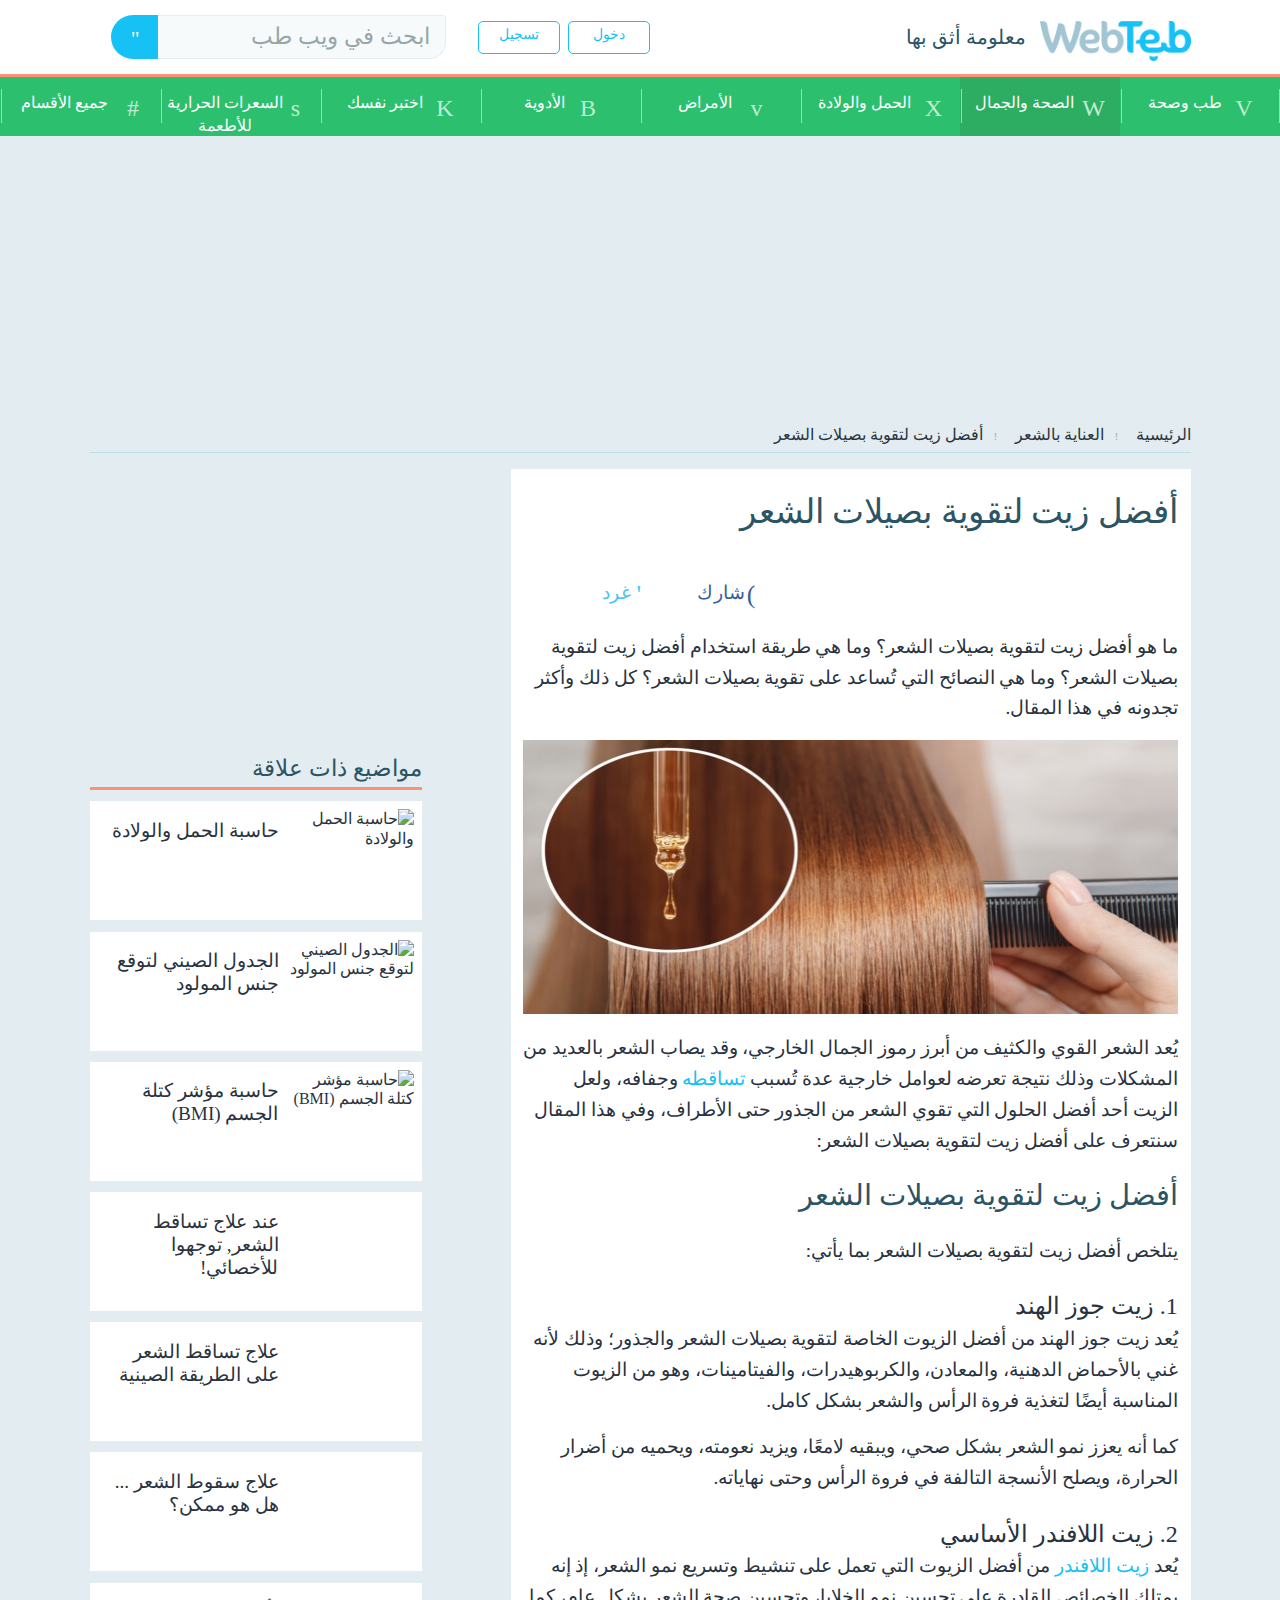
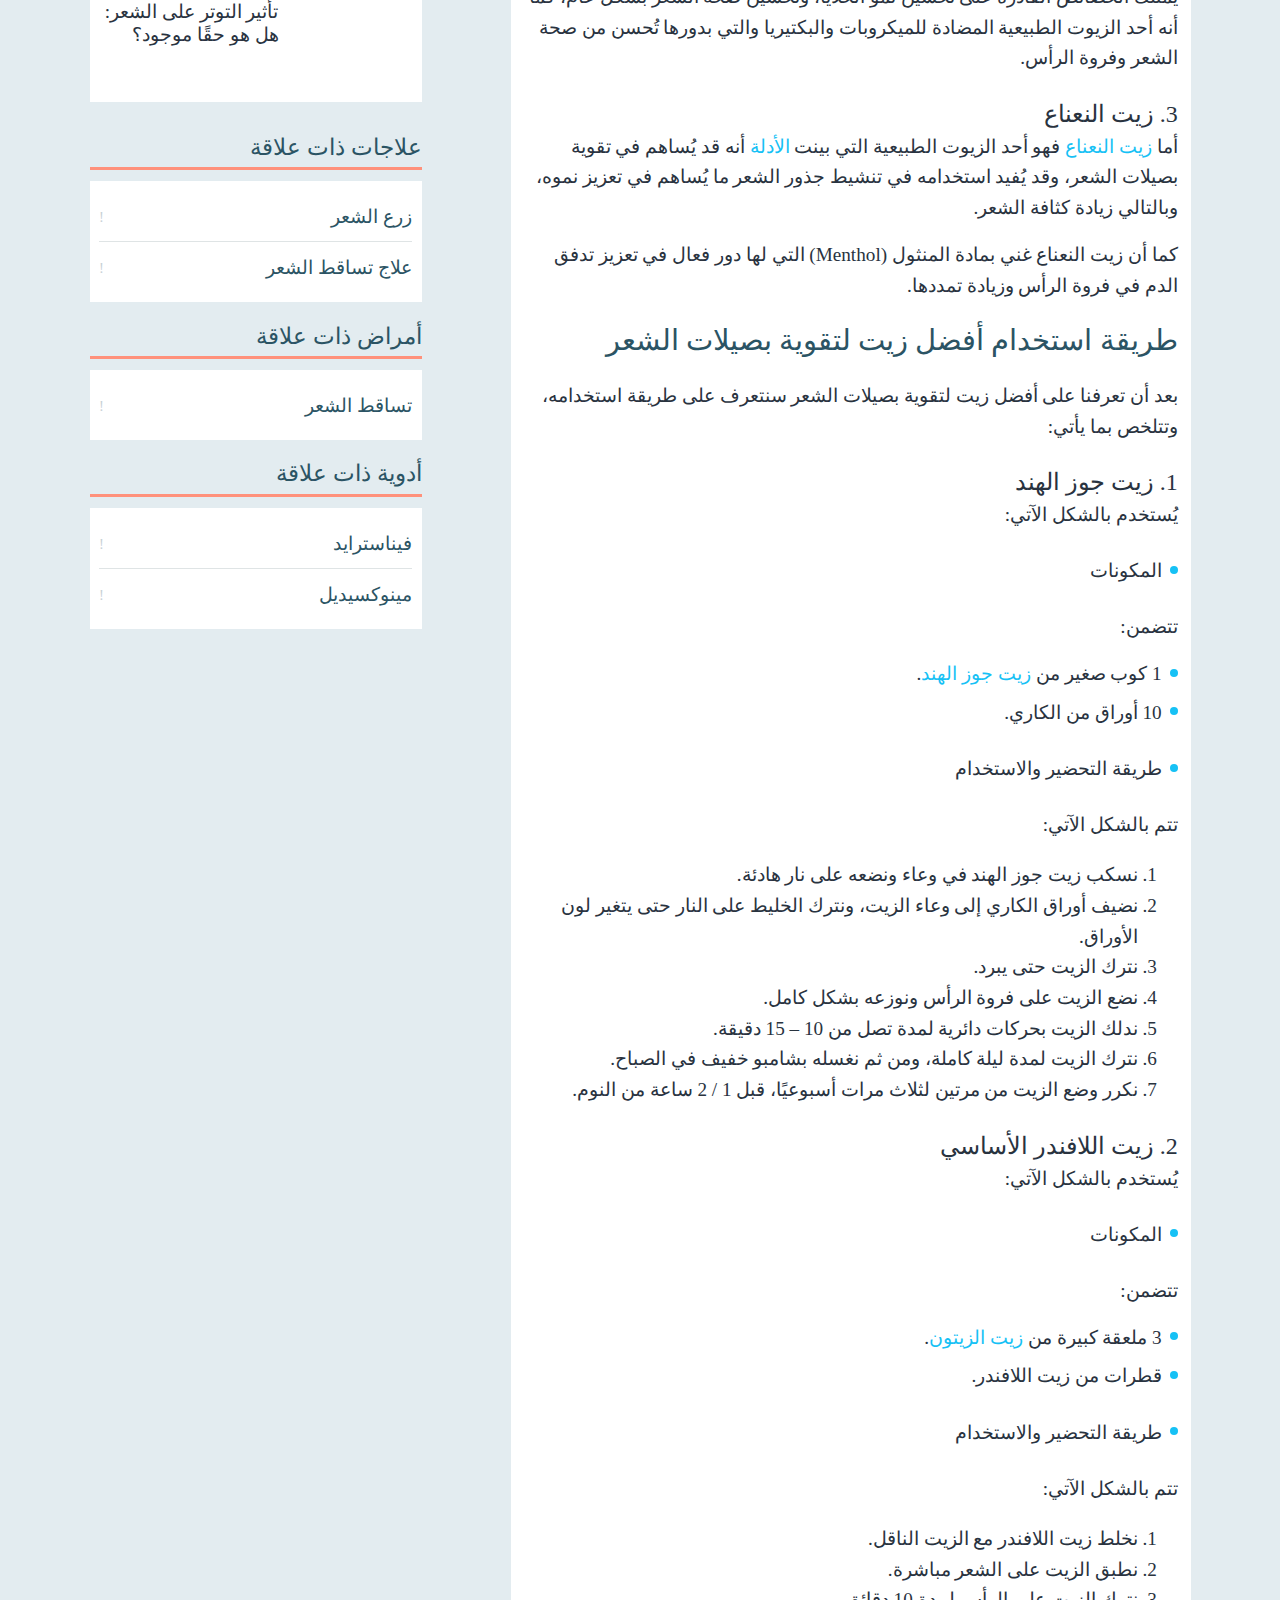
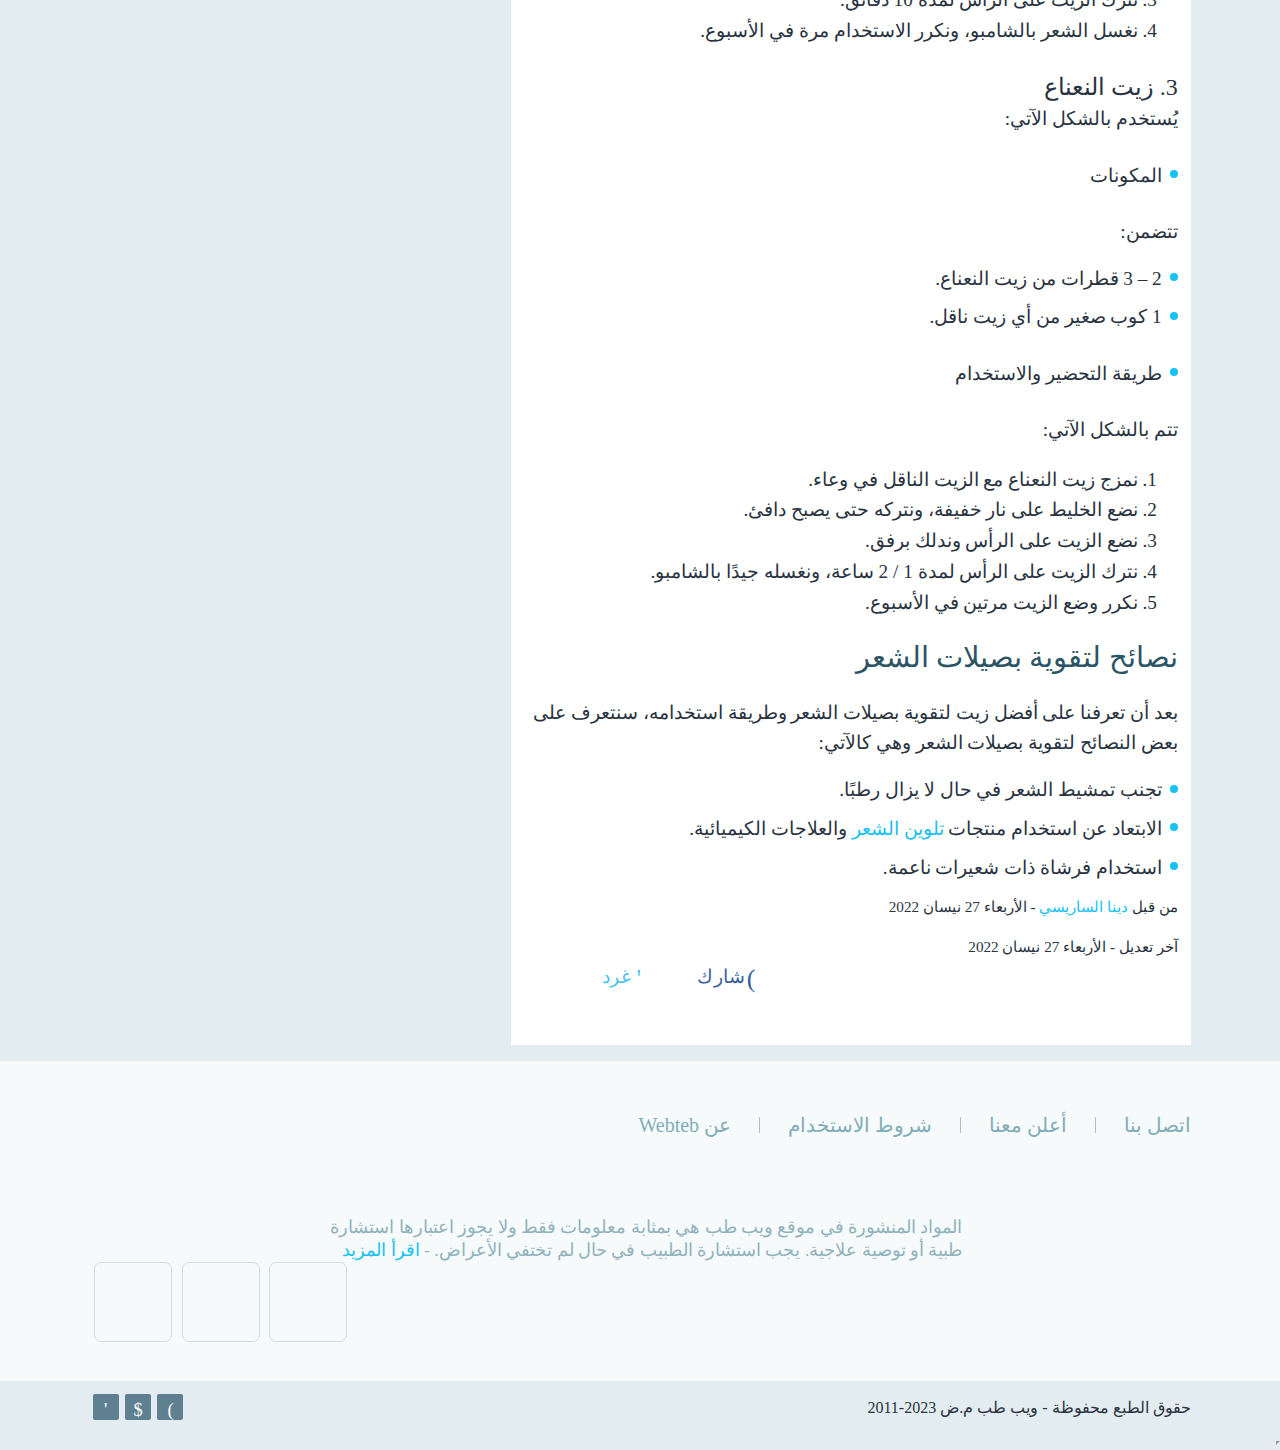
==== index.html @ a10efbf2 "Initial commit" ====
<!DOCTYPE html>
<!-- saved from url=(0186)https://www.webteb.com/articles/%D8%A7%D9%81%D8%B6%D9%84-%D8%B2%D9%8A%D8%AA-%D9%84%D8%AA%D9%82%D9%88%D9%8A%D8%A9-%D8%A8%D8%B5%D9%8A%D9%84%D8%A7%D8%AA-%D8%A7%D9%84%D8%B4%D8%B9%D8%B1_35263 -->
<html lang="ar-eg"><head><meta http-equiv="Content-Type" content="text/html; charset=UTF-8">

    <!-- Google tag (gtag.js) -->

    <script defer="" type="text/javascript" src="./أفضل زيت لتقوية بصيلات الشعر - ويب طب_files/sel.js.download"></script><script defer="" type="text/javascript" src="./أفضل زيت لتقوية بصيلات الشعر - ويب طب_files/gpt_proxy.js.download"></script><script defer="" type="text/javascript" src="./أفضل زيت لتقوية بصيلات الشعر - ويب طب_files/f.txt"></script><script defer="" src="./أفضل زيت لتقوية بصيلات الشعر - ويب طب_files/gtm.js.download"></script><script async="" src="./أفضل زيت لتقوية بصيلات الشعر - ويب طب_files/analytics.js.download"></script><script async="" src="./أفضل زيت لتقوية بصيلات الشعر - ويب طب_files/js"></script>

    <script>

        window.dataLayer = window.dataLayer || [];

        function gtag() { dataLayer.push(arguments); }

        gtag('js', new Date());


            gtag('config', 'G-YWLR0PP576');

    </script>

    
<link rel="dns-prefetch" href="https://static.webteb.net/">
<link rel="dns-prefetch" href="https://pagead2.googlesyndication.com/">
<link rel="dns-prefetch" href="https://tpc.googlesyndication.com/">
<link rel="dns-prefetch" href="https://tpc.googlesyndication.com/">


<meta name="viewport" content="width=device-width,minimum-scale=1,initial-scale=1">
<title>أفضل زيت لتقوية بصيلات الشعر - ويب طب</title>
<meta name="description" content="ما هو افضل زيت لتقوية بصيلات الشعر؟ وما هي طريقة استخدام افضل زيت لتقوية بصيلات الشعر؟">

    <meta name="thumbnail" content="https://static.webteb.net/images/content/tbl_articles_article_35163_588509e371d-ec05-4cdd-ba0d-0b690a40c304.jpg">

    <meta name="keywords" content="العناية بالشعر,أفضل،زيت،لتقوية،بصيلات،الشعر">

<link rel="canonical" href="https://www.webteb.com/articles/%D8%A7%D9%81%D8%B6%D9%84-%D8%B2%D9%8A%D8%AA-%D9%84%D8%AA%D9%82%D9%88%D9%8A%D8%A9-%D8%A8%D8%B5%D9%8A%D9%84%D8%A7%D8%AA-%D8%A7%D9%84%D8%B4%D8%B9%D8%B1_35263">

    <meta name="itemtype" content="article">

<meta name="apple-mobile-web-app-capable" content="yes">
<meta name="msapplication-config" content="none">
<meta http-equiv="X-UA-Compatible" content="IE=Edge">
<meta name="theme-color" content="#ffffff">
<link rel="apple-touch-icon" sizes="180x180" href="https://static.webteb.net/new-webteb/favicon/apple-touch-icon.png">
<link rel="icon" type="image/png" href="https://static.webteb.net/new-webteb/favicon/favicon-16x16.png" sizes="16x16">
<link rel="icon" type="image/png" href="https://static.webteb.net/new-webteb/favicon/favicon-32x32.png" sizes="32x32">
<link rel="icon" type="image/png" href="https://static.webteb.net/new-webteb/favicon/120x120.png" sizes="120x120">
<link rel="icon" type="image/png" href="https://static.webteb.net/new-webteb/favicon/152x152.png" sizes="152x152">
<link rel="icon" type="image/png" href="https://static.webteb.net/new-webteb/favicon/76x76.png" sizes="76x76">
<link rel="manifest" href="https://static.webteb.net/new-webteb/favicon/manifest.json">
<link rel="mask-icon" href="https://static.webteb.net/new-webteb/favicon/safari-pinned-tab.svg" color="#5bbad5">
<link rel="alternate" type="application/rss+xml" title="Webteb" href="https://www.webteb.com/rss">
<link rel="search" type="application/opensearchdescription+xml" title="ويب طب" href="https://www.webteb.com/opensearch.xml">
<link rel="author" href="https://plus.google.com/+WebTeb">
<link rel="publisher" href="https://plus.google.com/+WebTeb">
<meta property="fb:pages" content="188651121219182">
<link rel="preconnect" href="https://fonts.googleapis.com/">
<link rel="preconnect" href="https://fonts.gstatic.com/" crossorigin="">


<script type="text/javascript">
    var _ondr = new Array();
    var _viewabilityArr = new Array();
    var Settings = {};

    Settings.URLs = {};
    Settings.Common = {};
    Settings.Common.URLs = {};
    Settings.URLs.CDNUrl = 'https://static.webteb.net';
    Settings.CdnProviderID = '0';
    Settings.IsMobile = false;
    Settings.IsMobileOrTab = false;
    Settings.IsTab = false;
    Settings.Resources = {};
    Settings.Resources.HighEventTarget = 'd2ok2wp1sn8v3w.cloudfront.net';
    Settings.EntityID = '0';
    var jAnalyticsSettings = { pageRequestKey: '3e0cefe4-5e19-44c2-b474-7faf1831a06a', sessionKey: '', pageSequence: 0, country: {}, deviceType: null };
    jAnalyticsSettings.channel = '';
    Settings.UK = '';
    var googletag = googletag || {};
    googletag.cmd = googletag.cmd || [];
    var webtebcmd = [];
    function getDomain() { return window.location.host.substring(window.location.host.lastIndexOf(".", window.location.host.lastIndexOf(".") - 1) + 1) } function setCookie(a, b, c, d, e, f) { var g = null; if (void 0 !== c) { var h = new Date; f || (f = 0), h = new Date(h.getTime() + 24 * c * 60 * 60 * 1e3 + 60 * f * 1e3), g = h.toUTCString() } var i = e ? window.location.host : getDomain(), j = escape(b) + (null == g ? "" : "; expires=" + g) + "; domain=." + i; d ? j = j + "; path=" + d : j += "; path=/"; var k = a + "=" + j; document.cookie = k } function getCookieValue(a) { for (var b = a + "=", c = document.cookie.split(";"), d = 0; d < c.length; d++) { for (var e = c[d]; " " === e.charAt(0);)e = e.substring(1); if (e.indexOf(b) !== -1) return e.substring(b.length, e.length) } return "" }
</script>


<script>
        (function (i, s, o, g, r, a, m) {
            i['GoogleAnalyticsObject'] = r; i[r] = i[r] || function () {
                (i[r].q = i[r].q || []).push(arguments)
            }, i[r].l = 1 * new Date(); a = s.createElement(o),
            m = s.getElementsByTagName(o)[0]; a.async = 1; a.src = g; m.parentNode.insertBefore(a, m)
        })(window, document, 'script', '//www.google-analytics.com/analytics.js', 'ga');
        ga('create', 'UA-27175568-1', { 'cookieDomain': 'webteb.com' });

            ga('set', 'dimension1', 'العناية بالشعر');
            ga('set', 'dimension2', 'TebStyle');
            ga('set', 'dimension3', 'Hair');
            ga('set', 'dimension6', 'article');
            ga('set', 'dimension7', 'دينا الساريسي');
            ga('set', 'dimension10', 'الصحة والجمال');
            ga('set', 'dimension13', 'Internal');
            ga('set', 'dimension14', '2');
            ga('set', 'dimension15', '2');
            ga('set', 'dimension16', 'TebStyle');
        ga('send', 'pageview'
            );

        var eventTimeoutSeconds = 90;
        var eventTimeout = null;
        var deviceType = jAnalyticsSettings.deviceType;
        var requestKey = jAnalyticsSettings.pageRequestKey;
        var visitorKey = jAnalyticsSettings.visitorKey;
        var highEventTarget = 'd2ok2wp1sn8v3w.cloudfront.net';
        function ps(n,o,e){n.push(o+"="+encodeURIComponent(e))}
        function addJEvent(e, s, t, p, i, r, a, v, c, n, d) { try { var o = "ev", u = []; ps(u, "c", e), ps(u, "a", s), t && ps(u, "l", t), p && ps(u, "v", p), ps(u, "deviceType", deviceType), ps(u, "requestKey", requestKey), ps(u, "pk", jAnalyticsSettings.pageKey),ps(u,"visitorKey",visitorKey),ps(u,"ver",(new Date).getTime()),ps(u,"initiator","js"),i&&ps(u,"c1",i),r&&ps(u,"c2",r),a&&ps(u,"c3",a),(v||0===v)&&ps(u,"value1",v),(c||0===c)&&ps(u,"value2",c),(n||0===n)&&ps(u,"value3",n),d&&ps(u,"cb",d);var y=u.join("&"),g=defaultEventTarget;"jserror"===e&&(g=highEventTarget);var h="//"+g+"/"+o+".gif?"+y,l=document.createElement("img");l.width="0",l.height="0",l.src=h,document.body.appendChild(l)}catch(m){}}
        function AddGAPageView(a,b,c){return void 0!=a&&(a=a.split("#")[0],void 0!=b&&0==b&&(a=a.split("webteb.com")[1]),"undefined"!=typeof ga&&("undefined"==c&&(c=!1),c&&(""!=contentCategoryName&&(ga("set","dimension1",contentCategoryName),""!=mainCategoryName&&ga("set","dimension3",mainCategoryName)),""!=verticalName&&ga("set","dimension2",verticalName)),null!=eventTimeout&&(clearTimeout(eventTimeout),eventTimeout=null),ga("send","pageview",{page:a})),"undefined"!=typeof clicky&&a.indexOf("virtual")==-1&&a.indexOf("phoneview")==-1&&clicky.log(a,null,"pageview"),addJEvent("VirtualPage","Navigate",a,null,contentCategoryName,mainCategoryName,verticalName),!1)}
        function AddGAEvent(e, n, t, l, u, i, o, d, v, a, r) { var g = !1; "undefined" != typeof ga && (void 0 !== t && null !== t && (t = String(t)), void 0 !== l && null !== l && (l = parseInt(l), isNaN(l) && (l = null)), void 0 !== u && null !== u && 1 != u && (u = "true" == String(u).toLowerCase() ? 1 : null), u ? ga("send", "event", e, n, t, l, { nonInteraction: 1 }) : (null != eventTimeout && (clearTimeout(eventTimeout), eventTimeout = null), ga("send", "event", e, n, t, l), g = !0)), addJEvent(e, n, t, l, i, o, d, v, a, r, g) }

        var contentCategoryName = 'الصحة والجمال';
        var mainCategoryName = 'Hair';
        var verticalName = 'TebStyle';
        var pageName = decodeURI(''+'/'+'Articles'+'/'+'DetailsByIdName');

        jAnalyticsSettings.contentCategoryName = contentCategoryName;
        jAnalyticsSettings.mainCategoryName = mainCategoryName;
        jAnalyticsSettings.verticalName = verticalName;
        jAnalyticsSettings.userKey = Settings.UK;
        jAnalyticsSettings.pageName = pageName;
        jAnalyticsSettings.entityId = '35163';
        jAnalyticsSettings.analyticsDomain = 'webteb.com';
</script>

<script async="" type="text/javascript" src="./أفضل زيت لتقوية بصيلات الشعر - ويب طب_files/allPages_-36856697530_51-15070272750"></script>

    
    
<meta property="og:title" content="أفضل زيت لتقوية بصيلات الشعر">
<meta property="og:type" content="article">
<meta property="og:url" content="https://www.webteb.comhttps://www.webteb.com/articles/%d8%a7%d9%81%d8%b6%d9%84-%d8%b2%d9%8a%d8%aa-%d9%84%d8%aa%d9%82%d9%88%d9%8a%d8%a9-%d8%a8%d8%b5%d9%8a%d9%84%d8%a7%d8%aa-%d8%a7%d9%84%d8%b4%d8%b9%d8%b1_35263">

    <meta property="og:image" content="https://static.webteb.net/images/content/tbl_articles_article_35163_4990757d6e0-c0af-4f07-b23e-f06085b817a5.jpg">


<meta property="og:image:type" content="image/jpeg">
<meta property="og:site_name" content="Webteb">
<meta property="fb:app_id" content="264058313712135">
<meta property="og:description" content="ما هو أفضل زيت لتقوية بصيلات الشعر؟ وما هي طريقة استخدام أفضل زيت لتقوية بصيلات الشعر؟  ">
<meta name="twitter:card" content="summary_large_image">
<meta name="twitter:site" content="@WebTeb_com">
<meta name="twitter:creator" content="@WebTeb_com">
<meta name="twitter:title" content="أفضل زيت لتقوية بصيلات الشعر">
<meta name="twitter:description" content="ما هو أفضل زيت لتقوية بصيلات الشعر؟ وما هي طريقة استخدام أفضل زيت لتقوية بصيلات الشعر؟  ">
<meta name="twitter:url" content="https://www.webteb.comhttps://www.webteb.com/articles/%d8%a7%d9%81%d8%b6%d9%84-%d8%b2%d9%8a%d8%aa-%d9%84%d8%aa%d9%82%d9%88%d9%8a%d8%a9-%d8%a8%d8%b5%d9%8a%d9%84%d8%a7%d8%aa-%d8%a7%d9%84%d8%b4%d8%b9%d8%b1_35263">

    <meta property="twitter:image" content="https://static.webteb.net/images/content/tbl_articles_article_35163_375f66f3357-4473-4067-8df8-88a8577effcf.jpg">


    <script type="text/javascript">
    function getDomain() { return window.location.host.substring(window.location.host.lastIndexOf(".", window.location.host.lastIndexOf(".") - 1) + 1) } function setCookie(a, b, c, d, e, f) { var g = null; if (void 0 !== c) { var h = new Date; f || (f = 0), h = new Date(h.getTime() + 24 * c * 60 * 60 * 1e3 + 60 * f * 1e3), g = h.toUTCString() } var i = e ? window.location.host : getDomain(), j = escape(b) + (null == g ? "" : "; expires=" + g) + "; domain=." + i; d ? j = j + "; path=" + d : j += "; path=/"; var k = a + "=" + j; document.cookie = k } function getCookieValue(a) { for (var b = a + "=", c = document.cookie.split(";"), d = 0; d < c.length; d++) { for (var e = c[d]; " " === e.charAt(0);)e = e.substring(1); if (e.indexOf(b) !== -1) return e.substring(b.length, e.length) } return "" }
    generateGUID = (typeof (window.crypto) != 'undefined' && typeof (window.crypto.getRandomValues) != 'undefined') ? function () { var buf = new Uint16Array(8); window.crypto.getRandomValues(buf); var S4 = function (num) { var ret = num.toString(16); while (ret.length < 4) { ret = "0" + ret } return ret }; return (S4(buf[0]) + S4(buf[1]) + "-" + S4(buf[2]) + "-" + S4(buf[3]) + "-" + S4(buf[4]) + "-" + S4(buf[5]) + S4(buf[6]) + S4(buf[7])) } : function () { return 'xxxxxxxx-xxxx-4xxx-yxxx-xxxxxxxxxxxx'.replace(/[xy]/g, function (c) { var r = Math.random() * 16 | 0, v = c == 'x' ? r : (r & 0x3 | 0x8); return v.toString(16) }) }
    function getVisitorKey() {
        var vk = getCookieValue("_an_visitorid"); if (!vk) { vk = generateGUID(); var exdate = (new Date((new Date()).getTime() + (3650 * 24 * 60 * 60 * 1000))).toUTCString(); document.cookie = "_an_visitorid=" + vk + ";path=/;domain=" + jAnalyticsSettings.analyticsDomain + '; expires=' + exdate }
        return vk
    }
    jAnalyticsSettings.visitorKey = getVisitorKey(); jAnalyticsSettings.pageKey = jAnalyticsSettings.pageRequestKey + "_" + new Date().getTime() + "_" + jAnalyticsSettings.visitorKey; function getAdd(s) {
        var data = {}; data.ifc = document.getElementsByTagName("iframe").length; data.vc = document.getElementsByTagName("video").length; data.ps = document.getElementsByTagName('HTML')[0].outerHTML.length; var links = document.getElementsByTagName("link"); data.ic = document.images.length; data.cc = 0; for (var j = 0; j < links.length; j++) { if (links[j].getAttribute('rel') === 'stylesheet') data.cc++ }
        data.ssc = 0; var scripts = document.getElementsByTagName("script"); for (var j = 0; j < scripts.length; j++) { if (scripts[j].getAttribute('src')) data.ssc++ }
        for (var p in data) { ps(s, p, data[p]) }
        ps(s, 'pk', jAnalyticsSettings.pageKey); ps(s, 'rk', jAnalyticsSettings.pageRequestKey); ps(s, 'vk', jAnalyticsSettings.visitorKey)
    }
    function getScrollOffset() { return (window.pageYOffset || document.documentElement.scrollTop) - (document.documentElement.clientTop || 0) }
    function getDocumentHeight() { return Math.max(document.body.scrollHeight, document.body.offsetHeight, document.documentElement.clientHeight, document.documentElement.scrollHeight, document.documentElement.offsetHeight) }
    function getViewHeight() { return Math.max(document.documentElement.clientHeight, window.innerHeight || 0) }
    function ps(s, k, v) { s.push(k + "=" + encodeURIComponent(v)) }
    function addTech(s) { var ws = window.screen; ps(s, 'wi', ws.availWidth); ps(s, 'he', ws.availHeight); ps(s, 'cd', ws.colorDepth); ps(s, 'pd', ws.pixelDepth); if (window.orientation) ps(s, 'or', window.orientation); else if (ws.orientation) ps(s, 'or', ws.orientation.type); else if (ws.mozOrientation) ps(s, 'or', ws.mozOrientation); var na = navigator; ps(s, 'acn', na.appCodeName); ps(s, 'ce', na.cookieEnabled); ps(s, 'la', na.language); ps(s, 'pr', na.product); ps(s, 've', na.vendor); ps(s, 'pl', na.platform) }
    function gpd(excludeTiming) {
        var s = []; ps(s, 'url', decodeURIComponent(window.location.href)); var links = document.getElementsByTagName("link"); var canonicalUrl = ''; for (var j = 0; j < links.length; j++) { if (links[j].getAttribute('rel') === 'canonical') { canonicalUrl = decodeURIComponent(links[j].getAttribute('href')); break } }
        ps(s, 'ca', canonicalUrl); ps(s, 're', document.referrer); ps(s, 'pk', jAnalyticsSettings.pageKey); ps(s, 'rk', jAnalyticsSettings.pageRequestKey); ps(s, 'sk', jAnalyticsSettings.sessionKey); ps(s, 'vk', jAnalyticsSettings.visitorKey); ps(s, 'seq', jAnalyticsSettings.pageSequence); ps(s, 'ccn', jAnalyticsSettings.contentCategoryName); ps(s, 'mcn', jAnalyticsSettings.mainCategoryName); ps(s, 'vn', jAnalyticsSettings.verticalName); ps(s, 'uk', jAnalyticsSettings.userKey); ps(s, 'fn', jAnalyticsSettings.pageName); ps(s, 'ei', jAnalyticsSettings.entityId); if (jAnalyticsSettings.channel) ps(s, 'ch', jAnalyticsSettings.channel); addTech(s); try {
            if (!!window.performance.navigation) { ps(s, 'redirectCount', window.performance.navigation.redirectCount); ps(s, 'type', window.performance.navigation.type) }
            if (!excludeTiming) { var timing = window.performance.timing; var ps1 = ['navigationStart', 'unloadEventStart', 'unloadEventEnd', 'redirectStart', 'redirectEnd', 'fetchStart', 'domainLookupStart', 'domainLookupEnd', 'connectStart', 'connectEnd', 'secureConnectionStart', 'requestStart', 'responseStart', 'responseEnd', 'domLoading']; for (var i = 0; i < ps1.length; i++) { var p = ps1[i]; ps(s, p, timing[p]) } }
        } catch (e) { }
        return s
    }
    function spv() {
        var str; try { var s = gpd(); ps(s, 'ver', new Date().getTime()); str = s.join("&") } catch (e) { var se = []; ps(se, 'error', e); ps(se, 'errorMsg', e.message); ps(se, 'url', window.location.href); ps(se, 'useragent', navigator.userAgent); str = se.join("&") }
    }
    var _sendPingTimer = -1; function sendPing(pingData) {
        var se = []; ps(se, 'ver', new Date().getTime()); ps(se, 'requestKey', jAnalyticsSettings.pageRequestKey); ps(se, 'pk', jAnalyticsSettings.pageKey); if (pingData) {
            for (var p in pingData)
                ps(se, p, pingData[p]);
        }
    }
    _sendPingTimer = setTimeout(sendPing, 10000); function getPingInfo() { var pd = {}; pd.so = getScrollOffset(); pd.dh = getDocumentHeight(); pd.vh = getViewHeight(); return pd }
    var _drSent = !1; _ondr.push(function () { if (_drSent) return; _drSent = !0; var s = []; getAdd(s); ps(s, 'ver', new Date().getTime()); var str = s.join("&"); }); spv()
</script>
    
    
<script defer="" src="./أفضل زيت لتقوية بصيلات الشعر - ويب طب_files/jquery.cookie.min.js.download"></script>
<script type="text/javascript">
    window.addEventListener("message", receiveMessagePush, false);
    navigator.permissions.query({ name: 'notifications' })
        .then(function (permissionStatus) {

            permissionStatus.onchange = function () {
                if (this.state == 'prompt') {
                    setCookieProperties('permissionType', null, { expires: 0 }, null, '.webteb.com');
                    console.log('notifications permission state has changed to ', this.state);
                }
            };
        });
    function receiveMessagePush(event) {
        var eventData = event.data

        if (eventData.type == "pushNotificationInfo") {
            var links = document.getElementsByTagName("link");
            var canonicalUrl = '';
            for (var j = 0; j < links.length; j++) {
                if (links[j].getAttribute('rel') === 'canonical') {
                    canonicalUrl = decodeURIComponent(links[j].getAttribute('href'));
                    break;
                }
            }

            if (!canonicalUrl)
                canonicalUrl = window.location.href;

            var result = {
                jAnalyticsSettings: jAnalyticsSettings,
                pageCanonicalUrl: canonicalUrl,
                verticalName: verticalName,
                contentCategoryName: contentCategoryName,
                pageName: pageName,
                entityId: Number(Settings.EntityID)
            }

            event.source.postMessage({
                type: "pushNotificationInfo-result",
                data: result
            }, "*");
        }

        var Cookie = getCookieValue('permissionType');
        //var Cookie = document.cookie('permissionType');
        if (eventData.data != undefined &&(eventData.data.action == "permission_granted_app" || eventData.data.action == "permission_blocked_app"))
        {
            if (Cookie == null || Cookie == "null" || Cookie == "") {

                setCookieProperties('permissionType', eventData.data.action, { expires: 365 }, null, '.webteb.com');
            }
            window.sessionStorage.setItem("permissionType", eventData.data.action);
        }

        var cookieValue = getCookieValue('permissionType');
   
    }

    function setCookieProperties(cName, value, exdays, path, subDomain, exMinutes) {
        var expires = null;
        if (exdays !== undefined) {
            var exdate = new Date();
            //exdate.setDate(exdate.getDate() + exdays);
            if (!exMinutes) exMinutes = 0;
            exdate = new Date(exdate.getTime() + (exdays * 24 * 60 * 60 * 1000) + (exMinutes * 60 * 1000));
            expires = exdate.toUTCString();
        }
        var domain = subDomain;
        var cValue = escape(value) + ((expires == null) ? '' : '; expires=' + expires) + '; domain=' + domain;

        var cookieString = cName + "=" + cValue;
        document.cookie = cookieString;
        //if (!subDomainOnly)
        //    setCookie(cName, value, exdays, path, true);
    }

    function UpdateNotificationsAnalytics( increaseAccepted,  increaseDeclined)
        {
            var _url = '/pushnotifications/updatepushnotificationsanalytics';
            _url = _url + "?" + "increaseaccepted=" + increaseAccepted + "&" + "increasedeclined=" + increaseDeclined;
                        $.ajax({
                        url: _url,

                        xhrFields: {
                            withCredentials: true
                        },
                        type: 'get',
                    });
        }
    setTimeout(function () {
        var ifrm = document.createElement('iframe');
        ifrm.setAttribute('id', 'ifrmPushNotifications'); // assign an id
        ifrm.setAttribute('width', '0');
        ifrm.setAttribute('height', '0');
        ifrm.setAttribute('title', 'Push Notifications');
        document.body.appendChild(ifrm); // to place at end of document

        // assign url
        ifrm.setAttribute('src', '/pushnotifications/tokenmanager');
    }, 5000)
</script>

    <script src="./أفضل زيت لتقوية بصيلات الشعر - ويب طب_files/jquery.min.js.download"></script>



    <script type="text/javascript">
        function getCookie(name) {
            var nameEQ = name + "=";
            var ca = document.cookie.split(';');
            for (var i = 0; i < ca.length; i++) {
                var c = ca[i];
                while (c.charAt(0) == ' ')
                    c = c.substring(1, c.length);
                if (c.indexOf(nameEQ) == 0)
                    return c.substring(nameEQ.length, c.length);
            }
            return null;
        }

        window.mobilecheck = function () {
            var check = false;
            (
                function (a) {
                    if (/(android|bb\d+|meego).+mobile|avantgo|bada\/|blackberry|blazer|compal|elaine|fennec|hiptop|iemobile|ip(hone|od)|iris|kindle|lge |maemo|midp|mmp|mobile.+firefox|netfront|opera m(ob|in)i|palm( os)?|phone|p(ixi|re)\/|plucker|pocket|psp|series(4|6)0|symbian|treo|up\.(browser|link)|vodafone|wap|windows ce|xda|xiino/i.test(a) || /1207|6310|6590|3gso|4thp|50[1-6]i|770s|802s|a wa|abac|ac(er|oo|s\-)|ai(ko|rn)|al(av|ca|co)|amoi|an(ex|ny|yw)|aptu|ar(ch|go)|as(te|us)|attw|au(di|\-m|r |s )|avan|be(ck|ll|nq)|bi(lb|rd)|bl(ac|az)|br(e|v)w|bumb|bw\-(n|u)|c55\/|capi|ccwa|cdm\-|cell|chtm|cldc|cmd\-|co(mp|nd)|craw|da(it|ll|ng)|dbte|dc\-s|devi|dica|dmob|do(c|p)o|ds(12|\-d)|el(49|ai)|em(l2|ul)|er(ic|k0)|esl8|ez([4-7]0|os|wa|ze)|fetc|fly(\-|_)|g1 u|g560|gene|gf\-5|g\-mo|go(\.w|od)|gr(ad|un)|haie|hcit|hd\-(m|p|t)|hei\-|hi(pt|ta)|hp( i|ip)|hs\-c|ht(c(\-| |_|a|g|p|s|t)|tp)|hu(aw|tc)|i\-(20|go|ma)|i230|iac( |\-|\/)|ibro|idea|ig01|ikom|im1k|inno|ipaq|iris|ja(t|v)a|jbro|jemu|jigs|kddi|keji|kgt( |\/)|klon|kpt |kwc\-|kyo(c|k)|le(no|xi)|lg( g|\/(k|l|u)|50|54|\-[a-w])|libw|lynx|m1\-w|m3ga|m50\/|ma(te|ui|xo)|mc(01|21|ca)|m\-cr|me(rc|ri)|mi(o8|oa|ts)|mmef|mo(01|02|bi|de|do|t(\-| |o|v)|zz)|mt(50|p1|v )|mwbp|mywa|n10[0-2]|n20[2-3]|n30(0|2)|n50(0|2|5)|n7(0(0|1)|10)|ne((c|m)\-|on|tf|wf|wg|wt)|nok(6|i)|nzph|o2im|op(ti|wv)|oran|owg1|p800|pan(a|d|t)|pdxg|pg(13|\-([1-8]|c))|phil|pire|pl(ay|uc)|pn\-2|po(ck|rt|se)|prox|psio|pt\-g|qa\-a|qc(07|12|21|32|60|\-[2-7]|i\-)|qtek|r380|r600|raks|rim9|ro(ve|zo)|s55\/|sa(ge|ma|mm|ms|ny|va)|sc(01|h\-|oo|p\-)|sdk\/|se(c(\-|0|1)|47|mc|nd|ri)|sgh\-|shar|sie(\-|m)|sk\-0|sl(45|id)|sm(al|ar|b3|it|t5)|so(ft|ny)|sp(01|h\-|v\-|v )|sy(01|mb)|t2(18|50)|t6(00|10|18)|ta(gt|lk)|tcl\-|tdg\-|tel(i|m)|tim\-|t\-mo|to(pl|sh)|ts(70|m\-|m3|m5)|tx\-9|up(\.b|g1|si)|utst|v400|v750|veri|vi(rg|te)|vk(40|5[0-3]|\-v)|vm40|voda|vulc|vx(52|53|60|61|70|80|81|83|85|98)|w3c(\-| )|webc|whit|wi(g |nc|nw)|wmlb|wonu|x700|yas\-|your|zeto|zte\-/i.test(a.substr(0, 4)))
                        check = true;
                }
            )(
                navigator.userAgent || navigator.vendor || window.opera
            );
            return check;
        }

        window.tabletcheck = function () {
            var check = false;
            (
                function (a) {
                    if (navigator.userAgent.toLowerCase().match(/tablet|ipad/i)) check = true
                }
            )(
                navigator.userAgent || navigator.vendor || window.opera
            );

            var userAgent = navigator.userAgent.toLowerCase();
            if (!check) {
                if ((userAgent.search("android") > -1) && !(userAgent.search("mobile") > -1)) {
                    check = true;
                }
            }
            return check;
        }

        window.devicecheck = function () {
            if (window.tabletcheck()) {
                return "tablet";
            } else if (window.mobilecheck()) {
                return "mobile";
            } else {
                return "desktop";
            }
        }

        var checkScenario = function (pos) {
            var deviceCheck = window.devicecheck();
            var innerWidth = window.innerWidth;
            var scenario = 'desktop';

            if (deviceCheck == 'mobile' || innerWidth < 768) {
                scenario = 'mobile';
            } else if (deviceCheck == 'tablet') {
                scenario = 'tablet';
            }

            return scenario;
        }

        var checkMyRelatedScenario = function () {
            var deviceCheck = window.devicecheck();
            var innerWidth = window.innerWidth;
            var scenario = 'desktop';

            if (deviceCheck == 'mobile' || (deviceCheck == 'tablet' && innerWidth < 768)) {
                scenario = 'mobile';
            }

            return scenario;
        }

        var signal = {
            "User": {
                "UserId": null, //UUID
                "Gender": "" !== "" ? "" : null, //The state of being male or female
                "Age": "" !== "" ? "" : null, //Fixed Age
                "Country": null, //Country of the user. Must be ISO Alpha-2 code. e.g, 'AE' | 'SA' | 'KW'
                "EmailHash": null,
            },
            "Content": {
                "Topic": "" !== "" ? "" : "الرئيسية",  //Category of the page
                "sTopic": null, //Sub category of the page
                "Keywords": "العناية بالشعر,أفضل،زيت،لتقوية،بصيلات،الشعر", //Keywords for the page
                "ArticleId": "35163" !== "" ? "35163" : null, //CMS ID of the article
                "ArticleTitle": "أفضل زيت لتقوية بصيلات الشعر" !== "" ? "أفضل زيت لتقوية بصيلات الشعر" : null, //Title of the page (article page)
                "ArticleAuthorName": "دينا الساريسي" !== "" ? "دينا الساريسي" : null, //Name of the author/s
                "ArticlePublishDate": "" !== "" ? "" : null,  //Publish date/time of article. Must be in the ISO string format e.g. 2020-01-05T21:00:00.000Z
                "ContentType": "page", //Type of the Media hosted on the page
                "SearchTerm": "" !== "" ? "" : null, //Search term typed by user
                "Platform": 'web', //Platform type
                "isVideo": 'False', //Boolean showing if page has a video or not
                "ContentCategoryLevel1Id": "321",
                "ContentCategoryLevel2Id": "320"
            },
            "Page": {
                "ChannelLevel1": "Pregnancy_Birth", //Name of the Page type (Homepage | Medicine_health | Pregnancy_Birth | Forums | SponsoredPage)
            }
        }

        $(document).ready(function () {

            var userGender = $(".user-Gender").text();
            signal.User.Gender = userGender != "" && userGender != "null" ? userGender : null;

            var userAge = $(".user-Age").text();
            signal.User.Age = userAge > 0 ? userAge : null;


            var userEmail = $(".user-email").text();
            if (userEmail) {
                const userEmailHash = sha256(userEmail);
                signal.User.EmailHash = userEmailHash
            }

            var countryCode = window.getCookie("country-code");

            signal.User.Country = countryCode;

            if (countryCode != "SA" || (countryCode == "SA" && !0)) {
                setTimeout(function () {
                    loadLeadSDK();
                }, 3000);
            }

        });

        function loadLeadSDK() {
            createScriptElement("https://sdk.araleads.com/v0.0.1/sel.js")

            var int = setInterval(function () {
                if (typeof window.selSDK != 'undefined') {
                    window.araLeadSelectorSDK = new window.selSDK({
                        website: "webteb",
                        appsiteId: 10,
                    });
                    clearInterval(int);
                }
            }, 0);
        }

        function createScriptElement(src) {
            var elm = document.createElement("script");
            elm.defer = !0;
            elm.type = "text/javascript";
            var b2 = "https:" == document.location.protocol;
            elm.src = src.toString();
            b2 = document.getElementsByTagName("script")[0];
            b2.parentNode.insertBefore(elm, b2);
        }

        var sha256 = function sha256(ascii) {
            function rightRotate(value, amount) {
                return (value >>> amount) | (value << (32 - amount));
            };

            var mathPow = Math.pow;
            var maxWord = mathPow(2, 32);
            var lengthProperty = 'length'
            var i, j; // Used as a counter across the whole file
            var result = ''

            var words = [];
            var asciiBitLength = ascii[lengthProperty] * 8;

            //* caching results is optional - remove/add slash from front of this line to toggle
            // Initial hash value: first 32 bits of the fractional parts of the square roots of the first 8 primes
            // (we actually calculate the first 64, but extra values are just ignored)
            var hash = sha256.h = sha256.h || [];
            // Round constants: first 32 bits of the fractional parts of the cube roots of the first 64 primes
            var k = sha256.k = sha256.k || [];
            var primeCounter = k[lengthProperty];
            /*/
            var hash = [], k = [];
            var primeCounter = 0;
            //*/

            var isComposite = {};
            for (var candidate = 2; primeCounter < 64; candidate++) {
                if (!isComposite[candidate]) {
                    for (i = 0; i < 313; i += candidate) {
                        isComposite[i] = candidate;
                    }
                    hash[primeCounter] = (mathPow(candidate, .5) * maxWord) | 0;
                    k[primeCounter++] = (mathPow(candidate, 1 / 3) * maxWord) | 0;
                }
            }

            ascii += '\x80' // Append Ƈ' bit (plus zero padding)
            while (ascii[lengthProperty] % 64 - 56) ascii += '\x00' // More zero padding
            for (i = 0; i < ascii[lengthProperty]; i++) {
                j = ascii.charCodeAt(i);
                if (j >> 8) return; // ASCII check: only accept characters in range 0-255
                words[i >> 2] |= j << ((3 - i) % 4) * 8;
            }
            words[words[lengthProperty]] = ((asciiBitLength / maxWord) | 0);
            words[words[lengthProperty]] = (asciiBitLength)

            // process each chunk
            for (j = 0; j < words[lengthProperty];) {
                var w = words.slice(j, j += 16); // The message is expanded into 64 words as part of the iteration
                var oldHash = hash;
                // This is now the undefinedworking hash", often labelled as variables a...g
                // (we have to truncate as well, otherwise extra entries at the end accumulate
                hash = hash.slice(0, 8);

                for (i = 0; i < 64; i++) {
                    var i2 = i + j;
                    // Expand the message into 64 words
                    // Used below if
                    var w15 = w[i - 15], w2 = w[i - 2];

                    // Iterate
                    var a = hash[0], e = hash[4];
                    var temp1 = hash[7]
                        + (rightRotate(e, 6) ^ rightRotate(e, 11) ^ rightRotate(e, 25)) // S1
                        + ((e & hash[5]) ^ ((~e) & hash[6])) // ch
                        + k[i]
                        // Expand the message schedule if needed
                        + (w[i] = (i < 16) ? w[i] : (
                            w[i - 16]
                            + (rightRotate(w15, 7) ^ rightRotate(w15, 18) ^ (w15 >>> 3)) // s0
                            + w[i - 7]
                            + (rightRotate(w2, 17) ^ rightRotate(w2, 19) ^ (w2 >>> 10)) // s1
                        ) | 0
                        );
                    // This is only used once, so *could* be moved below, but it only saves 4 bytes and makes things unreadble
                    var temp2 = (rightRotate(a, 2) ^ rightRotate(a, 13) ^ rightRotate(a, 22)) // S0
                        + ((a & hash[1]) ^ (a & hash[2]) ^ (hash[1] & hash[2])); // maj

                    hash = [(temp1 + temp2) | 0].concat(hash); // We don't bother trimming off the extra ones, they're harmless as long as we're truncating when we do the slice()
                    hash[4] = (hash[4] + temp1) | 0;
                }

                for (i = 0; i < 8; i++) {
                    hash[i] = (hash[i] + oldHash[i]) | 0;
                }
            }

            for (i = 0; i < 8; i++) {
                for (j = 3; j + 1; j--) {
                    var b = (hash[i] >> (j * 8)) & 255;
                    result += ((b < 16) ? 0 : '') + b.toString(16);
                }
            }
            return result;
        };
    </script>

    <style type="text/css">.content{background:#fff none repeat scroll 0 0;overflow:hidden;padding:.5rem;font-size:1.2rem;margin-bottom:1rem}.content h1{color:#2b5464;font-size:1.9rem;margin-bottom:1.9rem;margin-top:.7rem;line-height:1.1}.content h2{color:#2b5464;font-size:1.5rem}@media(max-width:768px){#paidmr div{min-width:294px;min-height:215px}}@media(min-width:768px){#paidmr div{width:206px;height:218px}}.content h3,.content h2{font-family:'Almarai';font-weight:normal}.content .author{color:#29333f;display:inline-block;font-size:.8rem;margin-bottom:.7rem}.show-fb-comments{margin:1.5rem auto}.content img:not(.provider){margin-bottom:.6rem;width:100%}.content table img{width:auto}#commercialnames table{text-align:center;font-weight:300}.content ul:not(.list):not(.none):not(.pagination) li:not(ol *){line-height:1.6;margin-bottom:.5rem;padding-right:1rem;position:relative}.content ul:not(.list):not(.none):not(.pagination) li:not(ol *)::before{background:#16c1f5 none repeat scroll 0 0;border-radius:100%;content:"";display:inline-block;height:8px;position:absolute;right:0;top:.6rem;width:8px}.content div{font-size:inherit;line-height:1.6;text-rendering:optimizelegibility;font-weight:300;font-size:1.2rem}@media(max-width:768px){.content.vitamins div#ci11 div{overflow-x:auto}}.content p{font-size:1.2rem}.content #description img{float:left;margin-right:15px;position:relative;width:140px}.content img+span{display:inline-block;width:100%}.content .list{padding:0}ul.list{font-size:1.25rem}.jump-links li{flex-basis:calc(50% - 32px);padding-bottom:.8rem}.content div.jump-links{background:#f7fafb none repeat scroll 0 0;display:inline-block;margin-bottom:.5rem;margin-top:.5rem;padding-bottom:.5rem;padding-top:.9rem;width:100%}@media(max-width:768px){.content div.jump-links{font-size:16px}}.content h1+span[lang="en"]{position:relative;top:-1.4rem}.jump-links ol{margin:0}.jump-links ol{padding-right:20px;display:flex;flex-direction:row;flex-wrap:wrap;justify-content:space-between}h2{line-height:1.1}.harvard-logo span{float:right;margin-left:.5rem}.harvard-logo{display:inline-block;margin-top:1rem}.content table{border-collapse:collapse;border-spacing:0;margin-bottom:1rem;table-layout:auto;width:100% !important}.content table td{border:1px solid #bcdee8;padding:.5rem}.content .title{color:#2b5464;display:block;font-size:1.2rem;margin-bottom:.4rem}.view-all{color:#bcdee8;line-height:30px;position:relative;padding-right:25px;display:inline-block;font-size:1.1rem}div .jw-dock-button{margin:0}div .jw-controls .jw-controls-right{bottom:0}.video-container ul li{padding-right:0 !important}.video-container ul li::before{display:none !important}.icon-viwe-all{position:absolute;right:0;top:3px}.view-all+.show-fb-comments{margin-top:2.7rem}.content h3{margin-bottom:0;line-height:1.4}.space+.social-share{margin-top:2rem}.vid-title{margin:0 auto;display:table;color:#ff7333}.video-container{margin-bottom:1rem}.weeks-d .content .img{float:right;margin-left:1rem;margin-top:.6rem}h1+.en-name{font-size:1.3rem;color:#2b5464;position:relative;top:-1.5rem}.flext-container{display:inline-flex;max-width:30rem}.button.bold.show-fb-comments{margin-top:2rem;padding:0;width:100%;border:0}.tags>a{background:#f7fafb;padding:0 .8rem;border-radius:1rem;float:right;margin-left:.5rem;font-size:1rem;margin-bottom:.5rem}.tags{margin-bottom:.5rem}.about-author{margin-bottom:1.5rem}.au-name{margin-top:21px;float:right;padding-right:1rem}.author-img{float:right;border-radius:100%}.author-img img{border-radius:100%;border:3px solid #e3ecf0;margin-bottom:0 !important;width:70px !important}.quistion-c .qc>div>div>span:not(.top):not(.bottom){background:#f7fafb;display:inline-block;width:100%;padding:.5rem;margin-bottom:.7rem;color:#2b5464;font-family:'Almarai'}.quistion-c .qc>div>div>span+div{margin-bottom:1.5rem}.ad1>div{margin-bottom:0 !important}.recent-n .ib-head .category em{top:6px}.content .account-note{background:#f3f7f9;border:1px solid #f7b555;margin-top:1.5rem;padding:1rem}.article-relations .list{border-top:1px solid #ddd;border-bottom:1px solid #ddd;padding:1.5rem !important;margin-top:1rem;margin-bottom:2rem}.article-relations .relations-title{display:block;text-align:center;font-weight:normal !important;margin-top:2rem}.article-relations .list a{font-weight:bold}.provider-l{margin:2rem auto 0;display:table}.provider-l .author{float:right}.mayo-logo .author{margin-top:17px}.mayo-logo.provider-l{padding-right:.5rem}.vezeeta-link{text-align:center;margin:14px;border:1px solid #16c1f5;padding:8px;box-shadow:6px 4px whitesmoke;display:flex;flex-wrap:nowrap;font-size:16px !important}.vezeeta-link img{width:40px !important;height:40px;margin:auto;margin-bottom:0 !important}.vezeeta-link span{margin:auto}.recipe-time{display:flex;justify-content:space-around;margin:8px auto}.recipe-time .recipe-cooktime-icon,.recipe-time .recipe-servings-icon{max-width:24px;vertical-align:middle;margin-bottom:0 !important}.view-all{color:#bcdee8;line-height:30px;position:relative;padding-right:25px;display:inline-flex;font-size:1.1rem}.dailymotion-player-wrapper{float:left !important;left:0 !important;right:initial !important;z-index:1 !important}@media(min-width:768px){.dailymotion-player-wrapper{transform:unset !important;z-index:1 !important}}.breadcrumb{border-bottom:1px solid #bcdee8;margin-bottom:1rem;overflow:hidden;padding:.5rem 0 .3rem}.breadcrumb li{float:right;font-size:.8rem;margin-left:1.2rem;position:relative;padding:.2rem 0}.breadcrumb li a{color:#29333f}.breadcrumb li::before{color:#90a6af;font-size:.45rem;left:-.8rem;position:absolute;top:.5rem}.breadcrumb li:last-child::before{display:none}.breadcrumb li:last-child{margin-left:0}@media only screen and (min-width:47.9375rem){.breadcrumb li{font-size:1rem;margin-left:2rem}.breadcrumb li::before{font-size:.65rem;left:-1.3rem;top:.6rem}.breadcrumb{padding-top:1rem}}.breadcrumb li a span{display:flex}@media only screen and (max-width:550px){.breadcrumb{min-height:60px;display:flex;align-items:end;flex-wrap:wrap}.breadcrumb li{min-height:22px}}.social-share{min-height:28px}.social-share .icon-whatsapp{min-width:26px}.social-share .icon-twitter,.social-share .icon-fb{min-width:26px}@media only screen and (max-width:767px){.social-share{min-height:24px}.social-share .icon-twitter,.social-share .icon-fb,.social-share .icon-whatsapp{min-width:20px}.social-share .facebook span{width:29px}.social-share .twitter span{width:22px}}@media only screen and (max-width:767px){.social-share{min-height:24px}.social-share .icon-twitter,.social-share .icon-fb,.social-share .icon-whatsapp{min-width:20px}.social-share .facebook span{width:29px}.social-share .twitter span{width:22px}}.social-share a{background:rgba(0,0,0,0) none repeat scroll 0 0;float:right;margin:0 .6rem}.social-share{display:table;margin:0 auto 1rem}.social-share span{float:right;font-size:.89rem;padding-right:.3rem;line-height:1.2}.social-share .facebook{color:#396098}.social-share .twitter{color:#4bc4f1}.social-share .whatsapp{color:#69bd43}.social-share em{float:right;font-size:1.2rem;line-height:1rem}.social-share .facebook span{padding-right:.1rem}.social a em{display:flex;justify-content:center;align-items:center;height:100%}.series{border-top:1px solid #bcdee8;margin-bottom:.6rem;margin-top:2rem;overflow:hidden;padding-top:1rem}.series a{border:1px solid #97a9b1;color:#2b5464;display:block;font-size:.81rem;line-height:1.2;padding:.3rem;position:relative}.series a.prev{padding-right:30px}.series a.next{padding-left:30px;text-align:left}.series a em{color:#97a9b1;position:absolute;top:50%;margin-top:-6px}.series a span{display:block;padding-right:.25rem}.series div.next{float:left}.series a.next span{border-left:1px solid #97a9b1;padding-right:0;padding-left:.25rem}.series a.prev span{border-right:1px solid #97a9b1}.series a.next em{left:10px;transform:scale(-1);margin-top:-8px}.series a.prev em{right:10px}.social-share+.series{margin-top:.5rem}@media only screen and (min-width:769px){.content h1{font-size:2.13rem}.content h2{font-size:1.8rem}.content h3{font-size:1.5rem}.content{padding:.8rem}.social-share{float:left;margin:1.5rem 0 1rem 1.5rem;text-align:left;-moz-transform:scale(1.35);-ms-transform:scale(1.35);-o-transform:scale(1.35);-webkit-transform:scale(1.35);transform:scale(1.35)}.content .author{font-size:.95rem}.content header{display:inline-block;margin-bottom:.6rem;width:100%}.series a{font-size:1.19rem;padding-bottom:.8rem;padding-top:.8rem}.series a.next{padding-left:40px}.series a.prev{padding-right:40px}.series a span{padding-right:.5rem}.series a.prev em{margin-top:-9px}.series a.next em{margin-top:-12px}.show-fb-comments{cursor:pointer;font-size:1.1rem;margin:-.7rem 0 0}.content .space{display:inline-block;margin:1rem 0;width:100%}.content #description img{width:200px}.content h1+span[lang="en"]{top:-1rem}.harvard-logo span{font-size:1rem}.content ul li::before{top:1rem}.harvard-logo>span{margin-top:.3rem}.harvard-logo{margin-top:0}.content ul:not(.list):not(.none) li::before{top:.7rem}.sidebar .small-thumb .strip:first-child .strip-head{margin-top:0}.small-thumb .strip{margin-bottom:.7rem}.small-thumb+.strip{margin-top:1rem}.space+.social-share{margin-top:-2.7rem}.recent-n .item-box .title{padding-top:0;line-height:1.2}.vezeeta-link{text-align:center;margin:14px;border:1px solid #16c1f5;padding:14px;box-shadow:6px 4px whitesmoke;display:flex;flex-wrap:nowrap;font-size:1.4rem !important}.vezeeta-link img{width:50px !important;height:50px;margin:auto;margin-bottom:0 !important}}:target:before{content:"";display:block;height:77px;margin:-77px 0 0}.provider-l{float:right;margin-top:0}.mayo-logo.provider-l{padding-right:0;margin-top:-1rem}.terms p{text-align:justify}.top-bar a::before,.top-bar label::before,.top-bar .first-child a::after{background:#96dfb6 none repeat scroll 0 0 !important}div .top-bar{background:#2cbf6d none repeat scroll 0 0}div .top-bar a em,div .top-bar label em{color:#bfecd3}.section-logo::before{background:#23ba9b}.section-head{border-bottom:2px solid #23ba9b}.section-logo{background:url("https://static.webteb.net/new-webteb/tebstyle-logo2_3.png") no-repeat scroll 0 0 transparent;background-size:75px}.column.lifestyle{position:relative;background:#2dad61}@media only screen and (min-width:769px){.strip-head>.title{font-size:1.7rem;margin-block-start:.83em;margin-block-end:.83em}div .d-header,div .accordion-s1 .acc-head label,div .strip-head .title,.b-border{border-bottom-color:#ff917b}}.tips-container{max-width:680px;margin:0 auto}.tips-wrapper{text-align:center;position:relative}.tips-wrapper .section-title{color:#2b5464;font-size:19px;font-weight:900}@media(max-width:768px){.tips-wrapper .section-title{display:inline-block;width:100%}.tips-wrapper.tips-container{display:inline}}.tips-wrapper .arrow{border:solid #919191;border-width:0 3px 3px 0;display:inline-block;padding:5px;width:auto}.tips-wrapper #nav-button--next{left:6%;top:50%}.tips-wrapper #nav-button--prev{right:6%;top:50%}.tips-wrapper .left{transform:rotate(-45deg);-webkit-transform:rotate(-45deg)}.tips-wrapper .right{transform:rotate(135deg);-webkit-transform:rotate(135deg)}.tips-wrapper .slider{position:relative;margin-top:40px}.tips-wrapper .slider .slider-slides{width:100%}.tips-wrapper .slider .slider-slide{display:none;align-items:center;justify-content:center;top:0;width:501px;min-height:235px;background-color:#e2f2f7;opacity:0;border-radius:16px;margin:0 auto}.tips-wrapper .slider .slider-slide.active{opacity:1;display:flex;transition:opacity 5s}.tips-wrapper .slider .slider-slide p{padding:7px;font-size:16px;font-weight:300;line-height:23px;color:#29333f}.tips-wrapper .slider__nav-button{position:absolute;height:24px;width:24px;cursor:pointer}.slider__nav{position:absolute;top:-30px;left:50%;transform:translateX(-50%);text-align:center;display:flex;margin-top:12px}.slider__navlink{display:inline-block;height:8px;width:8px;border-radius:50%;border:1px #d9d9d9 solid;background-color:#d9d9d9;margin:0 5px 0 5px;cursor:pointer}.slider__navlink.active{border:.1px #2b5464 solid;background-color:#2b5464;height:10px;width:10px}@media(max-width:768px){.tips-wrapper .slider .slider-slide{width:230px;height:auto}.tips-wrapper .slider .slider-slide p{padding:7px}.slider__navlink{height:7px;width:7px;margin:0 4px 0 4px}.slider__navlink.active{height:9px;width:9px}}.no-js .lazy{display:none}img:not([src]):not([srcset]){visibility:hidden}img{max-width:100%}.no-js .lazy{display:none}img:not([src]):not([srcset]){visibility:hidden}img{max-width:100%}#customalert-overlay,#customconfirm-overlay{display:none;opacity:.5;position:fixed;top:0;left:0;width:100vw;height:100vh;z-index:2147483647;background:#000}.customalert{background-color:#f7fafb;color:#2b5464;font-family:'Almarai';font-weight:400;font-style:normal;border-radius:5px;width:550px;font-size:1em;display:none;position:fixed;max-width:100vw;max-height:100vh;z-index:2147483647;top:5%;box-shadow:0 0 10px 0 rgba(0,0,0,.3);-webkit-box-shadow:0 0 10px 0 rgba(0,0,0,.3);margin-left:-275px}@media(min-width:321px){.customalert{top:25%;left:50%;padding:10px}}@media(max-width:550px){.customalert{margin-left:-50vw}}.customalert .header,.customalert .body,.customalert .footer{text-align:center;background-color:#f7fafb}.customalert .header{font-size:1em}.customalert .body{padding:10px;font-size:1.4em}.customalert .footer{display:flex;flex-direction:row-reverse;justify-content:center}.customalert .footer button{margin-top:5px;margin-bottom:5px;width:100px;padding:10px;word-wrap:break-word;font-family:'Almarai';font-weight:400;font-style:normal;border-radius:12px;border:0}.customalert.customalert-confirm .footer button.button-done{margin-left:10px;background-color:#56cbdb;color:#fff}.customalert.customalert-confirm .footer button.button-done:hover{background-color:#68bb74}.customalert.customalert-confirm .footer button.button-cancel{background-color:#e7e7e7;color:#000}@font-face{font-family:"iconfont";font-display:fallback;src:url("https://static.webteb.net/fonts/redesign8/iconfontb.eot?");src:url("https://static.webteb.net/fonts/redesign8/iconfontb.eot?#iefix") format("embedded-opentype"),url("https://static.webteb.net/fonts/redesign8/iconfontb.woff") format("woff"),url("https://static.webteb.net/fonts/redesign8/iconfontb.ttf") format("truetype"),url("https://static.webteb.net/fonts/redesign8/iconfontb.svg#iconfont") format("svg");font-weight:normal;font-style:normal}@font-face{font-family:'tebpro-icons';src:url('https://static.webteb.net/tebpro/icons/tebpro-iconsb.eot?tifho1');src:url('https://static.webteb.net/tebpro/icons/tebpro-iconsb.eot?tifho1#iefix') format('embedded-opentype'),url('https://static.webteb.net/tebpro/icons/tebpro-iconsb.ttf?tifho1') format('truetype'),url('https://static.webteb.net/tebpro/icons/tebpro-iconsb.woff?tifho1') format('woff'),url('https://static.webteb.net/tebpro/icons/tebpro-iconsb.svg?tifho1#tebpro-icons') format('svg');font-weight:normal;font-style:normal}@font-face{font-family:'tebpro-icons';src:url('https://static.webteb.net/tebpro/icons/tebpro-iconsb.eot?tifho1');src:url('https://static.webteb.net/tebpro/icons/tebpro-iconsb.eot?tifho1#iefix') format('embedded-opentype'),url('https://static.webteb.net/tebpro/icons/tebpro-iconsb.ttf?tifho1') format('truetype'),url('https://static.webteb.net/tebpro/icons/tebpro-iconsb.woff?tifho1') format('woff'),url('https://static.webteb.net/tebpro/icons/tebpro-iconsb.svg?tifho1#tebpro-icons') format('svg');font-weight:normal;font-style:normal;font-display:swap}@font-face{font-family:'Almarai';font-display:swap;src:url('https://static.webteb.net/fonts/Almarai/Almarai-Light.ttf?dkbfkdjb');src:url('https://static.webteb.net/fonts/Almarai/Almarai-Light.ttf?dkbfkdjb') format('truetype'),url('https://static.webteb.net/fonts/Almarai/Almarai-Light.woff?dkbfkdjb') format('woff');font-weight:300;font-style:normal;font-stretch:normal}@font-face{font-family:'Almarai';font-display:swap;src:url('https://static.webteb.net/fonts/Almarai/Almarai-Regular.ttf?dkbfkdjb');src:url('https://static.webteb.net/fonts/Almarai/Almarai-Regular.ttf?dkbfkdjb') format('truetype'),url('https://static.webteb.net/fonts/Almarai/Almarai-Regular.woff?dkbfkdjb') format('woff');font-weight:normal;font-style:normal;font-stretch:normal}@font-face{font-family:'Almarai';font-display:swap;src:url('https://static.webteb.net/fonts/Almarai/Almarai-Bold.ttf?dkbfkdjb');src:url('https://static.webteb.net/fonts/Almarai/Almarai-Bold.ttf?dkbfkdjb') format('truetype'),url('https://static.webteb.net/fonts/Almarai/Almarai-Bold.woff?dkbfkdjb') format('woff');font-weight:bold;font-style:normal;font-stretch:normal}﻿﻿ @charset "UTF-8";html{font-size:100%}body{font-weight:300;line-height:1.2;color:#29333f;direction:rtl;padding:0;margin:0;background-color:#e3ecf0;-webkit-font-smoothing:antialiased;-moz-osx-font-smoothing:grayscale;font-family:'Almarai'}input{font-family:'Almarai'}.bold,strong,b,h4,h5{font-family:'Almarai';font-weight:400;font-style:normal}p{font-size:inherit;line-height:1.6;margin-bottom:1rem;margin-top:0;text-rendering:optimizelegibility;font-weight:300}#p0,.desc.right-desc{line-height:2rem !important}a{color:#16c1f5;text-decoration:none;outline:none}*,*::before,*::after{box-sizing:border-box}a:active,a:hover{outline:0}img{max-width:100%;height:auto;-ms-interpolation-mode:bicubic;display:inline-block}textarea{height:auto;min-height:50px}[class*="small-up-"] .column{padding-right:.2rem;padding-left:.2rem;float:right}[class*="small-up-"]{margin-right:-.2rem;margin-left:-.2rem}.collapse[class*="small-up-"]{margin-right:0;margin-left:0}.collapse[class*="medium-up"]>.column{padding-right:0;padding-left:0}.small-up-5 .column{width:20%}.small-up-3 .column{width:33.3333%}.small-up-2 .column{width:50%}.small-up-1 .column{width:100%}.block{float:right;width:100%;overflow:hidden}.container>div{float:right;width:100%}input::-webkit-input-placeholder{color:#738184;opacity:1}input::-moz-placeholder{color:#738184;opacity:1}select,input[type="text"],input[type="email"],input[type="password"],input[type="number"]{border:1px solid #96a6af;border-radius:3px;color:#29333f;font-size:1rem;height:36px;line-height:36px;margin-bottom:.7rem;padding:0 .5rem;width:100%;outline:0 !important}button.icon{background:transparent none repeat scroll 0 0;border:0 none;padding:0}ul{list-style:outside none none;margin-bottom:0;margin-top:0;padding-right:0}.strip-head{margin-bottom:.7rem;margin-top:1rem;position:relative}.strip-head .title{border-bottom:3px solid #16c1f5;color:#2b5464;display:block;font-size:1.3rem;padding-bottom:.4rem}.strip-head input{display:none}.strip-head label{color:#899ea9;display:inline-block;font-size:.8rem;height:26px;left:0;padding-left:.4rem;padding-top:.4rem;position:absolute;text-align:left;top:0;width:30px}.padding,.padding-sl{padding-right:.5rem;padding-left:.5rem}.button{background:#16c1f5;border-radius:3px;color:#fff;display:table;font-size:.9rem;padding:.55rem .65rem;position:relative;font-family:'Almarai';outline:0 !important;border:0;cursor:pointer}.button.border{border:1px solid #16c1f5}.load-more{margin-left:auto;margin-right:auto}.button .icon-arrow{display:inline-block;font-size:.55rem;padding:0 .2rem}.button.load-more .icon-arrow{transform:rotate(-90deg)}.space-5{float:right;height:.7rem;width:100%}.list{background:#fff none repeat scroll 0 0;overflow:hidden;padding:.6rem}.list-2-odd{column-count:2;column-gap:1rem}.ui-autocomplete{overflow:auto;height:auto !important;max-height:23rem;min-height:2.5rem}.list-2-even .list{column-count:2;column-gap:1.25rem}.list a{border-bottom:1px solid #dfe4e5;color:#2b5464;display:block;padding-bottom:.6rem;padding-left:2rem;padding-top:.6rem}.list-2-odd a{height:5rem;padding-top:1.25rem;padding-bottom:1.25rem}.list>li{position:relative}.list li em{color:#c7d1d6;font-size:.5rem;left:.2rem;position:absolute;top:50%}.list-2-odd li em{top:38%}.list>li:last-child a{border:0 none}.list-2-odd>li:last-child{column-span:all}.white-bg .list{padding:0}.b-border+.list{margin-top:-.5rem}.accordion-c>section:first-child .acc-head{margin-top:0}[data-icon]:before{content:attr(data-icon)}[class^="icon-"]:before,[class*=" icon-"]:before,[data-icon]:before,.amp-carousel-button:before{font-family:"iconfont";font-style:normal;font-weight:normal;font-variant:normal;text-transform:none;speak:none;line-height:1;-webkit-font-smoothing:antialiased;-moz-osx-font-smoothing:grayscale;position:relative}[class^="i-tebpro"],[class*=" i-tebpro"]{font-family:'tebpro-icons' !important;speak:none;font-style:normal;font-weight:normal;font-variant:normal;text-transform:none;line-height:1;-webkit-font-smoothing:antialiased;-moz-osx-font-smoothing:grayscale}.i-tebpro-favicon:before{content:""}.icon-diabetes:before{content:"|"}.icon-correct:before{content:"a"}.icon-false:before{content:"["}.icon-female:before{content:"_"}.icon-male:before{content:"^"}.icon-man:before{content:"`"}.icon-newsletter:before{content:"{"}.icon-cancer:before{content:"b"}.icon-eye:before,.icon-eye-health:before{content:"c"}.icon-teeth:before,.icon-dental-health:before{content:"d"}.icon-heart:before{content:"e"}.icon-sex:before,.icon-sex-education:before{content:"f"}.icon-psychological:before,.icon-mental-health:before{content:"g"}.icon-alternative:before,.icon-alternative-medicine:before{content:"h"}.icon-woman:before,.icon-woman-health:before{content:"i"}.icon-symptom:before{content:"j"}.icon-healthy-food:before,.icon-healthy-eating:before{content:"k"}.icon-diet:before{content:"l"}.icon-sport:before,.icon-fitness-exercise:before{content:"m"}.icon-marriage:before,.icon-relationships:before{content:"n"}.icon-healthy-beauty:before{content:"o"}.icon-hair:before{content:"p"}.icon-lifestyle-2:before,.icon-living-healthy:before{content:"q"}.icon-older:before,.icon-healthy-aging:before{content:"r"}.icon-nutrition:before{content:"s"}.icon-recipes:before{content:"t"}.icon-treatments:before{content:"u"}.icon-diseases:before{content:"v"}.icon-vaccins:before{content:"w"}.icon-terms:before{content:"x"}.icon-articles:before{content:"y"}.icon-doctors:before{content:"z"}.icon-vitamins:before{content:"A"}.icon-drugs:before{content:"B"}.icon-q-a:before{content:"C"}.icon-tests:before{content:"D"}.icon-video:before{content:"E"}.icon-infographic:before{content:"F"}.icon-testyourself:before{content:"G"}.icon-calc:before{content:"H"}.icon-slideshows:before{content:"I"}.icon-ill-tips:before{content:"J"}.icon-tf:before{content:"K"}.icon-interactions:before{content:"L"}.icon-pregnancy-planning:before,.icon-planning-pregnancy:before{content:"M"}.icon-pregnancy:before,.icon-health-pregnancy:before{content:"N"}.icon-babies:before,.icon-infants:before{content:"O"}.icon-birth:before,.icon-childbirth:before,.icon-pregnancy-childbirth:before{content:"P"}.icon-pregnancy-calc:before{content:"Q"}.icon-new-born-dev:before{content:"R"}.icon-rearing:before,.icon-raising-children:before,.icon-children-healthcare:before{content:"S"}.icon-baby-dev:before,.icon-child-development:before{content:"T"}.icon-all-cat:before{content:"U"}.icon-medical:before{content:"V"}.icon-lifestyle-1:before,.icon-lifestyle:before{content:"W"}.icon-baby:before{content:"X"}.icon-mail:before{content:"Y"}.icon-user:before{content:"Z"}.icon-phone:before{content:"0"}.icon-news:before{content:"1"}.icon-plus:before{content:"2"}.icon-arrow-d:before{content:"9"}.icon-arrow-l:before{content:"!"}.icon-notification-arrow:before{content:"!"}.icon-search:before{content:"\""}.icon-instg:before{content:"$"}.icon-whatsapp:before{content:"%"}.icon-arrow:before{content:"&"}.icon-twitter:before{content:"'"}.icon-fb:before{content:")"}.icon-g-plus:before{content:"("}.icon-rss:before{content:"*"}.icon-back-arrow:before{content:"+"}.icon-play:before{content:","}.icon-home:before{content:"-"}.icon-questions:before{content:"."}.icon-viwe-all:before{content:"/"}.icon-multimedia:before{content:":"}.icon-very-bad:before{content:";"}.icon-tips:before{content:">"}.icon-excellent:before{content:"="}.icon-good:before{content:"<"}.icon-bad:before{content:"?"}.icon-general:before{content:"@"}.icon-zoom:before{content:"]"}.icon-surgery:before{content:"}"}.icon-respiratory:before{content:"~"}.icon-plastic-surgery:before{content:"\5c"}.icon-orthopedics-and-rheumatology:before{content:""}.icon-gastrointestinal-tract:before{content:""}.icon-general-health:before{content:""}.icon-children-healthcare:before{content:""}.icon-neurology:before{content:""}.icon-medical-negligence:before{content:""}.icon-kidney-urology:before{content:""}.icon-hematology:before{content:""}.icon-after-birth:before{content:""}.icon-breast-cancer:before{content:""}.icon-breast-feeding:before{content:""}.icon-caesarean-section:before{content:""}.icon-child-health::before,.icon-children-health::before{content:"";font-size:1.15rem;top:-1px}.icon-genetics:before{content:""}.icon-travel-guide:before{content:""}.icon-first-trimester:before{content:""}.icon-signs-of-labor:before{content:""}.icon-skin-care:before{content:""}.icon-pediatrics:before{content:""}.icon-pre-pregnancy:before{content:""}.icon-health-pregnancy::before{content:"";font-size:1.3rem;right:-1px;top:-1px}.icon-infant-development:before{content:""}.icon-pregnancy-nutrition-and-sport:before{content:""}.icon-pregnancy-stages:before{content:""}.icon-infertility:before{content:""}.icon-pregnancy-symptoms:before{content:""}.icon-pregnancy-tests:before{content:""}.icon-quit-smoking:before{content:""}.icon-family:before{content:""}.icon-fertility:before{content:""}.icon-men-only:before{content:""}.icon-ramadan:before{content:""}.icon-ent:before{content:""}.icon-weight-loss:before{content:""}.icon-dermatology:before{content:""}.icon-ovulation:before{content:""}.icon-infant-development-1:before{content:""}.icon-chinese:before{content:""}.icon-arr-v1:before{content:""}.icon-arr-v2:before{content:""}.icon-arr-v3:before{content:""}.icon-arr-v4:before{content:""}.icon-asset-9:before{content:""}.icon-baby-development:before{content:""}.icon-birth-date:before{content:""}.icon-calendar:before{content:""}.item-box a{color:#29333f}.small-thumb .strip{margin-bottom:0}.items-boxes .column:last-child .item-box{margin-bottom:0}.item-box{background:#fff none repeat scroll 0 0;float:right;height:auto;margin-bottom:.7rem;padding:.5rem .7rem .7rem;vertical-align:top;width:100%}.category[title~=صحة]]em{display:none;}.ib-head{display:inline-block;margin-bottom:.6rem;padding:.2rem;width:100%;overflow:visible}.ib-head .category{float:right;padding-right:22px;position:relative;top:-2px}.ib-head .category em{color:#2b5464;font-size:1.1rem;line-height:1;position:absolute;right:0;top:2px}.ib-head .category span{color:#2b5464;font-size:.9rem}.item-box .title{font-size:1.06rem;padding-top:.65rem;white-space:normal}.medium-up-3,.medium-up-3>.column{overflow:hidden}.sidebar .ib-head,.small-thumb .ib-head{display:none}.sidebar .item-box .img-wrap,.small-thumb .item-box .img-wrap{height:67px;position:absolute;right:.5rem;width:81px}.sidebar .item-box,.small-thumb .item-box{min-height:83px;padding-right:99px;position:relative}.b-border{color:#2b5464;display:block;font-size:1.3rem;margin-bottom:1rem;margin-top:.5rem;padding-bottom:.3rem;position:relative;border-bottom:3px solid #16c1f5}hr{background:#bcdee8 none repeat scroll 0 0;border:0 none;height:1px;display:inline-block;width:100%}#strip22004 div div div div a em{line-height:1.4}header div #header-container div{font-weight:300;line-height:1.2}.boxed .medium-up-7 div a span{font-weight:500}#Header .boxed .slogan{line-height:1.2;font-weight:300}.centered{display:table;margin-right:auto;margin-left:auto}.main-content{display:inline-block;width:100%}.white-bg{background:#fff none repeat scroll 0 0;overflow:hidden}.hidden{display:none}.item-box .icon-play{display:inline-block;position:absolute;width:68px;height:68px;background:rgba(52,105,123,.8);right:50%;margin-right:-34px;margin-top:-34px;top:50%;z-index:10;border-radius:100%;color:#fff;text-align:center;line-height:76px;padding-left:.4rem;font-size:1.8rem}.sidebar .item-box .icon-play{width:44px;height:44px;margin-right:-22px;margin-top:-22px;font-size:1.2rem;line-height:50px}.item-box .img-wrap{overflow:hidden;position:relative;max-height:180px}.item-box .img-wrap img{width:100%;max-height:180px;object-fit:cover}.column.large .item-box .img-wrap img{max-height:unset}.clear{clear:both}textarea:focus,input:focus{outline:none}.nl-widget img{float:right}.nl-widget{margin-bottom:.7rem}.m-overlay{background:#e3ecf0 none repeat scroll 0 0;height:100%;width:100%;position:fixed;right:0;top:45px;display:none}.nav-trigger:checked~.nav{display:inline-block}.nav-trigger:checked~.m-overlay{display:inline-block}.ad1{display:table;width:100%;text-align:center}.ad1>div{margin-bottom:.6rem;margin-top:.6rem}.m-sticky{position:fixed;bottom:-15px;right:50%;transform:translateX(50%);z-index:10}@media only screen and (max-width:769px){.adunit-container{margin:1rem auto;width:auto;display:table}.items-boxes .adunit-container.adunit-itembox-container{display:block}.head .logo{transform:translateX(50%)}.item-box .icon-play{transform:scale(.7)}.main-interscroller{margin-bottom:0 !important}.medium-up-3.items-boxes .item-box{border:1px solid #dfe4e5}.medium-up-2.items-boxes .item-box{border:1px solid #dfe4e5}}.select select{margin-bottom:0}.select{margin-bottom:.7rem}.loading{text-align:center;width:100px;padding:10px;background:#fff;border-radius:3px;margin-top:2.5rem}.loading img{margin-top:.6rem}.adunit-210-34{margin:8px 0}li .adunit-300-250{margin-left:2rem}.lazy-load,.lazy-loaded{-webkit-transition:opacity .3s;-moz-transition:opacity .3s;-ms-transition:opacity .3s;-o-transition:opacity .3s;transition:opacity .3s;opacity:0}.lazy-loaded{opacity:1}#inlinequestions ul.list{background:#f7fafb none repeat scroll 0 0;padding:.5rem}.large .item-box .img-wrap{max-height:initial}.main-content .adunit-680-110{right:-13px;position:relative}.native-video-player{width:100%;max-height:100%;text-align:center}.sidebar .native-video-player{width:100%;max-height:200px;text-align:center}.webteb-pro-menu .webteb-pro-icon{background:url(https://static.webteb.net/tebpro/assets/webtebpro-icon3.svg) no-repeat;width:23px;height:23px;top:8px !important;right:-6px !important}.icon-webtebpro{background:url(https://static.webteb.net/tebpro/assets/webtebpro-icon3.svg) no-repeat;width:18px;height:43px}.cc-banner .cc-message,.cc-banner .cc-compliance{font-weight:300;font-size:1rem}@font-face{font-family:"comm";src:url("https://static.webteb.net/new-webteb/fonts/comm/commb.eot?");src:url("https://static.webteb.net/new-webteb/fonts/comm/commb.eot?#iefix") format("embedded-opentype"),url("https://static.webteb.net/new-webteb/fonts/comm/commb.woff") format("woff"),url("https://static.webteb.net/new-webteb/fonts/comm/commb.ttf") format("truetype"),url("https://static.webteb.net/new-webteb/fonts/comm/commb.svg#iconfont") format("svg");font-weight:normal;font-style:normal}@font-face{font-family:"comment-box";src:url("https://static.webteb.net/fonts/community2/comment-boxb.eot?");src:url("https://static.webteb.net/fonts/community2/comment-boxb.eot?#iefix") format("embedded-opentype"),url("https://static.webteb.net/fonts/community2/comment-boxb.woff") format("woff"),url("https://static.webteb.net/fonts/community2/comment-boxb.ttf") format("truetype"),url("https://static.webteb.net/fonts/community2/comment-boxb.svg#comment-box") format("svg");font-weight:normal;font-style:normal}@font-face{font-family:"comm4";src:url("https://static.webteb.net/fonts/community4/comm4b.eot?");src:url("https://static.webteb.net/fonts/community4/comm4b.eot?#iefix") format("embedded-opentype"),url("https://static.webteb.net/fonts/community4/comm4b.woff") format("woff"),url("https://static.webteb.net/fonts/community4/comm4b.ttf") format("truetype"),url("https://static.webteb.net/fonts/community4/comm4b.svg#comm3") format("svg");font-weight:normal;font-style:normal}[data-icon]:before{font-family:"comm4" !important;content:attr(data-icon);font-style:normal !important;font-weight:normal !important;font-variant:normal !important;text-transform:none !important;speak:none;line-height:1;-webkit-font-smoothing:antialiased;-moz-osx-font-smoothing:grayscale}[class^="nc-"]:before,[class*=" nc-"]:before{font-family:"comm4" !important;font-style:normal !important;font-weight:normal !important;font-variant:normal !important;text-transform:none !important;speak:none;line-height:1;-webkit-font-smoothing:antialiased;-moz-osx-font-smoothing:grayscale}[data-icon]:before{font-family:"comment-box" !important;content:attr(data-icon);font-style:normal !important;font-weight:normal !important;font-variant:normal !important;text-transform:none !important;speak:none;line-height:1;-webkit-font-smoothing:antialiased;-moz-osx-font-smoothing:grayscale}[class^="cb-icon-"]:before,[class*=" cb-icon-"]:before{font-family:"comment-box" !important;font-style:normal !important;font-weight:normal !important;font-variant:normal !important;text-transform:none !important;speak:none;line-height:1;-webkit-font-smoothing:antialiased;-moz-osx-font-smoothing:grayscale}.nc-user-times:before{content:"b"}.nc-unlock-alt:before{content:"c"}.nc-trash:before{content:"d"}.nc-trash-o:before{content:"e"}.nc-heart:before{content:"f"}.nc-heart-o:before{content:"g"}.nc-minus-circle:before{content:"h"}.nc-lock-alt:before{content:"j"}.nc-minus-square:before{content:"a"}.nc-check:before{content:"i"}.nc-times:before{content:"k"}.nc-times-circle:before{content:"l"}.nc-times-circle-o:before{content:"m"}.cb-icon-heart:before{content:"b"}.cb-icon-users:before{content:"d"}.cb-icon-heart-1:before{content:"f"}.cb-icon-clipboard-pencil:before{content:"i"}.cb-icon-report-1:before{content:"k"}.cb-icon-report-2:before{content:"p"}.cb-icon-report:before{content:"q"}.cb-icon-body-organ-2:before{content:"w"}.cb-icon-heart-2:before{content:"z"}.cb-icon-body-organ:before{content:"A"}.cb-icon-community:before{content:"a"}[class*="i-icon-"]::before{font-family:"comm" !important;font-style:normal !important;font-weight:normal !important;font-variant:normal !important;text-transform:none !important;speak:none;line-height:1;-webkit-font-smoothing:antialiased;-moz-osx-font-smoothing:grayscale}.i-icon-arrow:before{content:"a"}.i-icon-asset-17:before{content:"b"}.i-icon-asset-18:before{content:"c"}.i-icon-asset-20:before{content:"d"}.i-icon-asset-21:before{content:"e"}.i-icon-asset-22:before{content:"f"}.i-icon-burger:before{content:"g"}.i-icon-comment:before{content:"h"}.i-icon-edit:before{content:"i"}.i-icon-exit1:before{content:"j"}.i-icon-exit3:before{content:"k"}.i-icon-like{cursor:pointer}.i-icon-like:before{content:"l"}.i-icon-more:before{content:"m"}.i-icon-view:before{content:"n"}.i-icon-v2:before{content:"o"}.i-icon-v:before{content:"p"}.i-icon-user:before{content:"q"}.i-icon-unview:before{content:"r"}.i-icon-unlike:before{content:"s"}.i-icon-star:before{content:"t"}.i-icon-share:before{content:"u"}.i-icon-search:before{content:"v"}.i-icon-plus1:before{content:"w"}.i-icon-photo2:before{content:"x"}#taboola-alternating-below-article-desktop .alternating-webteb-desktop .video-label,#taboola-alternating-below-article-desktop .alternating-webteb-desktop .sponsored,#taboola-alternating-below-article-desktop .alternating-webteb-desktop .sponsored-url,#taboola-alternating-below-article-desktop .alternating-webteb-desktop .trc_rbox_header{font-family:'Almarai' !important}.alternating-webteb-homepage .video-label,.alternating-webteb-homepage .sponsored,.alternating-webteb-homepage .sponsored-url{font-family:'Almarai' !important}[data-feed-main-container-id="taboola-alternating-below-article"] .trc_related_container .syndicatedItem .video-title{font-family:'Almarai' !important}.footer-top{background:#f7fafb none repeat scroll 0 0;padding:1rem .6rem 1.2rem}.footer-bottom{padding:1.4rem 1.2rem 1.2rem}.footer{text-align:center}.mayo-harvard a{float:right;margin:0 .3rem}.footer .mayo-harvard{display:table;margin:0 auto .7rem;-moz-transform:scale(.8);-ms-transform:scale(.8);-o-transform:scale(.8);-webkit-transform:scale(.8);transform:scale(.8)}.footer-links li{display:inline-block;margin:0 .7rem .5rem;position:relative}.footer-links li a{color:#80adb7;font-size:.85rem}.footer-social a{background-color:#5e8091;border-radius:2px;margin:0 .2rem;width:26px;height:26px;color:#fff;text-align:center;line-height:32px;display:inline-block}.footer-social em{font-size:1.15rem}.footer-links li::before{background:#aec0c4 none repeat scroll 0 0;content:"";height:11px;left:-.8rem;position:absolute;top:4px;width:1px}.footer-links li.seperator-none::before{display:none}.footer-top p{color:#8fb2bc;font-size:.82rem;line-height:1.3;margin-bottom:0;margin-top:.5rem}.footer-bottom p{color:#29333f;font-size:1rem;margin-bottom:0;margin-top:.1rem}.footer amp-social-share[type="twitter"]{background-size:75% auto}.mayo-harvard img{border:1px solid #d5dcdd;border-radius:7px}ul.footer-links{margin-top:4px}.head .icon-burger::before{background:#69bd43 none repeat scroll 0 0;border-radius:100%;color:#fff;font-size:.7rem;height:29px;line-height:29px;text-align:center;width:29px;float:left;margin-top:.47rem}.head .nav .wrap{background:#fff none repeat scroll 0 0;border-radius:3px;overflow:hidden;margin-bottom:58px;direction:rtl}.head .nav{display:none;height:100%;padding:1rem;position:fixed;right:0;top:47px;width:100%;z-index:101;overflow-y:auto;background:rgba(227,236,240,.9) none repeat scroll 0 0}.m-overlay{background:#e3ecf0 none repeat scroll 0 0;height:100%;width:100%;position:absolute;right:0;top:0}.nav-trigger:checked~.nav,.nav-trigger:checked~.m-overlay{display:inline-block}.nav-trigger{display:none}.wrap .title{color:#29333f;display:block;height:44px;line-height:44px;padding-right:60px;position:relative}.head .nav .title .icon{border-radius:100%;color:#fff;display:inline-block;height:28px;line-height:33px;position:absolute;right:.9rem;text-align:center;top:.5rem;width:28px}.wrap .title span{display:block;border-bottom:1px solid #e2e2e2}.head .nav .title .icon.icon-baby{padding-left:.1rem;font-size:1.1rem}.head .nav .title .icon.icon-lifestyle-1{font-size:1.15rem}.head .nav>ul>li:last-child .title span{border:0 none}.head .nav .medical .icon{background:#16c1f5 none repeat scroll 0 0}.head .nav .baby .icon{background:#ee4682 none repeat scroll 0 0}.head .nav .lifestyle .icon{background:#2cbf6d none repeat scroll 0 0}.head .nav .multimedia .icon{background:#ff6950 none repeat scroll 0 0}.head .nav .general .icon{background:#78858f none repeat scroll 0 0}.head .nav .advertising .icon{background:#9d65c9 none repeat scroll 0 0}.head .nav ul.sub a{border-bottom:1px solid #dce1e2;color:#2b5464;display:block;height:43px;line-height:43px;position:relative}.head .nav .sub{padding-right:60px;padding-left:1rem}.head .nav .icon-arrow-d{color:#899ea9;font-size:.6rem;left:.3rem;position:absolute;top:.25rem}.wrap>ul{position:relative}.head .nav a .icon.icon-multimedia{font-size:.9rem}.head .nav ul.sub a em.icon-cancer,.head .nav ul.sub a em.icon-older{font-size:1.55rem}.head .nav ul.sub a em.icon-baby-dev{font-size:1.6rem}.head .nav ul.sub a em.icon-new-born-dev{font-size:1.65rem}.head .nav ul.sub a em.icon-babies,.head .nav ul.sub a em.icon-diseases{font-size:1.35rem}.head .nav ul.sub a em.icon-diet,.head .nav ul.sub a em.icon-nutrition{font-size:1.5rem}.head .nav ul.sub a em.icon-terms{font-size:1.7rem;right:-2.8rem}.head .nav ul.sub a em.icon-articles{font-size:1.25rem}.head .nav ul.sub a em.icon-infographic{font-size:1.65rem;right:-2.5rem}.head .nav ul.sub a em.mondial-icon-cup{font-size:2rem}.head .acc-head{background:transparent;border:0;padding-right:0;padding-left:1rem;padding-bottom:1px;width:100%;position:relative;display:inline-block}.head .nav ul.sub a em{position:absolute;right:-2.6rem;top:.2rem;font-size:1.4rem}.head .nav ul.sub a em.icon-diabetes{font-size:1.32rem}.head .nav ul.sub a em.icon-symptom{font-size:1.55rem}.head .nav ul.sub a em.icon-sex{font-size:1.5rem}.head .nav ul.sub a em.icon-alternative{font-size:1.3rem}.head .nav ul.sub a em.icon-teeth{font-size:1.3rem}.head ul.last-child .title span{padding-bottom:1px}.head ul.last-child section[expanded] .title span{padding-bottom:0}.accordion-c .acc-content{display:none}.accordion-c input:checked+.acc-head+.acc-content{display:block}.nav-trigger:checked+.icon-burger::before{content:"×";font-size:1.3rem;line-height:22px;font-weight:bold}.head .nav input:checked+label .icon-arrow-d{transform:rotate(-180deg);top:.15rem;color:#fff}.wrap input:checked+label .title{color:#fff}.wrap input:checked+label .title span{border-bottom:0}.nav .medical input:checked+.acc-head{background:#16c1f5}.head .nav .medical input:checked+label .icon{background:#fff;color:#16c1f5}.nav .lifestyle input:checked+.acc-head{background:#69bd43}.head .nav .lifestyle input:checked+label .icon{background:#fff;color:#69bd43}.nav .baby input:checked+.acc-head{background:#ee4682}.head .nav .baby input:checked+label .icon{background:#fff;color:#ee4682}.nav .multimedia input:checked+.acc-head{background:#ff6950}.head .nav .multimedia input:checked+label .icon{background:#fff;color:#ff6950}.nav .general input:checked+.acc-head{background:#5a6a81}.head .nav .general input:checked+label .icon{background:#fff;color:#5a6a81}.sub.acc-content.last .border-none{border-bottom:0}.loginTitle{color:#29333f}@font-face{font-family:"names-i";src:url("https://static.webteb.net/new-webteb/names/iconfontb.eot?");src:url("https://static.webteb.net/new-webteb/names/iconfontb.eot?#iefix") format("embedded-opentype"),url("https://static.webteb.net/new-webteb/names/iconfontb.woff") format("woff"),url("https://static.webteb.net/new-webteb/names/iconfontb.ttf") format("truetype"),url("https://static.webteb.net/new-webteb/names/iconfontb.svg#iconfont") format("svg");font-weight:normal;font-style:normal}li.baby .i-icon-both::before{content:"b";font-family:"names-i" !important;font-style:normal !important;font-weight:400 !important;font-variant:normal !important;text-transform:none !important;speak:none;line-height:1;-webkit-font-smoothing:antialiased;-moz-osx-font-smoothing:grayscale;font-size:1.9rem;right:-6px;position:relative;top:4px}.head .nav .ramadan .icon{background:#7facee none repeat scroll 0 0}ramadan-link{color:#405677}.ramadan-link em{color:#7facee}.head .nav .home .icon{background:#7facee none repeat scroll 0 0}@font-face{font-family:'Community2';src:url('https://static.webteb.net/fonts/newMenuIcons/Community2b.eot?trj70h');src:url('https://static.webteb.net/fonts/newMenuIcons/Community2b.eot?trj70h#iefix') format('embedded-opentype'),url([data-uri]) format('truetype'),url('https://static.webteb.net/fonts/newMenuIcons/Community2.woff?trj70h') format('woff'),url('https://static.webteb.net/fonts/newMenuIcons/Community2.svg?trj70h#Community2') format('svg');font-weight:normal;font-style:normal}[class^="nm-icon-"],[class*=" nm-icon-"]{font-family:'Community2' !important;speak:none;font-style:normal;font-weight:normal;font-variant:normal;text-transform:none;line-height:1;-webkit-font-smoothing:antialiased;-moz-osx-font-smoothing:grayscale}.nm-icon-Community:before{content:"";color:#fff}.head .nav .communities .icon{background:#f59a00 none repeat scroll 0 0}@media only screen and (max-width:48rem){.head .nav .communities .nm-icon-Community::before{bottom:.2rem;font-size:.8rem;position:relative}}.head .nav .webtebpro .icon{background:#2b5464 none repeat scroll 0 0}.head .nav .webtebpro .icon .i-tebpro-favicon{font-size:1.4rem}@charset "UTF-8";@font-face{font-family:"blog";src:url("https://static.webteb.net/fonts/newMenuIcons/BlogIcon/blogb.eot?");src:url("https://static.webteb.net/fonts/newMenuIcons/BlogIcon/blogb.eot?#iefix") format("embedded-opentype"),url("https://static.webteb.net/fonts/newMenuIcons/BlogIcon/blogb.woff") format("woff"),url("https://static.webteb.net/fonts/newMenuIcons/BlogIcon/blogb.ttf") format("truetype"),url("https://static.webteb.net/fonts/newMenuIcons/BlogIcon/blogb.svg#blog") format("svg");font-weight:normal;font-style:normal}[data-icon]:before{font-family:"blog" !important;content:attr(data-icon);font-style:normal !important;font-weight:normal !important;font-variant:normal !important;text-transform:none !important;speak:none;line-height:1;-webkit-font-smoothing:antialiased;-moz-osx-font-smoothing:grayscale}[class^="blog-icon-"]:before,[class*=" blog-icon-"]:before{font-family:"blog" !important;font-style:normal !important;font-weight:normal !important;font-variant:normal !important;text-transform:none !important;speak:none;line-height:1;-webkit-font-smoothing:antialiased;-moz-osx-font-smoothing:grayscale}.blog-icon-microphone:before{content:"a"}.blog-icon-mic-c:before{content:"b"}.blog-icon-mic-a:before{content:"c"}.blog-icon-micro-record-streamline:before{content:"d"}.blog-icon-mic:before{content:"e"}.blog-icon-mute-off:before{content:"f"}.blog-icon-micro:before{content:"g"}.head .nav .blogs .icon{background:#007292 none repeat scroll 0 0}@font-face{font-family:'mondial-icons';src:url('https://static.webteb.net/fonts/newMenuIcons/mondial/mondial-iconsb.eot?uwlmtt');src:url('https://static.webteb.net/fonts/newMenuIcons/mondial/mondial-iconsb.eot?uwlmtt#iefix') format('embedded-opentype'),url('https://static.webteb.net/fonts/newMenuIcons/mondial/mondial-iconsb.ttf?uwlmtt') format('truetype'),url('https://static.webteb.net/fonts/newMenuIcons/mondial/mondial-iconsb.woff?uwlmtt') format('woff'),url('https://static.webteb.net/fonts/newMenuIcons/mondial/mondial-iconsb.svg?uwlmtt#mondial-icons') format('svg');font-weight:normal;font-style:normal}[class^="mondial-icon"],[class*=" mondial-icon"]{font-family:'mondial-icons' !important;speak:none;font-style:normal;font-weight:normal;font-variant:normal;text-transform:none;line-height:1;-webkit-font-smoothing:antialiased;-moz-osx-font-smoothing:grayscale}.mondial-icon-guide:before{content:"";color:#dc977d}.mondial-icon-player:before{content:"";color:#009361}.mondial-icon-flag:before{content:"";color:#007185}.mondial-icon-cup:before{content:""}.mondial-icon-forum:before{content:"";color:#d45667}.head .nav .mondial .icon{font-size:1.45rem;background:#a7291d none repeat scroll 0 0}#leaderboard{position:relative;top:initial;z-index:1;background-color:initial;padding-top:initial}.leaderboard-sticky{position:fixed !important;top:0 !important;z-index:101 !important;background-color:#fff !important}.leaderboard-reinit{position:relative !important;top:initial !important;z-index:1 !important;background-color:initial !important;padding-top:initial !important}.d-leaderboard-container{height:109px;width:100%;display:table}@media(max-width:550px){#Leaderboard div:first-child{display:flex;justify-content:center}#google_image_div{width:96%}#google_image_div .img_ad{width:100%}}@media only screen and (min-width:769px){.medium-up-2>.column{width:50%}.grid-2-col>.column{width:unset}.medium-up-3>.column{width:33.3333%}.medium-up-4>.column{width:25%}.medium-up-6>.column{width:16.6666%}.medium-up-7>.column{width:14.2857%}[class*="medium-up"]{margin-right:-.33rem;margin-left:-.33rem;overflow:hidden}.collapse[class*="medium-up"]{margin-right:0;margin-left:0}[class*="medium-up"]>.column{float:right;padding-left:.33rem;padding-right:.33rem}.boxed,.container>.boxed{float:none;margin:0 auto;overflow:hidden;width:1101px}.padding{padding:0}.item-box .title{font-size:1.2rem;padding-top:.6rem}.ib-head .category span{font-size:.98rem}.ib-head .social span{font-size:.75rem}.button{font-size:1rem}.strip-head>.title{font-size:1.7rem}.medium-up-5 .column{width:20%}button{cursor:pointer}.list a{padding-bottom:.8rem;padding-top:.9rem;font-size:1.2rem}.list-2-odd a{max-height:3.25rem}.list li em{font-size:.9rem;left:0;margin-top:-7px}.list>li:hover{background:#f9f9f9}.main-content{float:right;width:680px}.main-content.full-width{width:100%}.main-content.full-width.profile{margin-bottom:1rem}.sidebar{float:left;width:332px}.sidebar .strip-head .title{font-size:1.45rem;padding-bottom:.35rem;padding-top:.3rem;margin:0}.item-box{height:288px}.grid-2-col .item-box-cotainer .item-box{min-height:278px;height:unset}.grid-2-col{display:grid;grid-template-columns:1fr 1fr;grid-gap:12px}.grid-2-col .item-box-cotainer{background-color:#fff;display:flex;align-items:center}.flex-2-col{display:flex;flex-wrap:wrap;width:100%;gap:12px}.flex-2-col .item-box-cotainer{background-color:#fff;display:flex;align-items:center}.flex-2-col>.column{width:49%}.flex-2-col .item-box{min-height:278px;height:unset}.small-thumb .item-box .img-wrap,.sidebar .item-box .img-wrap{height:103px;width:125px}.small-thumb .item-box,.sidebar .item-box{min-height:119px;padding-right:143px;height:auto}.top-bar a:hover,.footer-links a:hover,.content a:hover,amp-social-share:hover,.icon-burger:hover,.log-in>a:hover{opacity:.8}.cube-links a:hover{opacity:.7}.ib-head .category:hover span,.ib-head .category:hover em{color:#1f93ad}.b-border{font-size:1.7rem;padding-bottom:.5rem}.wrap>ul>li{float:right;width:50%;padding:0 1rem 1rem}.wrap>ul.last-child .title span{border-bottom:0}.head .nav ul.sub a.fix-lh{line-height:inherit;margin-top:.4rem}.ib-head .category em{font-size:1.2rem;top:1px}.ib-head .category{padding-right:25px}.ib-head .category em.icon-children-healthcare{font-size:1.1rem;top:3px}.ib-head .category em.icon-diet{font-size:1.3rem}.ib-head .category em.icon-cancer{font-size:1.35rem}.ib-head .category em.icon-general-health{font-size:1.1rem;top:3px}.ib-head .category em.icon-child-development{font-size:1.35rem;top:0}@media only screen and (max-width:1203px){.menu .text{display:none}.head.sticky{min-width:940px}}.d-leaderboard{display:table;width:100%;text-align:center}.d-leaderboard>div{margin-bottom:.6rem;margin-top:.6rem;margin-right:auto;margin-left:auto}.ad2{display:table;text-align:center;width:100%}.ad2>div{margin-top:.6rem;margin-bottom:.6rem}.sidebar .adunit-container{text-align:center;background:#f1f1f1;margin-bottom:.7rem;padding-top:1rem;padding-bottom:1rem}.m-overlay{top:0;background:rgba(227,236,240,.9) none repeat scroll 0 0;height:1000px;width:100%;right:0;display:none}input:checked~.nav .m-overlay{display:inline-block}}.desc{font-size:1.2rem}.sidebar [class*="medium-up"]{margin-right:0;margin-left:0}.sidebar [class*="medium-up"]>.column{width:100%;padding-right:0;padding-left:0}.ad2 .boxed>div{float:right}.toast-message{float:right;margin-top:26px;font-size:18px;margin-right:39px;color:#2b5464;background-color:#0074d3;width:20% !important;margin-right:5px !important}.boxed-toast{padding-bottom:12px;padding-right:15.1%;width:84.8%!important}.dot{height:7px;width:7px;background-color:#f00;border-radius:50%;display:inline-block;-webkit-animation:1s blink ease infinite;-moz-animation:1s blink ease infinite;-ms-animation:1s blink ease infinite;-o-animation:1s blink ease infinite;animation:1s blink ease infinite}@keyframes"blink"{from,to{opacity:0}50%{opacity:1}}@-moz-keyframes blink{from,to{opacity:0}50%{opacity:1}}@-webkit-keyframes"blink"{from,to{opacity:0}50%{opacity:1}}@-ms-keyframes"blink"{from,to{opacity:0}50%{opacity:1}}@-o-keyframes "blink"{from,to{opacity:0;}50%{opacity:1;}}.top-bar{background:#2b5464 none repeat scroll 0 0}.top-bar a,.top-bar .menu label{color:#fff;line-height:1.4;text-align:center;text-decoration:none;position:relative;float:right;width:100%;height:59px;padding-top:.95rem}.top-bar a em,.top-bar label em{color:#bcdee8;float:right;font-size:1.5rem;position:absolute !important;right:0;width:auto;margin:0}.top-bar a::before,.top-bar label::before{background:#4e7d8d none repeat scroll 0 0;content:"";height:34px;left:1px;position:absolute;width:1px;top:12px;display:inline-block}.top-bar .column{padding:0}.logo h1{margin:0}.medium-up-8 .column{width:12.5%}.top-bar a span,.top-bar label span{font-size:1rem;width:auto;position:relative;padding-right:31px;display:table;margin:0 auto;float:none}.top-bar .first-child a::after{background:#4e7d8d none repeat scroll 0 0;content:"";height:34px;right:0;position:absolute;width:1px;top:12px}.top-bar [class*="medium-up"]{margin:0;overflow:visible}.top-bar [class*="small-up-"]{margin:0}.slide.two{margin-right:33px}.top-bar .slide .medium-up-8 .column:last-child a::before{display:none}.icon-burger::before{content:"#"}.top-bar label span{padding-right:31px;cursor:pointer}.top-bar label:hover{opacity:.8}.head .nav ul.sub a{padding-right:2rem}.head .nav ul.sub a em,.head .nav ul.sub a em.icon-infographic{right:0}.head .nav ul.sub a em.icon-terms{right:-.4rem}.head .nav ul.sub a em.nm-icon-Community{font-size:1.3rem;top:.6rem;right:-2px}.head .nav ul.sub a em.nm-icon-Community::before{color:#2b5464}.head .nav ul.sub a em.blog-icon-micro-record-streamline::before{color:#2b5464}.top-bar img.icon-ramadan2018{width:24px;height:24px;position:absolute;right:0;float:right;margin:0;color:#bcdee8}.top-bar .world-cup span{padding-right:26px}.top-bar .world-cup .mondial-icon-cup{font-size:1.6rem}.top-bar .webteb-pro span{padding-right:28px}.top-bar .webteb-pro span .i-tebpro-favicon{font-size:1.6rem !important;bottom:-1px}@media only screen and (max-width:1020px){.top-bar{display:none}}.head .nav{padding:3rem 0 0;top:0;overflow-y:auto;direction:ltr}.wrap>ul{float:right;width:100%;margin-bottom:1.2rem}.head .nav .icon-arrow-d{display:none}.nav .acc-content{display:block}.wrap .title{color:#2b5464;font-size:1.37rem;padding-right:0;font-family:'Almarai';font-weight:normal}.wrap .medical .title{border-bottom:3px solid #16c1f5}.wrap .baby .title{border-bottom:3px solid #ee4682}.wrap .lifestyle .title{border-bottom:3px solid #23ba9b}.wrap .multimedia .title{border-bottom:3px solid #ff6950}.wrap .general .title{border-bottom:3px solid #5a6a81}.wrap .communities .title{border-bottom:3px solid #ea4b6d}.head .nav ul.sub a:hover{background:#f9f9f9}.wrap>ul.last-child>li{width:100%}.head .general .sub{float:right;width:50%}.head .nav ul.sub a.border-none{border-bottom:0}.head .general .sub.first{padding-left:1rem}.head .general .sub.last{padding-right:1rem}.head .nav a .icon{display:none}.head .nav .sub{padding-right:0}.head .nav .sub>li{float:right;width:50%}.head .nav .wrap{margin:0 auto;padding:1rem;width:850px;position:relative;margin-bottom:3rem}.nav .close-b{margin:0 auto;position:relative;text-align:left;width:850px}.nav .close-b label{color:#cbd5d8;cursor:pointer;font-size:3rem;left:10px;line-height:1.5rem;position:absolute;top:7px;z-index:10}.wrap>ul.last-child{margin-bottom:0}div .head .nav .general .webteb-pro-menu .i-tebpro-favicon{font-size:1.6rem;right:2px;top:6px}.footer-links li.seperator-none::before{display:inline-block}.footer .mayo-harvard{-moz-transform:scale(1);-ms-transform:scale(1);-o-transform:scale(1);-webkit-transform:scale(1);transform:scale(1)}.footer-links li:last-child::before{display:none}.footer-links li a{font-size:1.25rem}.footer-links li::before{height:16px;left:-1.8rem}.footer .logo{float:right;margin-left:68px;margin-top:1rem;width:160px}.footer-top p{float:right;font-size:1.1rem;margin-top:1rem;width:640px}.footer{text-align:right}.footer-social{float:left;display:flex}.mayo-harvard{float:left}.footer-bottom p{font-size:1rem}.footer-links li{margin:0 0 0 3.3rem}.footer-links li:last-child{margin-left:0}.footer-links{margin-bottom:2rem}.footer-top{padding:3rem 0 1.5rem}.footer-bottom{padding:.8rem 0 .6rem}.d-header .logo{float:right;margin-top:21px}.d-header .slogan{float:right;margin-top:25px;font-size:20px;margin-right:14px;color:#2b5464}#coronaToast{display:none}.site-search{display:grid;float:left;width:356px;margin-top:15px}.site-search .search-form{display:inline-flex}.d-header .membership{float:left;margin-top:21px;margin-left:28px}.membership .log-in a em{top:4px;position:relative}.membership .log-in a em.icon-arrow{margin-left:.1rem}.d-header{background:#fff;height:77px;border-bottom:3px solid #16c1f5;position:absolute;right:0;width:100%;z-index:100;top:0;min-width:990px}#Header{position:fixed;transition:transform .32s ease-in-out;transform:translateY(-83px);border-bottom:0;box-shadow:0 0 5px rgba(0,0,0,.25)}#Header .boxed{max-width:1400px;width:100%;padding:0 30px}#Header.sticky{transform:translateY(0)}.site-search form{position:relative}.site-search .button{width:20%;position:relative;width:55px;height:44px;left:21px;background:#16c1f5;color:#fff;border-radius:22px 0 0 22px}button#search-btn{left:0}.d-header.sticky .site-search .button{left:40px}.site-search input{border-top-left-radius:22px;border-bottom-left-radius:22px;height:44px;border:1px solid #e4eef2;background:#f7fafb;border-bottom-right-radius:16px;margin:0;font-size:23px;padding-right:15px;transition:border .15s linear;font-weight:300}.site-search .icon-search{font-size:1.35rem;margin-top:5px;display:inline-block;margin-left:2px;cursor:pointer}.site-search input::-moz-placeholder{color:#96a6aa}.site-search input::-webkit-input-placeholder{color:#96a6aa}.membership a:not(.notifications-badge){border-radius:5px;float:right;height:33px;line-height:31px;text-align:center;font-size:14px}.newsletter-b{background:#16c1f5;color:#fff;margin-right:15px;padding:0 .8rem}.membership .log-in{float:right}.membership .log-in a:not(.notifications-badge){border:1px solid #16c1f5;width:82px;height:32.5px;margin:0 4px;line-height:1.6rem}.newsletter-b:hover,.site-search .button:hover{background:#03aadd}.site-search input:focus{border-color:#16c1f5}.d-header .slogan .webteb-span{padding-left:17px;position:relative;float:right;font-size:20px;color:#2b5464;margin:0;font-weight:300;position:relative}.d-header .slogan .webteb-span::before{background:#b6c2c6 none repeat scroll 0 0;content:"";height:12px;left:8px;position:absolute;top:9px;width:1px}.d-header .social{float:left;margin-top:21px}.d-header .social a{width:32px;height:32px;border-radius:5px;text-align:center;line-height:36px;color:#fff;float:right;margin:0 4px}.d-header .social .facebook{background:#3289da}.d-header .social .twitter{background:#16c1f5}body{padding-top:77px}.search-form input{-webkit-appearance:none}.search-form form{position:relative}[id^='sitesearch'] label{position:absolute;left:19px;top:6px}.head-search .search-form{margin-top:8px;width:100%;float:left;padding-left:1rem;visibility:hidden;opacity:.5;transition:all .1s linear}.overlay.search-unactive{background:rgba(255,255,255,.75);position:fixed;width:100%;height:100%;top:0;right:0;display:none;margin-top:47px;z-index:200}.head .head-search{float:left;width:50%;transition:width .15s linear}#SearchActive:checked~.head-search{width:100%}#SearchActive:checked~.menu{margin-right:-50px}#SearchActive:checked~.logo{transform:translateX(0);right:1rem}#SearchActive:checked~.head-search .search-form{visibility:visible;opacity:1}#SearchActive:checked~.overlay.search-unactive{display:inline-block}@media only screen and (max-width:1020px){#Header{display:none}}.user-profile{cursor:pointer}.user-profile-access{display:none;background:#fff none repeat scroll 0 0;width:360px;height:390px;padding:.6rem;padding-left:2rem;float:right;position:relative;right:263px;border:1px solid #e6e6e6;box-shadow:0 2px 32px 0 rgba(94,101,118,.24);margin-top:.5rem}.communities-user-popup{right:263px}.user-profile-access::before,.notifications::before{content:"";width:0;height:0;border-left:11px solid transparent;border-right:11px solid transparent;border-bottom:8px solid #fff;font-size:0;line-height:0;position:absolute;top:-7px;right:60%;-webkit-transform:translateX(50%);transform:translateX(50%)}.user-profile-access>div{position:relative;padding-top:.9rem;font-size:1rem;color:#29333f}.user-profile-access>div:not(:last-child){border-bottom:1px solid #dfe4e5;padding-bottom:.8rem}.user-summary{display:flex;flex-direction:row;flex-wrap:nowrap;justify-content:flex-start;align-items:center;align-content:space-between}.user-img{margin:auto;border-radius:100%;width:104px;height:104px}.user-info{margin:auto;white-space:nowrap;overflow:hidden;text-overflow:ellipsis}.user-info span{display:block;padding-bottom:.5rem}.user-info .user-email{color:#6d7880;font-size:14px}.user-info .user-name{font-size:24px;white-space:initial;direction:ltr}.user-CP a,.user-community-profile a{display:flex;flex-direction:column}.link-title{color:#16c1f5}.profile-access-arrow{position:absolute;top:35%;left:0;color:#c7d1d6}.link-desc{color:#7f888f}.user-CP a span,.user-community-profile a span{padding-bottom:.5rem}.user-profile-access .sign-out-btn{color:#666767;background:#e6e6e6;display:table;padding:.55rem .65rem;position:relative;font-family:'Almarai';outline:0 !important;border:0;cursor:pointer;font-size:1rem}.user-profile-access .doctor-verify-btn{background:#16c1f5;color:#fff;display:table;padding:.55rem .65rem;position:relative;font-family:'Almarai';outline:0 !important;border:0;cursor:pointer;font-size:1rem}.user-actions a{border-radius:6px;margin:auto;line-height:24px}.user-actions{display:flex}input#ProfileAccess:checked~.user-profile-access{display:block !important}input#UserNotifications:checked~.notifications{display:block !important}.d-header .checked{display:none}.u-overlay{position:fixed;right:0;top:0;width:100%;height:100%}.notifications-badge{margin-right:1rem;margin-left:1rem;height:32.5px;cursor:pointer;position:relative}.notifications-badge-count{background:#fa3e3e;border:2px solid #fff;border-radius:6px;width:auto;height:auto;padding:2px;font-size:12px;color:#fff;display:block;position:absolute;bottom:16px;left:12px}@media(max-width:1199.98px) and (min-width:768px){.site-search{float:left;width:275px;margin-top:15px}}.input-with-btn{display:flex;width:100%}.input-with-btn button{position:relative;left:0;right:0}.input-with-btn input{margin-left:-17px;padding-left:17px}</style>
    
    
    


<script>window._izq = window._izq || []; window._izq.push(["init"]);</script>
<script src="./أفضل زيت لتقوية بصيلات الشعر - ويب طب_files/8259c66c02ce6da8ff118aee44f1c9a59e22c536.js.download"></script><script id="izootoSdk" src="./أفضل زيت لتقوية بصيلات الشعر - ويب طب_files/izooto.js.download"></script>

<script type="text/javascript" async="" src="./أفضل زيت لتقوية بصيلات الشعر - ويب طب_files/f(1).txt"></script><meta http-equiv="origin-trial" content="A+N5HpM5gDAUeupaWw3J2yuMrpgH0IC7KtFHAqtmHkW8Vr+dPpJWuOpMNIRh3ybxyoIUKlvDQs7+VGPfYdQ/qQUAAABxeyJvcmlnaW4iOiJodHRwczovL2FjY291bnRzLmdvb2dsZS5jb206NDQzIiwiZmVhdHVyZSI6IkZlZENtQXV0b1JlYXV0aG4iLCJleHBpcnkiOjE2OTE1MzkxOTksImlzVGhpcmRQYXJ0eSI6dHJ1ZX0="><link id="googleidentityservice" type="text/css" media="all" rel="stylesheet" href="./أفضل زيت لتقوية بصيلات الشعر - ويب طب_files/style"><style id="googleidentityservice_button_styles">.qJTHM{-webkit-user-select:none;color:#202124;direction:ltr;-webkit-touch-callout:none;font-family:"Roboto-Regular",arial,sans-serif;-webkit-font-smoothing:antialiased;font-weight:400;margin:0;overflow:hidden;-webkit-text-size-adjust:100%}.ynRLnc{left:-9999px;position:absolute;top:-9999px}.L6cTce{display:none}.bltWBb{word-break:break-all}.hSRGPd{color:#1a73e8;cursor:pointer;font-weight:500;text-decoration:none}.Bz112c-W3lGp{height:16px;width:16px}.Bz112c-E3DyYd{height:20px;width:20px}.Bz112c-r9oPif{height:24px;width:24px}.Bz112c-uaxL4e{-webkit-border-radius:10px;border-radius:10px}.LgbsSe-Bz112c{display:block}.S9gUrf-YoZ4jf,.S9gUrf-YoZ4jf *{border:none;margin:0;padding:0}.fFW7wc-ibnC6b>.aZ2wEe>div{border-color:#4285f4}.P1ekSe-ZMv3u>div:nth-child(1){background-color:#1a73e8!important}.P1ekSe-ZMv3u>div:nth-child(2),.P1ekSe-ZMv3u>div:nth-child(3){background-image:linear-gradient(to right,rgba(255,255,255,.7),rgba(255,255,255,.7)),linear-gradient(to right,#1a73e8,#1a73e8)!important}.haAclf{display:inline-block}.nsm7Bb-HzV7m-LgbsSe{-webkit-border-radius:4px;border-radius:4px;-webkit-box-sizing:border-box;box-sizing:border-box;-webkit-transition:background-color .218s,border-color .218s;transition:background-color .218s,border-color .218s;-webkit-user-select:none;-webkit-appearance:none;background-color:#fff;background-image:none;border:1px solid #dadce0;color:#3c4043;cursor:pointer;font-family:"Google Sans",arial,sans-serif;font-size:14px;height:40px;letter-spacing:0.25px;outline:none;overflow:hidden;padding:0 12px;position:relative;text-align:center;vertical-align:middle;white-space:nowrap;width:auto}@media screen and (-ms-high-contrast:active){.nsm7Bb-HzV7m-LgbsSe{border:2px solid windowText;color:windowText}}.nsm7Bb-HzV7m-LgbsSe.pSzOP-SxQuSe{font-size:14px;height:32px;letter-spacing:0.25px;padding:0 10px}.nsm7Bb-HzV7m-LgbsSe.purZT-SxQuSe{font-size:11px;height:20px;letter-spacing:0.3px;padding:0 8px}.nsm7Bb-HzV7m-LgbsSe.Bz112c-LgbsSe{padding:0;width:40px}.nsm7Bb-HzV7m-LgbsSe.Bz112c-LgbsSe.pSzOP-SxQuSe{width:32px}.nsm7Bb-HzV7m-LgbsSe.Bz112c-LgbsSe.purZT-SxQuSe{width:20px}.nsm7Bb-HzV7m-LgbsSe.JGcpL-RbRzK{-webkit-border-radius:20px;border-radius:20px}.nsm7Bb-HzV7m-LgbsSe.JGcpL-RbRzK.pSzOP-SxQuSe{-webkit-border-radius:16px;border-radius:16px}.nsm7Bb-HzV7m-LgbsSe.JGcpL-RbRzK.purZT-SxQuSe{-webkit-border-radius:10px;border-radius:10px}.nsm7Bb-HzV7m-LgbsSe.MFS4be-Ia7Qfc{border:none;color:#fff}.nsm7Bb-HzV7m-LgbsSe.MFS4be-v3pZbf-Ia7Qfc{background-color:#1a73e8}.nsm7Bb-HzV7m-LgbsSe.MFS4be-JaPV2b-Ia7Qfc{background-color:#202124;color:#e8eaed}.nsm7Bb-HzV7m-LgbsSe .nsm7Bb-HzV7m-LgbsSe-Bz112c{height:18px;margin-right:8px;min-width:18px;width:18px}.nsm7Bb-HzV7m-LgbsSe.pSzOP-SxQuSe .nsm7Bb-HzV7m-LgbsSe-Bz112c{height:14px;min-width:14px;width:14px}.nsm7Bb-HzV7m-LgbsSe.purZT-SxQuSe .nsm7Bb-HzV7m-LgbsSe-Bz112c{height:10px;min-width:10px;width:10px}.nsm7Bb-HzV7m-LgbsSe.jVeSEe .nsm7Bb-HzV7m-LgbsSe-Bz112c{margin-left:8px;margin-right:-4px}.nsm7Bb-HzV7m-LgbsSe.Bz112c-LgbsSe .nsm7Bb-HzV7m-LgbsSe-Bz112c{margin:0;padding:10px}.nsm7Bb-HzV7m-LgbsSe.Bz112c-LgbsSe.pSzOP-SxQuSe .nsm7Bb-HzV7m-LgbsSe-Bz112c{padding:8px}.nsm7Bb-HzV7m-LgbsSe.Bz112c-LgbsSe.purZT-SxQuSe .nsm7Bb-HzV7m-LgbsSe-Bz112c{padding:4px}.nsm7Bb-HzV7m-LgbsSe .nsm7Bb-HzV7m-LgbsSe-Bz112c-haAclf{-webkit-border-top-left-radius:3px;border-top-left-radius:3px;-webkit-border-bottom-left-radius:3px;border-bottom-left-radius:3px;display:-webkit-box;display:-webkit-flex;display:flex;justify-content:center;-webkit-align-items:center;align-items:center;background-color:#fff;height:36px;margin-left:-10px;margin-right:12px;min-width:36px;width:36px}.nsm7Bb-HzV7m-LgbsSe .nsm7Bb-HzV7m-LgbsSe-Bz112c-haAclf .nsm7Bb-HzV7m-LgbsSe-Bz112c,.nsm7Bb-HzV7m-LgbsSe.Bz112c-LgbsSe .nsm7Bb-HzV7m-LgbsSe-Bz112c-haAclf .nsm7Bb-HzV7m-LgbsSe-Bz112c{margin:0;padding:0}.nsm7Bb-HzV7m-LgbsSe.pSzOP-SxQuSe .nsm7Bb-HzV7m-LgbsSe-Bz112c-haAclf{height:28px;margin-left:-8px;margin-right:10px;min-width:28px;width:28px}.nsm7Bb-HzV7m-LgbsSe.purZT-SxQuSe .nsm7Bb-HzV7m-LgbsSe-Bz112c-haAclf{height:16px;margin-left:-6px;margin-right:8px;min-width:16px;width:16px}.nsm7Bb-HzV7m-LgbsSe.Bz112c-LgbsSe .nsm7Bb-HzV7m-LgbsSe-Bz112c-haAclf{-webkit-border-radius:3px;border-radius:3px;margin-left:2px;margin-right:0;padding:0}.nsm7Bb-HzV7m-LgbsSe.JGcpL-RbRzK .nsm7Bb-HzV7m-LgbsSe-Bz112c-haAclf{-webkit-border-radius:18px;border-radius:18px}.nsm7Bb-HzV7m-LgbsSe.pSzOP-SxQuSe.JGcpL-RbRzK .nsm7Bb-HzV7m-LgbsSe-Bz112c-haAclf{-webkit-border-radius:14px;border-radius:14px}.nsm7Bb-HzV7m-LgbsSe.purZT-SxQuSe.JGcpL-RbRzK .nsm7Bb-HzV7m-LgbsSe-Bz112c-haAclf{-webkit-border-radius:8px;border-radius:8px}.nsm7Bb-HzV7m-LgbsSe .nsm7Bb-HzV7m-LgbsSe-bN97Pc-sM5MNb{display:-webkit-box;display:-webkit-flex;display:flex;-webkit-align-items:center;align-items:center;-webkit-flex-direction:row;flex-direction:row;justify-content:space-between;-webkit-flex-wrap:nowrap;flex-wrap:nowrap;height:100%;position:relative;width:100%}.nsm7Bb-HzV7m-LgbsSe .oXtfBe-l4eHX{justify-content:center}.nsm7Bb-HzV7m-LgbsSe .nsm7Bb-HzV7m-LgbsSe-BPrWId{-webkit-flex-grow:1;flex-grow:1;font-family:"Google Sans",arial,sans-serif;font-weight:500;overflow:hidden;text-overflow:ellipsis;vertical-align:top}.nsm7Bb-HzV7m-LgbsSe.purZT-SxQuSe .nsm7Bb-HzV7m-LgbsSe-BPrWId{font-weight:300}.nsm7Bb-HzV7m-LgbsSe .oXtfBe-l4eHX .nsm7Bb-HzV7m-LgbsSe-BPrWId{-webkit-flex-grow:0;flex-grow:0}.nsm7Bb-HzV7m-LgbsSe .nsm7Bb-HzV7m-LgbsSe-MJoBVe{-webkit-transition:background-color .218s;transition:background-color .218s;bottom:0;left:0;position:absolute;right:0;top:0}.nsm7Bb-HzV7m-LgbsSe:hover,.nsm7Bb-HzV7m-LgbsSe:focus{-webkit-box-shadow:none;box-shadow:none;border-color:#d2e3fc;outline:none}.nsm7Bb-HzV7m-LgbsSe:hover .nsm7Bb-HzV7m-LgbsSe-MJoBVe,.nsm7Bb-HzV7m-LgbsSe:focus .nsm7Bb-HzV7m-LgbsSe-MJoBVe{background:rgba(66,133,244,.04)}.nsm7Bb-HzV7m-LgbsSe:active .nsm7Bb-HzV7m-LgbsSe-MJoBVe{background:rgba(66,133,244,.1)}.nsm7Bb-HzV7m-LgbsSe.MFS4be-Ia7Qfc:hover .nsm7Bb-HzV7m-LgbsSe-MJoBVe,.nsm7Bb-HzV7m-LgbsSe.MFS4be-Ia7Qfc:focus .nsm7Bb-HzV7m-LgbsSe-MJoBVe{background:rgba(255,255,255,.24)}.nsm7Bb-HzV7m-LgbsSe.MFS4be-Ia7Qfc:active .nsm7Bb-HzV7m-LgbsSe-MJoBVe{background:rgba(255,255,255,.32)}.nsm7Bb-HzV7m-LgbsSe .n1UuX-DkfjY{-webkit-border-radius:50%;border-radius:50%;display:-webkit-box;display:-webkit-flex;display:flex;height:20px;margin-left:-4px;margin-right:8px;min-width:20px;width:20px}.nsm7Bb-HzV7m-LgbsSe.jVeSEe .nsm7Bb-HzV7m-LgbsSe-BPrWId{font-family:"Roboto";font-size:12px;text-align:left}.nsm7Bb-HzV7m-LgbsSe.jVeSEe .nsm7Bb-HzV7m-LgbsSe-BPrWId .ssJRIf,.nsm7Bb-HzV7m-LgbsSe.jVeSEe .nsm7Bb-HzV7m-LgbsSe-BPrWId .K4efff .fmcmS{overflow:hidden;text-overflow:ellipsis}.nsm7Bb-HzV7m-LgbsSe.jVeSEe .nsm7Bb-HzV7m-LgbsSe-BPrWId .K4efff{display:-webkit-box;display:-webkit-flex;display:flex;-webkit-align-items:center;align-items:center;color:#5f6368;fill:#5f6368;font-size:11px;font-weight:400}.nsm7Bb-HzV7m-LgbsSe.jVeSEe.MFS4be-Ia7Qfc .nsm7Bb-HzV7m-LgbsSe-BPrWId .K4efff{color:#e8eaed;fill:#e8eaed}.nsm7Bb-HzV7m-LgbsSe.jVeSEe .nsm7Bb-HzV7m-LgbsSe-BPrWId .K4efff .Bz112c{height:18px;margin:-3px -3px -3px 2px;min-width:18px;width:18px}.nsm7Bb-HzV7m-LgbsSe.jVeSEe .nsm7Bb-HzV7m-LgbsSe-Bz112c-haAclf{-webkit-border-top-left-radius:0;border-top-left-radius:0;-webkit-border-bottom-left-radius:0;border-bottom-left-radius:0;-webkit-border-top-right-radius:3px;border-top-right-radius:3px;-webkit-border-bottom-right-radius:3px;border-bottom-right-radius:3px;margin-left:12px;margin-right:-10px}.nsm7Bb-HzV7m-LgbsSe.jVeSEe.JGcpL-RbRzK .nsm7Bb-HzV7m-LgbsSe-Bz112c-haAclf{-webkit-border-radius:18px;border-radius:18px}.L5Fo6c-sM5MNb{border:0;display:block;left:0;position:relative;top:0}.L5Fo6c-bF1uUb{-webkit-border-radius:4px;border-radius:4px;bottom:0;cursor:pointer;left:0;position:absolute;right:0;top:0}.L5Fo6c-bF1uUb:focus{border:none;outline:none}sentinel{}</style><meta http-equiv="origin-trial" content="As0hBNJ8h++fNYlkq8cTye2qDLyom8NddByiVytXGGD0YVE+2CEuTCpqXMDxdhOMILKoaiaYifwEvCRlJ/9GcQ8AAAB8eyJvcmlnaW4iOiJodHRwczovL2RvdWJsZWNsaWNrLm5ldDo0NDMiLCJmZWF0dXJlIjoiV2ViVmlld1hSZXF1ZXN0ZWRXaXRoRGVwcmVjYXRpb24iLCJleHBpcnkiOjE3MTk1MzI3OTksImlzU3ViZG9tYWluIjp0cnVlfQ=="><meta http-equiv="origin-trial" content="AgRYsXo24ypxC89CJanC+JgEmraCCBebKl8ZmG7Tj5oJNx0cmH0NtNRZs3NB5ubhpbX/bIt7l2zJOSyO64NGmwMAAACCeyJvcmlnaW4iOiJodHRwczovL2dvb2dsZXN5bmRpY2F0aW9uLmNvbTo0NDMiLCJmZWF0dXJlIjoiV2ViVmlld1hSZXF1ZXN0ZWRXaXRoRGVwcmVjYXRpb24iLCJleHBpcnkiOjE3MTk1MzI3OTksImlzU3ViZG9tYWluIjp0cnVlfQ=="><meta http-equiv="origin-trial" content="A/[base64]"><meta http-equiv="origin-trial" content="A6OdGH3fVf4eKRDbXb4thXA4InNqDJDRhZ8U533U/roYjp4Yau0T3YSuc63vmAs/[base64]"><script src="./أفضل زيت لتقوية بصيلات الشعر - ويب طب_files/f(2).txt" async=""></script><script async="" src="./أفضل زيت لتقوية بصيلات الشعر - ويب طب_files/22903882799"></script><link rel="stylesheet" type="text/css" href="./أفضل زيت لتقوية بصيلات الشعر - ويب طب_files/ads.css"><script async="" src="./أفضل زيت لتقوية بصيلات الشعر - ويب طب_files/AGSKWxUPKmgJTZPrjraaWOnM0u12_iTmhIEveu5ZXrH9FY2B6BVSmYqRS9uatg94DFqw8cfjWQRoWp2T8e6JFmQJaYfxgb1i7dZeV7_5BdaumASvKbQcI7utbhs3efZhUhvoMNzicJkO3g=="></script><script esp-signal="true" src="./أفضل زيت لتقوية بصيلات الشعر - ويب طب_files/publishertag.ids.js.download"></script><script esp-signal="true" src="./أفضل زيت لتقوية بصيلات الشعر - ويب طب_files/esp.js.download"></script><script esp-signal="true" src="./أفضل زيت لتقوية بصيلات الشعر - ويب طب_files/ob.js.download"></script><script esp-signal="true" src="./أفضل زيت لتقوية بصيلات الشعر - ويب طب_files/sync.min.js.download"></script><script async="" src="./أفضل زيت لتقوية بصيلات الشعر - ويب طب_files/AGSKWxXJv_o9_M_75cB4eX1fTTWmBJqrtMNqRBXBUp4AfM0vB7qJgqoG9BfuU7i_m1y_HD7zvTxuT5kYt3D6ZfY4tXdh61dc9jOPR-I86nYKP4MMQe20SMXNYizH02tQA58tYyh7w90lBQ=="></script><script async="" src="./أفضل زيت لتقوية بصيلات الشعر - ويب طب_files/AGSKWxXl9RDZ9tWB-4sb145O6b6Ko3LE4PK4kCX2qNXO3PYUTaCLpWd0hlXi69h94hxHBkY6NCriqiImlDfvi4CtBH1lNaGRcMO2LvtqWfNwCZQISNLnJ5bxfya3OvUcVYzOagxKjpmP6Q=="></script><script async="" src="./أفضل زيت لتقوية بصيلات الشعر - ويب طب_files/AGSKWxVXW5agb0TtICmIz4uHizGq-n8deOCHmSkWnnvOcu8chGAcGLC_elF4OVXzRl_r8gpuvTf_R7Z96dCatVwCh7YmXM4veamD5Lf9qQNwIfOm_3b3UlVO13u8lGS9Au4MAurcIVWGLg=="></script></head>

<body>
        <div id="g_id_onload" data-client_id="966693279656-u0ekfql30lvnjea2a4oickjk9ctmocmh.apps.googleusercontent.com" data-callback="handleCredentialResponse">
        </div>


    

<div class="block">
    <header>
        <div class="d-header">
            <div id="header-container" class="boxed">
                <a class="logo" data-ref="logo" href="https://www.webteb.com/" title="ويب طب">
                    <img width="151" height="40" src="./أفضل زيت لتقوية بصيلات الشعر - ويب طب_files/webteb.png" alt="ويب طب">
                </a>
                <div class="slogan">
                    <span>معلومة أثق بها</span>
                </div>
                
<div class="site-search">
    <div class="search-form" id="HeaderSearch">
            <input type="text" name="hearder-search-input" placeholder="ابحث في ويب طب" data-input-number="27" onkeyup="checkIfEnterTopSearch(event, &#39;main&#39;)">
            <button aria-label="search button" class="icon button search-h btn-main-search" type="button" onclick="searchTopBar(&#39;main&#39;, this.previousElementSibling)"><em class="icon-search"></em></button>
    </div>
</div>


<script type="text/javascript">
    function searchTopBar(searchType, element)
    {
        var keyword = element.value;
        var type = '';
        var url = 'https://www.webteb.com/search' + '?q=' + keyword;

        if (type != '')
        {
            url = url + "&type=" + type;
        }

        window.location.href = url;

        AddGAEvent('search', 'click', keyword, null, false, url);

    }

    function checkIfEnterTopSearch(e, searchType) {
        if (e.which === 13) {
            searchTopBar(searchType, e.currentTarget);
        }
    }
</script>
                <div class="membership">
                    
<div class="log-in">
            <a href="https://accounts.webteb.com/logon?returnurl=https://www.webteb.com/articles/%D8%A7%D9%81%D8%B6%D9%84-%D8%B2%D9%8A%D8%AA-%D9%84%D8%AA%D9%82%D9%88%D9%8A%D8%A9-%D8%A8%D8%B5%D9%8A%D9%84%D8%A7%D8%AA-%D8%A7%D9%84%D8%B4%D8%B9%D8%B1_35263" rel="nofollow" title="تسجيل الدخول - ويب طب ">
                <span class="bold">دخول</span>
            </a>
            <a href="https://accounts.webteb.com/register?returnurl=https://accounts.webteb.com/newuserwelcome" data-returnurl="https://accounts.webteb.com/newuserwelcome" rel="nofollow" title="تسجيل مستخدم جديد - ويب طب">
                <span class="bold">تسجيل</span>
            </a>
</div>
                </div>
                
            </div>
        </div>
        <div id="Header" class="d-header">
            <div class="boxed">
                <a class="logo" data-ref="logo" href="https://www.webteb.com/" title="ويب طب">
                    <img width="151" height="40" src="./أفضل زيت لتقوية بصيلات الشعر - ويب طب_files/webteb.png" alt="ويب طب">
                </a>
                <div class="slogan">
                    <span class="webteb-span">ويب طب</span>
                    <span>معلومة أثق بها</span>
                </div>
                
<div class="site-search">
    <div class="search-form" id="HeaderSearch">
            <input type="text" name="hearder-search-input" placeholder="ابحث في ويب طب" data-input-number="63" onkeyup="checkIfEnterTopSearch(event, &#39;main&#39;)">
            <button aria-label="search button" class="icon button search-h btn-main-search" type="button" onclick="searchTopBar(&#39;main&#39;, this.previousElementSibling)"><em class="icon-search"></em></button>
    </div>
</div>


<script type="text/javascript">
    function searchTopBar(searchType, element)
    {
        var keyword = element.value;
        var type = '';
        var url = 'https://www.webteb.com/search' + '?q=' + keyword;

        if (type != '')
        {
            url = url + "&type=" + type;
        }

        window.location.href = url;

        AddGAEvent('search', 'click', keyword, null, false, url);

    }

    function checkIfEnterTopSearch(e, searchType) {
        if (e.which === 13) {
            searchTopBar(searchType, e.currentTarget);
        }
    }
</script>
                <div class="membership">
                </div>
                <div class="social">
                    <a data-ref="footer_click" class="twitter" href="https://twitter.com/WebTeb_com" target="_blank" rel="noopener" title="webteb على تويتر"><em class="icon-twitter"></em></a>
                    <a data-ref="footer_click" class="facebook" href="https://www.facebook.com/Webteb.net" target="_blank" rel="noopener" title="webteb على الفيسبوك"><em class="icon-fb"></em></a>
                    <a data-ref="footer_click" href="https://www.instagram.com/webteb/" target="_blank" rel="noopener" title="webteb على انستجرام">
                        <img src="./أفضل زيت لتقوية بصيلات الشعر - ويب طب_files/instagram.svg" alt="Webteb on Instagram" width="151" height="32">
                    </a>
                </div>
            </div>
        </div>
        
<div class="top-bar block">
    <nav>
        <div class="boxed" style="width: 100%;">
            <div class="medium-up-8">
                <div class="column first-child">
                    <a data-ref="top_bar" href="https://www.webteb.com/medical" title="طب وصحة - ويب طب">
                        <span class="bold"><em class="icon-medical"></em>طب وصحة</span>
                    </a>
                </div>
                <div class="column lifestyle">
                    <a data-ref="top_bar" href="https://www.webteb.com/lifestyle" title="الصحة والجمال - ويب طب">
                        <span class="bold"><em class="icon-lifestyle-1"></em>الصحة والجمال</span>
                    </a>
                </div>
                <div class="column baby">
                    <a data-ref="top_bar" href="https://baby.webteb.com/" title="الحمل والولادة - ويب طب">
                        <span class="bold"><em class="icon-baby"></em>الحمل والولادة</span>
                    </a>
                </div>
                <div class="column">
                    <a data-ref="top_bar" href="https://www.webteb.com/diseases" title="الأمراض - ويب طب">
                        <span class="bold"><em class="icon-diseases"></em>الأمراض</span>
                    </a>
                </div>
                <div class="column">
                    <a data-ref="top_bar" href="https://www.webteb.com/drug" title="الأدوية - ويب طب">
                        <span class="bold"><em class="icon-drugs"></em>الأدوية</span>
                    </a>
                </div>
                <div class="column">
                    <a data-ref="top_bar" href="https://www.webteb.com/testyourself" title="احتبر نفسك">
                        <span class="bold"><em class="icon-tf"></em>اختبر نفسك</span>
                    </a>
                </div>

                <!-- <div class="column">
                    <a data-ref="top_bar" target="_blank" href="https://breastcancer.webteb.com/" title="سرطان الثدي" onclick="AddGAEvent('breast cancer', 'clicks', 'breast cancer menu')">
                        <span class="bold">
                        <em>
                            <svg xmlns="http://www.w3.org/2000/svg" width="23px" height="23px" version="1.0" viewBox="0 0 512 512">
                                <g transform="translate(0 512) scale(.1 -.1)" fill="#bcdee8">
                                    <path d="m2356 5104c-462-72-852-362-1047-779-29-61-48-89-72-104-48-29-179-168-220-233-82-127-125-263-134-420-6-108 6-224 31-297 13-34 12-38-24-91-291-430-187-1008 235-1311 28-20 65-44 84-54 18-9 29-20 25-24-5-4-53-24-106-45-114-44-158-79-158-126 0-60 45-110 99-110 10 0 52 16 93 35 112 51 219 79 523 135 151 28 300 60 330 71 116 43 204 130 263 257 22 48 27 75 30 170 3 61 5 112 6 112 0 0 36-7 79-15 100-19 234-19 334 0 43 8 79 15 79 15 1 0 3-51 6-112 5-123 22-177 88-273 39-57 132-127 203-153 29-11 178-43 332-71 154-29 318-63 365-77 381-115 697-421 830-804 48-141 61-232 66-480 3-129 7-245 10-258 6-28 59-62 96-62 16 0 41 12 60 29l33 29-1 244c0 261-10 342-59 513-27 94-104 265-158 350-101 162-273 341-422 440-90 60-253 144-320 165-57 18-62 26-24 45 60 31 166 114 226 178 306 328 344 822 91 1191l-34 50 20 65c27 91 29 336 2 431-26 94-71 194-117 264-47 70-169 197-216 227-24 15-44 44-72 105-166 354-488 629-863 738-186 54-408 69-592 40zm476-218c215-55 377-143 531-286 118-111 196-217 268-367 53-109 65-126 107-154 103-69 198-181 247-292 63-143 71-331 21-480-14-42-26-88-26-101s23-54 51-92c113-153 161-291 162-469 0-84-5-129-22-190-111-398-486-624-898-542-104 21-150 44-200 101-52 60-63 101-62 242v119l71 45c182 116 319 306 389 541 21 69 23 98 27 410l3 336-25 30-26 30-192 5c-231 6-276 19-364 101l-55 52 21 79c11 44 20 104 20 133 0 47-4 59-29 84-22 21-39 29-66 29-71 0-98-34-108-138-18-170-153-307-330-333-34-5-200-9-369-9h-306l-52-62v-303c0-334 6-389 59-536 63-171 207-352 359-449l71-45v-119c1-143-10-183-66-246-55-61-111-85-251-105-92-14-128-15-202-6-385 47-663 360-663 746 0 175 48 315 162 469 28 38 51 79 51 92s-12 59-27 101c-25 70-27 92-27 213 0 120 3 143 26 208 50 140 145 265 260 343 54 37 61 46 117 162 72 150 150 256 268 367 156 146 339 243 544 289 132 29 138 30 294 26 109-3 162-9 237-29zm-57-1177c109-90 217-127 398-136l128-6-3-256c-4-246-5-259-31-336-68-205-232-381-425-460-399-162-851 48-989 460-26 77-27 90-31 336l-3 257 288 5c313 5 343 10 458 66 33 17 80 48 105 70s47 40 50 41c3 0 28-18 55-41z"/>
                                    <path d="m2391 2929c-73-68-32-161 88-204 79-28 168-13 237 40 39 30 59 81 45 118-26 67-90 85-162 45l-39-23-39 23c-50 28-100 29-130 1z"/>
                                    <path d="m639 1411c-77-77 6-199 106-157 25 11 40 26 51 51 42 100-80 183-157 106z"/>
                                    <path d="m3441 1260c-109-40-192-115-244-219-27-54-32-78-35-156-7-157 21-218 172-373l100-102-126-128c-75-75-129-138-133-155-19-76 46-141 122-122 17 4 80 58 155 133l128 126 135-133 134-134 43 6c57 8 88 43 88 99 0 40-6 47-129 172l-130 131 100 102c63 66 109 124 128 162 108 214 26 463-186 568-69 34-84 38-172 40-77 3-107-1-150-17zm240-203c91-48 137-161 106-261-14-42-34-68-115-149l-98-97-92 93c-102 105-122 141-122 222 0 88 50 164 130 199 54 23 139 20 191-7z"/>
                                    <path d="m394 1052c-26-20-44-54-79-148-69-183-99-399-93-677l3-169 33-29c18-16 44-29 58-29 33 0 81 25 94 49 6 12 10 97 10 203 0 285 24 435 96 614 42 106 43 136 5 175-35 34-93 39-127 11z"/>
                                </g>
                            </svg>
                        </em>سرطان الثدي</span>
                    </a>
                </div> -->
                 <!-- <div class="column">
                    <a data-ref="top_bar" href="/calculator" title="حاسبات - ويب طب">
                        <span class="bold"><em class="icon-calc"></em>حاسبات</span>
                    </a>
                </div> -->

                <div class="column">
                    <a data-ref="top_bar" href="https://www.webteb.com/nutritionfacts" title="السعرات الحرارية للأطعمة - ويب طب">
                        <span class="bold"><em class="icon-nutrition nutrition-menu-icon"></em>السعرات الحرارية للأطعمة</span>
                    </a>
                </div>
                <div class="column">
                    <div class="menu">
                        <nav>
                            <label id="NavTriggerLabel" data-ref="mainmenu_open" for="NavTrigger">
                                <span class="bold"><em class="icon-burger"></em>جميع الأقسام</span>
                            </label>
                        </nav>
                    </div>
                </div>
            </div>
        </div>
    </nav>
</div>

<script>
    var menuInput = document.querySelector("#NavTriggerLabel");
    menuInput.addEventListener('click', stopBodyScrolling);    
    function stopBodyScrolling() {
        document.body.style.position ="fixed"
    }
</script>

<style>
    @media screen and (min-device-width: 1200px) and (max-device-width: 1600px) and (-webkit-min-device-pixel-ratio: 1) {
        .top-bar a em.nutrition-menu-icon {
            margin-right: 20px;
        }
    }

    @media screen and (min-device-width: 1200px) and (max-device-width: 1600px) and (-webkit-min-device-pixel-ratio: 2) and (min-resolution: 192dpi) {
        .top-bar a em.nutrition-menu-icon {
            margin-right: 20px;
        }
    }
</style>
        <div class="head">
            <input id="NavTrigger" class="nav-trigger hidden" type="checkbox">
            
    <div class="nav accordion">
        <label for="NavTrigger" data-ref="mainmenu_close" class="m-overlay"></label>
        <div class="close-b">
            <label id="close-btn" for="NavTrigger" data-ref="mainmenu_close">×</label>
        </div>
        <div class="wrap">
            <ul>
                <li class="medical" id="AccMedical">
                    <section>
                        <header>
                            <a class="title" href="https://www.webteb.com/medical" title="طب وصحة - ويب طب">
                                <span>طب وصحة</span>
                            </a>
                        </header>
                        <ul class="sub acc-content">
                            <li><a data-ref="mainmenu_click" href="https://www.webteb.com/body-organs" title="أجهزة واعضاء جسم الانسان - ويب طب">أجهزة الجسم<em class="icon-symptom"></em></a></li>
                            <li><a data-ref="mainmenu_click" href="https://www.webteb.com/dental-health" title="صحة الأسنان - ويب طب">صحة الأسنان<em class="icon-teeth"></em></a></li>
                            <li><a data-ref="mainmenu_click" href="https://www.webteb.com/heart" title="القلب - ويب طب">القلب<em class="icon-heart"></em></a></li>
                            <li><a data-ref="mainmenu_click" href="https://www.webteb.com/alternative-medicine" title="الطب البديل - ويب طب">الطب البديل<em class="icon-alternative"></em></a></li>
                            <li><a data-ref="mainmenu_click" href="https://www.webteb.com/woman-health" title="صحة المرأة - ويب طب">صحة المرأة<em class="icon-woman"></em></a></li>
                            <li><a data-ref="mainmenu_click" href="https://www.webteb.com/cancer" title="السرطان - ويب طب">السرطان<em class="icon-cancer"></em></a></li>
                            <li><a data-ref="mainmenu_click" href="https://www.webteb.com/eye-health" title="صحة العيون - ويب طب">صحة العيون<em class="icon-eye"></em></a></li>
                            <li><a data-ref="mainmenu_click" href="https://www.webteb.com/sex-education" title="ثقافة جنسية - ويب طب">ثقافة جنسية<em class="icon-sex"></em></a></li>
                            <li><a data-ref="mainmenu_click" href="https://www.webteb.com/mental-health" title="الصحة النفسية - ويب طب">الصحة النفسية<em class="icon-psychological"></em></a></li>
                            <li><a data-ref="mainmenu_click" href="https://www.webteb.com/symptoms" title="تطبيق مشخّص الأعراض الصحيّة التفاعليّ - من كليّة هارفارد للطب - ويب طب">مشخص الأعراض<em class="icon-doctors"></em></a></li>
                            <li><a data-ref="mainmenu_click" href="https://www.webteb.com/diabetes" title="السكري - ويب طب">السكري<em class="icon-diabetes"></em></a></li>
                            <li>
                                <a data-ref="mainmenu_click" href="https://www.webteb.com/medical-technology" title="التكنولوجيا الطبية  - ويب طب">
                                    <em class="">
                                        <svg xmlns="http://www.w3.org/2000/svg" version="1.0" width="18pt" height="18pt" viewBox="0 0 256.000000 256.000000" preserveAspectRatio="xMidYMid meet">

                                            <g transform="translate(0.000000,256.000000) scale(0.100000,-0.100000)" fill="#000000" stroke="none">
                                                <path d="M332 2468 c-7 -7 -12 -34 -12 -60 0 -46 -1 -48 -28 -48 -49 0 -52 -10 -52 -200 0 -193 2 -200 57 -200 28 0 33 -3 33 -24 0 -21 -5 -25 -37 -28 -41 -3 -55 -26 -29 -50 12 -11 12 -15 -2 -32 -15 -16 -17 -46 -17 -215 0 -189 1 -197 24 -234 13 -21 42 -50 64 -65 39 -26 48 -27 201 -32 l161 -5 12 -155 c16 -218 29 -280 74 -371 44 -87 128 -180 203 -224 45 -26 46 -28 46 -76 0 -27 -2 -49 -4 -49 -2 0 -18 13 -36 30 -37 34 -97 54 -137 44 -89 -21 -132 -85 -133 -197 0 -110 47 -176 138 -193 42 -8 115 19 141 51 17 22 26 24 121 27 85 3 105 6 114 20 8 13 8 23 0 35 -9 15 -28 19 -103 21 l-91 3 0 39 0 40 240 0 240 0 0 -40 0 -39 -91 -3 c-75 -2 -94 -6 -103 -20 -8 -13 -8 -23 0 -35 9 -15 29 -18 114 -21 95 -3 104 -5 121 -27 26 -32 99 -59 141 -51 92 17 138 83 138 196 0 113 -46 179 -138 196 -42 8 -115 -19 -141 -52 -28 -36 -41 -30 -41 21 0 43 2 45 57 81 156 100 244 253 267 466 5 44 3 60 -10 72 -42 42 -64 10 -74 -112 -13 -151 -57 -249 -152 -339 -194 -183 -489 -175 -673 18 -62 65 -110 156 -125 239 -5 30 -26 268 -46 529 -33 413 -36 484 -26 544 18 105 68 202 146 284 218 231 574 232 791 2 67 -72 95 -117 126 -206 32 -93 32 -154 4 -501 -29 -349 -28 -362 15 -362 26 0 38 20 42 70 l3 45 108 3 107 3 0 -121 0 -120 -28 0 c-43 0 -52 -17 -52 -92 0 -68 0 -68 -28 -68 -15 0 -33 -5 -40 -12 -17 -17 -17 -519 0 -536 17 -17 519 -17 536 0 17 17 17 519 0 536 -7 7 -25 12 -40 12 -28 0 -28 0 -28 68 0 75 -10 92 -51 92 l-27 0 -4 173 c-3 169 -4 175 -30 214 -15 22 -44 51 -65 64 -35 22 -51 24 -185 27 l-148 4 0 26 c0 15 5 97 11 182 11 137 10 165 -5 240 -40 196 -164 358 -341 444 -177 86 -373 86 -550 0 -176 -86 -298 -242 -341 -439 -15 -72 -16 -97 -6 -245 7 -91 12 -175 12 -187 0 -22 -3 -23 -95 -23 l-95 0 0 133 c0 113 -3 137 -19 164 -17 27 -18 32 -5 37 9 4 14 15 12 28 -2 19 -10 24 -40 26 -33 3 -38 7 -38 28 0 21 5 24 33 24 55 0 57 7 57 200 0 190 -3 200 -52 200 -27 0 -28 2 -28 48 0 50 -12 72 -40 72 -9 0 -21 -5 -28 -12z m68 -228 l0 -40 -40 0 -40 0 0 40 0 40 40 0 40 0 0 -40z m0 -160 l0 -40 -40 0 -40 0 0 40 0 40 40 0 40 0 0 -40z m-12 -292 c7 -7 12 -40 12 -80 l0 -68 -40 0 -40 0 0 68 c0 69 10 92 40 92 9 0 21 -5 28 -12z m12 -261 c0 -24 -9 -42 -34 -66 -39 -38 -46 -30 -46 50 l0 49 40 0 c39 0 40 -1 40 -33z m120 -127 l0 -40 -49 0 c-80 0 -88 7 -50 46 24 25 42 34 66 34 32 0 33 -1 33 -40z m160 16 c0 -13 3 -31 6 -40 5 -13 -2 -16 -40 -16 l-46 0 0 40 0 40 40 0 c36 0 40 -3 40 -24z m1280 -16 l0 -40 -46 0 c-43 0 -46 2 -40 23 3 12 6 30 6 40 0 13 9 17 40 17 l40 0 0 -40z m195 34 c14 -6 11 -12 -16 -40 -24 -25 -42 -34 -66 -34 -32 0 -33 1 -33 40 l0 40 49 0 c27 0 57 -3 66 -6z m85 -141 l0 -53 -40 0 c-38 0 -40 1 -40 32 0 22 10 42 32 65 38 40 48 31 48 -44z m-2 -204 c-2 -55 -7 -74 -20 -83 -13 -8 -23 -8 -35 0 -14 9 -19 28 -21 83 l-3 71 41 0 41 0 -3 -71z m-98 -150 c22 -17 38 -21 70 -16 23 3 49 12 59 21 32 29 51 20 51 -24 l0 -40 -120 0 -120 0 0 40 c0 47 15 52 60 19z m260 -339 l0 -200 -200 0 -200 0 0 200 0 200 200 0 200 0 0 -200z m-1120 -155 c41 0 94 3 118 8 42 7 42 7 42 -23 l0 -30 -160 0 -160 0 0 30 c0 30 0 30 43 23 23 -5 76 -8 117 -8z m-345 -70 c22 -21 25 -33 25 -95 0 -62 -3 -74 -25 -95 -32 -33 -78 -33 -110 0 -22 21 -25 33 -25 95 0 62 3 74 25 95 15 16 36 25 55 25 19 0 40 -9 55 -25z m800 0 c22 -21 25 -33 25 -95 0 -62 -3 -74 -25 -95 -32 -33 -78 -33 -110 0 -22 21 -25 33 -25 95 0 62 3 74 25 95 15 16 36 25 55 25 19 0 40 -9 55 -25z"></path>
                                                <path d="M2172 708 c-7 -7 -12 -24 -12 -39 0 -24 -5 -28 -31 -31 -64 -6 -64 -70 -1 -76 26 -3 31 -8 34 -34 4 -38 30 -58 56 -42 9 6 18 25 20 42 3 26 8 31 34 34 63 6 63 70 -1 76 -26 3 -31 7 -31 31 0 30 -16 51 -40 51 -9 0 -21 -5 -28 -12z"></path>
                                                <path d="M1088 2155 c-100 -16 -135 -32 -171 -75 -61 -71 -43 -234 20 -194 13 8 19 29 23 71 6 76 25 98 99 115 75 17 368 17 443 0 95 -22 98 -29 98 -252 0 -223 -3 -230 -98 -252 -75 -17 -368 -17 -443 0 -79 18 -93 37 -99 134 -4 63 -9 83 -23 92 -12 8 -22 8 -35 0 -14 -9 -17 -27 -17 -102 0 -76 3 -95 21 -119 55 -74 147 -98 374 -98 227 0 319 24 374 98 20 27 21 41 21 247 0 206 -1 220 -21 247 -53 71 -126 92 -344 98 -88 3 -165 -1 -222 -10z"></path>
                                                <path d="M1052 1948 c-16 -16 -15 -43 2 -57 22 -19 126 -10 140 12 8 12 8 22 0 35 -14 21 -122 30 -142 10z"></path>
                                                <path d="M1372 1948 c-16 -16 -15 -43 2 -57 22 -19 126 -10 140 12 8 12 8 22 0 35 -14 21 -122 30 -142 10z"></path>
                                                <path d="M1164 1776 c-19 -50 34 -91 116 -91 72 0 115 26 115 71 0 35 -32 44 -67 20 -28 -20 -68 -20 -94 -1 -25 19 -63 19 -70 1z"></path>
                                                <path d="M1172 1348 c-7 -7 -12 -34 -12 -60 l0 -48 -48 0 c-26 0 -53 -5 -60 -12 -16 -16 -16 -200 0 -216 7 -7 34 -12 60 -12 l48 0 0 -48 c0 -26 5 -53 12 -60 16 -16 200 -16 216 0 7 7 12 34 12 60 l0 48 48 0 c26 0 53 5 60 12 16 16 16 200 0 216 -7 7 -34 12 -60 12 l-48 0 0 48 c0 26 -5 53 -12 60 -8 8 -47 12 -108 12 -61 0 -100 -4 -108 -12z m148 -116 c0 -26 5 -53 12 -60 7 -7 34 -12 60 -12 l48 0 0 -40 0 -40 -48 0 c-26 0 -53 -5 -60 -12 -7 -7 -12 -34 -12 -60 l0 -48 -40 0 -40 0 0 48 c0 26 -5 53 -12 60 -7 7 -34 12 -60 12 l-48 0 0 40 0 40 48 0 c26 0 53 5 60 12 7 7 12 34 12 60 l0 48 40 0 40 0 0 -48z"></path>
                                            </g>
                                        </svg>
                                    </em>

                                    التكنولوجيا الطبية
                                </a>
                            </li>


                            <li><a data-ref="mainmenu_click" href="https://news.webteb.com/" title="أخبار الصحة من ويب طب">أخبار الصحة<em class="icon-news"></em></a></li>
                        </ul>
                    </section>
                </li>
                <li class="baby" id="Baby">
                    <section>
                        <header>
                            <a class="title" href="https://baby.webteb.com/" title="الحمل والولادة - ويب طب">
                                <span>الحمل والولادة</span>
                            </a>
                        </header>
                        <ul class="sub acc-content">
                            <li><a data-ref="mainmenu_click" href="https://baby.webteb.com/%D8%AD%D8%A7%D8%B3%D8%A8%D8%A9-%D8%A7%D9%84%D8%AD%D9%85%D9%84-%D9%88%D9%85%D9%88%D8%B9%D8%AF-%D8%A7%D9%84%D9%88%D9%84%D8%A7%D8%AF%D8%A9" title="حاسبة الحمل والولادة من ويب طب">ﺣﺎﺳﺒﺔ اﻟﺤﻤﻞ واﻟﻮﻻدة<em class="icon-pregnancy-calc"></em></a></li>
                            <li><a data-ref="mainmenu_click" href="https://baby.webteb.com/baby-names" title="معاني الاسماء من ويب طب">معاني الاسماء<em class="i-icon-both"></em></a></li>
                            <li><a data-ref="mainmenu_click" href="https://baby.webteb.com/planning-pregnancy" title="تخطيط الحمل - ويب طب">ﺗﺨﻄﻴﻂ اﻟﺤﻤﻞ<em class="icon-pregnancy-planning"></em></a></li>
                            <li><a data-ref="mainmenu_click" href="https://baby.webteb.com/childbirth" title="الولادة - ويب طب">اﻟﻮﻻدة<em class="icon-birth"></em></a></li>
                            <li><a data-ref="mainmenu_click" href="https://baby.webteb.com/child-development" title="نمو وتطور الطفل - ويب طب">ﻧﻤﻮ وﺗﻄﻮر اﻟﻄﻔﻞ <em class="icon-baby-dev"></em></a></li>
                            <li><a data-ref="mainmenu_click" href="https://baby.webteb.com/pregnancy" title="الحمل - ويب طب">اﻟﺤﻤﻞ<em class="icon-pregnancy"></em></a></li>
                            <li><a data-ref="mainmenu_click" href="https://baby.webteb.com/infants" title="الاطفال الرضع من ويب طب"><em class="icon-babies"></em>الاطفال الرضع</a></li>
                            <li><a data-ref="mainmenu_click" href="https://baby.webteb.com/infants/children-healthcare" title="رعاية الاطفال - ويب طب">رعاية الاطفال<em class="icon-rearing"></em></a></li>
                            <li><a data-ref="mainmenu_click" class="fix-lh" href="https://baby.webteb.com/baby-development" title="مراحل نمو الطفل الرضيع من ويب طب">ﻣﺮاﺣﻞ ﻧﻤﻮ اﻟﻄﻔﻞ اﻟﺮﺿﻴﻊ<em class="icon-new-born-dev"></em></a></li>
                        </ul>
                    </section>
                </li>
            </ul>
            <ul>
                <li class="lifestyle" id="lifestyle">
                    <section>
                        <header>
                            <a class="title" href="https://www.webteb.com/lifestyle" title="الصحة والجمال - ويب طب">
                                <span>الصحة والجمال</span>
                            </a>
                        </header>
                        <ul class="sub acc-content">
                            <li><a data-ref="mainmenu_click" href="https://www.webteb.com/diet" title="الريجيم وتخفيف الوزن من ويب طب">الريجيم وتخفيف الوزن<em class="icon-diet"></em></a></li>
                            <li><a data-ref="mainmenu_click" href="https://www.webteb.com/healthy-eating" title="التغذية السليمة من ويب طب">التغذية السليمة<em class="icon-healthy-food"></em></a></li>
                            <li><a data-ref="mainmenu_click" href="https://www.webteb.com/fitness-exercise" title="الرياضة والرشاقة من ويب طب">الرياضة والرشاقة<em class="icon-sport"></em></a></li>
                            <li><a data-ref="mainmenu_click" href="https://www.webteb.com/relationships" title="الحياة الزوجية من ويب طب">الحياة الزوجية<em class="icon-marriage"></em></a></li>
                            <li><a data-ref="mainmenu_click" href="https://www.webteb.com/hair" title="العناية بالبشرة من ويب طب">العناية بالشعر<em class="icon-hair"></em></a></li>
                            <li><a data-ref="mainmenu_click" href="https://www.webteb.com/healthy-beauty" title="العناية بالبشرة والجمال من ويب طب">العناية بالبشرة والجمال<em class="icon-lifestyle"></em></a></li>
                            <li><a data-ref="mainmenu_click" href="https://www.webteb.com/living-healthy" title="جودة الحياة - ويب طب">جودة الحياة <em class="icon-lifestyle-2"></em></a></li>
                            <li><a data-ref="mainmenu_click" href="https://www.webteb.com/healthy-aging" title="الجيل الذهبي - ويب طب">الجيل الذهبي<em class="icon-older"></em></a></li>
                            <li><a data-ref="mainmenu_click" href="https://www.webteb.com/diet/recipes" title="وصفات صحية من ويب طب">وصفات صحية <em class="icon-recipes"></em></a></li>
                            <li><a data-ref="mainmenu_click" href="https://www.webteb.com/nutritionfacts" title="القيم الغذائية للمأكولات من ويب طب">القيم الغذائية<em class="icon-nutrition"></em></a></li>
                        </ul>
                    </section>
                </li>
                <li class="communities" id="communities">
                    <section>
                        <a class="title" href="https://community.webteb.com/" title="المنتديات - ويب طب">
                            <span>المنتديات</span>
                        </a>
                        <ul class="sub acc-content">
                            <li><a data-ref="mainmenu_click" href="https://community.webteb.com/" title="صفحة المنتديات الرئيسية - ويب طب">الصفحة الرئيسية <em class="nm-icon-Community"></em></a></li>
                            <li><a data-ref="mainmenu_click" href="https://community.webteb.com/" title="المدونات - ويب طب">المدونات <em class="blog-icon-micro-record-streamline"></em></a></li>
                        </ul>
                    </section>
                </li>
                <li class="multimedia" id="multimedia">
                    <section>
                        <a class="title" href="https://www.webteb.com/multimedia" title="ادوات وميديا - ويب طب">
                            <span>ادوات وميديا</span>
                        </a>
                        <ul class="sub acc-content">
                            <li><a data-ref="mainmenu_click" href="https://www.webteb.com/multimedia/videos" title="فيديو - ويب طب">فيديو <em class="icon-video"></em></a></li>
                            <li><a data-ref="mainmenu_click" href="https://www.webteb.com/multimedia/slideshows" title="عروض مرئية من ويب طب">عروض مرئية <em class="icon-slideshows"></em></a></li>
                            <li><a data-ref="mainmenu_click" href="https://www.webteb.com/calculator" title="حاسبات ويب طب">حاسبات<em class="icon-calc"></em></a></li>
                            <li><a data-ref="mainmenu_click" href="https://www.webteb.com/testyourself" title="اختبر نفسك مع ويب طب">اختبر نفسك<em class="icon-tf"></em></a></li>
                            <li><a data-ref="mainmenu_click" href="https://www.webteb.com/quizes" title="صح ام خطأ من ويب طب">صح أم خطأ<em class="icon-testyourself"></em></a></li>
                        </ul>
                    </section>
                </li>
            </ul>
            <ul class="last-child">
                <li class="general" id="general">
                    <section>
                        <header>
                            <a class="title" href="https://www.webteb.com/medical" title="عام - ويب طب">
                                <span>عام</span>
                            </a>
                        </header>
                        <div>
                            <ul class="sub acc-content first">
                                <li><a data-ref="mainmenu_click" href="https://www.webteb.com/" title="الصفحة الرئيسية - ويب طب">الصفحة الرئيسية<em class="icon-home"></em></a></li>
                                <li><a data-ref="mainmenu_click" href="https://www.webteb.com/diseases" title="امراض - ويب طب">امراض<em class="icon-diseases"></em></a></li>
                                <li><a data-ref="mainmenu_click" href="https://www.webteb.com/treatment" title="علاجات - ويب طب">علاجات<em class="icon-treatments"></em></a></li>
                                <li><a data-ref="mainmenu_click" href="https://www.webteb.com/vaccines" title="تطعيمات - ويب طب">تطعيمات<em class="icon-vaccins"></em></a></li>
                                <li><a data-ref="mainmenu_click" href="https://www.webteb.com/terms" title="مصطلحات - ويب طب">مصطلحات<em class="icon-terms"></em></a></li>
                                <li><a onclick="AddGAEvent(&#39;breast cancer&#39;, &#39;clicks&#39;, &#39;breast cancer menu&#39;)" data-ref="mainmenu_click" href="https://breastcancer.webteb.com/" title="سرطان الثدي">
                                <em class="icon-cancer"></em>
                                    <span>سرطان الثدي</span>
                                </a></li>

                            </ul>
                            <ul class="sub acc-content last">
                                <li><a data-ref="mainmenu_click" href="https://www.webteb.com/drug" title="ادوية - ويب طب">ادوية<em class="icon-drugs"></em></a></li>
                                <li><a data-ref="mainmenu_click" href="https://www.webteb.com/vitamins" title="فيتامينات - ويب طب">فيتامينات<em class="icon-vitamins"></em></a></li>
                                <li><a data-ref="mainmenu_click" href="https://www.webteb.com/questions" title="اسئلة واجوبة - ويب طب">اسئلة واجوبة<em class="icon-q-a"></em></a></li>
                                <li><a data-ref="mainmenu_click" href="https://www.webteb.com/tests" title="فحوصات - ويب طب">فحوصات<em class="icon-tests"></em></a></li>
                                <li><a data-ref="mainmenu_click" href="https://www.webteb.com/articles" title="مقالات - ويب طب">مقالات<em class="icon-articles"></em></a></li>
                                <li><a data-ref="mainmenu_click" href="https://www.webteb.com/drug/druginteractions" title="تفاعلات الادوية - ويب طب">تفاعلات الادوية<em class="icon-general"></em></a></li>
                            </ul>
                        </div>
                    </section>
                </li>
            </ul>
        </div>
    </div>
    <script>
        var closeMenueBtn = document.querySelector("#close-btn");
        var overLayout = document.querySelector(".m-overlay");
        closeMenueBtn.addEventListener('click', backScrollingToBody);
        overLayout.addEventListener('click', backScrollingToBody);
        function backScrollingToBody() {
            document.body.style.position = "unset"
        }
    </script>
    <script type="text/javascript">
        var menuInput = document.querySelector("#NavTrigger");
        window.onkeyup = function (evt) {
            if (event.keyCode == 27) {
                evt = evt || window.event;
                var isEscape = false;
                if ("key" in evt) {
                    isEscape = (evt.key == "Escape" || evt.key == "Esc");
                } else {
                    isEscape = (evt.keyCode == 27);
                }
                if (isEscape) {
                    menuInput.checked = false;
                }
            }
        }
    </script>

        </div>
    </header>
</div>


<div>
    <div>
        <div id="sanar_header" class="sanar_btn" onclick="AddSanarGAEvent(&#39;sanar events&#39;, &#39;clicks&#39;, &#39;sanar_header CTA / أفضل زيت لتقوية بصيلات الشعر - ويب طب&#39;)">
            <div class="header_right d_flex">
                <img class=" mobile-hide sanar_header_booking_icon" width="46" height="50" src="./أفضل زيت لتقوية بصيلات الشعر - ويب طب_files/booking_icon.svg" alt="ابحث عن طبيب">
                 <p class=" mobile-hide sanar_header_msg">لانك الأهم احجزي موعدك مع طبيب النسائية في عيادة ويب طب الإلكترونية </p>
                <button class="desktop-hide sanar_btn sanar_header_btn" onclick="AddSanarGAEvent(&#39;sanar events&#39;, &#39;clicks&#39;, &#39;sanar_header CTA / أفضل زيت لتقوية بصيلات الشعر - ويب طب&#39;)"> احجز الآن </button>
            </div>
            <div class="header_left">
                <button class="sanar_btn mobile-hide  sanar_header_btn" onclick="AddSanarGAEvent(&#39;sanar events&#39;, &#39;clicks&#39;, &#39;sanar_header CTA / أفضل زيت لتقوية بصيلات الشعر - ويب طب&#39;)"> احجزي الآن </button>
                <p class=" sanar_header_msg desktop-hide"> احجزي موعد في عيادة ويب طب الإلكترونية </p>
            </div>
             
        </div>
    </div>
</div>
<style>
    #sanar_header {
        width: 100%;
        height: 40px;
        background: #FF7396;
        display: none;
        justify-content: space-between;
        z-index: 1;
        align-items: center;
        padding: 6px 47px;
        color: #FFF;
        font-size: 16px;
        box-shadow: 0px 1.13372px 11.9041px rgba(0, 0, 0, 0.25);
        border-radius: 0px;   
    }
   #sanar_header.sticky{
        position: fixed;
    }
    .header_left{
            margin-right: 5px;
    }
    .d_flex{
        display: flex;
        justify-content: space-between;
        align-items: center;
        gap:15px;
    }
    .sanar_header_btn {
        color: #1E1E1E;
        background: #FFFFFF;
        border-radius: 3px;
        font-weight: 700;
        font-size: 14px;
        padding: 6px 18px;
        font-weight:700;
        font-size:16px;
        border: 0;
        box-shadow: 0px 2px 3px rgba(0, 0, 0, 0.25);
    }
    .sanar_header_msg  {
        color: #FFF;
        font-weight: 700;
        font-size: 16px;
        margin: 0 !important;
        letter-spacing: 1px;
     }
    .sanar_header_booking_icon {
        width: 24px;
        height: 26px
    }
    @media only screen and (max-width:767px) {
        #sanar_header {
            height: 40px;
            font-size: 11px;
            padding: 0 10px;
            position: fixed;
            top: 46px;
            background: #FF7396;
            color: #1E1E1E;
            border: 0;
        }
        #sanar_header.sticky{
            position: fixed;
            top: 0px;
        }
        .sanar_header_msg {
            color: #FFF;
            font-size: 13px;
        }
        .sanar_header_btn {
            font-size: 16px;
            padding: 0 0;
            height: 21px;
            width: 79px;

        }
        .mobile-hide{
            display: none;
        }
        .sanar_header_booking_icon {
            width:  19px;
            height: 19px
        }
        .d_flex{
            gap:8px !important;
        } 
        #sanar_header.sticky{
            top: 47px;
        }
    }
    @media only screen and (min-width:767px) {
        .desktop-hide{
            display: none;
        }
    }
</style>
<script>
    var countryCode = window.getCookie("country-code");

    if (0 && countryCode == "SA") {
        var header = document.getElementById("sanar_header");
        header.style.display = "flex";
        var offsetTop = header.offsetTop;
        window.addEventListener("scroll", (event) => {
            if (window.pageYOffset > offsetTop) {
                header.classList.add("sticky");
            } else {
                header.classList.remove("sticky");
            }
        })
    }
</script>

<script type="text/javascript">
    $(document).ready(function() {
        document.getElementById("Header").className = "d-header";
        window.addEventListener("scroll", HeaderTwo );
        function HeaderTwo() {
            if (document.body.scrollTop > 150 || document.documentElement.scrollTop > 150) {
                document.getElementById("Header").className = "d-header sticky";
            }
            else {
                document.getElementById("Header").className = "d-header";
            }
        }

        var popupInput = document.querySelector("#ProfileAccess");
        document.onkeydown = function (evt) {
            evt = evt || window.event;
            var isEscape = false;
            if ("key" in evt) {
                isEscape = (evt.key == "Escape" || evt.key == "Esc");
            } else {
                isEscape = (evt.keyCode == 27);
            }
            if (isEscape) {
                if (popupInput)
                    popupInput.checked = false;
            }
        };
    })
</script>    


<!-- Trigger/Open The Modal -->
<div>
    <div id="sanar_modal" class="sanar_modal">

        <!-- Modal content -->
        <div class="sanar_modal_content">
            <div class="sanar_modal_close_container">
                <div class="sanar_modal_close">
                    <span>×</span>
                </div>
            </div>
            <div class="sanar_modal_body">
                <div id="sanar-sdk-iframe-container-parent"></div>
            </div>
        </div>
    </div>
</div>
<style>
    .sanar_modal {
        display: none;
        position: fixed;
        z-index: 101;
        left: 0;
        top: 0;
        width: 100%;
        height: 100%;
        background-color: rgba(0, 0, 0, 0.4);
        bottom: 0;
        right: 0;
    }


    .sanar_modal_content {
        background-color: #fefefe;
        margin: auto;
        padding: 50px 0px 20px;
        border: 1px solid #888;
        width: 80%;
        border-radius: 28px;
        height: 75%;
        position: absolute;
        left: 50%;
        top: 50%;
        transform: translate(-50%, -50%);
        overflow: hidden;
    }

    .google_login .sanar_modal_content {
        display: flex;
        flex-direction: column;
        justify-content: start;
        padding: 20px;
        height: 31%;
        width: 50%;
    }

    .sanar_modal_close span {
        color: #000000;
        font-size: 21px;
        font-weight: 500;
    }

    .sanar_modal_close {
        border: 2px solid #000000;
        border-radius: 50%;
        font-weight: 400;
        padding: 0px 5px;
        position: absolute;
        width: 30px;
        height: 30px;
        line-height: calc(30px - 6px);
        text-align: center;
        display: flex;
        align-items: center;
        justify-content: center;
        right: 20px;
        top: 20px;
    }

    .sanar_modal_body {
        width: 100%;
        height: 100%;
    }

    .google_login .sanar_modal_body {
        display: flex;
        flex-direction: column;
        justify-content: center;
    }

    .sanar_modal_login {
        width: 100%;
        display: flex;
        flex-direction: column;
        justify-content: center;
        align-items: center;
    }

    .sanar_modal_login_text {
        font-size: 18px;
        font-weight: 400;
        color: #1E1E1E !important;
        margin-bottom: 36px;
    }

    .sanar_modal_login_btn {
        height: 43px;
        font-size: 16px;
        font-weight: 500;
        color: rgba(0, 0, 0, 0.54);
        border: 0.6px solid #000000;
        box-shadow: 0px 0px 2.4px rgba(0, 0, 0, 0.084), 0px 1.57521px 2.4px rgba(0, 0, 0, 0.168);
        border-radius: 7.9px;
        background: #FFFFFF;
        display: flex;
        align-items: center;
        gap: 10px;
        padding: 0 50px;
    }

    .sanar_modal_close span:hover,
    .sanar_modal_close:hover,
    .sanar_modal_close:focus {
        text-decoration: none;
        cursor: pointer;
        color: #aaaaaa;
    }

    .sanar_btn {
        cursor: pointer;
    }

    @media only screen and (max-width:768px) {
        .sanar_modal_content {
            border-radius: 19px;
            width: 92% !important;
        }

        .google_login .sanar_modal_body {
            justify-content: center;
        }

        .google_login .sanar_modal_content {
            height: 42%;
        }

        .sanar_modal_login_btn {
            font-size: 16px;
            padding: 0 40px;
            height: 42px;
            width: 86%;
            border-radius: 8px;
            box-shadow: 0px 0px 2.3215px rgb(0 0 0 / 8%), 0px 1.54767px 2.3215px rgb(0 0 0 / 17%);
            border: 0.575373px solid #000000;
            display: flex;
            justify-content: center;
        }

            .sanar_modal_login_btn img {
                height: 18px;
                width: 18px;
            }

        .sanar_modal_close {
            width: 19px;
            height: 19px;
            border: 2px solid #000000;
            line-height: calc(19px - 4px);
            text-align: center;
            padding: 0;
        }

        .sanar_modal_login_text {
            font-size: 16px;
        }

        .sanar_modal_close span {
            font-size: 15px;
        }
    }

    #sanar-sdk-iframe-container-parent {
        height: 100%;
    }

</style>
<script type="text/javascript">

    var flage = true
    var modal = document.getElementById("sanar_modal");
    var btns = document.getElementsByClassName("sanar_btn");
    var span = document.getElementsByClassName("sanar_modal_close")[0];
    var userId = "" !== "" ? "" : null;
    var showSanar = localStorage.getItem('showSanar');

    $(document).ready(function () {
        [...btns].forEach(btn => {
            btn.addEventListener("click", showSanarModal)

            if (showSanar) {
                localStorage.removeItem('showSanar');
                showSanarModal();
            }
        })


        span.onclick = function () {
            AddGAEvent('sanar events', 'clicks', 'Close _sanar_widget / أفضل زيت لتقوية بصيلات الشعر - ويب طب')
            modal.style.display = "none";
            document.body.style.overflow = "unset";
        }

        window.onclick = function (event) {
            if (event.target == modal) {
                modal.style.display = "none";
                document.body.style.overflow = "unset";
            }
        }


    });

    function googleLogin() {
        localStorage.setItem('showSanar', true);
        AddGAEvent('sanar events', 'clicks', 'google login_sanar_widget / أفضل زيت لتقوية بصيلات الشعر - ويب طب')
        location.href = "https://accounts.webteb.com/googlelogin?returnurl=https://www.webteb.com/articles/%D8%A7%D9%81%D8%B6%D9%84-%D8%B2%D9%8A%D8%AA-%D9%84%D8%AA%D9%82%D9%88%D9%8A%D8%A9-%D8%A8%D8%B5%D9%8A%D9%84%D8%A7%D8%AA-%D8%A7%D9%84%D8%B4%D8%B9%D8%B1_35263"
    }

    async function showSanarModal() {
        if (flage) {
            const getScript = await $.getScript("https://sanar-assets.com/sdk-1.8.js");
        }

        flage = false
        modal.style.display = "block";
        document.body.style.overflow = "hidden";

        SanarSDK.setConfig = {
            url: "site.sanar.sa",
            cid: "webteb",
            authCode: "WILL BE PROVIDED WITH FINAL DOCUMENTATION",
            token: localStorage.getItem('sanarToken') ? localStorage.getItem('sanarToken') : null
        }
        // Initialize SDK and Load iframe widget with event listener
        SanarSDK.init(function () {
            console.log("SanarSDK Initialization Completed!");
            // Add event listener for receiving token
            window.addEventListener('message', function (e) {
                const data = e.data;
                // define event listener channel
                const channel = data.channel;
                if (channel == "sanar-el-iframe-sdk-widget") {
                    console.log("Token: " + data.token)
                }
            });
        })

        // Add event listener for receiving token
        window.addEventListener('message', function (e) {
            const data = JSON.parse(e.data);
            localStorage.setItem('sanarToken', data.token);
            // define event listener channel
            const channel = data.channel;
            if (channel == "sanar-el-iframe-sdk-widget") {
                console.log("Token: " + data.token)
            }
        })

    }
</script>
    <div class="container block">
            <div class="d-leaderboard-container">
                <div id="Leaderboard" style="min-height: 250px; margin: 10px;padding-top: 75px; "></div>
            </div>
        
<div class="boxed">
    <div class="padding">
        <ul class="breadcrumb">
            
<script type="application/ld+json">
    {
    "@context": "http://schema.org",
    "@type": "BreadcrumbList",
    "itemListElement": [{"type":"ListItem","position":1,"item":{"type":"Thing","id":"https%3a%2f%2fwww.webteb.com","name":"الرئيسية"}},{"type":"ListItem","position":2,"item":{"type":"Thing","id":"https%3a%2f%2fwww.webteb.comhair","name":"العناية بالشعر"}},{"type":"ListItem","position":3,"item":{"type":"Thing","id":"https%3a%2f%2fwww.webteb.comhttps%3a%2f%2fwww.webteb.com%2farticles%2f%d8%a7%d9%81%d8%b6%d9%84-%d8%b2%d9%8a%d8%aa-%d9%84%d8%aa%d9%82%d9%88%d9%8a%d8%a9-%d8%a8%d8%b5%d9%8a%d9%84%d8%a7%d8%aa-%d8%a7%d9%84%d8%b4%d8%b9%d8%b1_35263","name":"https://www.webteb.com/articles/افضل-زيت-لتقوية-بصيلات-الشعر_35263"}}]
    }
</script>
            

<li class="icon-arrow-l">
    <a href="https://www.webteb.com/" data-ref="breadcrumnb" title="الرئيسية">
        <span>الرئيسية</span>
    </a>
</li>

    <li class="icon-arrow-l">
        <a href="https://www.webteb.com/hair" data-ref="breadcrumnb" title="العناية بالشعر">
            <span>العناية بالشعر</span>
        </a>
    </li>
<li class="icon-arrow-l">
    <span>أفضل زيت لتقوية بصيلات الشعر</span>
</li>
        </ul>
    </div>
    <div class="main-content content">
        <article>
            
<div class="article-top">
    <header>
        <h1 class="bold">
            أفضل زيت لتقوية بصيلات الشعر
        </h1>

        

<style>
    #sponsered-wrapper-35163 {
        display: none;
    }

    .sponsered-wrapper .sponsered-title {
        font-weight: 700;
        font-size: 20.4px;
        line-height: 33px;
        display: flex;
        align-items: center;
        color: #2B5464;
        margin-left: 10px;
    }

    @media only screen and (max-width:767px) {
        .sponsered-wrapper {
            width: 100%;
            justify-content: center;
            margin-top: 15px;
        }
    }
</style>

<div class="sponsered-wrapper" id="sponsered-wrapper-35163">
    <span class="sponsered-title">برعاية</span>
    <img id="sponseredImg-35163" src="https://www.webteb.com/articles/%D8%A7%D9%81%D8%B6%D9%84-%D8%B2%D9%8A%D8%AA-%D9%84%D8%AA%D9%82%D9%88%D9%8A%D8%A9-%D8%A8%D8%B5%D9%8A%D9%84%D8%A7%D8%AA-%D8%A7%D9%84%D8%B4%D8%B9%D8%B1_35263" alt="sponsered by" style="height:76px;width:115px">
</div>




<script>
    var lstSponsoredBy = [];
    var countryCode = "JO"
    var currentDate = new Date()
    currentDate.setHours(0, 0, 0, 0);

    var sponsoredBy = lstSponsoredBy.find(function (el) {

        var startDate = new Date(el.StartDate)
        startDate.setHours(0, 0, 0, 0);

        var endDate = el.EndDate != null ? new Date(el.EndDate) : null;
        if (endDate)
            endDate.setHours(0, 0, 0, 0);

        return (el.Country === countryCode || el.Country === "") && startDate <= currentDate && (endDate == null || endDate >= currentDate);
    });

    if (sponsoredBy) {

        var img = document.getElementById("sponseredImg-35163")
        img.src = sponsoredBy.ImageUrl

        if (sponsoredBy.Link) {

            img.addEventListener('click', function (e) {
                onSponsoredLinkClick(sponsoredBy.Link)
            })

            img.style.cursor = "pointer"
            
        }

        var wrapper = document.getElementById("sponsered-wrapper-35163");
        wrapper.style.display = "inline-flex";
    }

    function onSponsoredLinkClick(url) {
        AddGAEvent('sponsored by', 'clicks', 'sponsored by / أفضل زيت لتقوية بصيلات الشعر - ويب طب')
        window.open(url, '_blank');
    }

</script>


        

<div class="socialShareBar social-share" style="min-width: 211px; min-height: 21px">

    <a class="facebook" title="شارك على فيسبوك" rel="nofollow" href="https://www.webteb.com/articles/%D8%A7%D9%81%D8%B6%D9%84-%D8%B2%D9%8A%D8%AA-%D9%84%D8%AA%D9%82%D9%88%D9%8A%D8%A9-%D8%A8%D8%B5%D9%8A%D9%84%D8%A7%D8%AA-%D8%A7%D9%84%D8%B4%D8%B9%D8%B1_35263#share_facebook" onclick="shareFacebook(&#39;https://www.webteb.com/articles/افضل-زيت-لتقوية-بصيلات-الشعر_35263&#39;)"><em class="icon-fb" title="شارك على فيسبوك - ويب طب"></em><span class="bold">شارك</span></a>

        <a class="twitter" title="شارك على تويتر - ويب طب" rel="nofollow" href="https://www.webteb.com/articles/%D8%A7%D9%81%D8%B6%D9%84-%D8%B2%D9%8A%D8%AA-%D9%84%D8%AA%D9%82%D9%88%D9%8A%D8%A9-%D8%A8%D8%B5%D9%8A%D9%84%D8%A7%D8%AA-%D8%A7%D9%84%D8%B4%D8%B9%D8%B1_35263#share_twitter" target="_self" onclick="openWindow(&#39;https://www.webteb.com/articles/افضل-زيت-لتقوية-بصيلات-الشعر_35263&#39;, &#39;أفضل زيت لتقوية بصيلات الشعر&#39;)"><em class="icon-twitter"></em><span class="bold">غرد</span></a>
</div>

<script>
    function openWindow(e, t) {
        e = encodeURI(e), e = encodeURI(e);
        return window.open("https://twitter.com/share?text=" + t + " - ويب طب&url=" + e, "fbwin",
            "left=20,top=20,width=500,height=300,toolbar=1,resizable=0"),
            ga("send", "event", "share links", "click", "twitte-share-" + window.devicecheck(), window.mobilecheck()), !1
    }

    function shareTwitter(href) {
        window.open(encodeURI(href), '', 'left=20,top=20,width=500,height=300,toolbar=1,resizable=1');
        ga('send', 'event', 'share links', 'click', 'twitte-share-mobile', 1);
    }

    function shareFacebook(href) {
        window.open(href, 'fbwin',
            'left=20,top=20,width=500,height=300,toolbar=1,resizable=0');
        ga('send', 'event', 'share links', 'click', 'facebook-share-mobile', 1);
    }
</script>

    </header>
    <p class="bold">ما هو أفضل زيت لتقوية بصيلات الشعر؟ وما هي طريقة استخدام أفضل زيت لتقوية بصيلات الشعر؟ وما هي النصائح التي تُساعد على تقوية بصيلات الشعر؟ كل ذلك وأكثر تجدونه في هذا المقال.
</p>

            <img class="lazy" width="654" height="274" layout="responsive" src="./أفضل زيت لتقوية بصيلات الشعر - ويب طب_files/tbl_articles_article_35163_269656d71bf-fb06-48d9-b18a-77e03599df11.jpg" alt="أفضل زيت لتقوية بصيلات الشعر">
</div>

            
<div>
    <div id="abody">
<div>
<p>يُعد الشعر القوي والكثيف من أبرز رموز الجمال الخارجي، وقد يصاب الشعر بالعديد من المشكلات وذلك نتيجة تعرضه لعوامل خارجية عدة تُسبب <a href="https://www.webteb.com/integumentary-system/diseases/%D8%AA%D8%B3%D8%A7%D9%82%D8%B7-%D8%A7%D9%84%D8%B4%D8%B9%D8%B1" rel="noopener noreferrer" target="_blank" title="تساقط الشعر">تساقطه</a> وجفافه، ولعل الزيت أحد أفضل الحلول التي تقوي الشعر من الجذور حتى الأطراف، وفي هذا المقال سنتعرف على أفضل زيت لتقوية بصيلات الشعر:</p>

<h2>أفضل زيت لتقوية بصيلات الشعر</h2>

<p>يتلخص أفضل زيت لتقوية بصيلات الشعر بما يأتي:</p>

<h3>1. زيت جوز الهند</h3>

<p>يُعد زيت جوز الهند من أفضل الزيوت الخاصة لتقوية بصيلات الشعر والجذور؛ وذلك لأنه غني بالأحماض الدهنية، والمعادن، والكربوهيدرات، والفيتامينات، وهو من الزيوت المناسبة أيضًا لتغذية فروة الرأس والشعر بشكل كامل.</p>

<p>كما أنه يعزز نمو الشعر بشكل صحي، ويبقيه لامعًا، ويزيد نعومته، ويحميه من أضرار الحرارة، ويصلح الأنسجة التالفة في فروة الرأس وحتى نهاياته.﻿&nbsp;</p>

<h3>2. زيت اللافندر الأساسي</h3>

<p>يُعد <a href="https://www.webteb.com/articles/%D8%B2%D9%8A%D8%AA-%D8%A7%D9%84%D9%84%D8%A7%D9%81%D9%86%D8%AF%D8%B1-%D9%84%D9%84%D8%B4%D8%B9%D8%B1-%D8%A7%D9%84%D9%8A%D9%83-%D8%A7%D9%87%D9%85-%D8%A7%D9%84%D9%81%D9%88%D8%A7%D8%A6%D8%AF_21674" rel="noopener noreferrer" target="_blank" title="زيت اللافندر للشعر">زيت اللافندر</a> من أفضل الزيوت التي تعمل على تنشيط وتسريع نمو الشعر، إذ إنه يمتلك الخصائص القادرة على تحسين نمو الخلايا، وتحسين صحة الشعر بشكل عام، كما أنه أحد الزيوت الطبيعية المضادة للميكروبات والبكتيريا والتي بدورها تُحسن من صحة الشعر وفروة الرأس.﻿&nbsp;</p>

<h3>3. زيت النعناع</h3>

<p>أما <a href="https://www.webteb.com/articles/%D8%B2%D9%8A%D8%AA-%D8%A7%D9%84%D9%86%D8%B9%D9%86%D8%A7%D8%B9-%D9%84%D9%84%D8%B4%D8%B9%D8%B1_22527" rel="noopener noreferrer" target="_blank" title="زيت النعناع للشعر">زيت النعناع</a> فهو أحد الزيوت الطبيعية التي بينت <a href="https://www.ncbi.nlm.nih.gov/pmc/articles/PMC4289931/" rel="nofollow" target="_blank" title="مصدر الدراسة">الأدلة</a> أنه قد يُساهم في تقوية بصيلات الشعر، وقد يُفيد استخدامه في تنشيط جذور الشعر ما يُساهم في تعزيز نموه، وبالتالي زيادة كثافة الشعر.</p>

<p>كما أن زيت النعناع غني بمادة المنثول (Menthol) التي لها دور فعال في تعزيز تدفق الدم في فروة الرأس وزيادة تمددها.&nbsp;</p>

<h2>طريقة استخدام أفضل زيت لتقوية بصيلات الشعر</h2>

<p>بعد أن تعرفنا على أفضل زيت لتقوية بصيلات الشعر سنتعرف على طريقة استخدامه، وتتلخص بما يأتي:</p>

<h3>1. زيت جوز الهند</h3>

<p>يُستخدم بالشكل الآتي:&nbsp;</p>

<ul>
	<li>
	<h4>المكونات&nbsp;&nbsp;</h4>
	</li>
</ul>

<p>تتضمن:</p>

<ul>
	<li>1 كوب صغير من <a href="https://www.webteb.com/articles/%D9%81%D9%88%D8%A7%D8%A6%D8%AF-%D8%B2%D9%8A%D8%AA-%D8%AC%D9%88%D8%B2-%D8%A7%D9%84%D9%87%D9%86%D8%AF-%D9%84%D9%84%D8%B4%D8%B9%D8%B1_28236" rel="noopener noreferrer" target="_blank" title="فوائد زيت جوز الهند للشعر">زيت جوز الهند</a>.</li>
	<li>10 أوراق من الكاري.</li>
	<li>
	<h4>طريقة التحضير والاستخدام</h4>
	</li>
</ul>

<p>تتم بالشكل الآتي:</p>

<ol>
	<li>نسكب زيت جوز الهند في وعاء ونضعه على نار هادئة.</li>
	<li>نضيف أوراق الكاري إلى وعاء الزيت، ونترك الخليط على النار حتى يتغير لون الأوراق.</li>
	<li>نترك الزيت حتى يبرد.</li>
	<li>نضع الزيت على فروة الرأس ونوزعه بشكل كامل.</li>
	<li>ندلك الزيت بحركات دائرية لمدة تصل من 10 – 15 دقيقة.</li>
	<li>نترك الزيت لمدة ليلة كاملة، ومن ثم نغسله بشامبو خفيف في الصباح.</li>
	<li>نكرر وضع الزيت من مرتين لثلاث مرات أسبوعيًا، قبل 1 / 2 ساعة من النوم.</li>
</ol>

<h3>2. زيت اللافندر الأساسي</h3>

<p>يُستخدم بالشكل الآتي:﻿&nbsp;</p>

<ul>
	<li>
	<h4>المكونات</h4>
	</li>
</ul>

<p>تتضمن:</p>

<ul>
	<li>3 ملعقة كبيرة من <a href="https://www.webteb.com/articles/%D9%81%D9%88%D8%A7%D8%A6%D8%AF-%D8%B2%D9%8A%D8%AA-%D8%A7%D9%84%D8%B2%D9%8A%D8%AA%D9%88%D9%86-%D9%84%D9%84%D8%B4%D8%B9%D8%B1_21735" rel="noopener noreferrer" target="_blank" title="فوائد زيت الزيتون للشعر">زيت الزيتون</a>.</li>
	<li>قطرات من زيت اللافندر.</li>
	<li>
	<h4>طريقة التحضير والاستخدام</h4>
	</li>
</ul>

<p>تتم بالشكل الآتي:</p>

<ol>
	<li>نخلط زيت اللافندر مع الزيت الناقل.</li>
	<li>نطبق الزيت على الشعر مباشرة.</li>
	<li>نترك الزيت على الرأس لمدة 10 دقائق.</li>
	<li>نغسل الشعر بالشامبو، ونكرر الاستخدام مرة في الأسبوع.</li>
</ol>

<h3>3. زيت النعناع</h3>

<p>يُستخدم بالشكل الآتي:﻿&nbsp;</p>

<ul>
	<li>
	<h4>المكونات&nbsp;&nbsp;</h4>
	</li>
</ul>

<p>تتضمن:</p>

<ul>
	<li>2 – 3 قطرات من زيت النعناع.</li>
	<li>1 كوب صغير من أي زيت ناقل.</li>
	<li>
	<h4>طريقة التحضير والاستخدام</h4>
	</li>
</ul>

<p>تتم بالشكل الآتي:</p>

<ol>
	<li>نمزج زيت النعناع مع الزيت الناقل في وعاء.</li>
	<li>نضع الخليط على نار خفيفة، ونتركه حتى يصبح دافئ.</li>
	<li>نضع الزيت على الرأس وندلك برفق.</li>
	<li>نترك الزيت على الرأس لمدة 1 / 2 ساعة، ونغسله جيدًا بالشامبو.</li>
	<li>نكرر وضع الزيت مرتين في الأسبوع.</li>
</ol>

<h2>نصائح لتقوية بصيلات الشعر</h2>

<p>بعد أن تعرفنا على أفضل زيت لتقوية بصيلات الشعر وطريقة استخدامه، سنتعرف على بعض النصائح لتقوية بصيلات الشعر وهي كالآتي:&nbsp;</p>

<ul>
	<li>تجنب تمشيط الشعر في حال لا يزال رطبًا.</li>
	<li>الابتعاد عن استخدام منتجات <a href="https://www.webteb.com/articles/%D8%B5%D8%A8%D8%BA%D8%A7%D8%AA-%D8%A7%D9%84%D8%B4%D8%B9%D8%B1-%D8%AA%D8%AD%D8%AA-%D8%AA%D8%B5%D8%B1%D9%81%D9%83-%D8%B7%D8%B1%D9%82-%D8%B5%D8%A8%D8%BA-%D8%A7%D9%84%D8%B4%D8%B9%D8%B1-%D8%A8%D8%B4%D9%83%D9%84-%D8%B5%D8%AD%D9%8A%D8%AD_10201" rel="noopener noreferrer" target="_blank" title="صبغ الشعر">تلوين الشعر</a> والعلاجات الكيميائية.</li>
	<li>استخدام فرشاة ذات شعيرات ناعمة.</li>
</ul>

</div>
</div>

</div>





            
<div class="article-bottom">
        <span class="author">
            من قبل
                        <a href="https://www.webteb.com/aboutus/team/%D8%AF%D9%8A%D9%86%D8%A7-%D8%A7%D9%84%D8%B3%D8%A7%D8%B1%D9%8A%D8%B3%D9%8A">دينا الساريسي</a>
            - 
الأربعاء 27 نيسان 2022
        </span>
            <br><span class="author">آخر تعديل - 
الأربعاء 27 نيسان 2022</span>
    <span class="space"></span>
    

<div class="socialShareBar social-share" style="min-width: 211px; min-height: 21px">

    <a class="facebook" title="شارك على فيسبوك" rel="nofollow" href="https://www.webteb.com/articles/%D8%A7%D9%81%D8%B6%D9%84-%D8%B2%D9%8A%D8%AA-%D9%84%D8%AA%D9%82%D9%88%D9%8A%D8%A9-%D8%A8%D8%B5%D9%8A%D9%84%D8%A7%D8%AA-%D8%A7%D9%84%D8%B4%D8%B9%D8%B1_35263#share_facebook" onclick="shareFacebook(&#39;https://www.webteb.com/articles/افضل-زيت-لتقوية-بصيلات-الشعر_35263&#39;)"><em class="icon-fb" title="شارك على فيسبوك - ويب طب"></em><span class="bold">شارك</span></a>

        <a class="twitter" title="شارك على تويتر - ويب طب" rel="nofollow" href="https://www.webteb.com/articles/%D8%A7%D9%81%D8%B6%D9%84-%D8%B2%D9%8A%D8%AA-%D9%84%D8%AA%D9%82%D9%88%D9%8A%D8%A9-%D8%A8%D8%B5%D9%8A%D9%84%D8%A7%D8%AA-%D8%A7%D9%84%D8%B4%D8%B9%D8%B1_35263#share_twitter" target="_self" onclick="openWindow(&#39;https://www.webteb.com/articles/افضل-زيت-لتقوية-بصيلات-الشعر_35263&#39;, &#39;أفضل زيت لتقوية بصيلات الشعر&#39;)"><em class="icon-twitter"></em><span class="bold">غرد</span></a>
</div>

<script>
    function openWindow(e, t) {
        e = encodeURI(e), e = encodeURI(e);
        return window.open("https://twitter.com/share?text=" + t + " - ويب طب&url=" + e, "fbwin",
            "left=20,top=20,width=500,height=300,toolbar=1,resizable=0"),
            ga("send", "event", "share links", "click", "twitte-share-" + window.devicecheck(), window.mobilecheck()), !1
    }

    function shareTwitter(href) {
        window.open(encodeURI(href), '', 'left=20,top=20,width=500,height=300,toolbar=1,resizable=1');
        ga('send', 'event', 'share links', 'click', 'twitte-share-mobile', 1);
    }

    function shareFacebook(href) {
        window.open(href, 'fbwin',
            'left=20,top=20,width=500,height=300,toolbar=1,resizable=0');
        ga('send', 'event', 'share links', 'click', 'facebook-share-mobile', 1);
    }
</script>

    <div id="inno-ads"></div>
        <span class="show-fb-comments">
        </span>
</div>
            <div id="sanar_end_article_container">
    <div id="sanar_end_article" class="sanar_end_article sanar_btn mobile-hide" onclick="AddSanarGAEvent(&#39;sanar events&#39;, &#39;clicks&#39;, &#39;desktop sanar _ before relations/أفضل زيت لتقوية بصيلات الشعر - ويب طب&#39;)">
        <div class="sanar_end_article_section">
            <img class="sanar_end_article_calender" width="30" height="30" src="./أفضل زيت لتقوية بصيلات الشعر - ويب طب_files/calender_icon.svg" alt="احجز الان">
            <div class="sanar_end_article_msg">

                <div>
                    <p>تحدثي مع طبيب نسائية بخصوصية تامة في عيادة ويب طب الالكترونية</p>
                    <button class="sanar_btn" onclick="AddSanarGAEvent(&#39;sanar events&#39;, &#39;clicks&#39;, &#39;desktop sanar _ before relations/أفضل زيت لتقوية بصيلات الشعر - ويب طب&#39;)">
                        <span> <img class=" sanar_end_article_search" width="23" height="23" src="./أفضل زيت لتقوية بصيلات الشعر - ويب طب_files/search_icon.svg" alt="اطلب استشارة طبية الآن"></span>
                        احجزي موعدك مع طبيب نسائية الآن
                    </button>
                </div>
            </div>
        </div>
        <div class="sanar_end_article_img">
            <img width="264" height="134" src="./أفضل زيت لتقوية بصيلات الشعر - ويب طب_files/banner_3.png" alt="ابحث عن طبيب">
        </div>
    </div>
    <div class="desktop-hide sanar_end_article_mobile sanar_btn" onclick="AddSanarGAEvent(&#39;sanar events&#39;, &#39;clicks&#39;, &#39; Mobile sanar _ before relations/أفضل زيت لتقوية بصيلات الشعر - ويب طب&#39;)">
        <p> تحدثي مع طبيب نسائية بخصوصية تامة في عيادة ويب طب الالكترونية </p>
        <button class="sanar_btn" onclick="AddSanarGAEvent(&#39;sanar events&#39;, &#39;clicks&#39;, &#39; Mobile sanar _ before relations/أفضل زيت لتقوية بصيلات الشعر - ويب طب&#39;)"> احجزي موعدك </button>
    </div>
</div>

<style>

    #sanar_end_article_container {
        display: none;
    }

    .sanar_end_article {
        background-image: url(https://static.webteb.net/images/sanar/banner03.png);
        background-position: center;
        background-repeat: no-repeat;
        background-size: cover;
        position: relative;
        border-radius: 11.4941px;
        max-width: 680px;
        min-height: 140px;
        display: grid;
        grid-template-columns: auto auto;
        padding: 0 22px 0 11px;
    }

    .sanar_end_article_mobile {
        background: linear-gradient(89.66deg, #F48484 0.14%, #EDDBC7 99.58%);
        border-radius: 4px;
        display: flex;
        flex-direction: column;
        justify-content: center;
        align-items: center;
        padding: 17px;
    }

        .sanar_end_article_mobile p {
            font-size: 20px;
            font-weight: 700;
            color: #000000;
            text-align: center;
        }

        .sanar_end_article_mobile button {
            font-size: 20px;
            font-weight: 700;
            color: #000000;
            height: 63px;
            width: 51%;
            border: 0.6px solid #323232;
            border-radius: 65px;
        }

    .sanar_end_article_section {
        display: flex;
        padding: 11px 0 14px 0;
        gap: 15px;
    }

    .sanar_end_article_msg button {
        background: #ff7373;
        border: 0.991254px solid #ff7373;
        border-radius: 7.11985px;
        color: #ffffff;
        font-weight: 700;
        font-size: 15px;
        display: flex;
        height: 45.57px;
        justify-content: space-between;
        padding: 8px 30px;
        gap: 8px;
        align-items: center;
    }

    .sanar_end_article_msg p {
        color: #333333;
        font-weight: 700;
        font-size: 20px;
        margin-bottom: 5px;
    }

    .sanar_end_article_calender {
        max-width: 30px !important;
        max-height: 30px;
        margin-bottom: 0;
    }

    .sanar_end_article_search {
        max-width: 23px;
        max-height: 23px;
        margin-bottom: 0 !important;
    }

    .sanar_end_article_img {
        display: flex;
        justify-content: end;
        align-items: end;
    }

        .sanar_end_article_img img {
            max-width: 264px !important;
            max-height: 134px;
            margin-bottom: 0 !important;
        }

    @media only screen and (max-width:767px) {
        .mobile-hide {
            display: none !important;
        }
    }

    @media only screen and (min-width:767px) {
        .desktop-hide {
            display: none !important;
        }
    }
</style>

<script>
    var countryCode = window.getCookie("country-code");

    if (0 && countryCode == "SA") {
        var container = document.getElementById("sanar_end_article_container");
        container.style.display = "block";
    }
</script>
            



        </article>
    </div>
        <div class="sidebar">
            <aside>
                <div class="small-thumb">

                    
<div id="sanar_container" class="banner_container sanar_btn" onclick="AddSanarGAEvent(&#39;sanar events&#39;, &#39;clicks&#39;, &#39;sanar_within article CTA / أفضل زيت لتقوية بصيلات الشعر - ويب طب&#39;)">
    <div class="contents_container">
        <div class="msg_container">
            <p>تعانين من امراض نسائية,  احجزي موعدك في عيادة ويب طب الإلكترونية</p>
            <div class="sanar_button">
                <button class="sanar_btn" onclick="AddSanarGAEvent(&#39;sanar events&#39;, &#39;clicks&#39;, &#39;sanar_within article CTA / أفضل زيت لتقوية بصيلات الشعر - ويب طب&#39;)">  احجزي موعدك </button>
            </div>

        </div>
    </div>
    <img width="273" height="435" class="banner_img" src="./أفضل زيت لتقوية بصيلات الشعر - ويب طب_files/banner_2.png" alt="ابحث عن طبيب">
</div>

<style>
    .contents_container {
        width: 258px;
        height: 258px;
        background-color: #ED8E7C;
        border-radius: 20.4965px;
        position: relative;
        overflow: hidden;
        padding: 7px;
        margin-bottom: 10px;
    }

    .banner_container {
        width: 338px;
        height: 258px;
        display: none;
        justify-content: start;
        position: relative;
    }

    .crl {
        position: absolute;
        width: 50px;
        height: 50px;
        border-radius: 0 0 0 300px;
        background: #FFFFFF;
        transform: matrix(0.03, 1, 1, -0.03, 0, 0);
        left: 45%;
        bottom: 0;
    }

    .cut {
        position: absolute;
        background-color: #F58516;
        left: 12px;
        bottom: 12px;
        width: 80%;
        height: 80%;
        border-radius: 0 0 0 300px;
    }

    .dots {
        position: absolute;
        width: 172px;
        height: 142px;
        transform: rotate(36.55deg);
        right: 142px;
        bottom: 2px;
        background-image: radial-gradient(#FEC745 11.5%, transparent 1%);
        background-position: 0 0;
        background-size: 27px 27px;
    }

    .banner_img {
        width: 154px !important;
        height: 246px !important;
        position: absolute;
        top: 12px;
        left: 0px
    }

    .msg_container {
        Width: 145px;
        text-align: start;
        margin-top: 71px;
        font-Weight: 700;
        font-Size: 16px;
        line-height: 49px;
        color: #FFFFFF;
    }

        .msg_container p {
            font-size: 16px;
            font-weight: 700;
        }

        .msg_container button {
            width: 127px;
            height: 25px;
            z-index: 10;
            background: #93D9A3;
            border-radius: 3px;
            color: #FFFFFF;
            font-size: 14px;
            font-Weight: 700;
            border:0;
        }
</style>

<script>
    var countryCode = window.getCookie("country-code");

    if (0 && countryCode == "SA") {
        var elm = document.getElementById("sanar_container");
        elm.style.display = "flex";
    }
</script>
                        <div class="strip block" style="margin-bottom: 1rem;">
                            <div id="MPU" style="min-height: 250px;"></div>
                        </div>
                    

        <div class="strip block">
            <div class="padding">
                <div class="strip-head">
                    <h2 class="title bold">مواضيع ذات علاقة</h2>
                </div>
            </div>
            <div class="medium-up-3 items-boxes">
                    
<div class="item-box-cotainer column">
    <div class="item-box">
            <div class="ib-head block">
            </div>
        <a href="https://baby.webteb.com/%D8%AD%D8%A7%D8%B3%D8%A8%D8%A9-%D8%A7%D9%84%D8%AD%D9%85%D9%84-%D9%88%D9%85%D9%88%D8%B9%D8%AF-%D8%A7%D9%84%D9%88%D9%84%D8%A7%D8%AF%D8%A9" data-source="keywordsRelations" title="حاسبة الحمل والولادة" class="block" onclick="">
            <div class="img-wrap">
                        <img alt="حاسبة الحمل والولادة" loading="lazy" class="lazy" width="125" height="103" src="./أفضل زيت لتقوية بصيلات الشعر - ويب طب_files/calculator_calculator_10_312.jpg" srcset="https://static.webteb.net/images/content/calculator_calculator_10_312.jpg 1x, https://static.webteb.net/images/content/calculator_calculator_10_312.jpg 2x" data-loaded="true" style="display: block; opacity: 1.08347;">
                        <noscript>
                            <img src="https://static.webteb.net/images/content/calculator_calculator_10_312.jpg" alt="حاسبة الحمل والولادة" srcset="https://static.webteb.net/images/content/calculator_calculator_10_312.jpg 1x, https://static.webteb.net/images/content/calculator_calculator_10_312.jpg 2x" />
                        </noscript>
            </div>
                <span class="title block">حاسبة الحمل والولادة</span>
        </a>
    </div>
</div>
<style>
    @media (min-width: 768px) {
        #page-1 .column .img-wrap img {
            max-height: 106px;
        }

        .main-content.full-width #page-1 .column .img-wrap img {
            max-height: unset;
        }

        .medical-technology {
            width: 19px;
            height: 20px;
        }
    }

    @media (max-width: 767px) {
        .medical-technology {
            width: 18px;
            height: 22px;
            top: 0px
        }

        #page-1 .column .img-wrap img {
            aspect-ratio: 20/11;
        }
    }
</style>
                    
<div class="item-box-cotainer column">
    <div class="item-box">
            <div class="ib-head block">
            </div>
        <a href="https://baby.webteb.com/%D8%A7%D9%84%D8%AC%D8%AF%D9%88%D9%84-%D8%A7%D9%84%D8%B5%D9%8A%D9%86%D9%8A" data-source="keywordsRelations" title="الجدول الصيني لتوقع جنس المولود" class="block" onclick="">
            <div class="img-wrap">
                        <img alt="الجدول الصيني لتوقع جنس المولود" loading="lazy" class="lazy" width="125" height="103" src="./أفضل زيت لتقوية بصيلات الشعر - ويب طب_files/calculator_calculator_19_597db83a8f7-f7ed-456f-aa58-74be074a6f6b.jpg" srcset="https://static.webteb.net/images/content/calculator_calculator_19_597db83a8f7-f7ed-456f-aa58-74be074a6f6b.jpg 1x, https://static.webteb.net/images/content/calculator_calculator_19_597db83a8f7-f7ed-456f-aa58-74be074a6f6b.jpg 2x" data-loaded="true" style="display: block; opacity: 1.08347;">
                        <noscript>
                            <img src="https://static.webteb.net/images/content/calculator_calculator_19_597db83a8f7-f7ed-456f-aa58-74be074a6f6b.jpg" alt="الجدول الصيني لتوقع جنس المولود" srcset="https://static.webteb.net/images/content/calculator_calculator_19_597db83a8f7-f7ed-456f-aa58-74be074a6f6b.jpg 1x, https://static.webteb.net/images/content/calculator_calculator_19_597db83a8f7-f7ed-456f-aa58-74be074a6f6b.jpg 2x" />
                        </noscript>
            </div>
                <span class="title block">الجدول الصيني لتوقع جنس المولود</span>
        </a>
    </div>
</div>
<style>
    @media (min-width: 768px) {
        #page-1 .column .img-wrap img {
            max-height: 106px;
        }

        .main-content.full-width #page-1 .column .img-wrap img {
            max-height: unset;
        }

        .medical-technology {
            width: 19px;
            height: 20px;
        }
    }

    @media (max-width: 767px) {
        .medical-technology {
            width: 18px;
            height: 22px;
            top: 0px
        }

        #page-1 .column .img-wrap img {
            aspect-ratio: 20/11;
        }
    }
</style>
                    
<div class="item-box-cotainer column">
    <div class="item-box">
            <div class="ib-head block">
            </div>
        <a href="https://www.webteb.com/diet/%D8%AD%D8%A7%D8%B3%D8%A8%D8%A9-%D9%85%D8%A4%D8%B4%D8%B1-%D9%83%D8%AA%D9%84%D8%A9-%D8%A7%D9%84%D8%AC%D8%B3%D9%85-bmi" data-source="keywordsRelations" title="حاسبة مؤشر كتلة الجسم (BMI)" class="block" onclick="">
            <div class="img-wrap">
                        <img alt="حاسبة مؤشر كتلة الجسم (BMI)" loading="lazy" class="lazy" width="125" height="103" src="./أفضل زيت لتقوية بصيلات الشعر - ويب طب_files/calculator_calculator_1_24767b45e50-e806-4ae5-8778-62e2a771774a.jpg" srcset="https://static.webteb.net/images/content/calculator_calculator_1_24767b45e50-e806-4ae5-8778-62e2a771774a.jpg 1x, https://static.webteb.net/images/content/calculator_calculator_1_24767b45e50-e806-4ae5-8778-62e2a771774a.jpg 2x" data-loaded="true" style="display: block; opacity: 1.08347;">
                        <noscript>
                            <img src="https://static.webteb.net/images/content/calculator_calculator_1_24767b45e50-e806-4ae5-8778-62e2a771774a.jpg" alt="حاسبة مؤشر كتلة الجسم (BMI)" srcset="https://static.webteb.net/images/content/calculator_calculator_1_24767b45e50-e806-4ae5-8778-62e2a771774a.jpg 1x, https://static.webteb.net/images/content/calculator_calculator_1_24767b45e50-e806-4ae5-8778-62e2a771774a.jpg 2x" />
                        </noscript>
            </div>
                <span class="title block">حاسبة مؤشر كتلة الجسم (BMI)</span>
        </a>
    </div>
</div>
<style>
    @media (min-width: 768px) {
        #page-1 .column .img-wrap img {
            max-height: 106px;
        }

        .main-content.full-width #page-1 .column .img-wrap img {
            max-height: unset;
        }

        .medical-technology {
            width: 19px;
            height: 20px;
        }
    }

    @media (max-width: 767px) {
        .medical-technology {
            width: 18px;
            height: 22px;
            top: 0px
        }

        #page-1 .column .img-wrap img {
            aspect-ratio: 20/11;
        }
    }
</style>
                    
<div class="item-box-cotainer column">
    <div class="item-box">
            <div class="ib-head block">
                    <a href="https://www.webteb.com/" class="category">
                    </a>
            </div>
        <a href="https://www.webteb.com/articles/%D8%B9%D9%86%D8%AF-%D8%B9%D9%84%D8%A7%D8%AC-%D8%AA%D8%B3%D8%A7%D9%82%D8%B7-%D8%A7%D9%84%D8%B4%D8%B9%D8%B1-%D8%AA%D9%88%D8%AC%D9%87%D9%88%D8%A7-%D9%84%D9%84%D8%A7%D8%AE%D8%B5%D8%A7%D8%A6%D9%8A_422" data-source="keywordsRelations" title="عند علاج تساقط الشعر, توجهوا للأخصائي!" class="block" onclick="">
            <div class="img-wrap">
                        <img alt="عند علاج تساقط الشعر, توجهوا للأخصائي!" data-src="https://static.webteb.net/images/content/tbl_articles_article_322_756.jpg" data-srcset="https://static.webteb.net/images/content/tbl_articles_article_322_756.jpg 1x, https://static.webteb.net/images/content/tbl_articles_article_322_756.jpg 2x" loading="lazy" class="lazy" width="125" height="103">
                        <noscript>
                            <img src="https://static.webteb.net/images/content/tbl_articles_article_322_756.jpg" alt="عند علاج تساقط الشعر, توجهوا للأخصائي!" srcset="https://static.webteb.net/images/content/tbl_articles_article_322_756.jpg 1x, https://static.webteb.net/images/content/tbl_articles_article_322_756.jpg 2x" />
                        </noscript>
            </div>
                <span class="title block">عند علاج تساقط الشعر, توجهوا للأخصائي!</span>
        </a>
    </div>
</div>
<style>
    @media (min-width: 768px) {
        #page-1 .column .img-wrap img {
            max-height: 106px;
        }

        .main-content.full-width #page-1 .column .img-wrap img {
            max-height: unset;
        }

        .medical-technology {
            width: 19px;
            height: 20px;
        }
    }

    @media (max-width: 767px) {
        .medical-technology {
            width: 18px;
            height: 22px;
            top: 0px
        }

        #page-1 .column .img-wrap img {
            aspect-ratio: 20/11;
        }
    }
</style>
                    
<div class="item-box-cotainer column">
    <div class="item-box">
            <div class="ib-head block">
                    <a href="https://www.webteb.com/" class="category" title="الطب البديل,صحة عامة">
                    </a>
            </div>
        <a href="https://www.webteb.com/articles/%D8%B9%D9%84%D8%A7%D8%AC-%D8%AA%D8%B3%D8%A7%D9%82%D8%B7-%D8%A7%D9%84%D8%B4%D8%B9%D8%B1-%D8%B9%D9%84%D9%89-%D8%A7%D9%84%D8%B7%D8%B1%D9%8A%D9%82%D8%A9-%D8%A7%D9%84%D8%B5%D9%8A%D9%86%D9%8A%D8%A9_1713" data-source="keywordsRelations" title="علاج تساقط الشعر على الطريقة الصينية" class="block" onclick="">
            <div class="img-wrap">
                        <img alt="علاج تساقط الشعر على الطريقة الصينية" data-src="https://static.webteb.net/images/articles/1613_secondary_359.jpg" data-srcset="https://static.webteb.net/images/articles/1613_secondary_359.jpg 1x, https://static.webteb.net/images/articles/1613_secondary_359.jpg 2x" loading="lazy" class="lazy" width="125" height="103">
                        <noscript>
                            <img src="https://static.webteb.net/images/articles/1613_secondary_359.jpg" alt="علاج تساقط الشعر على الطريقة الصينية" srcset="https://static.webteb.net/images/articles/1613_secondary_359.jpg 1x, https://static.webteb.net/images/articles/1613_secondary_359.jpg 2x" />
                        </noscript>
            </div>
                <span class="title block">علاج تساقط الشعر على الطريقة الصينية</span>
        </a>
    </div>
</div>
<style>
    @media (min-width: 768px) {
        #page-1 .column .img-wrap img {
            max-height: 106px;
        }

        .main-content.full-width #page-1 .column .img-wrap img {
            max-height: unset;
        }

        .medical-technology {
            width: 19px;
            height: 20px;
        }
    }

    @media (max-width: 767px) {
        .medical-technology {
            width: 18px;
            height: 22px;
            top: 0px
        }

        #page-1 .column .img-wrap img {
            aspect-ratio: 20/11;
        }
    }
</style>
                    
<div class="item-box-cotainer column">
    <div class="item-box">
            <div class="ib-head block">
                    <a href="https://www.webteb.com/" class="category">
                    </a>
            </div>
        <a href="https://www.webteb.com/articles/%D8%B9%D9%84%D8%A7%D8%AC-%D8%B3%D9%82%D9%88%D8%B7-%D8%A7%D9%84%D8%B4%D8%B9%D8%B1-%D9%87%D9%84-%D9%87%D9%88-%D9%85%D9%85%D9%83%D9%86_1564" data-source="keywordsRelations" title="علاج سقوط الشعر ... هل هو ممكن؟" class="block" onclick="">
            <div class="img-wrap">
                        <img alt="علاج سقوط الشعر ... هل هو ممكن؟" data-src="https://static.webteb.net/images/content/tbl_articles_article_1464_387.jpg" data-srcset="https://static.webteb.net/images/content/tbl_articles_article_1464_387.jpg 1x, https://static.webteb.net/images/content/tbl_articles_article_1464_387.jpg 2x" loading="lazy" class="lazy" width="125" height="103">
                        <noscript>
                            <img src="https://static.webteb.net/images/content/tbl_articles_article_1464_387.jpg" alt="علاج سقوط الشعر ... هل هو ممكن؟" srcset="https://static.webteb.net/images/content/tbl_articles_article_1464_387.jpg 1x, https://static.webteb.net/images/content/tbl_articles_article_1464_387.jpg 2x" />
                        </noscript>
            </div>
                <span class="title block">علاج سقوط الشعر ... هل هو ممكن؟</span>
        </a>
    </div>
</div>
<style>
    @media (min-width: 768px) {
        #page-1 .column .img-wrap img {
            max-height: 106px;
        }

        .main-content.full-width #page-1 .column .img-wrap img {
            max-height: unset;
        }

        .medical-technology {
            width: 19px;
            height: 20px;
        }
    }

    @media (max-width: 767px) {
        .medical-technology {
            width: 18px;
            height: 22px;
            top: 0px
        }

        #page-1 .column .img-wrap img {
            aspect-ratio: 20/11;
        }
    }
</style>
                    
<div class="item-box-cotainer column">
    <div class="item-box">
            <div class="ib-head block">
                    <a href="https://www.webteb.com/" class="category">
                    </a>
            </div>
        <a href="https://www.webteb.com/articles/%D8%A7%D9%84%D8%B9%D9%84%D8%A7%D9%82%D8%A9-%D8%A8%D9%8A%D9%86-%D8%A7%D9%84%D8%AA%D9%88%D8%AA%D8%B1-%D8%A7%D9%84%D9%86%D9%81%D8%B3%D9%8A-%D9%88%D8%A7%D8%B3%D8%A8%D8%A7%D8%A8-%D8%AA%D8%B3%D8%A7%D9%82%D8%B7-%D8%A7%D9%84%D8%B4%D8%B9%D8%B1_10199" data-source="keywordsRelations" title="تأثير التوتر على الشعر: هل هو حقًا موجود؟" class="block" onclick="">
            <div class="img-wrap">
                        <img alt="تأثير التوتر على الشعر: هل هو حقًا موجود؟" data-src="https://static.webteb.net/images/content/tbl_articles_article_10099_299.jpg" data-srcset="https://static.webteb.net/images/content/tbl_articles_article_10099_299.jpg 1x, https://static.webteb.net/images/content/tbl_articles_article_10099_299.jpg 2x" loading="lazy" class="lazy" width="125" height="103">
                        <noscript>
                            <img src="https://static.webteb.net/images/content/tbl_articles_article_10099_299.jpg" alt="تأثير التوتر على الشعر: هل هو حقًا موجود؟" srcset="https://static.webteb.net/images/content/tbl_articles_article_10099_299.jpg 1x, https://static.webteb.net/images/content/tbl_articles_article_10099_299.jpg 2x" />
                        </noscript>
            </div>
                <span class="title block">تأثير التوتر على الشعر: هل هو حقًا موجود؟</span>
        </a>
    </div>
</div>
<style>
    @media (min-width: 768px) {
        #page-1 .column .img-wrap img {
            max-height: 106px;
        }

        .main-content.full-width #page-1 .column .img-wrap img {
            max-height: unset;
        }

        .medical-technology {
            width: 19px;
            height: 20px;
        }
    }

    @media (max-width: 767px) {
        .medical-technology {
            width: 18px;
            height: 22px;
            top: 0px
        }

        #page-1 .column .img-wrap img {
            aspect-ratio: 20/11;
        }
    }
</style>
            </div>
        </div>

                            



    
        <div class="strip block">
            <div class="padding">
                <div class="strip-head">
                    <span class="title bold">علاجات ذات علاقة</span>
                </div>
            </div>
            <ul class="list">
                    <li>
                        <a href="https://www.webteb.com/plastic-surgery/treatment/%D8%B9%D9%85%D9%84%D9%8A%D8%A9-%D8%B2%D8%B1%D8%B9-%D8%A7%D9%84%D8%B4%D8%B9%D8%B1" data-ref="right_column" title="زرع الشعر وأبرز المعلومات عنه - ويب طب  ">زرع الشعر</a><em class="icon-arrow-l"></em>
                    </li>
                    <li>
                        <a href="https://www.webteb.com/plastic-surgery/treatment/%D8%B9%D9%84%D8%A7%D8%AC-%D8%AA%D8%B3%D8%A7%D9%82%D8%B7-%D8%A7%D9%84%D8%B4%D8%B9%D8%B1" data-ref="right_column" title="علاج تساقط الشعر وأبرز المعلومات عنه - ويب طب ">علاج تساقط الشعر</a><em class="icon-arrow-l"></em>
                    </li>
            </ul>
        </div>



    
        <div class="strip block">
            <div class="padding">
                <div class="strip-head">
                    <span class="title bold">أمراض ذات علاقة</span>
                </div>
            </div>
            <ul class="list">
                    <li>
                        <a href="https://www.webteb.com/integumentary-system/diseases/%D8%AA%D8%B3%D8%A7%D9%82%D8%B7-%D8%A7%D9%84%D8%B4%D8%B9%D8%B1" data-ref="right_column" title="تساقط الشعر: الأعراض، الأسباب والعلاج ">تساقط الشعر</a><em class="icon-arrow-l"></em>
                    </li>
            </ul>
        </div>


    
        <div class="strip block">
            <div class="padding">
                <div class="strip-head">
                    <span class="title bold">أدوية ذات علاقة</span>
                </div>
            </div>
            <ul class="list">
                    <li>
                        <a href="https://www.webteb.com/drug/%D9%81%D9%8A%D9%86%D8%A7%D8%B3%D8%AA%D8%B1%D8%A7%D9%8A%D8%AF" data-ref="right_column" title="فيناسترايد: استخدامات ومحاذير ">فيناسترايد</a><em class="icon-arrow-l"></em>
                    </li>
                    <li>
                        <a href="https://www.webteb.com/drug/%D9%85%D9%8A%D9%86%D9%88%D9%83%D8%B3%D9%8A%D8%AF%D9%8A%D9%84" data-ref="right_column" title="مينوكسيديل: تعليمات وتأثيرات جانبية ">مينوكسيديل</a><em class="icon-arrow-l"></em>
                    </li>
            </ul>
        </div>




                    <span class="space-5"></span>
                </div>
            </aside>
        </div>

</div>




<script type="application/ld+json">
    {
    "@context": "http://schema.org",
    "@type": "Article",
    "mainEntityOfPage": {
    "@type": "WebPage",
    "@id": "https://www.webteb.com/articles/%d8%a7%d9%81%d8%b6%d9%84-%d8%b2%d9%8a%d8%aa-%d9%84%d8%aa%d9%82%d9%88%d9%8a%d8%a9-%d8%a8%d8%b5%d9%8a%d9%84%d8%a7%d8%aa-%d8%a7%d9%84%d8%b4%d8%b9%d8%b1_35263"
    },
    "headline": "أفضل زيت لتقوية بصيلات الشعر",
    "image": {
    "@type": "ImageObject",
    "url": "https://static.webteb.net/images/content/tbl_articles_article_35163_4990757d6e0-c0af-4f07-b23e-f06085b817a5.jpg",
    "width": 900,
    "height": 550
    },
    "datePublished": "2022-04-27",
    "dateModified": "2022-04-27",
    "author": {
    "@type": "Organization",
    "name": "Webteb - ويب طب",
    "logo": {
        "@type": "ImageObject",
        "url": "https://static.webteb.net/new-webteb/600_60_webteb_logo.png",
        "width": 600,
        "height": 60
    }
},
    "publisher": {
    "@type": "Organization",
    "name": "Webteb - ويب طب",
    "logo": {
        "@type": "ImageObject",
        "url": "https://static.webteb.net/new-webteb/600_60_webteb_logo.png",
        "width": 600,
        "height": 60
    }
},
    "description": "ما هو أفضل زيت لتقوية بصيلات الشعر؟ وما هي طريقة استخدام أفضل زيت لتقوية بصيلات الشعر؟  "
    }
</script>
            <div id="below_content">
                
    


            </div>
    </div>


    <footer>       
        <div class="footer block">
            <div class="footer-top block">
                <div class="boxed">
                    <div class="block" style="min-height: 59px">
                        <ul class="footer-links" style="min-height: 55px">
                            <li><a rel="nofollow" data-ref="footer_click" href="https://www.webteb.com/contactus" title="اتصل بنا في ويب طب">اتصل بنا</a></li>
                            <li><a data-ref="footer_click" href="https://www.webteb.com/advertise/ar" title="أعلن معنا في ويب طب">أعلن معنا</a></li>
                            <li class="seperator-none"><a rel="nofollow" data-ref="footer_click" href="https://www.webteb.com/termsandconditions" title="شروط الاستخدام من ويب طب">شروط الاستخدام</a></li>
                            <li><a rel="nofollow" data-ref="footer_click" href="https://www.webteb.com/aboutus" title="عن ويب طب">عن Webteb</a></li>
                        </ul>
                    </div>
                    <div class="block">
                            <div class="logo">
                                <a href="https://www.webteb.com/" data-ref="footer" title="ويب طب" style="line-height: 2.5em">
                                    <img loading="lazy" class="lazy" width="161" height="43" src="./أفضل زيت لتقوية بصيلات الشعر - ويب طب_files/webteb.png" srcset="https://static.webteb.net/logo/webteb.png 1x, https://static.webteb.net/logo/webteb.png 2x" alt="ويب طب">
                                    <noscript>
                                        <img loading="lazy" width="161" height="43" src="https://static.webteb.net/logo/webteb.png" alt="ويب طب" />
                                    </noscript>
                                </a>
                            </div>
                        <p>المواد المنشورة في موقع ويب طب هي بمثابة معلومات فقط ولا يجوز اعتبارها استشارة طبية أو توصية علاجية. يجب استشارة الطبيب في حال لم تختفي الأعراض. -  <a href="https://www.webteb.com/termsandconditions" data-ref="footer" rel="nofollow" title="شروط الاستخدام ويب طب">اقرأ المزيد</a></p>

<div class="mayo-harvard">
    <a data-ref="footer" href="https://www.webteb.com/ucla-health" rel="noopener">
        <img style="width: 78px; height: 80px" width="78" height="80" src="./أفضل زيت لتقوية بصيلات الشعر - ويب طب_files/uclah-logo.png" data-src="https://static.webteb.net/new-webteb/uclah-logo.png" data-srcset="https://static.webteb.net/new-webteb/uclah-logo.png 1x, https://static.webteb.net/new-webteb/uclah-logo.png 2x" alt="Ucla Content" loading="lazy" class="lazy">
    </a>
    <a data-ref="footer" href="https://www.webteb.com/home/mayoterms/ar" rel="noopener" target="_blank" title="Mayo Clinic">
        <img style="width: 78px; height: 80px" width="78" height="80" src="./أفضل زيت لتقوية بصيلات الشعر - ويب طب_files/mayo-retina.png" data-src="https://static.webteb.net/new-webteb/mayo-retina.png" data-srcset="https://static.webteb.net/new-webteb/mayo-retina.png 1x, https://static.webteb.net/new-webteb/mayo-retina.png 2x" alt="Mayo Clinic" loading="lazy" class="lazy">
    </a>
    <a data-ref="footer" href="https://www.webteb.com/harvard/termsandconditions/ar" rel="noopener" target="_blank" title="Harvard Content">
        <img style="width: 78px; height: 80px" width="78" height="80" src="./أفضل زيت لتقوية بصيلات الشعر - ويب طب_files/harvard-retina2-min.png" data-src="https://static.webteb.net/new-webteb/harvard-retina2-min.png" data-srcset="https://static.webteb.net/new-webteb/harvard-retina2-min.png 1x, https://static.webteb.net/new-webteb/harvard-retina2-min.png 2x" alt="Harvard Content" loading="lazy" class="lazy">
    </a>
   
</div>                    </div>
                </div>
            </div>
            <div class="footer-bottom block">
                <div class="boxed">
                    <div class="footer-social">
                        <a data-ref="footer_click" class="facebook" href="https://www.facebook.com/Webteb.net" target="_blank" rel="noopener" title="webteb على الفيسبوك"><em class="icon-fb"></em></a>
                        <a data-ref="footer_click" class="facebook" href="https://www.instagram.com/webteb" rel="noopener" target="_blank" title="webteb على الانستقرام"><em class="icon-instg"></em></a>
                        <a data-ref="footer_click" class="gplus" href="https://twitter.com/WebTeb_com" target="_blank" rel="noopener" title="webteb على تويتر"><em class="icon-twitter"></em></a>
                    </div>
                    <p>حقوق الطبع محفوظة - ويب طب م.ض 2023-2011</p>
                </div>
            </div>
        </div>
    </footer>
<img class="facebook_social_pixel" height="1" width="1" border="0" style="display:none" src="./أفضل زيت لتقوية بصيلات الشعر - ويب طب_files/tr" alt="facebook pixel">

    <form id="oneTapSignin" action="https://www.webteb.com/articles/%D8%A7%D9%81%D8%B6%D9%84-%D8%B2%D9%8A%D8%AA-%D9%84%D8%AA%D9%82%D9%88%D9%8A%D8%A9-%D8%A8%D8%B5%D9%8A%D9%84%D8%A7%D8%AA-%D8%A7%D9%84%D8%B4%D8%B9%D8%B1_35263" method="get" hidden="">
        <input type="hidden" id="tocken" name="tocken" value="1">
        <input type="hidden" id="url" name="url" value="2">
    </form>
        <script src="./أفضل زيت لتقوية بصيلات الشعر - ويب طب_files/client" async="" defer=""></script>
        <script type="text/javascript">
            function handleCredentialResponse(response) {
                var url = "https://accounts.webteb.com/onetapsignin";
                var form = document.getElementById("oneTapSignin");
                var tocken = document.getElementById("tocken");
                var returnUrl = document.getElementById("url");
                tocken.value = response.credential;
                returnUrl.value = "https://www.webteb.com/articles/%D8%A7%D9%81%D8%B6%D9%84-%D8%B2%D9%8A%D8%AA-%D9%84%D8%AA%D9%82%D9%88%D9%8A%D8%A9-%D8%A8%D8%B5%D9%8A%D9%84%D8%A7%D8%AA-%D8%A7%D9%84%D8%B4%D8%B9%D8%B1_35263";
                form.setAttribute("action", url);
                form.submit();
            }
        </script>



    <script type="text/javascript">"use strict";function lazyloadImg(){var n=function n(){var i=function(n){var t=n.getBoundingClientRect();return t.top>=0&&t.left>=0&&t.bottom<=(window.innerHeight||document.documentElement.clientHeight)&&t.right<=(window.innerWidth||document.documentElement.clientWidth)},r=function(n){var t=.1,i;n.style.display="block";i=setInterval(function(){t>=1&&clearInterval(i);n.style.opacity=t;n.style.filter="alpha(opacity="+t*100+")";t+=t*.1},15)},t=function t(){var u=document.querySelectorAll("img[data-src]");u.forEach(function(n){i(n)&&(n.getAttribute("data-src")!==null&&(n.setAttribute("src",n.getAttribute("data-src")),n.removeAttribute("data-src")),n.getAttribute("data-srcset")!==null&&(n.setAttribute("srcset",n.getAttribute("data-srcset")),n.removeAttribute("data-srcset")),n.setAttribute("data-loaded",!0),r(n))});document.querySelectorAll("img[data-src]").length===0&&document.querySelectorAll("img[data-srcset]")&&(window.removeEventListener("DOMContentLoaded",n),window.removeEventListener("load",t),window.removeEventListener("resize",t),window.removeEventListener("scroll",t))};window.addEventListener("DOMContentLoaded",t);window.addEventListener("load",t);window.addEventListener("resize",t);window.addEventListener("scroll",t)};return document.querySelector(".no-js")!==null&&document.querySelector(".no-js").classList.remove("no-js"),n()}function shareTwitter(n,t,i){let r="";i!=null&&(r=`&hashtags=${i}`);let u=encodeURIComponent(t);window.open(`https://twitter.com/share?url=${n}&text=${u}&related=WebTeb_com&dnt=true`+r,"","left=20,top=20,width=500,height=300,toolbar=1,resizable=1");ga("send","event","share links","click","twitte-share-mobile",1)}function shareFacebook(n){window.open(`https://www.facebook.com/sharer/sharer.php?u=${n}`,"","left=20,top=20,width=500,height=300,toolbar=1,resizable=1");ga("send","event","share links","click","facebook-share-mobile",1)}function getTouches(n){return n.touches||n.originalEvent.touches}function handleTouchStart(n){const t=getTouches(n)[0];xDown=t.clientX}function handleTouchMove(n){if(xDown){var t=n.touches[0].clientX,i=xDown-t;i>0?changeSlide(currentSlide-1):changeSlide(currentSlide+1);xDown=null}}function changeSlide(n){n>=slides.length&&(n=0);n<0&&(n=slides.length-1);slides[currentSlide].classList.toggle("active");navlinks[currentSlide].classList.toggle("active");slides[n].classList.toggle("active");navlinks[n].classList.toggle("active");currentSlide=n}function lazyloadImg(){var n=function n(){var i=function(n){var t=n.getBoundingClientRect();return t.top>=0&&t.left>=0&&t.bottom<=(window.innerHeight||document.documentElement.clientHeight)&&t.right<=(window.innerWidth||document.documentElement.clientWidth)},r=function(n){var t=.1,i;n.style.display="block";i=setInterval(function(){t>=1&&clearInterval(i);n.style.opacity=t;n.style.filter="alpha(opacity="+t*100+")";t+=t*.1},15)},t=function t(){var u=document.querySelectorAll("img[data-src]");u.forEach(function(n){i(n)&&(n.getAttribute("data-src")!==null&&(n.setAttribute("src",n.getAttribute("data-src")),n.removeAttribute("data-src")),n.getAttribute("data-srcset")!==null&&(n.setAttribute("srcset",n.getAttribute("data-srcset")),n.removeAttribute("data-srcset")),n.setAttribute("data-loaded",!0),r(n))});document.querySelectorAll("img[data-src]").length===0&&document.querySelectorAll("img[data-srcset]")&&(window.removeEventListener("DOMContentLoaded",n),window.removeEventListener("load",t),window.removeEventListener("resize",t),window.removeEventListener("scroll",t))};window.addEventListener("DOMContentLoaded",t);window.addEventListener("load",t);window.addEventListener("resize",t);window.addEventListener("scroll",t)};return document.querySelector(".no-js")!==null&&document.querySelector(".no-js").classList.remove("no-js"),n()}(function(){if(typeof NodeList.prototype.forEach=="function")return!1;NodeList.prototype.forEach=Array.prototype.forEach})();lazyloadImg();let slides=document.getElementsByClassName("slider-slide"),navlinks=document.getElementsByClassName("slider__navlink"),currentSlide=0;const nextButton=document.getElementById("nav-button--next");nextButton&&nextButton.addEventListener("click",()=>{changeSlide(currentSlide+1)});const prevButton=document.getElementById("nav-button--prev");prevButton&&prevButton.addEventListener("click",()=>{changeSlide(currentSlide-1)});var xDown=null;document.getElementsByClassName("slider-slides")[0].addEventListener("touchstart",handleTouchStart);document.getElementsByClassName("slider-slides")[0].addEventListener("touchmove",handleTouchMove);document.querySelectorAll(".slider__navlink").forEach((n,t)=>{n.addEventListener("click",()=>{currentSlide!==t&&changeSlide(t)})}),function(){if(typeof NodeList.prototype.forEach=="function")return!1;NodeList.prototype.forEach=Array.prototype.forEach}();lazyloadImg();
/*! jQuery v3.6.0 | (c) OpenJS Foundation and other contributors | jquery.org/license */
!function(n,t){"object"==typeof module&&"object"==typeof module.exports?module.exports=n.document?t(n,!0):function(n){if(!n.document)throw new Error("jQuery requires a window with a document");return t(n)}:t(n)}("undefined"!=typeof window?window:this,function(n,t){function kr(n,t,i){var r,e,u=(i=i||f).createElement("script");if(u.text=n,t)for(r in se)(e=t[r]||t.getAttribute&&t.getAttribute(r))&&u.setAttribute(r,e);i.head.appendChild(u).parentNode.removeChild(u)}function ut(n){return null==n?n+"":"object"==typeof n||"function"==typeof n?ri[wr.call(n)]||"object":typeof n}function pi(n){var t=!!n&&"length"in n&&n.length,i=ut(n);return!u(n)&&!rt(n)&&("array"===i||0===t||"number"==typeof t&&0<t&&t-1 in n)}function c(n,t){return n.nodeName&&n.nodeName.toLowerCase()===t.toLowerCase()}function bi(n,t,r){return u(t)?i.grep(n,function(n,i){return!!t.call(n,i,n)!==r}):t.nodeType?i.grep(n,function(n){return n===t!==r}):"string"!=typeof t?i.grep(n,function(n){return-1<ii.call(t,n)!==r}):i.filter(t,n,r)}function fu(n,t){while((n=n[t])&&1!==n.nodeType);return n}function et(n){return n}function fi(n){throw n;}function eu(n,t,i,r){var f;try{n&&u(f=n.promise)?f.call(n).done(t).fail(i):n&&u(f=n.then)?f.call(n,t,i):t.apply(void 0,[n].slice(r))}catch(n){i.apply(void 0,[n])}}function oi(){f.removeEventListener("DOMContentLoaded",oi);n.removeEventListener("load",oi);i.ready()}function le(n,t){return t.toUpperCase()}function y(n){return n.replace(he,"ms-").replace(ce,le)}function bt(){this.expando=i.expando+bt.uid++}function su(n,t,i){var u,r;if(void 0===i&&1===n.nodeType)if(u="data-"+t.replace(ve,"-$&").toLowerCase(),"string"==typeof(i=n.getAttribute(u))){try{i="true"===(r=i)||"false"!==r&&("null"===r?null:r===+r+""?+r:ae.test(r)?JSON.parse(r):r)}catch(n){}o.set(n,t,i)}else i=void 0;return i}function cu(n,t,r,u){var s,h,c=20,l=u?function(){return u.cur()}:function(){return i.css(n,t,"")},o=l(),e=r&&r[3]||(i.cssNumber[t]?"":"px"),f=n.nodeType&&(i.cssNumber[t]||"px"!==e&&+o)&&kt.exec(i.css(n,t));if(f&&f[3]!==e){for(o/=2,e=e||f[3],f=+o||1;c--;)i.style(n,t,f+e),(1-h)*(1-(h=l()/o||.5))<=0&&(c=0),f/=h;f*=2;i.style(n,t,f+e);r=r||[]}return r&&(f=+f||+o||0,s=r[1]?f+(r[1]+1)*r[2]:+r[2],u&&(u.unit=e,u.start=f,u.end=s)),s}function ht(n,t){for(var h,f,a,s,c,l,e,o=[],u=0,v=n.length;u<v;u++)(f=n[u]).style&&(h=f.style.display,t?("none"===h&&(o[u]=r.get(f,"display")||null,o[u]||(f.style.display="")),""===f.style.display&&dt(f)&&(o[u]=(e=c=s=void 0,c=(a=f).ownerDocument,l=a.nodeName,(e=ki[l])||(s=c.body.appendChild(c.createElement(l)),e=i.css(s,"display"),s.parentNode.removeChild(s),"none"===e&&(e="block"),ki[l]=e)))):"none"!==h&&(o[u]="none",r.set(f,"display",h)));for(u=0;u<v;u++)null!=o[u]&&(n[u].style.display=o[u]);return n}function s(n,t){var r;return r="undefined"!=typeof n.getElementsByTagName?n.getElementsByTagName(t||"*"):"undefined"!=typeof n.querySelectorAll?n.querySelectorAll(t||"*"):[],void 0===t||t&&c(n,t)?i.merge([n],r):r}function di(n,t){for(var i=0,u=n.length;i<u;i++)r.set(n[i],"globalEval",!t||r.get(t[i],"globalEval"))}function yu(n,t,r,u,f){for(var e,o,p,a,w,v,c=t.createDocumentFragment(),y=[],l=0,b=n.length;l<b;l++)if((e=n[l])||0===e)if("object"===ut(e))i.merge(y,e.nodeType?[e]:e);else if(vu.test(e)){for(o=o||c.appendChild(t.createElement("div")),p=(lu.exec(e)||["",""])[1].toLowerCase(),a=h[p]||h._default,o.innerHTML=a[1]+i.htmlPrefilter(e)+a[2],v=a[0];v--;)o=o.lastChild;i.merge(y,o.childNodes);(o=c.firstChild).textContent=""}else y.push(t.createTextNode(e));for(c.textContent="",l=0;e=y[l++];)if(u&&-1<i.inArray(e,u))f&&f.push(e);else if(w=st(e),o=s(c.appendChild(e),"script"),w&&di(o),r)for(v=0;e=o[v++];)au.test(e.type||"")&&r.push(e);return c}function ct(){return!0}function lt(){return!1}function pe(n,t){return n===function(){try{return f.activeElement}catch(n){}}()==("focus"===t)}function nr(n,t,r,u,f,e){var o,s;if("object"==typeof t){for(s in"string"!=typeof r&&(u=u||r,r=void 0),t)nr(n,s,r,u,t[s],e);return n}if(null==u&&null==f?(f=r,u=r=void 0):null==f&&("string"==typeof r?(f=u,u=void 0):(f=u,u=r,r=void 0)),!1===f)f=lt;else if(!f)return n;return 1===e&&(o=f,(f=function(n){return i().off(n),o.apply(this,arguments)}).guid=o.guid||(o.guid=i.guid++)),n.each(function(){i.event.add(this,t,f,u,r)})}function hi(n,t,u){u?(r.set(n,t,!1),i.event.add(n,t,{namespace:!1,handler:function(n){var o,e,f=r.get(this,t);if(1&n.isTrigger&&this[t]){if(f.length)(i.event.special[t]||{}).delegateType&&n.stopPropagation();else if(f=k.call(arguments),r.set(this,t,f),o=u(this,t),this[t](),f!==(e=r.get(this,t))||o?r.set(this,t,!1):e={},f!==e)return n.stopImmediatePropagation(),n.preventDefault(),e&&e.value}else f.length&&(r.set(this,t,{value:i.event.trigger(i.extend(f[0],i.Event.prototype),f.slice(1),this)}),n.stopImmediatePropagation())}})):void 0===r.get(n,t)&&i.event.add(n,t,ct)}function pu(n,t){return c(n,"table")&&c(11!==t.nodeType?t:t.firstChild,"tr")&&i(n).children("tbody")[0]||n}function de(n){return n.type=(null!==n.getAttribute("type"))+"/"+n.type,n}function ge(n){return"true/"===(n.type||"").slice(0,5)?n.type=n.type.slice(5):n.removeAttribute("type"),n}function wu(n,t){var u,s,f,h,c,e;if(1===t.nodeType){if(r.hasData(n)&&(e=r.get(n).events))for(f in r.remove(t,"handle events"),e)for(u=0,s=e[f].length;u<s;u++)i.event.add(t,f,e[f][u]);o.hasData(n)&&(h=o.access(n),c=i.extend({},h),o.set(t,c))}}function at(n,t,f,o){t=pr(t);var a,b,l,v,h,y,c=0,p=n.length,d=p-1,w=t[0],k=u(w);if(k||1<p&&"string"==typeof w&&!e.checkClone&&be.test(w))return n.each(function(i){var r=n.eq(i);k&&(t[0]=w.call(this,i,r.html()));at(r,t,f,o)});if(p&&(b=(a=yu(t,n[0].ownerDocument,!1,n,o)).firstChild,1===a.childNodes.length&&(a=b),b||o)){for(v=(l=i.map(s(a,"script"),de)).length;c<p;c++)h=a,c!==d&&(h=i.clone(h,!0,!0),v&&i.merge(l,s(h,"script"))),f.call(n[c],h,c);if(v)for(y=l[l.length-1].ownerDocument,i.map(l,ge),c=0;c<v;c++)h=l[c],au.test(h.type||"")&&!r.access(h,"globalEval")&&i.contains(y,h)&&(h.src&&"module"!==(h.type||"").toLowerCase()?i._evalUrl&&!h.noModule&&i._evalUrl(h.src,{nonce:h.nonce||h.getAttribute("nonce")},y):kr(h.textContent.replace(ke,""),h,y))}return n}function bu(n,t,r){for(var u,e=t?i.filter(t,n):n,f=0;null!=(u=e[f]);f++)r||1!==u.nodeType||i.cleanData(s(u)),u.parentNode&&(r&&st(u)&&di(s(u,"script")),u.parentNode.removeChild(u));return n}function ni(n,t,r){var o,s,h,f,u=n.style;return(r=r||ci(n))&&(""!==(f=r.getPropertyValue(t)||r[t])||st(n)||(f=i.style(n,t)),!e.pixelBoxStyles()&&tr.test(f)&&no.test(t)&&(o=u.width,s=u.minWidth,h=u.maxWidth,u.minWidth=u.maxWidth=u.width=f,f=r.width,u.width=o,u.minWidth=s,u.maxWidth=h)),void 0!==f?f+"":f}function du(n,t){return{get:function(){if(!n())return(this.get=t).apply(this,arguments);delete this.get}}}function ir(n){var t=i.cssProps[n]||tf[n];return t||(n in nf?n:tf[n]=function(n){for(var i=n[0].toUpperCase()+n.slice(1),t=gu.length;t--;)if((n=gu[t]+i)in nf)return n}(n)||n)}function ff(n,t,i){var r=kt.exec(t);return r?Math.max(0,r[2]-(i||0))+(r[3]||"px"):t}function rr(n,t,r,u,f,e){var o="width"===t?1:0,h=0,s=0;if(r===(u?"border":"content"))return 0;for(;o<4;o+=2)"margin"===r&&(s+=i.css(n,r+b[o],!0,f)),u?("content"===r&&(s-=i.css(n,"padding"+b[o],!0,f)),"margin"!==r&&(s-=i.css(n,"border"+b[o]+"Width",!0,f))):(s+=i.css(n,"padding"+b[o],!0,f),"padding"!==r?s+=i.css(n,"border"+b[o]+"Width",!0,f):h+=i.css(n,"border"+b[o]+"Width",!0,f));return!u&&0<=e&&(s+=Math.max(0,Math.ceil(n["offset"+t[0].toUpperCase()+t.slice(1)]-e-s-h-.5))||0),s}function ef(n,t,r){var f=ci(n),o=(!e.boxSizingReliable()||r)&&"border-box"===i.css(n,"boxSizing",!1,f),s=o,u=ni(n,t,f),h="offset"+t[0].toUpperCase()+t.slice(1);if(tr.test(u)){if(!r)return u;u="auto"}return(!e.boxSizingReliable()&&o||!e.reliableTrDimensions()&&c(n,"tr")||"auto"===u||!parseFloat(u)&&"inline"===i.css(n,"display",!1,f))&&n.getClientRects().length&&(o="border-box"===i.css(n,"boxSizing",!1,f),(s=h in n)&&(u=n[h])),(u=parseFloat(u)||0)+rr(n,t,r||(o?"border":"content"),s,f,u)+"px"}function a(n,t,i,r,u){return new a.prototype.init(n,t,i,r,u)}function ur(){li&&(!1===f.hidden&&n.requestAnimationFrame?n.requestAnimationFrame(ur):n.setTimeout(ur,i.fx.interval),i.fx.tick())}function lf(){return n.setTimeout(function(){vt=void 0}),vt=Date.now()}function ai(n,t){var u,r=0,i={height:n};for(t=t?1:0;r<4;r+=2-t)i["margin"+(u=b[r])]=i["padding"+u]=n;return t&&(i.opacity=i.width=n),i}function af(n,t,i){for(var u,f=(v.tweeners[t]||[]).concat(v.tweeners["*"]),r=0,e=f.length;r<e;r++)if(u=f[r].call(i,t,n))return u}function v(n,t,r){var o,s,h=0,a=v.prefilters.length,e=i.Deferred().always(function(){delete l.elem}),l=function(){if(s)return!1;for(var o=vt||lf(),t=Math.max(0,f.startTime+f.duration-o),i=1-(t/f.duration||0),r=0,u=f.tweens.length;r<u;r++)f.tweens[r].run(i);return e.notifyWith(n,[f,i,t]),i<1&&u?t:(u||e.notifyWith(n,[f,1,0]),e.resolveWith(n,[f]),!1)},f=e.promise({elem:n,props:i.extend({},t),opts:i.extend(!0,{specialEasing:{},easing:i.easing._default},r),originalProperties:t,originalOptions:r,startTime:vt||lf(),duration:r.duration,tweens:[],createTween:function(t,r){var u=i.Tween(n,f.opts,t,r,f.opts.specialEasing[t]||f.opts.easing);return f.tweens.push(u),u},stop:function(t){var i=0,r=t?f.tweens.length:0;if(s)return this;for(s=!0;i<r;i++)f.tweens[i].run(1);return t?(e.notifyWith(n,[f,1,0]),e.resolveWith(n,[f,t])):e.rejectWith(n,[f,t]),this}}),c=f.props;for(!function(n,t){var r,f,e,u,o;for(r in n)if(e=t[f=y(r)],u=n[r],Array.isArray(u)&&(e=u[1],u=n[r]=u[0]),r!==f&&(n[f]=u,delete n[r]),(o=i.cssHooks[f])&&"expand"in o)for(r in u=o.expand(u),delete n[f],u)r in n||(n[r]=u[r],t[r]=e);else t[f]=e}(c,f.opts.specialEasing);h<a;h++)if(o=v.prefilters[h].call(f,n,c,f.opts))return u(o.stop)&&(i._queueHooks(f.elem,f.opts.queue).stop=o.stop.bind(o)),o;return i.map(c,af,f),u(f.opts.start)&&f.opts.start.call(n,f),f.progress(f.opts.progress).done(f.opts.done,f.opts.complete).fail(f.opts.fail).always(f.opts.always),i.fx.timer(i.extend(l,{elem:n,anim:f,queue:f.opts.queue})),f}function tt(n){return(n.match(l)||[]).join(" ")}function it(n){return n.getAttribute&&n.getAttribute("class")||""}function fr(n){return Array.isArray(n)?n:"string"==typeof n&&n.match(l)||[]}function hr(n,t,r,u){var f;if(Array.isArray(t))i.each(t,function(t,i){r||ro.test(n)?u(n,i):hr(n+"["+("object"==typeof i&&null!=i?t:"")+"]",i,r,u)});else if(r||"object"!==ut(t))u(n,t);else for(f in t)hr(n+"["+f+"]",t[f],r,u)}function ne(n){return function(t,i){"string"!=typeof t&&(i=t,t="*");var r,f=0,e=t.toLowerCase().match(l)||[];if(u(i))while(r=e[f++])"+"===r[0]?(r=r.slice(1)||"*",(n[r]=n[r]||[]).unshift(i)):(n[r]=n[r]||[]).push(i)}}function te(n,t,r,u){function e(s){var h;return f[s]=!0,i.each(n[s]||[],function(n,i){var s=i(t,r,u);return"string"!=typeof s||o||f[s]?o?!(h=s):void 0:(t.dataTypes.unshift(s),e(s),!1)}),h}var f={},o=n===cr;return e(t.dataTypes[0])||!f["*"]&&e("*")}function ar(n,t){var r,u,f=i.ajaxSettings.flatOptions||{};for(r in t)void 0!==t[r]&&((f[r]?n:u||(u={}))[r]=t[r]);return u&&i.extend(!0,n,u),n}var p=[],yr=Object.getPrototypeOf,k=p.slice,pr=p.flat?function(n){return p.flat.call(n)}:function(n){return p.concat.apply([],n)},yi=p.push,ii=p.indexOf,ri={},wr=ri.toString,ui=ri.hasOwnProperty,br=ui.toString,oe=br.call(Object),e={},u=function(n){return"function"==typeof n&&"number"!=typeof n.nodeType&&"function"!=typeof n.item},rt=function(n){return null!=n&&n===n.window},f=n.document,se={type:!0,src:!0,nonce:!0,noModule:!0},dr="3.6.0",i=function(n,t){return new i.fn.init(n,t)},d,wi,tu,iu,ru,uu,l,ou,ei,ot,dt,ki,h,vu,gi,vt,li,yt,sf,hf,cf,vf,pt,yf,pf,wf,er,or,ie,wt,re,vr,vi,ue,fe,ee;i.fn=i.prototype={jquery:dr,constructor:i,length:0,toArray:function(){return k.call(this)},get:function(n){return null==n?k.call(this):n<0?this[n+this.length]:this[n]},pushStack:function(n){var t=i.merge(this.constructor(),n);return t.prevObject=this,t},each:function(n){return i.each(this,n)},map:function(n){return this.pushStack(i.map(this,function(t,i){return n.call(t,i,t)}))},slice:function(){return this.pushStack(k.apply(this,arguments))},first:function(){return this.eq(0)},last:function(){return this.eq(-1)},even:function(){return this.pushStack(i.grep(this,function(n,t){return(t+1)%2}))},odd:function(){return this.pushStack(i.grep(this,function(n,t){return t%2}))},eq:function(n){var i=this.length,t=+n+(n<0?i:0);return this.pushStack(0<=t&&t<i?[this[t]]:[])},end:function(){return this.prevObject||this.constructor()},push:yi,sort:p.sort,splice:p.splice};i.extend=i.fn.extend=function(){var s,f,e,t,o,c,n=arguments[0]||{},r=1,l=arguments.length,h=!1;for("boolean"==typeof n&&(h=n,n=arguments[r]||{},r++),"object"==typeof n||u(n)||(n={}),r===l&&(n=this,r--);r<l;r++)if(null!=(s=arguments[r]))for(f in s)t=s[f],"__proto__"!==f&&n!==t&&(h&&t&&(i.isPlainObject(t)||(o=Array.isArray(t)))?(e=n[f],c=o&&!Array.isArray(e)?[]:o||i.isPlainObject(e)?e:{},o=!1,n[f]=i.extend(h,c,t)):void 0!==t&&(n[f]=t));return n};i.extend({expando:"jQuery"+(dr+Math.random()).replace(/\D/g,""),isReady:!0,error:function(n){throw new Error(n);},noop:function(){},isPlainObject:function(n){var t,i;return!(!n||"[object Object]"!==wr.call(n))&&(!(t=yr(n))||"function"==typeof(i=ui.call(t,"constructor")&&t.constructor)&&br.call(i)===oe)},isEmptyObject:function(n){for(var t in n)return!1;return!0},globalEval:function(n,t,i){kr(n,{nonce:t&&t.nonce},i)},each:function(n,t){var r,i=0;if(pi(n)){for(r=n.length;i<r;i++)if(!1===t.call(n[i],i,n[i]))break}else for(i in n)if(!1===t.call(n[i],i,n[i]))break;return n},makeArray:function(n,t){var r=t||[];return null!=n&&(pi(Object(n))?i.merge(r,"string"==typeof n?[n]:n):yi.call(r,n)),r},inArray:function(n,t,i){return null==t?-1:ii.call(t,n,i)},merge:function(n,t){for(var u=+t.length,i=0,r=n.length;i<u;i++)n[r++]=t[i];return n.length=r,n},grep:function(n,t,i){for(var u=[],r=0,f=n.length,e=!i;r<f;r++)!t(n[r],r)!==e&&u.push(n[r]);return u},map:function(n,t,i){var e,u,r=0,f=[];if(pi(n))for(e=n.length;r<e;r++)null!=(u=t(n[r],r,i))&&f.push(u);else for(r in n)null!=(u=t(n[r],r,i))&&f.push(u);return pr(f)},guid:1,support:e});"function"==typeof Symbol&&(i.fn[Symbol.iterator]=p[Symbol.iterator]);i.each("Boolean Number String Function Array Date RegExp Object Error Symbol".split(" "),function(n,t){ri["[object "+t+"]"]=t.toLowerCase()});d=function(n){function u(n,t,r,u){var s,y,c,l,p,w,d,v=t&&t.ownerDocument,a=t?t.nodeType:9;if(r=r||[],"string"!=typeof n||!n||1!==a&&9!==a&&11!==a)return r;if(!u&&(b(t),t=t||i,h)){if(11!==a&&(p=ar.exec(n)))if(s=p[1]){if(9===a){if(!(c=t.getElementById(s)))return r;if(c.id===s)return r.push(c),r}else if(v&&(c=v.getElementById(s))&&et(t,c)&&c.id===s)return r.push(c),r}else{if(p[2])return k.apply(r,t.getElementsByTagName(n)),r;if((s=p[3])&&f.getElementsByClassName&&t.getElementsByClassName)return k.apply(r,t.getElementsByClassName(s)),r}if(f.qsa&&!lt[n+" "]&&(!o||!o.test(n))&&(1!==a||"object"!==t.nodeName.toLowerCase())){if(d=n,v=t,1===a&&(er.test(n)||yi.test(n))){for((v=ti.test(n)&&ri(t.parentNode)||t)===t&&f.scope||((l=t.getAttribute("id"))?l=l.replace(pi,wi):t.setAttribute("id",l=e)),y=(w=ft(n)).length;y--;)w[y]=(l?"#"+l:":scope")+" "+pt(w[y]);d=w.join(",")}try{return k.apply(r,v.querySelectorAll(d)),r}catch(t){lt(n,!0)}finally{l===e&&t.removeAttribute("id")}}}return si(n.replace(at,"$1"),t,r,u)}function yt(){var n=[];return function i(r,u){return n.push(r+" ")>t.cacheLength&&delete i[n.shift()],i[r+" "]=u}}function l(n){return n[e]=!0,n}function a(n){var t=i.createElement("fieldset");try{return!!n(t)}catch(n){return!1}finally{t.parentNode&&t.parentNode.removeChild(t);t=null}}function ii(n,i){for(var r=n.split("|"),u=r.length;u--;)t.attrHandle[r[u]]=i}function ki(n,t){var i=t&&n,r=i&&1===n.nodeType&&1===t.nodeType&&n.sourceIndex-t.sourceIndex;if(r)return r;if(i)while(i=i.nextSibling)if(i===t)return-1;return n?1:-1}function yr(n){return function(t){return"input"===t.nodeName.toLowerCase()&&t.type===n}}function pr(n){return function(t){var i=t.nodeName.toLowerCase();return("input"===i||"button"===i)&&t.type===n}}function di(n){return function(t){return"form"in t?t.parentNode&&!1===t.disabled?"label"in t?"label"in t.parentNode?t.parentNode.disabled===n:t.disabled===n:t.isDisabled===n||t.isDisabled!==!n&&vr(t)===n:t.disabled===n:"label"in t&&t.disabled===n}}function it(n){return l(function(t){return t=+t,l(function(i,r){for(var u,f=n([],i.length,t),e=f.length;e--;)i[u=f[e]]&&(i[u]=!(r[u]=i[u]))})})}function ri(n){return n&&"undefined"!=typeof n.getElementsByTagName&&n}function gi(){}function pt(n){for(var t=0,r=n.length,i="";t<r;t++)i+=n[t].value;return i}function wt(n,t,i){var r=t.dir,u=t.next,f=u||r,o=i&&"parentNode"===f,s=nr++;return t.first?function(t,i,u){while(t=t[r])if(1===t.nodeType||o)return n(t,i,u);return!1}:function(t,i,h){var c,l,a,y=[v,s];if(h){while(t=t[r])if((1===t.nodeType||o)&&n(t,i,h))return!0}else while(t=t[r])if(1===t.nodeType||o)if(l=(a=t[e]||(t[e]={}))[t.uniqueID]||(a[t.uniqueID]={}),u&&u===t.nodeName.toLowerCase())t=t[r]||t;else{if((c=l[f])&&c[0]===v&&c[1]===s)return y[2]=c[2];if((l[f]=y)[2]=n(t,i,h))return!0}return!1}}function ui(n){return 1<n.length?function(t,i,r){for(var u=n.length;u--;)if(!n[u](t,i,r))return!1;return!0}:n[0]}function bt(n,t,i,r,u){for(var e,o=[],f=0,s=n.length,h=null!=t;f<s;f++)(e=n[f])&&(i&&!i(e,r,u)||(o.push(e),h&&t.push(f)));return o}function fi(n,t,i,r,f,o){return r&&!r[e]&&(r=fi(r)),f&&!f[e]&&(f=fi(f,o)),l(function(e,o,s,h){var a,l,v,w=[],p=[],b=o.length,d=e||function(n,t,i){for(var r=0,f=t.length;r<f;r++)u(n,t[r],i);return i}(t||"*",s.nodeType?[s]:s,[]),y=!n||!e&&t?d:bt(d,w,n,s,h),c=i?f||(e?n:b||r)?[]:o:y;if(i&&i(y,c,s,h),r)for(a=bt(c,p),r(a,[],s,h),l=a.length;l--;)(v=a[l])&&(c[p[l]]=!(y[p[l]]=v));if(e){if(f||n){if(f){for(a=[],l=c.length;l--;)(v=c[l])&&a.push(y[l]=v);f(null,c=[],a,h)}for(l=c.length;l--;)(v=c[l])&&-1<(a=f?nt(e,v):w[l])&&(e[a]=!(o[a]=v))}}else c=bt(c===o?c.splice(b,c.length):c),f?f(null,o,c,h):k.apply(o,c)})}function ei(n){for(var o,u,r,s=n.length,h=t.relative[n[0].type],c=h||t.relative[" "],i=h?1:0,l=wt(function(n){return n===o},c,!0),a=wt(function(n){return-1<nt(o,n)},c,!0),f=[function(n,t,i){var r=!h&&(i||t!==ht)||((o=t).nodeType?l(n,t,i):a(n,t,i));return o=null,r}];i<s;i++)if(u=t.relative[n[i].type])f=[wt(ui(f),u)];else{if((u=t.filter[n[i].type].apply(null,n[i].matches))[e]){for(r=++i;r<s;r++)if(t.relative[n[r].type])break;return fi(1<i&&ui(f),1<i&&pt(n.slice(0,i-1).concat({value:" "===n[i-2].type?"*":""})).replace(at,"$1"),u,i<r&&ei(n.slice(i,r)),r<s&&ei(n=n.slice(r)),r<s&&pt(n))}f.push(u)}return ui(f)}var rt,f,t,st,oi,ft,kt,si,ht,w,ut,b,i,s,h,o,d,ct,et,e="sizzle"+1*new Date,c=n.document,v=0,nr=0,hi=yt(),ci=yt(),li=yt(),lt=yt(),dt=function(n,t){return n===t&&(ut=!0),0},tr={}.hasOwnProperty,g=[],ir=g.pop,rr=g.push,k=g.push,ai=g.slice,nt=function(n,t){for(var i=0,r=n.length;i<r;i++)if(n[i]===t)return i;return-1},gt="checked|selected|async|autofocus|autoplay|controls|defer|disabled|hidden|ismap|loop|multiple|open|readonly|required|scoped",r="[\\x20\\t\\r\\n\\f]",tt="(?:\\\\[\\da-fA-F]{1,6}"+r+"?|\\\\[^\\r\\n\\f]|[\\w-]|[^\0-\\x7f])+",vi="\\["+r+"*("+tt+")(?:"+r+"*([*^$|!~]?=)"+r+"*(?:'((?:\\\\.|[^\\\\'])*)'|\"((?:\\\\.|[^\\\\\"])*)\"|("+tt+"))|)"+r+"*\\]",ni=":("+tt+")(?:\\((('((?:\\\\.|[^\\\\'])*)'|\"((?:\\\\.|[^\\\\\"])*)\")|((?:\\\\.|[^\\\\()[\\]]|"+vi+")*)|.*)\\)|)",ur=new RegExp(r+"+","g"),at=new RegExp("^"+r+"+|((?:^|[^\\\\])(?:\\\\.)*)"+r+"+$","g"),fr=new RegExp("^"+r+"*,"+r+"*"),yi=new RegExp("^"+r+"*([>+~]|"+r+")"+r+"*"),er=new RegExp(r+"|>"),or=new RegExp(ni),sr=new RegExp("^"+tt+"$"),vt={ID:new RegExp("^#("+tt+")"),CLASS:new RegExp("^\\.("+tt+")"),TAG:new RegExp("^("+tt+"|[*])"),ATTR:new RegExp("^"+vi),PSEUDO:new RegExp("^"+ni),CHILD:new RegExp("^:(only|first|last|nth|nth-last)-(child|of-type)(?:\\("+r+"*(even|odd|(([+-]|)(\\d*)n|)"+r+"*(?:([+-]|)"+r+"*(\\d+)|))"+r+"*\\)|)","i"),bool:new RegExp("^(?:"+gt+")$","i"),needsContext:new RegExp("^"+r+"*[>+~]|:(even|odd|eq|gt|lt|nth|first|last)(?:\\("+r+"*((?:-\\d)?\\d*)"+r+"*\\)|)(?=[^-]|$)","i")},hr=/HTML$/i,cr=/^(?:input|select|textarea|button)$/i,lr=/^h\d$/i,ot=/^[^{]+\{\s*\[native \w/,ar=/^(?:#([\w-]+)|(\w+)|\.([\w-]+))$/,ti=/[+~]/,y=new RegExp("\\\\[\\da-fA-F]{1,6}"+r+"?|\\\\([^\\r\\n\\f])","g"),p=function(n,t){var i="0x"+n.slice(1)-65536;return t||(i<0?String.fromCharCode(i+65536):String.fromCharCode(i>>10|55296,1023&i|56320))},pi=/([\0-\x1f\x7f]|^-?\d)|^-$|[^\0-\x1f\x7f-\uFFFF\w-]/g,wi=function(n,t){return t?"\0"===n?"�":n.slice(0,-1)+"\\"+n.charCodeAt(n.length-1).toString(16)+" ":"\\"+n},bi=function(){b()},vr=wt(function(n){return!0===n.disabled&&"fieldset"===n.nodeName.toLowerCase()},{dir:"parentNode",next:"legend"});try{k.apply(g=ai.call(c.childNodes),c.childNodes);g[c.childNodes.length].nodeType}catch(rt){k={apply:g.length?function(n,t){rr.apply(n,ai.call(t))}:function(n,t){for(var i=n.length,r=0;n[i++]=t[r++];);n.length=i-1}}}for(rt in f=u.support={},oi=u.isXML=function(n){var i=n&&n.namespaceURI,t=n&&(n.ownerDocument||n).documentElement;return!hr.test(i||t&&t.nodeName||"HTML")},b=u.setDocument=function(n){var v,u,l=n?n.ownerDocument||n:c;return l!=i&&9===l.nodeType&&l.documentElement&&(s=(i=l).documentElement,h=!oi(i),c!=i&&(u=i.defaultView)&&u.top!==u&&(u.addEventListener?u.addEventListener("pagehide",bi,!1):u.attachEvent&&u.attachEvent("onunload",bi)),f.scope=a(function(n){return s.appendChild(n).appendChild(i.createElement("div")),"undefined"!=typeof n.querySelectorAll&&!n.querySelectorAll(":scope fieldset div").length}),f.attributes=a(function(n){return n.className="i",!n.getAttribute("className")}),f.getElementsByTagName=a(function(n){return n.appendChild(i.createComment("")),!n.getElementsByTagName("*").length}),f.getElementsByClassName=ot.test(i.getElementsByClassName),f.getById=a(function(n){return s.appendChild(n).id=e,!i.getElementsByName||!i.getElementsByName(e).length}),f.getById?(t.filter.ID=function(n){var t=n.replace(y,p);return function(n){return n.getAttribute("id")===t}},t.find.ID=function(n,t){if("undefined"!=typeof t.getElementById&&h){var i=t.getElementById(n);return i?[i]:[]}}):(t.filter.ID=function(n){var t=n.replace(y,p);return function(n){var i="undefined"!=typeof n.getAttributeNode&&n.getAttributeNode("id");return i&&i.value===t}},t.find.ID=function(n,t){if("undefined"!=typeof t.getElementById&&h){var r,u,f,i=t.getElementById(n);if(i){if((r=i.getAttributeNode("id"))&&r.value===n)return[i];for(f=t.getElementsByName(n),u=0;i=f[u++];)if((r=i.getAttributeNode("id"))&&r.value===n)return[i]}return[]}}),t.find.TAG=f.getElementsByTagName?function(n,t){return"undefined"!=typeof t.getElementsByTagName?t.getElementsByTagName(n):f.qsa?t.querySelectorAll(n):void 0}:function(n,t){var i,r=[],f=0,u=t.getElementsByTagName(n);if("*"===n){while(i=u[f++])1===i.nodeType&&r.push(i);return r}return u},t.find.CLASS=f.getElementsByClassName&&function(n,t){if("undefined"!=typeof t.getElementsByClassName&&h)return t.getElementsByClassName(n)},d=[],o=[],(f.qsa=ot.test(i.querySelectorAll))&&(a(function(n){var t;s.appendChild(n).innerHTML="<a id='"+e+"'><\/a><select id='"+e+"-\r\\' msallowcapture=''><option selected=''><\/option><\/select>";n.querySelectorAll("[msallowcapture^='']").length&&o.push("[*^$]="+r+"*(?:''|\"\")");n.querySelectorAll("[selected]").length||o.push("\\["+r+"*(?:value|"+gt+")");n.querySelectorAll("[id~="+e+"-]").length||o.push("~=");(t=i.createElement("input")).setAttribute("name","");n.appendChild(t);n.querySelectorAll("[name='']").length||o.push("\\["+r+"*name"+r+"*="+r+"*(?:''|\"\")");n.querySelectorAll(":checked").length||o.push(":checked");n.querySelectorAll("a#"+e+"+*").length||o.push(".#.+[+~]");n.querySelectorAll("\\\f");o.push("[\\r\\n\\f]")}),a(function(n){n.innerHTML="<a href='' disabled='disabled'><\/a><select disabled='disabled'><option/><\/select>";var t=i.createElement("input");t.setAttribute("type","hidden");n.appendChild(t).setAttribute("name","D");n.querySelectorAll("[name=d]").length&&o.push("name"+r+"*[*^$|!~]?=");2!==n.querySelectorAll(":enabled").length&&o.push(":enabled",":disabled");s.appendChild(n).disabled=!0;2!==n.querySelectorAll(":disabled").length&&o.push(":enabled",":disabled");n.querySelectorAll("*,:x");o.push(",.*:")})),(f.matchesSelector=ot.test(ct=s.matches||s.webkitMatchesSelector||s.mozMatchesSelector||s.oMatchesSelector||s.msMatchesSelector))&&a(function(n){f.disconnectedMatch=ct.call(n,"*");ct.call(n,"[s!='']:x");d.push("!=",ni)}),o=o.length&&new RegExp(o.join("|")),d=d.length&&new RegExp(d.join("|")),v=ot.test(s.compareDocumentPosition),et=v||ot.test(s.contains)?function(n,t){var r=9===n.nodeType?n.documentElement:n,i=t&&t.parentNode;return n===i||!(!i||1!==i.nodeType||!(r.contains?r.contains(i):n.compareDocumentPosition&&16&n.compareDocumentPosition(i)))}:function(n,t){if(t)while(t=t.parentNode)if(t===n)return!0;return!1},dt=v?function(n,t){if(n===t)return ut=!0,0;var r=!n.compareDocumentPosition-!t.compareDocumentPosition;return r||(1&(r=(n.ownerDocument||n)==(t.ownerDocument||t)?n.compareDocumentPosition(t):1)||!f.sortDetached&&t.compareDocumentPosition(n)===r?n==i||n.ownerDocument==c&&et(c,n)?-1:t==i||t.ownerDocument==c&&et(c,t)?1:w?nt(w,n)-nt(w,t):0:4&r?-1:1)}:function(n,t){if(n===t)return ut=!0,0;var r,u=0,o=n.parentNode,s=t.parentNode,f=[n],e=[t];if(!o||!s)return n==i?-1:t==i?1:o?-1:s?1:w?nt(w,n)-nt(w,t):0;if(o===s)return ki(n,t);for(r=n;r=r.parentNode;)f.unshift(r);for(r=t;r=r.parentNode;)e.unshift(r);while(f[u]===e[u])u++;return u?ki(f[u],e[u]):f[u]==c?-1:e[u]==c?1:0}),i},u.matches=function(n,t){return u(n,null,null,t)},u.matchesSelector=function(n,t){if(b(n),f.matchesSelector&&h&&!lt[t+" "]&&(!d||!d.test(t))&&(!o||!o.test(t)))try{var r=ct.call(n,t);if(r||f.disconnectedMatch||n.document&&11!==n.document.nodeType)return r}catch(n){lt(t,!0)}return 0<u(t,i,null,[n]).length},u.contains=function(n,t){return(n.ownerDocument||n)!=i&&b(n),et(n,t)},u.attr=function(n,r){(n.ownerDocument||n)!=i&&b(n);var e=t.attrHandle[r.toLowerCase()],u=e&&tr.call(t.attrHandle,r.toLowerCase())?e(n,r,!h):void 0;return void 0!==u?u:f.attributes||!h?n.getAttribute(r):(u=n.getAttributeNode(r))&&u.specified?u.value:null},u.escape=function(n){return(n+"").replace(pi,wi)},u.error=function(n){throw new Error("Syntax error, unrecognized expression: "+n);},u.uniqueSort=function(n){var r,u=[],t=0,i=0;if(ut=!f.detectDuplicates,w=!f.sortStable&&n.slice(0),n.sort(dt),ut){while(r=n[i++])r===n[i]&&(t=u.push(i));while(t--)n.splice(u[t],1)}return w=null,n},st=u.getText=function(n){var r,i="",u=0,t=n.nodeType;if(t){if(1===t||9===t||11===t){if("string"==typeof n.textContent)return n.textContent;for(n=n.firstChild;n;n=n.nextSibling)i+=st(n)}else if(3===t||4===t)return n.nodeValue}else while(r=n[u++])i+=st(r);return i},(t=u.selectors={cacheLength:50,createPseudo:l,match:vt,attrHandle:{},find:{},relative:{">":{dir:"parentNode",first:!0}," ":{dir:"parentNode"},"+":{dir:"previousSibling",first:!0},"~":{dir:"previousSibling"}},preFilter:{ATTR:function(n){return n[1]=n[1].replace(y,p),n[3]=(n[3]||n[4]||n[5]||"").replace(y,p),"~="===n[2]&&(n[3]=" "+n[3]+" "),n.slice(0,4)},CHILD:function(n){return n[1]=n[1].toLowerCase(),"nth"===n[1].slice(0,3)?(n[3]||u.error(n[0]),n[4]=+(n[4]?n[5]+(n[6]||1):2*("even"===n[3]||"odd"===n[3])),n[5]=+(n[7]+n[8]||"odd"===n[3])):n[3]&&u.error(n[0]),n},PSEUDO:function(n){var i,t=!n[6]&&n[2];return vt.CHILD.test(n[0])?null:(n[3]?n[2]=n[4]||n[5]||"":t&&or.test(t)&&(i=ft(t,!0))&&(i=t.indexOf(")",t.length-i)-t.length)&&(n[0]=n[0].slice(0,i),n[2]=t.slice(0,i)),n.slice(0,3))}},filter:{TAG:function(n){var t=n.replace(y,p).toLowerCase();return"*"===n?function(){return!0}:function(n){return n.nodeName&&n.nodeName.toLowerCase()===t}},CLASS:function(n){var t=hi[n+" "];return t||(t=new RegExp("(^|"+r+")"+n+"("+r+"|$)"))&&hi(n,function(n){return t.test("string"==typeof n.className&&n.className||"undefined"!=typeof n.getAttribute&&n.getAttribute("class")||"")})},ATTR:function(n,t,i){return function(r){var f=u.attr(r,n);return null==f?"!="===t:!t||(f+="","="===t?f===i:"!="===t?f!==i:"^="===t?i&&0===f.indexOf(i):"*="===t?i&&-1<f.indexOf(i):"$="===t?i&&f.slice(-i.length)===i:"~="===t?-1<(" "+f.replace(ur," ")+" ").indexOf(i):"|="===t&&(f===i||f.slice(0,i.length+1)===i+"-"))}},CHILD:function(n,t,i,r,u){var s="nth"!==n.slice(0,3),o="last"!==n.slice(-4),f="of-type"===t;return 1===r&&0===u?function(n){return!!n.parentNode}:function(t,i,h){var p,d,y,c,a,w,b=s!==o?"nextSibling":"previousSibling",k=t.parentNode,nt=f&&t.nodeName.toLowerCase(),g=!h&&!f,l=!1;if(k){if(s){while(b){for(c=t;c=c[b];)if(f?c.nodeName.toLowerCase()===nt:1===c.nodeType)return!1;w=b="only"===n&&!w&&"nextSibling"}return!0}if(w=[o?k.firstChild:k.lastChild],o&&g){for(l=(a=(p=(d=(y=(c=k)[e]||(c[e]={}))[c.uniqueID]||(y[c.uniqueID]={}))[n]||[])[0]===v&&p[1])&&p[2],c=a&&k.childNodes[a];c=++a&&c&&c[b]||(l=a=0)||w.pop();)if(1===c.nodeType&&++l&&c===t){d[n]=[v,a,l];break}}else if(g&&(l=a=(p=(d=(y=(c=t)[e]||(c[e]={}))[c.uniqueID]||(y[c.uniqueID]={}))[n]||[])[0]===v&&p[1]),!1===l)while(c=++a&&c&&c[b]||(l=a=0)||w.pop())if((f?c.nodeName.toLowerCase()===nt:1===c.nodeType)&&++l&&(g&&((d=(y=c[e]||(c[e]={}))[c.uniqueID]||(y[c.uniqueID]={}))[n]=[v,l]),c===t))break;return(l-=u)===r||l%r==0&&0<=l/r}}},PSEUDO:function(n,i){var f,r=t.pseudos[n]||t.setFilters[n.toLowerCase()]||u.error("unsupported pseudo: "+n);return r[e]?r(i):1<r.length?(f=[n,n,"",i],t.setFilters.hasOwnProperty(n.toLowerCase())?l(function(n,t){for(var e,u=r(n,i),f=u.length;f--;)n[e=nt(n,u[f])]=!(t[e]=u[f])}):function(n){return r(n,0,f)}):r}},pseudos:{not:l(function(n){var t=[],r=[],i=kt(n.replace(at,"$1"));return i[e]?l(function(n,t,r,u){for(var e,o=i(n,null,u,[]),f=n.length;f--;)(e=o[f])&&(n[f]=!(t[f]=e))}):function(n,u,f){return t[0]=n,i(t,null,f,r),t[0]=null,!r.pop()}}),has:l(function(n){return function(t){return 0<u(n,t).length}}),contains:l(function(n){return n=n.replace(y,p),function(t){return-1<(t.textContent||st(t)).indexOf(n)}}),lang:l(function(n){return sr.test(n||"")||u.error("unsupported lang: "+n),n=n.replace(y,p).toLowerCase(),function(t){var i;do if(i=h?t.lang:t.getAttribute("xml:lang")||t.getAttribute("lang"))return(i=i.toLowerCase())===n||0===i.indexOf(n+"-");while((t=t.parentNode)&&1===t.nodeType);return!1}}),target:function(t){var i=n.location&&n.location.hash;return i&&i.slice(1)===t.id},root:function(n){return n===s},focus:function(n){return n===i.activeElement&&(!i.hasFocus||i.hasFocus())&&!!(n.type||n.href||~n.tabIndex)},enabled:di(!1),disabled:di(!0),checked:function(n){var t=n.nodeName.toLowerCase();return"input"===t&&!!n.checked||"option"===t&&!!n.selected},selected:function(n){return n.parentNode&&n.parentNode.selectedIndex,!0===n.selected},empty:function(n){for(n=n.firstChild;n;n=n.nextSibling)if(n.nodeType<6)return!1;return!0},parent:function(n){return!t.pseudos.empty(n)},header:function(n){return lr.test(n.nodeName)},input:function(n){return cr.test(n.nodeName)},button:function(n){var t=n.nodeName.toLowerCase();return"input"===t&&"button"===n.type||"button"===t},text:function(n){var t;return"input"===n.nodeName.toLowerCase()&&"text"===n.type&&(null==(t=n.getAttribute("type"))||"text"===t.toLowerCase())},first:it(function(){return[0]}),last:it(function(n,t){return[t-1]}),eq:it(function(n,t,i){return[i<0?i+t:i]}),even:it(function(n,t){for(var i=0;i<t;i+=2)n.push(i);return n}),odd:it(function(n,t){for(var i=1;i<t;i+=2)n.push(i);return n}),lt:it(function(n,t,i){for(var r=i<0?i+t:t<i?t:i;0<=--r;)n.push(r);return n}),gt:it(function(n,t,i){for(var r=i<0?i+t:i;++r<t;)n.push(r);return n})}}).pseudos.nth=t.pseudos.eq,{radio:!0,checkbox:!0,file:!0,password:!0,image:!0})t.pseudos[rt]=yr(rt);for(rt in{submit:!0,reset:!0})t.pseudos[rt]=pr(rt);return gi.prototype=t.filters=t.pseudos,t.setFilters=new gi,ft=u.tokenize=function(n,i){var e,f,s,o,r,h,c,l=ci[n+" "];if(l)return i?0:l.slice(0);for(r=n,h=[],c=t.preFilter;r;){for(o in e&&!(f=fr.exec(r))||(f&&(r=r.slice(f[0].length)||r),h.push(s=[])),e=!1,(f=yi.exec(r))&&(e=f.shift(),s.push({value:e,type:f[0].replace(at," ")}),r=r.slice(e.length)),t.filter)(f=vt[o].exec(r))&&(!c[o]||(f=c[o](f)))&&(e=f.shift(),s.push({value:e,type:o,matches:f}),r=r.slice(e.length));if(!e)break}return i?r.length:r?u.error(n):ci(n,h).slice(0)},kt=u.compile=function(n,r){var s,c,a,o,y,p,w=[],d=[],f=li[n+" "];if(!f){for(r||(r=ft(n)),s=r.length;s--;)(f=ei(r[s]))[e]?w.push(f):d.push(f);(f=li(n,(c=d,o=0<(a=w).length,y=0<c.length,p=function(n,r,f,e,s){var l,nt,d,g=0,p="0",tt=n&&[],w=[],it=ht,rt=n||y&&t.find.TAG("*",s),ut=v+=null==it?1:Math.random()||.1,ft=rt.length;for(s&&(ht=r==i||r||s);p!==ft&&null!=(l=rt[p]);p++){if(y&&l){for(nt=0,r||l.ownerDocument==i||(b(l),f=!h);d=c[nt++];)if(d(l,r||i,f)){e.push(l);break}s&&(v=ut)}o&&((l=!d&&l)&&g--,n&&tt.push(l))}if(g+=p,o&&p!==g){for(nt=0;d=a[nt++];)d(tt,w,r,f);if(n){if(0<g)while(p--)tt[p]||w[p]||(w[p]=ir.call(e));w=bt(w)}k.apply(e,w);s&&!n&&0<w.length&&1<g+a.length&&u.uniqueSort(e)}return s&&(v=ut,ht=it),tt},o?l(p):p))).selector=n}return f},si=u.select=function(n,i,r,u){var o,f,e,l,a,c="function"==typeof n&&n,s=!u&&ft(n=c.selector||n);if(r=r||[],1===s.length){if(2<(f=s[0]=s[0].slice(0)).length&&"ID"===(e=f[0]).type&&9===i.nodeType&&h&&t.relative[f[1].type]){if(!(i=(t.find.ID(e.matches[0].replace(y,p),i)||[])[0]))return r;c&&(i=i.parentNode);n=n.slice(f.shift().value.length)}for(o=vt.needsContext.test(n)?0:f.length;o--;){if(e=f[o],t.relative[l=e.type])break;if((a=t.find[l])&&(u=a(e.matches[0].replace(y,p),ti.test(f[0].type)&&ri(i.parentNode)||i))){if(f.splice(o,1),!(n=u.length&&pt(f)))return k.apply(r,u),r;break}}}return(c||kt(n,s))(u,i,!h,r,!i||ti.test(n)&&ri(i.parentNode)||i),r},f.sortStable=e.split("").sort(dt).join("")===e,f.detectDuplicates=!!ut,b(),f.sortDetached=a(function(n){return 1&n.compareDocumentPosition(i.createElement("fieldset"))}),a(function(n){return n.innerHTML="<a href='#'><\/a>","#"===n.firstChild.getAttribute("href")})||ii("type|href|height|width",function(n,t,i){if(!i)return n.getAttribute(t,"type"===t.toLowerCase()?1:2)}),f.attributes&&a(function(n){return n.innerHTML="<input/>",n.firstChild.setAttribute("value",""),""===n.firstChild.getAttribute("value")})||ii("value",function(n,t,i){if(!i&&"input"===n.nodeName.toLowerCase())return n.defaultValue}),a(function(n){return null==n.getAttribute("disabled")})||ii(gt,function(n,t,i){var r;if(!i)return!0===n[t]?t.toLowerCase():(r=n.getAttributeNode(t))&&r.specified?r.value:null}),u}(n);i.find=d;i.expr=d.selectors;i.expr[":"]=i.expr.pseudos;i.uniqueSort=i.unique=d.uniqueSort;i.text=d.getText;i.isXMLDoc=d.isXML;i.contains=d.contains;i.escapeSelector=d.escape;var ft=function(n,t,r){for(var u=[],f=void 0!==r;(n=n[t])&&9!==n.nodeType;)if(1===n.nodeType){if(f&&i(n).is(r))break;u.push(n)}return u},gr=function(n,t){for(var i=[];n;n=n.nextSibling)1===n.nodeType&&n!==t&&i.push(n);return i},nu=i.expr.match.needsContext;wi=/^<([a-z][^\/\0>:\x20\t\r\n\f]*)[\x20\t\r\n\f]*\/?>(?:<\/\1>|)$/i;i.filter=function(n,t,r){var u=t[0];return r&&(n=":not("+n+")"),1===t.length&&1===u.nodeType?i.find.matchesSelector(u,n)?[u]:[]:i.find.matches(n,i.grep(t,function(n){return 1===n.nodeType}))};i.fn.extend({find:function(n){var t,r,u=this.length,f=this;if("string"!=typeof n)return this.pushStack(i(n).filter(function(){for(t=0;t<u;t++)if(i.contains(f[t],this))return!0}));for(r=this.pushStack([]),t=0;t<u;t++)i.find(n,f[t],r);return 1<u?i.uniqueSort(r):r},filter:function(n){return this.pushStack(bi(this,n||[],!1))},not:function(n){return this.pushStack(bi(this,n||[],!0))},is:function(n){return!!bi(this,"string"==typeof n&&nu.test(n)?i(n):n||[],!1).length}});iu=/^(?:\s*(<[\w\W]+>)[^>]*|#([\w-]+))$/;(i.fn.init=function(n,t,r){var e,o;if(!n)return this;if(r=r||tu,"string"==typeof n){if(!(e="<"===n[0]&&">"===n[n.length-1]&&3<=n.length?[null,n,null]:iu.exec(n))||!e[1]&&t)return!t||t.jquery?(t||r).find(n):this.constructor(t).find(n);if(e[1]){if(t=t instanceof i?t[0]:t,i.merge(this,i.parseHTML(e[1],t&&t.nodeType?t.ownerDocument||t:f,!0)),wi.test(e[1])&&i.isPlainObject(t))for(e in t)u(this[e])?this[e](t[e]):this.attr(e,t[e]);return this}return(o=f.getElementById(e[2]))&&(this[0]=o,this.length=1),this}return n.nodeType?(this[0]=n,this.length=1,this):u(n)?void 0!==r.ready?r.ready(n):n(i):i.makeArray(n,this)}).prototype=i.fn;tu=i(f);ru=/^(?:parents|prev(?:Until|All))/;uu={children:!0,contents:!0,next:!0,prev:!0};i.fn.extend({has:function(n){var t=i(n,this),r=t.length;return this.filter(function(){for(var n=0;n<r;n++)if(i.contains(this,t[n]))return!0})},closest:function(n,t){var r,f=0,o=this.length,u=[],e="string"!=typeof n&&i(n);if(!nu.test(n))for(;f<o;f++)for(r=this[f];r&&r!==t;r=r.parentNode)if(r.nodeType<11&&(e?-1<e.index(r):1===r.nodeType&&i.find.matchesSelector(r,n))){u.push(r);break}return this.pushStack(1<u.length?i.uniqueSort(u):u)},index:function(n){return n?"string"==typeof n?ii.call(i(n),this[0]):ii.call(this,n.jquery?n[0]:n):this[0]&&this[0].parentNode?this.first().prevAll().length:-1},add:function(n,t){return this.pushStack(i.uniqueSort(i.merge(this.get(),i(n,t))))},addBack:function(n){return this.add(null==n?this.prevObject:this.prevObject.filter(n))}});i.each({parent:function(n){var t=n.parentNode;return t&&11!==t.nodeType?t:null},parents:function(n){return ft(n,"parentNode")},parentsUntil:function(n,t,i){return ft(n,"parentNode",i)},next:function(n){return fu(n,"nextSibling")},prev:function(n){return fu(n,"previousSibling")},nextAll:function(n){return ft(n,"nextSibling")},prevAll:function(n){return ft(n,"previousSibling")},nextUntil:function(n,t,i){return ft(n,"nextSibling",i)},prevUntil:function(n,t,i){return ft(n,"previousSibling",i)},siblings:function(n){return gr((n.parentNode||{}).firstChild,n)},children:function(n){return gr(n.firstChild)},contents:function(n){return null!=n.contentDocument&&yr(n.contentDocument)?n.contentDocument:(c(n,"template")&&(n=n.content||n),i.merge([],n.childNodes))}},function(n,t){i.fn[n]=function(r,u){var f=i.map(this,t,r);return"Until"!==n.slice(-5)&&(u=r),u&&"string"==typeof u&&(f=i.filter(u,f)),1<this.length&&(uu[n]||i.uniqueSort(f),ru.test(n)&&f.reverse()),this.pushStack(f)}});l=/[^\x20\t\r\n\f]+/g;i.Callbacks=function(n){var a,h;n="string"==typeof n?(a=n,h={},i.each(a.match(l)||[],function(n,t){h[t]=!0}),h):i.extend({},n);var o,r,v,f,t=[],s=[],e=-1,y=function(){for(f=f||n.once,v=o=!0;s.length;e=-1)for(r=s.shift();++e<t.length;)!1===t[e].apply(r[0],r[1])&&n.stopOnFalse&&(e=t.length,r=!1);n.memory||(r=!1);o=!1;f&&(t=r?[]:"")},c={add:function(){return t&&(r&&!o&&(e=t.length-1,s.push(r)),function f(r){i.each(r,function(i,r){u(r)?n.unique&&c.has(r)||t.push(r):r&&r.length&&"string"!==ut(r)&&f(r)})}(arguments),r&&!o&&y()),this},remove:function(){return i.each(arguments,function(n,r){for(var u;-1<(u=i.inArray(r,t,u));)t.splice(u,1),u<=e&&e--}),this},has:function(n){return n?-1<i.inArray(n,t):0<t.length},empty:function(){return t&&(t=[]),this},disable:function(){return f=s=[],t=r="",this},disabled:function(){return!t},lock:function(){return f=s=[],r||o||(t=r=""),this},locked:function(){return!!f},fireWith:function(n,t){return f||(t=[n,(t=t||[]).slice?t.slice():t],s.push(t),o||y()),this},fire:function(){return c.fireWith(this,arguments),this},fired:function(){return!!v}};return c};i.extend({Deferred:function(t){var f=[["notify","progress",i.Callbacks("memory"),i.Callbacks("memory"),2],["resolve","done",i.Callbacks("once memory"),i.Callbacks("once memory"),0,"resolved"],["reject","fail",i.Callbacks("once memory"),i.Callbacks("once memory"),1,"rejected"]],o="pending",e={state:function(){return o},always:function(){return r.done(arguments).fail(arguments),this},"catch":function(n){return e.then(null,n)},pipe:function(){var n=arguments;return i.Deferred(function(t){i.each(f,function(i,f){var e=u(n[f[4]])&&n[f[4]];r[f[1]](function(){var n=e&&e.apply(this,arguments);n&&u(n.promise)?n.promise().progress(t.notify).done(t.resolve).fail(t.reject):t[f[0]+"With"](this,e?[n]:arguments)})});n=null}).promise()},then:function(t,r,e){function s(t,r,f,e){return function(){var h=this,c=arguments,l=function(){var n,i;if(!(t<o)){if((n=f.apply(h,c))===r.promise())throw new TypeError("Thenable self-resolution");i=n&&("object"==typeof n||"function"==typeof n)&&n.then;u(i)?e?i.call(n,s(o,r,et,e),s(o,r,fi,e)):(o++,i.call(n,s(o,r,et,e),s(o,r,fi,e),s(o,r,et,r.notifyWith))):(f!==et&&(h=void 0,c=[n]),(e||r.resolveWith)(h,c))}},a=e?l:function(){try{l()}catch(l){i.Deferred.exceptionHook&&i.Deferred.exceptionHook(l,a.stackTrace);o<=t+1&&(f!==fi&&(h=void 0,c=[l]),r.rejectWith(h,c))}};t?a():(i.Deferred.getStackHook&&(a.stackTrace=i.Deferred.getStackHook()),n.setTimeout(a))}}var o=0;return i.Deferred(function(n){f[0][3].add(s(0,n,u(e)?e:et,n.notifyWith));f[1][3].add(s(0,n,u(t)?t:et));f[2][3].add(s(0,n,u(r)?r:fi))}).promise()},promise:function(n){return null!=n?i.extend(n,e):e}},r={};return i.each(f,function(n,t){var i=t[2],u=t[5];e[t[1]]=i.add;u&&i.add(function(){o=u},f[3-n][2].disable,f[3-n][3].disable,f[0][2].lock,f[0][3].lock);i.add(t[3].fire);r[t[0]]=function(){return r[t[0]+"With"](this===r?void 0:this,arguments),this};r[t[0]+"With"]=i.fireWith}),e.promise(r),t&&t.call(r,r),r},when:function(n){var e=arguments.length,t=e,o=Array(t),f=k.call(arguments),r=i.Deferred(),s=function(n){return function(t){o[n]=this;f[n]=1<arguments.length?k.call(arguments):t;--e||r.resolveWith(o,f)}};if(e<=1&&(eu(n,r.done(s(t)).resolve,r.reject,!e),"pending"===r.state()||u(f[t]&&f[t].then)))return r.then();while(t--)eu(f[t],s(t),r.reject);return r.promise()}});ou=/^(Eval|Internal|Range|Reference|Syntax|Type|URI)Error$/;i.Deferred.exceptionHook=function(t,i){n.console&&n.console.warn&&t&&ou.test(t.name)&&n.console.warn("jQuery.Deferred exception: "+t.message,t.stack,i)};i.readyException=function(t){n.setTimeout(function(){throw t;})};ei=i.Deferred();i.fn.ready=function(n){return ei.then(n)["catch"](function(n){i.readyException(n)}),this};i.extend({isReady:!1,readyWait:1,ready:function(n){(!0===n?--i.readyWait:i.isReady)||(i.isReady=!0)!==n&&0<--i.readyWait||ei.resolveWith(f,[i])}});i.ready.then=ei.then;"complete"===f.readyState||"loading"!==f.readyState&&!f.documentElement.doScroll?n.setTimeout(i.ready):(f.addEventListener("DOMContentLoaded",oi),n.addEventListener("load",oi));var w=function(n,t,r,f,e,o,s){var h=0,l=n.length,c=null==r;if("object"===ut(r))for(h in e=!0,r)w(n,t,h,r[h],!0,o,s);else if(void 0!==f&&(e=!0,u(f)||(s=!0),c&&(s?(t.call(n,f),t=null):(c=t,t=function(n,t,r){return c.call(i(n),r)})),t))for(;h<l;h++)t(n[h],r,s?f:f.call(n[h],h,t(n[h],r)));return e?n:c?t.call(n):l?t(n[0],r):o},he=/^-ms-/,ce=/-([a-z])/g;ot=function(n){return 1===n.nodeType||9===n.nodeType||!+n.nodeType};bt.uid=1;bt.prototype={cache:function(n){var t=n[this.expando];return t||(t={},ot(n)&&(n.nodeType?n[this.expando]=t:Object.defineProperty(n,this.expando,{value:t,configurable:!0}))),t},set:function(n,t,i){var r,u=this.cache(n);if("string"==typeof t)u[y(t)]=i;else for(r in t)u[y(r)]=t[r];return u},get:function(n,t){return void 0===t?this.cache(n):n[this.expando]&&n[this.expando][y(t)]},access:function(n,t,i){return void 0===t||t&&"string"==typeof t&&void 0===i?this.get(n,t):(this.set(n,t,i),void 0!==i?i:t)},remove:function(n,t){var u,r=n[this.expando];if(void 0!==r){if(void 0!==t)for(u=(t=Array.isArray(t)?t.map(y):(t=y(t))in r?[t]:t.match(l)||[]).length;u--;)delete r[t[u]];(void 0===t||i.isEmptyObject(r))&&(n.nodeType?n[this.expando]=void 0:delete n[this.expando])}},hasData:function(n){var t=n[this.expando];return void 0!==t&&!i.isEmptyObject(t)}};var r=new bt,o=new bt,ae=/^(?:\{[\w\W]*\}|\[[\w\W]*\])$/,ve=/[A-Z]/g;i.extend({hasData:function(n){return o.hasData(n)||r.hasData(n)},data:function(n,t,i){return o.access(n,t,i)},removeData:function(n,t){o.remove(n,t)},_data:function(n,t,i){return r.access(n,t,i)},_removeData:function(n,t){r.remove(n,t)}});i.fn.extend({data:function(n,t){var f,u,e,i=this[0],s=i&&i.attributes;if(void 0===n){if(this.length&&(e=o.get(i),1===i.nodeType&&!r.get(i,"hasDataAttrs"))){for(f=s.length;f--;)s[f]&&0===(u=s[f].name).indexOf("data-")&&(u=y(u.slice(5)),su(i,u,e[u]));r.set(i,"hasDataAttrs",!0)}return e}return"object"==typeof n?this.each(function(){o.set(this,n)}):w(this,function(t){var r;if(i&&void 0===t)return void 0!==(r=o.get(i,n))?r:void 0!==(r=su(i,n))?r:void 0;this.each(function(){o.set(this,n,t)})},null,t,1<arguments.length,null,!0)},removeData:function(n){return this.each(function(){o.remove(this,n)})}});i.extend({queue:function(n,t,u){var f;if(n)return t=(t||"fx")+"queue",f=r.get(n,t),u&&(!f||Array.isArray(u)?f=r.access(n,t,i.makeArray(u)):f.push(u)),f||[]},dequeue:function(n,t){t=t||"fx";var r=i.queue(n,t),e=r.length,u=r.shift(),f=i._queueHooks(n,t);"inprogress"===u&&(u=r.shift(),e--);u&&("fx"===t&&r.unshift("inprogress"),delete f.stop,u.call(n,function(){i.dequeue(n,t)},f));!e&&f&&f.empty.fire()},_queueHooks:function(n,t){var u=t+"queueHooks";return r.get(n,u)||r.access(n,u,{empty:i.Callbacks("once memory").add(function(){r.remove(n,[t+"queue",u])})})}});i.fn.extend({queue:function(n,t){var r=2;return"string"!=typeof n&&(t=n,n="fx",r--),arguments.length<r?i.queue(this[0],n):void 0===t?this:this.each(function(){var r=i.queue(this,n,t);i._queueHooks(this,n);"fx"===n&&"inprogress"!==r[0]&&i.dequeue(this,n)})},dequeue:function(n){return this.each(function(){i.dequeue(this,n)})},clearQueue:function(n){return this.queue(n||"fx",[])},promise:function(n,t){var u,e=1,o=i.Deferred(),f=this,s=this.length,h=function(){--e||o.resolveWith(f,[f])};for("string"!=typeof n&&(t=n,n=void 0),n=n||"fx";s--;)(u=r.get(f[s],n+"queueHooks"))&&u.empty&&(e++,u.empty.add(h));return h(),o.promise(t)}});var hu=/[+-]?(?:\d*\.|)\d+(?:[eE][+-]?\d+|)/.source,kt=new RegExp("^(?:([+-])=|)("+hu+")([a-z%]*)$","i"),b=["Top","Right","Bottom","Left"],g=f.documentElement,st=function(n){return i.contains(n.ownerDocument,n)},ye={composed:!0};g.getRootNode&&(st=function(n){return i.contains(n.ownerDocument,n)||n.getRootNode(ye)===n.ownerDocument});dt=function(n,t){return"none"===(n=t||n).style.display||""===n.style.display&&st(n)&&"none"===i.css(n,"display")};ki={};i.fn.extend({show:function(){return ht(this,!0)},hide:function(){return ht(this)},toggle:function(n){return"boolean"==typeof n?n?this.show():this.hide():this.each(function(){dt(this)?i(this).show():i(this).hide()})}});var nt,si,gt=/^(?:checkbox|radio)$/i,lu=/<([a-z][^\/\0>\x20\t\r\n\f]*)/i,au=/^$|^module$|\/(?:java|ecma)script/i;nt=f.createDocumentFragment().appendChild(f.createElement("div"));(si=f.createElement("input")).setAttribute("type","radio");si.setAttribute("checked","checked");si.setAttribute("name","t");nt.appendChild(si);e.checkClone=nt.cloneNode(!0).cloneNode(!0).lastChild.checked;nt.innerHTML="<textarea>x<\/textarea>";e.noCloneChecked=!!nt.cloneNode(!0).lastChild.defaultValue;nt.innerHTML="<option><\/option>";e.option=!!nt.lastChild;h={thead:[1,"<table>","<\/table>"],col:[2,"<table><colgroup>","<\/colgroup><\/table>"],tr:[2,"<table><tbody>","<\/tbody><\/table>"],td:[3,"<table><tbody><tr>","<\/tr><\/tbody><\/table>"],_default:[0,"",""]};h.tbody=h.tfoot=h.colgroup=h.caption=h.thead;h.th=h.td;e.option||(h.optgroup=h.option=[1,"<select multiple='multiple'>","<\/select>"]);vu=/<|&#?\w+;/;gi=/^([^.]*)(?:\.(.+)|)/;i.event={global:{},add:function(n,t,u,f,e){var p,a,k,v,w,h,s,c,o,b,d,y=r.get(n);if(ot(n))for(u.handler&&(u=(p=u).handler,e=p.selector),e&&i.find.matchesSelector(g,e),u.guid||(u.guid=i.guid++),(v=y.events)||(v=y.events=Object.create(null)),(a=y.handle)||(a=y.handle=function(t){if("undefined"!=typeof i&&i.event.triggered!==t.type)return i.event.dispatch.apply(n,arguments)}),w=(t=(t||"").match(l)||[""]).length;w--;)o=d=(k=gi.exec(t[w])||[])[1],b=(k[2]||"").split(".").sort(),o&&(s=i.event.special[o]||{},o=(e?s.delegateType:s.bindType)||o,s=i.event.special[o]||{},h=i.extend({type:o,origType:d,data:f,handler:u,guid:u.guid,selector:e,needsContext:e&&i.expr.match.needsContext.test(e),namespace:b.join(".")},p),(c=v[o])||((c=v[o]=[]).delegateCount=0,s.setup&&!1!==s.setup.call(n,f,b,a)||n.addEventListener&&n.addEventListener(o,a)),s.add&&(s.add.call(n,h),h.handler.guid||(h.handler.guid=u.guid)),e?c.splice(c.delegateCount++,0,h):c.push(h),i.event.global[o]=!0)},remove:function(n,t,u,f,e){var y,k,c,v,p,s,h,a,o,b,d,w=r.hasData(n)&&r.get(n);if(w&&(v=w.events)){for(p=(t=(t||"").match(l)||[""]).length;p--;)if(o=d=(c=gi.exec(t[p])||[])[1],b=(c[2]||"").split(".").sort(),o){for(h=i.event.special[o]||{},a=v[o=(f?h.delegateType:h.bindType)||o]||[],c=c[2]&&new RegExp("(^|\\.)"+b.join("\\.(?:.*\\.|)")+"(\\.|$)"),k=y=a.length;y--;)s=a[y],!e&&d!==s.origType||u&&u.guid!==s.guid||c&&!c.test(s.namespace)||f&&f!==s.selector&&("**"!==f||!s.selector)||(a.splice(y,1),s.selector&&a.delegateCount--,h.remove&&h.remove.call(n,s));k&&!a.length&&(h.teardown&&!1!==h.teardown.call(n,b,w.handle)||i.removeEvent(n,o,w.handle),delete v[o])}else for(o in v)i.event.remove(n,o+t[p],u,f,!0);i.isEmptyObject(v)&&r.remove(n,"handle events")}},dispatch:function(n){var u,h,c,e,f,l,s=new Array(arguments.length),t=i.event.fix(n),a=(r.get(this,"events")||Object.create(null))[t.type]||[],o=i.event.special[t.type]||{};for(s[0]=t,u=1;u<arguments.length;u++)s[u]=arguments[u];if(t.delegateTarget=this,!o.preDispatch||!1!==o.preDispatch.call(this,t)){for(l=i.event.handlers.call(this,t,a),u=0;(e=l[u++])&&!t.isPropagationStopped();)for(t.currentTarget=e.elem,h=0;(f=e.handlers[h++])&&!t.isImmediatePropagationStopped();)t.rnamespace&&!1!==f.namespace&&!t.rnamespace.test(f.namespace)||(t.handleObj=f,t.data=f.data,void 0!==(c=((i.event.special[f.origType]||{}).handle||f.handler).apply(e.elem,s))&&!1===(t.result=c)&&(t.preventDefault(),t.stopPropagation()));return o.postDispatch&&o.postDispatch.call(this,t),t.result}},handlers:function(n,t){var f,h,u,e,o,c=[],s=t.delegateCount,r=n.target;if(s&&r.nodeType&&!("click"===n.type&&1<=n.button))for(;r!==this;r=r.parentNode||this)if(1===r.nodeType&&("click"!==n.type||!0!==r.disabled)){for(e=[],o={},f=0;f<s;f++)void 0===o[u=(h=t[f]).selector+" "]&&(o[u]=h.needsContext?-1<i(u,this).index(r):i.find(u,this,null,[r]).length),o[u]&&e.push(h);e.length&&c.push({elem:r,handlers:e})}return r=this,s<t.length&&c.push({elem:r,handlers:t.slice(s)}),c},addProp:function(n,t){Object.defineProperty(i.Event.prototype,n,{enumerable:!0,configurable:!0,get:u(t)?function(){if(this.originalEvent)return t(this.originalEvent)}:function(){if(this.originalEvent)return this.originalEvent[n]},set:function(t){Object.defineProperty(this,n,{enumerable:!0,configurable:!0,writable:!0,value:t})}})},fix:function(n){return n[i.expando]?n:new i.Event(n)},special:{load:{noBubble:!0},click:{setup:function(n){var t=this||n;return gt.test(t.type)&&t.click&&c(t,"input")&&hi(t,"click",ct),!1},trigger:function(n){var t=this||n;return gt.test(t.type)&&t.click&&c(t,"input")&&hi(t,"click"),!0},_default:function(n){var t=n.target;return gt.test(t.type)&&t.click&&c(t,"input")&&r.get(t,"click")||c(t,"a")}},beforeunload:{postDispatch:function(n){void 0!==n.result&&n.originalEvent&&(n.originalEvent.returnValue=n.result)}}}};i.removeEvent=function(n,t,i){n.removeEventListener&&n.removeEventListener(t,i)};i.Event=function(n,t){if(!(this instanceof i.Event))return new i.Event(n,t);n&&n.type?(this.originalEvent=n,this.type=n.type,this.isDefaultPrevented=n.defaultPrevented||void 0===n.defaultPrevented&&!1===n.returnValue?ct:lt,this.target=n.target&&3===n.target.nodeType?n.target.parentNode:n.target,this.currentTarget=n.currentTarget,this.relatedTarget=n.relatedTarget):this.type=n;t&&i.extend(this,t);this.timeStamp=n&&n.timeStamp||Date.now();this[i.expando]=!0};i.Event.prototype={constructor:i.Event,isDefaultPrevented:lt,isPropagationStopped:lt,isImmediatePropagationStopped:lt,isSimulated:!1,preventDefault:function(){var n=this.originalEvent;this.isDefaultPrevented=ct;n&&!this.isSimulated&&n.preventDefault()},stopPropagation:function(){var n=this.originalEvent;this.isPropagationStopped=ct;n&&!this.isSimulated&&n.stopPropagation()},stopImmediatePropagation:function(){var n=this.originalEvent;this.isImmediatePropagationStopped=ct;n&&!this.isSimulated&&n.stopImmediatePropagation();this.stopPropagation()}};i.each({altKey:!0,bubbles:!0,cancelable:!0,changedTouches:!0,ctrlKey:!0,detail:!0,eventPhase:!0,metaKey:!0,pageX:!0,pageY:!0,shiftKey:!0,view:!0,char:!0,code:!0,charCode:!0,key:!0,keyCode:!0,button:!0,buttons:!0,clientX:!0,clientY:!0,offsetX:!0,offsetY:!0,pointerId:!0,pointerType:!0,screenX:!0,screenY:!0,targetTouches:!0,toElement:!0,touches:!0,which:!0},i.event.addProp);i.each({focus:"focusin",blur:"focusout"},function(n,t){i.event.special[n]={setup:function(){return hi(this,n,pe),!1},trigger:function(){return hi(this,n),!0},_default:function(){return!0},delegateType:t}});i.each({mouseenter:"mouseover",mouseleave:"mouseout",pointerenter:"pointerover",pointerleave:"pointerout"},function(n,t){i.event.special[n]={delegateType:t,bindType:t,handle:function(n){var u,r=n.relatedTarget,f=n.handleObj;return r&&(r===this||i.contains(this,r))||(n.type=f.origType,u=f.handler.apply(this,arguments),n.type=t),u}}});i.fn.extend({on:function(n,t,i,r){return nr(this,n,t,i,r)},one:function(n,t,i,r){return nr(this,n,t,i,r,1)},off:function(n,t,r){var u,f;if(n&&n.preventDefault&&n.handleObj)return u=n.handleObj,i(n.delegateTarget).off(u.namespace?u.origType+"."+u.namespace:u.origType,u.selector,u.handler),this;if("object"==typeof n){for(f in n)this.off(f,t,n[f]);return this}return!1!==t&&"function"!=typeof t||(r=t,t=void 0),!1===r&&(r=lt),this.each(function(){i.event.remove(this,n,r,t)})}});var we=/<script|<style|<link/i,be=/checked\s*(?:[^=]|=\s*.checked.)/i,ke=/^\s*<!(?:\[CDATA\[|--)|(?:\]\]|--)>\s*$/g;i.extend({htmlPrefilter:function(n){return n},clone:function(n,t,r){var u,c,o,f,l,a,v,h=n.cloneNode(!0),y=st(n);if(!(e.noCloneChecked||1!==n.nodeType&&11!==n.nodeType||i.isXMLDoc(n)))for(f=s(h),u=0,c=(o=s(n)).length;u<c;u++)l=o[u],a=f[u],void 0,"input"===(v=a.nodeName.toLowerCase())&&gt.test(l.type)?a.checked=l.checked:"input"!==v&&"textarea"!==v||(a.defaultValue=l.defaultValue);if(t)if(r)for(o=o||s(n),f=f||s(h),u=0,c=o.length;u<c;u++)wu(o[u],f[u]);else wu(n,h);return 0<(f=s(h,"script")).length&&di(f,!y&&s(n,"script")),h},cleanData:function(n){for(var u,t,f,s=i.event.special,e=0;void 0!==(t=n[e]);e++)if(ot(t)){if(u=t[r.expando]){if(u.events)for(f in u.events)s[f]?i.event.remove(t,f):i.removeEvent(t,f,u.handle);t[r.expando]=void 0}t[o.expando]&&(t[o.expando]=void 0)}}});i.fn.extend({detach:function(n){return bu(this,n,!0)},remove:function(n){return bu(this,n)},text:function(n){return w(this,function(n){return void 0===n?i.text(this):this.empty().each(function(){1!==this.nodeType&&11!==this.nodeType&&9!==this.nodeType||(this.textContent=n)})},null,n,arguments.length)},append:function(){return at(this,arguments,function(n){1!==this.nodeType&&11!==this.nodeType&&9!==this.nodeType||pu(this,n).appendChild(n)})},prepend:function(){return at(this,arguments,function(n){if(1===this.nodeType||11===this.nodeType||9===this.nodeType){var t=pu(this,n);t.insertBefore(n,t.firstChild)}})},before:function(){return at(this,arguments,function(n){this.parentNode&&this.parentNode.insertBefore(n,this)})},after:function(){return at(this,arguments,function(n){this.parentNode&&this.parentNode.insertBefore(n,this.nextSibling)})},empty:function(){for(var n,t=0;null!=(n=this[t]);t++)1===n.nodeType&&(i.cleanData(s(n,!1)),n.textContent="");return this},clone:function(n,t){return n=null!=n&&n,t=null==t?n:t,this.map(function(){return i.clone(this,n,t)})},html:function(n){return w(this,function(n){var t=this[0]||{},r=0,u=this.length;if(void 0===n&&1===t.nodeType)return t.innerHTML;if("string"==typeof n&&!we.test(n)&&!h[(lu.exec(n)||["",""])[1].toLowerCase()]){n=i.htmlPrefilter(n);try{for(;r<u;r++)1===(t=this[r]||{}).nodeType&&(i.cleanData(s(t,!1)),t.innerHTML=n);t=0}catch(n){}}t&&this.empty().append(n)},null,n,arguments.length)},replaceWith:function(){var n=[];return at(this,arguments,function(t){var r=this.parentNode;i.inArray(this,n)<0&&(i.cleanData(s(this)),r&&r.replaceChild(t,this))},n)}});i.each({appendTo:"append",prependTo:"prepend",insertBefore:"before",insertAfter:"after",replaceAll:"replaceWith"},function(n,t){i.fn[n]=function(n){for(var u,f=[],e=i(n),o=e.length-1,r=0;r<=o;r++)u=r===o?this:this.clone(!0),i(e[r])[t](u),yi.apply(f,u.get());return this.pushStack(f)}});var tr=new RegExp("^("+hu+")(?!px)[a-z%]+$","i"),ci=function(t){var i=t.ownerDocument.defaultView;return i&&i.opener||(i=n),i.getComputedStyle(t)},ku=function(n,t,i){var u,r,f={};for(r in t)f[r]=n.style[r],n.style[r]=t[r];for(r in u=i.call(n),t)n.style[r]=f[r];return u},no=new RegExp(b.join("|"),"i");!function(){function r(){if(t){s.style.cssText="position:absolute;left:-11111px;width:60px;margin-top:1px;padding:0;border:0";t.style.cssText="position:relative;display:block;box-sizing:border-box;overflow:scroll;margin:auto;border:1px;padding:1px;width:60%;top:1%";g.appendChild(s).appendChild(t);var i=n.getComputedStyle(t);h="1%"!==i.top;v=12===u(i.marginLeft);t.style.right="60%";a=36===u(i.right);c=36===u(i.width);t.style.position="absolute";l=12===u(t.offsetWidth/3);g.removeChild(s);t=null}}function u(n){return Math.round(parseFloat(n))}var h,c,l,a,o,v,s=f.createElement("div"),t=f.createElement("div");t.style&&(t.style.backgroundClip="content-box",t.cloneNode(!0).style.backgroundClip="",e.clearCloneStyle="content-box"===t.style.backgroundClip,i.extend(e,{boxSizingReliable:function(){return r(),c},pixelBoxStyles:function(){return r(),a},pixelPosition:function(){return r(),h},reliableMarginLeft:function(){return r(),v},scrollboxSize:function(){return r(),l},reliableTrDimensions:function(){var i,t,r,u;return null==o&&(i=f.createElement("table"),t=f.createElement("tr"),r=f.createElement("div"),i.style.cssText="position:absolute;left:-11111px;border-collapse:separate",t.style.cssText="border:1px solid",t.style.height="1px",r.style.height="9px",r.style.display="block",g.appendChild(i).appendChild(t).appendChild(r),u=n.getComputedStyle(t),o=parseInt(u.height,10)+parseInt(u.borderTopWidth,10)+parseInt(u.borderBottomWidth,10)===t.offsetHeight,g.removeChild(i)),o}}))}();var gu=["Webkit","Moz","ms"],nf=f.createElement("div").style,tf={};var to=/^(none|table(?!-c[ea]).+)/,rf=/^--/,io={position:"absolute",visibility:"hidden",display:"block"},uf={letterSpacing:"0",fontWeight:"400"};i.extend({cssHooks:{opacity:{get:function(n,t){if(t){var i=ni(n,"opacity");return""===i?"1":i}}}},cssNumber:{animationIterationCount:!0,columnCount:!0,fillOpacity:!0,flexGrow:!0,flexShrink:!0,fontWeight:!0,gridArea:!0,gridColumn:!0,gridColumnEnd:!0,gridColumnStart:!0,gridRow:!0,gridRowEnd:!0,gridRowStart:!0,lineHeight:!0,opacity:!0,order:!0,orphans:!0,widows:!0,zIndex:!0,zoom:!0},cssProps:{},style:function(n,t,r,u){if(n&&3!==n.nodeType&&8!==n.nodeType&&n.style){var f,h,o,c=y(t),l=rf.test(t),s=n.style;if(l||(t=ir(c)),o=i.cssHooks[t]||i.cssHooks[c],void 0===r)return o&&"get"in o&&void 0!==(f=o.get(n,!1,u))?f:s[t];"string"==(h=typeof r)&&(f=kt.exec(r))&&f[1]&&(r=cu(n,t,f),h="number");null!=r&&r==r&&("number"!==h||l||(r+=f&&f[3]||(i.cssNumber[c]?"":"px")),e.clearCloneStyle||""!==r||0!==t.indexOf("background")||(s[t]="inherit"),o&&"set"in o&&void 0===(r=o.set(n,r,u))||(l?s.setProperty(t,r):s[t]=r))}},css:function(n,t,r,u){var f,e,o,s=y(t);return rf.test(t)||(t=ir(s)),(o=i.cssHooks[t]||i.cssHooks[s])&&"get"in o&&(f=o.get(n,!0,r)),void 0===f&&(f=ni(n,t,u)),"normal"===f&&t in uf&&(f=uf[t]),""===r||r?(e=parseFloat(f),!0===r||isFinite(e)?e||0:f):f}});i.each(["height","width"],function(n,t){i.cssHooks[t]={get:function(n,r,u){if(r)return!to.test(i.css(n,"display"))||n.getClientRects().length&&n.getBoundingClientRect().width?ef(n,t,u):ku(n,io,function(){return ef(n,t,u)})},set:function(n,r,u){var s,f=ci(n),h=!e.scrollboxSize()&&"absolute"===f.position,c=(h||u)&&"border-box"===i.css(n,"boxSizing",!1,f),o=u?rr(n,t,u,c,f):0;return c&&h&&(o-=Math.ceil(n["offset"+t[0].toUpperCase()+t.slice(1)]-parseFloat(f[t])-rr(n,t,"border",!1,f)-.5)),o&&(s=kt.exec(r))&&"px"!==(s[3]||"px")&&(n.style[t]=r,r=i.css(n,t)),ff(0,r,o)}}});i.cssHooks.marginLeft=du(e.reliableMarginLeft,function(n,t){if(t)return(parseFloat(ni(n,"marginLeft"))||n.getBoundingClientRect().left-ku(n,{marginLeft:0},function(){return n.getBoundingClientRect().left}))+"px"});i.each({margin:"",padding:"",border:"Width"},function(n,t){i.cssHooks[n+t]={expand:function(i){for(var r=0,f={},u="string"==typeof i?i.split(" "):[i];r<4;r++)f[n+b[r]+t]=u[r]||u[r-2]||u[0];return f}};"margin"!==n&&(i.cssHooks[n+t].set=ff)});i.fn.extend({css:function(n,t){return w(this,function(n,t,r){var f,e,o={},u=0;if(Array.isArray(t)){for(f=ci(n),e=t.length;u<e;u++)o[t[u]]=i.css(n,t[u],!1,f);return o}return void 0!==r?i.style(n,t,r):i.css(n,t)},n,t,1<arguments.length)}});((i.Tween=a).prototype={constructor:a,init:function(n,t,r,u,f,e){this.elem=n;this.prop=r;this.easing=f||i.easing._default;this.options=t;this.start=this.now=this.cur();this.end=u;this.unit=e||(i.cssNumber[r]?"":"px")},cur:function(){var n=a.propHooks[this.prop];return n&&n.get?n.get(this):a.propHooks._default.get(this)},run:function(n){var t,r=a.propHooks[this.prop];return this.pos=this.options.duration?t=i.easing[this.easing](n,this.options.duration*n,0,1,this.options.duration):t=n,this.now=(this.end-this.start)*t+this.start,this.options.step&&this.options.step.call(this.elem,this.now,this),r&&r.set?r.set(this):a.propHooks._default.set(this),this}}).init.prototype=a.prototype;(a.propHooks={_default:{get:function(n){var t;return 1!==n.elem.nodeType||null!=n.elem[n.prop]&&null==n.elem.style[n.prop]?n.elem[n.prop]:(t=i.css(n.elem,n.prop,""))&&"auto"!==t?t:0},set:function(n){i.fx.step[n.prop]?i.fx.step[n.prop](n):1!==n.elem.nodeType||!i.cssHooks[n.prop]&&null==n.elem.style[ir(n.prop)]?n.elem[n.prop]=n.now:i.style(n.elem,n.prop,n.now+n.unit)}}}).scrollTop=a.propHooks.scrollLeft={set:function(n){n.elem.nodeType&&n.elem.parentNode&&(n.elem[n.prop]=n.now)}};i.easing={linear:function(n){return n},swing:function(n){return.5-Math.cos(n*Math.PI)/2},_default:"swing"};i.fx=a.prototype.init;i.fx.step={};hf=/^(?:toggle|show|hide)$/;cf=/queueHooks$/;i.Animation=i.extend(v,{tweeners:{"*":[function(n,t){var i=this.createTween(n,t);return cu(i.elem,n,kt.exec(t),i),i}]},tweener:function(n,t){u(n)?(t=n,n=["*"]):n=n.match(l);for(var i,r=0,f=n.length;r<f;r++)i=n[r],v.tweeners[i]=v.tweeners[i]||[],v.tweeners[i].unshift(t)},prefilters:[function(n,t,u){var f,y,w,c,b,h,o,l,k="width"in t||"height"in t,v=this,p={},s=n.style,a=n.nodeType&&dt(n),e=r.get(n,"fxshow");for(f in u.queue||(null==(c=i._queueHooks(n,"fx")).unqueued&&(c.unqueued=0,b=c.empty.fire,c.empty.fire=function(){c.unqueued||b()}),c.unqueued++,v.always(function(){v.always(function(){c.unqueued--;i.queue(n,"fx").length||c.empty.fire()})})),t)if(y=t[f],hf.test(y)){if(delete t[f],w=w||"toggle"===y,y===(a?"hide":"show")){if("show"!==y||!e||void 0===e[f])continue;a=!0}p[f]=e&&e[f]||i.style(n,f)}if((h=!i.isEmptyObject(t))||!i.isEmptyObject(p))for(f in k&&1===n.nodeType&&(u.overflow=[s.overflow,s.overflowX,s.overflowY],null==(o=e&&e.display)&&(o=r.get(n,"display")),"none"===(l=i.css(n,"display"))&&(o?l=o:(ht([n],!0),o=n.style.display||o,l=i.css(n,"display"),ht([n]))),("inline"===l||"inline-block"===l&&null!=o)&&"none"===i.css(n,"float")&&(h||(v.done(function(){s.display=o}),null==o&&(l=s.display,o="none"===l?"":l)),s.display="inline-block")),u.overflow&&(s.overflow="hidden",v.always(function(){s.overflow=u.overflow[0];s.overflowX=u.overflow[1];s.overflowY=u.overflow[2]})),h=!1,p)h||(e?"hidden"in e&&(a=e.hidden):e=r.access(n,"fxshow",{display:o}),w&&(e.hidden=!a),a&&ht([n],!0),v.done(function(){for(f in a||ht([n]),r.remove(n,"fxshow"),p)i.style(n,f,p[f])})),h=af(a?e[f]:0,f,v),f in e||(e[f]=h.start,a&&(h.end=h.start,h.start=0))}],prefilter:function(n,t){t?v.prefilters.unshift(n):v.prefilters.push(n)}});i.speed=function(n,t,r){var f=n&&"object"==typeof n?i.extend({},n):{complete:r||!r&&t||u(n)&&n,duration:n,easing:r&&t||t&&!u(t)&&t};return i.fx.off?f.duration=0:"number"!=typeof f.duration&&(f.duration=f.duration in i.fx.speeds?i.fx.speeds[f.duration]:i.fx.speeds._default),null!=f.queue&&!0!==f.queue||(f.queue="fx"),f.old=f.complete,f.complete=function(){u(f.old)&&f.old.call(this);f.queue&&i.dequeue(this,f.queue)},f};i.fn.extend({fadeTo:function(n,t,i,r){return this.filter(dt).css("opacity",0).show().end().animate({opacity:t},n,i,r)},animate:function(n,t,u,f){var s=i.isEmptyObject(n),o=i.speed(t,u,f),e=function(){var t=v(this,i.extend({},n),o);(s||r.get(this,"finish"))&&t.stop(!0)};return e.finish=e,s||!1===o.queue?this.each(e):this.queue(o.queue,e)},stop:function(n,t,u){var f=function(n){var t=n.stop;delete n.stop;t(u)};return"string"!=typeof n&&(u=t,t=n,n=void 0),t&&this.queue(n||"fx",[]),this.each(function(){var s=!0,t=null!=n&&n+"queueHooks",o=i.timers,e=r.get(this);if(t)e[t]&&e[t].stop&&f(e[t]);else for(t in e)e[t]&&e[t].stop&&cf.test(t)&&f(e[t]);for(t=o.length;t--;)o[t].elem!==this||null!=n&&o[t].queue!==n||(o[t].anim.stop(u),s=!1,o.splice(t,1));!s&&u||i.dequeue(this,n)})},finish:function(n){return!1!==n&&(n=n||"fx"),this.each(function(){var t,e=r.get(this),u=e[n+"queue"],o=e[n+"queueHooks"],f=i.timers,s=u?u.length:0;for(e.finish=!0,i.queue(this,n,[]),o&&o.stop&&o.stop.call(this,!0),t=f.length;t--;)f[t].elem===this&&f[t].queue===n&&(f[t].anim.stop(!0),f.splice(t,1));for(t=0;t<s;t++)u[t]&&u[t].finish&&u[t].finish.call(this);delete e.finish})}});i.each(["toggle","show","hide"],function(n,t){var r=i.fn[t];i.fn[t]=function(n,i,u){return null==n||"boolean"==typeof n?r.apply(this,arguments):this.animate(ai(t,!0),n,i,u)}});i.each({slideDown:ai("show"),slideUp:ai("hide"),slideToggle:ai("toggle"),fadeIn:{opacity:"show"},fadeOut:{opacity:"hide"},fadeToggle:{opacity:"toggle"}},function(n,t){i.fn[n]=function(n,i,r){return this.animate(t,n,i,r)}});i.timers=[];i.fx.tick=function(){var r,n=0,t=i.timers;for(vt=Date.now();n<t.length;n++)(r=t[n])()||t[n]!==r||t.splice(n--,1);t.length||i.fx.stop();vt=void 0};i.fx.timer=function(n){i.timers.push(n);i.fx.start()};i.fx.interval=13;i.fx.start=function(){li||(li=!0,ur())};i.fx.stop=function(){li=null};i.fx.speeds={slow:600,fast:200,_default:400};i.fn.delay=function(t,r){return t=i.fx&&i.fx.speeds[t]||t,r=r||"fx",this.queue(r,function(i,r){var u=n.setTimeout(i,t);r.stop=function(){n.clearTimeout(u)}})};yt=f.createElement("input");sf=f.createElement("select").appendChild(f.createElement("option"));yt.type="checkbox";e.checkOn=""!==yt.value;e.optSelected=sf.selected;(yt=f.createElement("input")).value="t";yt.type="radio";e.radioValue="t"===yt.value;pt=i.expr.attrHandle;i.fn.extend({attr:function(n,t){return w(this,i.attr,n,t,1<arguments.length)},removeAttr:function(n){return this.each(function(){i.removeAttr(this,n)})}});i.extend({attr:function(n,t,r){var f,u,e=n.nodeType;if(3!==e&&8!==e&&2!==e)return"undefined"==typeof n.getAttribute?i.prop(n,t,r):(1===e&&i.isXMLDoc(n)||(u=i.attrHooks[t.toLowerCase()]||(i.expr.match.bool.test(t)?vf:void 0)),void 0!==r?null===r?void i.removeAttr(n,t):u&&"set"in u&&void 0!==(f=u.set(n,r,t))?f:(n.setAttribute(t,r+""),r):u&&"get"in u&&null!==(f=u.get(n,t))?f:null==(f=i.find.attr(n,t))?void 0:f)},attrHooks:{type:{set:function(n,t){if(!e.radioValue&&"radio"===t&&c(n,"input")){var i=n.value;return n.setAttribute("type",t),i&&(n.value=i),t}}}},removeAttr:function(n,t){var i,u=0,r=t&&t.match(l);if(r&&1===n.nodeType)while(i=r[u++])n.removeAttribute(i)}});vf={set:function(n,t,r){return!1===t?i.removeAttr(n,r):n.setAttribute(r,r),r}};i.each(i.expr.match.bool.source.match(/\w+/g),function(n,t){var r=pt[t]||i.find.attr;pt[t]=function(n,t,i){var f,e,u=t.toLowerCase();return i||(e=pt[u],pt[u]=f,f=null!=r(n,t,i)?u:null,pt[u]=e),f}});yf=/^(?:input|select|textarea|button)$/i;pf=/^(?:a|area)$/i;i.fn.extend({prop:function(n,t){return w(this,i.prop,n,t,1<arguments.length)},removeProp:function(n){return this.each(function(){delete this[i.propFix[n]||n]})}});i.extend({prop:function(n,t,r){var f,u,e=n.nodeType;if(3!==e&&8!==e&&2!==e)return 1===e&&i.isXMLDoc(n)||(t=i.propFix[t]||t,u=i.propHooks[t]),void 0!==r?u&&"set"in u&&void 0!==(f=u.set(n,r,t))?f:n[t]=r:u&&"get"in u&&null!==(f=u.get(n,t))?f:n[t]},propHooks:{tabIndex:{get:function(n){var t=i.find.attr(n,"tabindex");return t?parseInt(t,10):yf.test(n.nodeName)||pf.test(n.nodeName)&&n.href?0:-1}}},propFix:{"for":"htmlFor","class":"className"}});e.optSelected||(i.propHooks.selected={get:function(n){var t=n.parentNode;return t&&t.parentNode&&t.parentNode.selectedIndex,null},set:function(n){var t=n.parentNode;t&&(t.selectedIndex,t.parentNode&&t.parentNode.selectedIndex)}});i.each(["tabIndex","readOnly","maxLength","cellSpacing","cellPadding","rowSpan","colSpan","useMap","frameBorder","contentEditable"],function(){i.propFix[this.toLowerCase()]=this});i.fn.extend({addClass:function(n){var o,t,r,f,e,s,h,c=0;if(u(n))return this.each(function(t){i(this).addClass(n.call(this,t,it(this)))});if((o=fr(n)).length)while(t=this[c++])if(f=it(t),r=1===t.nodeType&&" "+tt(f)+" "){for(s=0;e=o[s++];)r.indexOf(" "+e+" ")<0&&(r+=e+" ");f!==(h=tt(r))&&t.setAttribute("class",h)}return this},removeClass:function(n){var o,r,t,f,e,s,h,c=0;if(u(n))return this.each(function(t){i(this).removeClass(n.call(this,t,it(this)))});if(!arguments.length)return this.attr("class","");if((o=fr(n)).length)while(r=this[c++])if(f=it(r),t=1===r.nodeType&&" "+tt(f)+" "){for(s=0;e=o[s++];)while(-1<t.indexOf(" "+e+" "))t=t.replace(" "+e+" "," ");f!==(h=tt(t))&&r.setAttribute("class",h)}return this},toggleClass:function(n,t){var f=typeof n,e="string"===f||Array.isArray(n);return"boolean"==typeof t&&e?t?this.addClass(n):this.removeClass(n):u(n)?this.each(function(r){i(this).toggleClass(n.call(this,r,it(this),t),t)}):this.each(function(){var t,o,u,s;if(e)for(o=0,u=i(this),s=fr(n);t=s[o++];)u.hasClass(t)?u.removeClass(t):u.addClass(t);else void 0!==n&&"boolean"!==f||((t=it(this))&&r.set(this,"__className__",t),this.setAttribute&&this.setAttribute("class",t||!1===n?"":r.get(this,"__className__")||""))})},hasClass:function(n){for(var t,r=0,i=" "+n+" ";t=this[r++];)if(1===t.nodeType&&-1<(" "+tt(it(t))+" ").indexOf(i))return!0;return!1}});wf=/\r/g;i.fn.extend({val:function(n){var t,r,e,f=this[0];return arguments.length?(e=u(n),this.each(function(r){var u;1===this.nodeType&&(null==(u=e?n.call(this,r,i(this).val()):n)?u="":"number"==typeof u?u+="":Array.isArray(u)&&(u=i.map(u,function(n){return null==n?"":n+""})),(t=i.valHooks[this.type]||i.valHooks[this.nodeName.toLowerCase()])&&"set"in t&&void 0!==t.set(this,u,"value")||(this.value=u))})):f?(t=i.valHooks[f.type]||i.valHooks[f.nodeName.toLowerCase()])&&"get"in t&&void 0!==(r=t.get(f,"value"))?r:"string"==typeof(r=f.value)?r.replace(wf,""):null==r?"":r:void 0}});i.extend({valHooks:{option:{get:function(n){var t=i.find.attr(n,"value");return null!=t?t:tt(i.text(n))}},select:{get:function(n){for(var e,t,o=n.options,u=n.selectedIndex,f="select-one"===n.type,s=f?null:[],h=f?u+1:o.length,r=u<0?h:f?u:0;r<h;r++)if(((t=o[r]).selected||r===u)&&!t.disabled&&(!t.parentNode.disabled||!c(t.parentNode,"optgroup"))){if(e=i(t).val(),f)return e;s.push(e)}return s},set:function(n,t){for(var r,u,f=n.options,e=i.makeArray(t),o=f.length;o--;)((u=f[o]).selected=-1<i.inArray(i.valHooks.option.get(u),e))&&(r=!0);return r||(n.selectedIndex=-1),e}}}});i.each(["radio","checkbox"],function(){i.valHooks[this]={set:function(n,t){if(Array.isArray(t))return n.checked=-1<i.inArray(i(n).val(),t)}};e.checkOn||(i.valHooks[this].get=function(n){return null===n.getAttribute("value")?"on":n.value})});e.focusin="onfocusin"in n;er=/^(?:focusinfocus|focusoutblur)$/;or=function(n){n.stopPropagation()};i.extend(i.event,{trigger:function(t,e,o,s){var k,c,l,d,v,y,a,p,w=[o||f],h=ui.call(t,"type")?t.type:t,b=ui.call(t,"namespace")?t.namespace.split("."):[];if(c=p=l=o=o||f,3!==o.nodeType&&8!==o.nodeType&&!er.test(h+i.event.triggered)&&(-1<h.indexOf(".")&&(h=(b=h.split(".")).shift(),b.sort()),v=h.indexOf(":")<0&&"on"+h,(t=t[i.expando]?t:new i.Event(h,"object"==typeof t&&t)).isTrigger=s?2:3,t.namespace=b.join("."),t.rnamespace=t.namespace?new RegExp("(^|\\.)"+b.join("\\.(?:.*\\.|)")+"(\\.|$)"):null,t.result=void 0,t.target||(t.target=o),e=null==e?[t]:i.makeArray(e,[t]),a=i.event.special[h]||{},s||!a.trigger||!1!==a.trigger.apply(o,e))){if(!s&&!a.noBubble&&!rt(o)){for(d=a.delegateType||h,er.test(d+h)||(c=c.parentNode);c;c=c.parentNode)w.push(c),l=c;l===(o.ownerDocument||f)&&w.push(l.defaultView||l.parentWindow||n)}for(k=0;(c=w[k++])&&!t.isPropagationStopped();)p=c,t.type=1<k?d:a.bindType||h,(y=(r.get(c,"events")||Object.create(null))[t.type]&&r.get(c,"handle"))&&y.apply(c,e),(y=v&&c[v])&&y.apply&&ot(c)&&(t.result=y.apply(c,e),!1===t.result&&t.preventDefault());return t.type=h,s||t.isDefaultPrevented()||a._default&&!1!==a._default.apply(w.pop(),e)||!ot(o)||v&&u(o[h])&&!rt(o)&&((l=o[v])&&(o[v]=null),i.event.triggered=h,t.isPropagationStopped()&&p.addEventListener(h,or),o[h](),t.isPropagationStopped()&&p.removeEventListener(h,or),i.event.triggered=void 0,l&&(o[v]=l)),t.result}},simulate:function(n,t,r){var u=i.extend(new i.Event,r,{type:n,isSimulated:!0});i.event.trigger(u,null,t)}});i.fn.extend({trigger:function(n,t){return this.each(function(){i.event.trigger(n,t,this)})},triggerHandler:function(n,t){var r=this[0];if(r)return i.event.trigger(n,t,r,!0)}});e.focusin||i.each({focus:"focusin",blur:"focusout"},function(n,t){var u=function(n){i.event.simulate(t,n.target,i.event.fix(n))};i.event.special[t]={setup:function(){var i=this.ownerDocument||this.document||this,f=r.access(i,t);f||i.addEventListener(n,u,!0);r.access(i,t,(f||0)+1)},teardown:function(){var i=this.ownerDocument||this.document||this,f=r.access(i,t)-1;f?r.access(i,t,f):(i.removeEventListener(n,u,!0),r.remove(i,t))}}});var ti=n.location,bf={guid:Date.now()},sr=/\?/;i.parseXML=function(t){var r,u;if(!t||"string"!=typeof t)return null;try{r=(new n.DOMParser).parseFromString(t,"text/xml")}catch(t){}return u=r&&r.getElementsByTagName("parsererror")[0],r&&!u||i.error("Invalid XML: "+(u?i.map(u.childNodes,function(n){return n.textContent}).join("\n"):t)),r};var ro=/\[\]$/,kf=/\r?\n/g,uo=/^(?:submit|button|image|reset|file)$/i,fo=/^(?:input|select|textarea|keygen)/i;i.param=function(n,t){var r,f=[],e=function(n,t){var i=u(t)?t():t;f[f.length]=encodeURIComponent(n)+"="+encodeURIComponent(null==i?"":i)};if(null==n)return"";if(Array.isArray(n)||n.jquery&&!i.isPlainObject(n))i.each(n,function(){e(this.name,this.value)});else for(r in n)hr(r,n[r],t,e);return f.join("&")};i.fn.extend({serialize:function(){return i.param(this.serializeArray())},serializeArray:function(){return this.map(function(){var n=i.prop(this,"elements");return n?i.makeArray(n):this}).filter(function(){var n=this.type;return this.name&&!i(this).is(":disabled")&&fo.test(this.nodeName)&&!uo.test(n)&&(this.checked||!gt.test(n))}).map(function(n,t){var r=i(this).val();return null==r?null:Array.isArray(r)?i.map(r,function(n){return{name:t.name,value:n.replace(kf,"\r\n")}}):{name:t.name,value:r.replace(kf,"\r\n")}}).get()}});var eo=/%20/g,oo=/#.*$/,so=/([?&])_=[^&]*/,ho=/^(.*?):[ \t]*([^\r\n]*)$/gm,co=/^(?:GET|HEAD)$/,lo=/^\/\//,df={},cr={},gf="*/".concat("*"),lr=f.createElement("a");return lr.href=ti.href,i.extend({active:0,lastModified:{},etag:{},ajaxSettings:{url:ti.href,type:"GET",isLocal:/^(?:about|app|app-storage|.+-extension|file|res|widget):$/.test(ti.protocol),global:!0,processData:!0,"async":!0,contentType:"application/x-www-form-urlencoded; charset=UTF-8",accepts:{"*":gf,text:"text/plain",html:"text/html",xml:"application/xml, text/xml",json:"application/json, text/javascript"},contents:{xml:/\bxml\b/,html:/\bhtml/,json:/\bjson\b/},responseFields:{xml:"responseXML",text:"responseText",json:"responseJSON"},converters:{"* text":String,"text html":!0,"text json":JSON.parse,"text xml":i.parseXML},flatOptions:{url:!0,context:!0}},ajaxSetup:function(n,t){return t?ar(ar(n,i.ajaxSettings),t):ar(i.ajaxSettings,n)},ajaxPrefilter:ne(df),ajaxTransport:ne(cr),ajax:function(t,r){function b(t,r,f,c){var v,rt,b,p,g,l=r;s||(s=!0,d&&n.clearTimeout(d),a=void 0,k=c||"",e.readyState=0<t?4:0,v=200<=t&&t<300||304===t,f&&(p=function(n,t,i){for(var e,u,f,o,s=n.contents,r=n.dataTypes;"*"===r[0];)r.shift(),void 0===e&&(e=n.mimeType||t.getResponseHeader("Content-Type"));if(e)for(u in s)if(s[u]&&s[u].test(e)){r.unshift(u);break}if(r[0]in i)f=r[0];else{for(u in i){if(!r[0]||n.converters[u+" "+r[0]]){f=u;break}o||(o=u)}f=f||o}if(f)return f!==r[0]&&r.unshift(f),i[f]}(u,e,f)),!v&&-1<i.inArray("script",u.dataTypes)&&i.inArray("json",u.dataTypes)<0&&(u.converters["text script"]=function(){}),p=function(n,t,i,r){var h,u,f,s,e,o={},c=n.dataTypes.slice();if(c[1])for(f in n.converters)o[f.toLowerCase()]=n.converters[f];for(u=c.shift();u;)if(n.responseFields[u]&&(i[n.responseFields[u]]=t),!e&&r&&n.dataFilter&&(t=n.dataFilter(t,n.dataType)),e=u,u=c.shift())if("*"===u)u=e;else if("*"!==e&&e!==u){if(!(f=o[e+" "+u]||o["* "+u]))for(h in o)if((s=h.split(" "))[1]===u&&(f=o[e+" "+s[0]]||o["* "+s[0]])){!0===f?f=o[h]:!0!==o[h]&&(u=s[0],c.unshift(s[1]));break}if(!0!==f)if(f&&n.throws)t=f(t);else try{t=f(t)}catch(n){return{state:"parsererror",error:f?n:"No conversion from "+e+" to "+u}}}return{state:"success",data:t}}(u,p,e,v),v?(u.ifModified&&((g=e.getResponseHeader("Last-Modified"))&&(i.lastModified[o]=g),(g=e.getResponseHeader("etag"))&&(i.etag[o]=g)),204===t||"HEAD"===u.type?l="nocontent":304===t?l="notmodified":(l=p.state,rt=p.data,v=!(b=p.error))):(b=l,!t&&l||(l="error",t<0&&(t=0))),e.status=t,e.statusText=(r||l)+"",v?tt.resolveWith(h,[rt,l,e]):tt.rejectWith(h,[e,l,b]),e.statusCode(w),w=void 0,y&&nt.trigger(v?"ajaxSuccess":"ajaxError",[e,u,v?rt:b]),it.fireWith(h,[e,l]),y&&(nt.trigger("ajaxComplete",[e,u]),--i.active||i.event.trigger("ajaxStop")))}"object"==typeof t&&(r=t,t=void 0);r=r||{};var a,o,k,v,d,c,s,y,g,p,u=i.ajaxSetup({},r),h=u.context||u,nt=u.context&&(h.nodeType||h.jquery)?i(h):i.event,tt=i.Deferred(),it=i.Callbacks("once memory"),w=u.statusCode||{},rt={},ut={},ft="canceled",e={readyState:0,getResponseHeader:function(n){var t;if(s){if(!v)for(v={};t=ho.exec(k);)v[t[1].toLowerCase()+" "]=(v[t[1].toLowerCase()+" "]||[]).concat(t[2]);t=v[n.toLowerCase()+" "]}return null==t?null:t.join(", ")},getAllResponseHeaders:function(){return s?k:null},setRequestHeader:function(n,t){return null==s&&(n=ut[n.toLowerCase()]=ut[n.toLowerCase()]||n,rt[n]=t),this},overrideMimeType:function(n){return null==s&&(u.mimeType=n),this},statusCode:function(n){var t;if(n)if(s)e.always(n[e.status]);else for(t in n)w[t]=[w[t],n[t]];return this},abort:function(n){var t=n||ft;return a&&a.abort(t),b(0,t),this}};if(tt.promise(e),u.url=((t||u.url||ti.href)+"").replace(lo,ti.protocol+"//"),u.type=r.method||r.type||u.method||u.type,u.dataTypes=(u.dataType||"*").toLowerCase().match(l)||[""],null==u.crossDomain){c=f.createElement("a");try{c.href=u.url;c.href=c.href;u.crossDomain=lr.protocol+"//"+lr.host!=c.protocol+"//"+c.host}catch(t){u.crossDomain=!0}}if(u.data&&u.processData&&"string"!=typeof u.data&&(u.data=i.param(u.data,u.traditional)),te(df,u,r,e),s)return e;for(g in(y=i.event&&u.global)&&0==i.active++&&i.event.trigger("ajaxStart"),u.type=u.type.toUpperCase(),u.hasContent=!co.test(u.type),o=u.url.replace(oo,""),u.hasContent?u.data&&u.processData&&0===(u.contentType||"").indexOf("application/x-www-form-urlencoded")&&(u.data=u.data.replace(eo,"+")):(p=u.url.slice(o.length),u.data&&(u.processData||"string"==typeof u.data)&&(o+=(sr.test(o)?"&":"?")+u.data,delete u.data),!1===u.cache&&(o=o.replace(so,"$1"),p=(sr.test(o)?"&":"?")+"_="+bf.guid+++p),u.url=o+p),u.ifModified&&(i.lastModified[o]&&e.setRequestHeader("If-Modified-Since",i.lastModified[o]),i.etag[o]&&e.setRequestHeader("If-None-Match",i.etag[o])),(u.data&&u.hasContent&&!1!==u.contentType||r.contentType)&&e.setRequestHeader("Content-Type",u.contentType),e.setRequestHeader("Accept",u.dataTypes[0]&&u.accepts[u.dataTypes[0]]?u.accepts[u.dataTypes[0]]+("*"!==u.dataTypes[0]?", "+gf+"; q=0.01":""):u.accepts["*"]),u.headers)e.setRequestHeader(g,u.headers[g]);if(u.beforeSend&&(!1===u.beforeSend.call(h,e,u)||s))return e.abort();if(ft="abort",it.add(u.complete),e.done(u.success),e.fail(u.error),a=te(cr,u,r,e)){if(e.readyState=1,y&&nt.trigger("ajaxSend",[e,u]),s)return e;u.async&&0<u.timeout&&(d=n.setTimeout(function(){e.abort("timeout")},u.timeout));try{s=!1;a.send(rt,b)}catch(t){if(s)throw t;b(-1,t)}}else b(-1,"No Transport");return e},getJSON:function(n,t,r){return i.get(n,t,r,"json")},getScript:function(n,t){return i.get(n,void 0,t,"script")}}),i.each(["get","post"],function(n,t){i[t]=function(n,r,f,e){return u(r)&&(e=e||f,f=r,r=void 0),i.ajax(i.extend({url:n,type:t,dataType:e,data:r,success:f},i.isPlainObject(n)&&n))}}),i.ajaxPrefilter(function(n){for(var t in n.headers)"content-type"===t.toLowerCase()&&(n.contentType=n.headers[t]||"")}),i._evalUrl=function(n,t,r){return i.ajax({url:n,type:"GET",dataType:"script",cache:!0,"async":!1,global:!1,converters:{"text script":function(){}},dataFilter:function(n){i.globalEval(n,t,r)}})},i.fn.extend({wrapAll:function(n){var t;return this[0]&&(u(n)&&(n=n.call(this[0])),t=i(n,this[0].ownerDocument).eq(0).clone(!0),this[0].parentNode&&t.insertBefore(this[0]),t.map(function(){for(var n=this;n.firstElementChild;)n=n.firstElementChild;return n}).append(this)),this},wrapInner:function(n){return u(n)?this.each(function(t){i(this).wrapInner(n.call(this,t))}):this.each(function(){var t=i(this),r=t.contents();r.length?r.wrapAll(n):t.append(n)})},wrap:function(n){var t=u(n);return this.each(function(r){i(this).wrapAll(t?n.call(this,r):n)})},unwrap:function(n){return this.parent(n).not("body").each(function(){i(this).replaceWith(this.childNodes)}),this}}),i.expr.pseudos.hidden=function(n){return!i.expr.pseudos.visible(n)},i.expr.pseudos.visible=function(n){return!!(n.offsetWidth||n.offsetHeight||n.getClientRects().length)},i.ajaxSettings.xhr=function(){try{return new n.XMLHttpRequest}catch(t){}},ie={0:200,1223:204},wt=i.ajaxSettings.xhr(),e.cors=!!wt&&"withCredentials"in wt,e.ajax=wt=!!wt,i.ajaxTransport(function(t){var i,r;if(e.cors||wt&&!t.crossDomain)return{send:function(u,f){var o,e=t.xhr();if(e.open(t.type,t.url,t.async,t.username,t.password),t.xhrFields)for(o in t.xhrFields)e[o]=t.xhrFields[o];for(o in t.mimeType&&e.overrideMimeType&&e.overrideMimeType(t.mimeType),t.crossDomain||u["X-Requested-With"]||(u["X-Requested-With"]="XMLHttpRequest"),u)e.setRequestHeader(o,u[o]);i=function(n){return function(){i&&(i=r=e.onload=e.onerror=e.onabort=e.ontimeout=e.onreadystatechange=null,"abort"===n?e.abort():"error"===n?"number"!=typeof e.status?f(0,"error"):f(e.status,e.statusText):f(ie[e.status]||e.status,e.statusText,"text"!==(e.responseType||"text")||"string"!=typeof e.responseText?{binary:e.response}:{text:e.responseText},e.getAllResponseHeaders()))}};e.onload=i();r=e.onerror=e.ontimeout=i("error");void 0!==e.onabort?e.onabort=r:e.onreadystatechange=function(){4===e.readyState&&n.setTimeout(function(){i&&r()})};i=i("abort");try{e.send(t.hasContent&&t.data||null)}catch(u){if(i)throw u;}},abort:function(){i&&i()}}}),i.ajaxPrefilter(function(n){n.crossDomain&&(n.contents.script=!1)}),i.ajaxSetup({accepts:{script:"text/javascript, application/javascript, application/ecmascript, application/x-ecmascript"},contents:{script:/\b(?:java|ecma)script\b/},converters:{"text script":function(n){return i.globalEval(n),n}}}),i.ajaxPrefilter("script",function(n){void 0===n.cache&&(n.cache=!1);n.crossDomain&&(n.type="GET")}),i.ajaxTransport("script",function(n){var r,t;if(n.crossDomain||n.scriptAttrs)return{send:function(u,e){r=i("<script>").attr(n.scriptAttrs||{}).prop({charset:n.scriptCharset,src:n.url}).on("load error",t=function(n){r.remove();t=null;n&&e("error"===n.type?404:200,n.type)});f.head.appendChild(r[0])},abort:function(){t&&t()}}}),vr=[],vi=/(=)\?(?=&|$)|\?\?/,i.ajaxSetup({jsonp:"callback",jsonpCallback:function(){var n=vr.pop()||i.expando+"_"+bf.guid++;return this[n]=!0,n}}),i.ajaxPrefilter("json jsonp",function(t,r,f){var e,o,s,h=!1!==t.jsonp&&(vi.test(t.url)?"url":"string"==typeof t.data&&0===(t.contentType||"").indexOf("application/x-www-form-urlencoded")&&vi.test(t.data)&&"data");if(h||"jsonp"===t.dataTypes[0])return e=t.jsonpCallback=u(t.jsonpCallback)?t.jsonpCallback():t.jsonpCallback,h?t[h]=t[h].replace(vi,"$1"+e):!1!==t.jsonp&&(t.url+=(sr.test(t.url)?"&":"?")+t.jsonp+"="+e),t.converters["script json"]=function(){return s||i.error(e+" was not called"),s[0]},t.dataTypes[0]="json",o=n[e],n[e]=function(){s=arguments},f.always(function(){void 0===o?i(n).removeProp(e):n[e]=o;t[e]&&(t.jsonpCallback=r.jsonpCallback,vr.push(e));s&&u(o)&&o(s[0]);s=o=void 0}),"script"}),e.createHTMLDocument=((re=f.implementation.createHTMLDocument("").body).innerHTML="<form><\/form><form><\/form>",2===re.childNodes.length),i.parseHTML=function(n,t,r){return"string"!=typeof n?[]:("boolean"==typeof t&&(r=t,t=!1),t||(e.createHTMLDocument?((s=(t=f.implementation.createHTMLDocument("")).createElement("base")).href=f.location.href,t.head.appendChild(s)):t=f),u=!r&&[],(o=wi.exec(n))?[t.createElement(o[1])]:(o=yu([n],t,u),u&&u.length&&i(u).remove(),i.merge([],o.childNodes)));var s,o,u},i.fn.load=function(n,t,r){var f,s,h,e=this,o=n.indexOf(" ");return-1<o&&(f=tt(n.slice(o)),n=n.slice(0,o)),u(t)?(r=t,t=void 0):t&&"object"==typeof t&&(s="POST"),0<e.length&&i.ajax({url:n,type:s||"GET",dataType:"html",data:t}).done(function(n){h=arguments;e.html(f?i("<div>").append(i.parseHTML(n)).find(f):n)}).always(r&&function(n,t){e.each(function(){r.apply(this,h||[n.responseText,t,n])})}),this},i.expr.pseudos.animated=function(n){return i.grep(i.timers,function(t){return n===t.elem}).length},i.offset={setOffset:function(n,t,r){var v,o,s,h,f,c,l=i.css(n,"position"),a=i(n),e={};"static"===l&&(n.style.position="relative");f=a.offset();s=i.css(n,"top");c=i.css(n,"left");("absolute"===l||"fixed"===l)&&-1<(s+c).indexOf("auto")?(h=(v=a.position()).top,o=v.left):(h=parseFloat(s)||0,o=parseFloat(c)||0);u(t)&&(t=t.call(n,r,i.extend({},f)));null!=t.top&&(e.top=t.top-f.top+h);null!=t.left&&(e.left=t.left-f.left+o);"using"in t?t.using.call(n,e):a.css(e)}},i.fn.extend({offset:function(n){if(arguments.length)return void 0===n?this:this.each(function(t){i.offset.setOffset(this,n,t)});var r,u,t=this[0];if(t)return t.getClientRects().length?(r=t.getBoundingClientRect(),u=t.ownerDocument.defaultView,{top:r.top+u.pageYOffset,left:r.left+u.pageXOffset}):{top:0,left:0}},position:function(){if(this[0]){var n,r,u,t=this[0],f={top:0,left:0};if("fixed"===i.css(t,"position"))r=t.getBoundingClientRect();else{for(r=this.offset(),u=t.ownerDocument,n=t.offsetParent||u.documentElement;n&&(n===u.body||n===u.documentElement)&&"static"===i.css(n,"position");)n=n.parentNode;n&&n!==t&&1===n.nodeType&&((f=i(n).offset()).top+=i.css(n,"borderTopWidth",!0),f.left+=i.css(n,"borderLeftWidth",!0))}return{top:r.top-f.top-i.css(t,"marginTop",!0),left:r.left-f.left-i.css(t,"marginLeft",!0)}}},offsetParent:function(){return this.map(function(){for(var n=this.offsetParent;n&&"static"===i.css(n,"position");)n=n.offsetParent;return n||g})}}),i.each({scrollLeft:"pageXOffset",scrollTop:"pageYOffset"},function(n,t){var r="pageYOffset"===t;i.fn[n]=function(i){return w(this,function(n,i,u){var f;if(rt(n)?f=n:9===n.nodeType&&(f=n.defaultView),void 0===u)return f?f[t]:n[i];f?f.scrollTo(r?f.pageXOffset:u,r?u:f.pageYOffset):n[i]=u},n,i,arguments.length)}}),i.each(["top","left"],function(n,t){i.cssHooks[t]=du(e.pixelPosition,function(n,r){if(r)return r=ni(n,t),tr.test(r)?i(n).position()[t]+"px":r})}),i.each({Height:"height",Width:"width"},function(n,t){i.each({padding:"inner"+n,content:t,"":"outer"+n},function(r,u){i.fn[u]=function(f,e){var o=arguments.length&&(r||"boolean"!=typeof f),s=r||(!0===f||!0===e?"margin":"border");return w(this,function(t,r,f){var e;return rt(t)?0===u.indexOf("outer")?t["inner"+n]:t.document.documentElement["client"+n]:9===t.nodeType?(e=t.documentElement,Math.max(t.body["scroll"+n],e["scroll"+n],t.body["offset"+n],e["offset"+n],e["client"+n])):void 0===f?i.css(t,r,s):i.style(t,r,f,s)},t,o?f:void 0,o)}})}),i.each(["ajaxStart","ajaxStop","ajaxComplete","ajaxError","ajaxSuccess","ajaxSend"],function(n,t){i.fn[t]=function(n){return this.on(t,n)}}),i.fn.extend({bind:function(n,t,i){return this.on(n,null,t,i)},unbind:function(n,t){return this.off(n,null,t)},delegate:function(n,t,i,r){return this.on(t,n,i,r)},undelegate:function(n,t,i){return 1===arguments.length?this.off(n,"**"):this.off(t,n||"**",i)},hover:function(n,t){return this.mouseenter(n).mouseleave(t||n)}}),i.each("blur focus focusin focusout resize scroll click dblclick mousedown mouseup mousemove mouseover mouseout mouseenter mouseleave change select submit keydown keypress keyup contextmenu".split(" "),function(n,t){i.fn[t]=function(n,i){return 0<arguments.length?this.on(t,null,n,i):this.trigger(t)}}),ue=/^[\s\uFEFF\xA0]+|[\s\uFEFF\xA0]+$/g,i.proxy=function(n,t){var r,f,e;if("string"==typeof t&&(r=n[t],t=n,n=r),u(n))return f=k.call(arguments,2),(e=function(){return n.apply(t||this,f.concat(k.call(arguments)))}).guid=n.guid=n.guid||i.guid++,e},i.holdReady=function(n){n?i.readyWait++:i.ready(!0)},i.isArray=Array.isArray,i.parseJSON=JSON.parse,i.nodeName=c,i.isFunction=u,i.isWindow=rt,i.camelCase=y,i.type=ut,i.now=Date.now,i.isNumeric=function(n){var t=i.type(n);return("number"===t||"string"===t)&&!isNaN(n-parseFloat(n))},i.trim=function(n){return null==n?"":(n+"").replace(ue,"")},"function"==typeof define&&define.amd&&define("jquery",[],function(){return i}),fe=n.jQuery,ee=n.$,i.noConflict=function(t){return n.$===i&&(n.$=ee),t&&n.jQuery===i&&(n.jQuery=fe),i},"undefined"==typeof t&&(n.jQuery=n.$=i),i})</script>
    

    <script type="application/ld+json">
        {
        "@context": "http://schema.org",
        "@type": "WebPage",
        "name": "أفضل زيت لتقوية بصيلات الشعر - ويب طب",
        "description": "ما هو أفضل زيت لتقوية بصيلات الشعر؟ وما هي طريقة استخدام أفضل زيت لتقوية بصيلات الشعر؟  ",
        "keywords":["أفضل زيت لتقوية بصيلات الشعر - ويب طب"]
        }
    </script>

    <script>
        addThirdPartyLibs();
        loadGTMJs();


             var scrollCounter = false;
            var pageType = typeof signal !== 'undefined' && signal.Content.ArticleId != null ? 'article' : 'notanarticle';
            var cds = /Mobi/.test(navigator.userAgent) && document.body.clientWidth < 737 ? 'Mobile' : /Mobi/.test(navigator.userAgent) && document.body.clientWidth > 767 ? 'Tablet' : 'Desktop';

            if (cds == 'Mobile') {
                if (pageType == 'notanarticle') {
                    setTimeout(function () {
                        if (!scrollCounter) {
                            scrollCounter = true;
                            console.log('timeout');
                           // addThirdPartyLibs();
                        }
                    }, 4000);
                    
                }

                var activityEvents = [
                    'keydown', 'touchstart', 'scroll'
                ];

                activityEvents.forEach(function (eventName) {
                    document.addEventListener(eventName, function (e) {
                        if (!scrollCounter) {
                            scrollCounter = true;
                            console.log(window.scrollY);
                            //addThirdPartyLibs();
                        }
                    }, true);
                });
            }
            else {
                
            }

            var scrollEvent = ['scroll'];
            var userActivity321 = false;
            scrollEvent.forEach(function (eventName) {
                document.addEventListener(eventName, function (e) {
                    if (!userActivity321 && window.scrollY >= 100) {
                        userActivity321 = true;
                        if (pageType == 'article') {
                        }
                    }
                }, true);
            });

            

            function addThirdPartyLibs() {
            
                $.ajax({
                    type: 'GET',
                    url: '/user_token',
                    success: function (data) {
                        signal.User.UserId = data
                    },
                    complete: function (data) {
                        //A function to be called when the request finishes
                        // (after success and error callbacks are executed).
                        loadGPTJs();
                        loadSdkloaderJs();
                    }
                });
            }

        function createScriptElement(src) {
            var elm = document.createElement("script");
            elm.defer = !0;
            elm.type = "text/javascript";
            var b2 = "https:" == document.location.protocol;
            elm.src = src.toString();
            b2 = document.getElementsByTagName("script")[0];
            b2.parentNode.insertBefore(elm, b2);
        }

        function loadGTMJs() {
            (function (w, d, s, l, i) {
                w[l] = w[l] || [];
                w[l].push({
                    'gtm.start': new Date().getTime(), event: 'gtm.js'
                });
                var f = d.getElementsByTagName(s)[0],
                    j = d.createElement(s),
                    dl = l != 'dataLayer' ? '&l=' + l : '';
                j.defer = true;
                j.src = 'https://www.googletagmanager.com/gtm.js?id=GTM-M6N6LPR';
                f.parentNode.insertBefore(j, f);
            })(window, document, 'script', 'dataLayer', 'GTM-M6N6LPR');
        }

        function loadGPTJs() {
            createScriptElement("https://securepubads.g.doubleclick.net/tag/js/gpt.js");
        }

        function loadSdkloaderJs() {
            createScriptElement("https://imasdk.googleapis.com/js/sdkloader/gpt_proxy.js");
        }



        var _scrolltimer = -1;
        window.addEventListener("scroll", function () {
            if (_scrolltimer != -1)
                clearTimeout(_scrolltimer);

            _scrolltimer = window.setTimeout(function () {
                var pd = getpinginfo();
            }, 200);


        });

        window.addEventListener("message", receiveMessage, false);

        function receiveMessage(event) {
            var eventData = event.data
            if (eventData.type == "addJEvent") {
                console.log("add jevent ", eventData);
                addJEvent(eventData.data.category, eventData.data.action, eventData.data.label, eventData.data.value,
                    eventData.data.custom1, eventData.data.custom2, eventData.data.custom3,
                    eventData.data.value1, eventData.data.value2, eventData.data.value3);
            }

            if (eventData.type == "jAnalyticsSettings") {
                event.source.postMessage({
                    type: "jAnalyticsSettings-result",
                    data: jAnalyticsSettings
                }, "*");
            }
            if (eventData.data != undefined && eventData.data.action == "permission_granted_app") {
                UpdateNotificationsAnalytics(true, false);
            }
            if (eventData.data != undefined && eventData.data.action == "permission_blocked_app") {
                UpdateNotificationsAnalytics(false, true);
            }


        }

        function getpinginfo() {
            var pd = {};
            pd.so = getScrolloffset();
            pd.dh = getdocumentheight();
            pd.vh = getviewheight();
            return pd;
        }

        function getScrolloffset() {
            return (window.pageYOffset || document.documentElement.scrollTop) - (document.documentElement.clientTop || 0);
        }

        function getdocumentheight() {
            return Math.max(document.body.scrollHeight, document.body.offsetHeight, document.documentElement.clientHeight, document.documentElement.scrollHeight, document.documentElement.offsetHeight);
        }

        function getviewheight() {
            return Math.max(document.documentElement.clientHeight, window.innerHeight || 0);
        }
        document.body.addEventListener('copy', (event) => {
            if (!!document.body) {
                const pagelink = "\n\n" + `إقرأ المزيد على ويب طب:` + "\n" + document.location.href;
                event.clipboardData.setData('text', document.getSelection() + pagelink);
                event.preventDefault();
            }
        });

        function AddSanarGAEvent(title, event, name) {
            if (0)
                AddGAEvent(title, event, name)
        }
    </script>

    <!-- Google Tag Manager (noscript) -->
    <noscript><iframe src="https://www.googletagmanager.com/ns.html?id=GTM-M6N6LPR " height="0" width="0" style="display:none;visibility:hidden"></iframe></noscript>
    <!-- End Google Tag Manager (noscript) -->
    <script src="./أفضل زيت لتقوية بصيلات الشعر - ويب طب_files/ads.js.download" async="" defer=""></script><iframe allow="join-ad-interest-group" data-tagging-id="G-YWLR0PP576" data-load-time="1702779975448" height="0" width="0" style="display: none; visibility: hidden;" src="./أفضل زيت لتقوية بصيلات الشعر - ويب طب_files/rul.html"></iframe><iframe allow="join-ad-interest-group" data-tagging-id="AW-10850378721" data-load-time="1702779975496" height="0" width="0" style="display: none; visibility: hidden;" src="./أفضل زيت لتقوية بصيلات الشعر - ويب طب_files/10850378721.html"></iframe>

<iframe src="./أفضل زيت لتقوية بصيلات الشعر - ويب طب_files/iz_setcid.html" id="izsetcgid" visibility="hidden" style="width: 0px; height: 0px; border: 0px; display: none;"></iframe><style>
#dailymotion-pip-small-viewport.dailymotion-player-wrapper {
  top:unset !important;
  bottom: 60px !important;
}
</style><iframe name="googlefcPresent" style="display: none; width: 0px; height: 0px; border: none; z-index: -1000; left: -1000px; top: -1000px;" src="./أفضل زيت لتقوية بصيلات الشعر - ويب طب_files/saved_resource.html"></iframe><iframe src="./أفضل زيت لتقوية بصيلات الشعر - ويب طب_files/izooto.html" id="izMasterAsFrame" visibility="hidden" style="width: 0px; height: 0px; border: 0px; display: none;"></iframe><iframe name="__tcfapiLocator" src="./أفضل زيت لتقوية بصيلات الشعر - ويب طب_files/saved_resource(1).html" style="display: none; width: 0px; height: 0px; border: none; z-index: -1000; left: -1000px; top: -1000px;"></iframe><iframe name="__uspapiLocator" src="./أفضل زيت لتقوية بصيلات الشعر - ويب طب_files/saved_resource(2).html" style="display: none; width: 0px; height: 0px; border: none; z-index: -1000; left: -1000px; top: -1000px;"></iframe><iframe name="__gppLocator" src="./أفضل زيت لتقوية بصيلات الشعر - ويب طب_files/saved_resource(3).html" style="display: none; width: 0px; height: 0px; border: none; z-index: -1000; left: -1000px; top: -1000px;"></iframe><iframe name="googlefcInactive" src="./أفضل زيت لتقوية بصيلات الشعر - ويب طب_files/saved_resource(4).html" style="display: none; width: 0px; height: 0px; border: none; z-index: -1000; left: -1000px; top: -1000px;"></iframe><iframe name="googlefcLoaded" src="./أفضل زيت لتقوية بصيلات الشعر - ويب طب_files/saved_resource(5).html" style="display: none; width: 0px; height: 0px; border: none; z-index: -1000; left: -1000px; top: -1000px;"></iframe><div><iframe src="./أفضل زيت لتقوية بصيلات الشعر - ويب طب_files/pd.html" width="0" height="0" style="display:none;"></iframe></div><div style="display: none; visibility: hidden;"><script src="./أفضل زيت لتقوية بصيلات الشعر - ويب طب_files/gpt_proxy.js.download"></script></div><iframe id="ifrmPushNotifications" width="0" height="0" title="Push Notifications" src="./أفضل زيت لتقوية بصيلات الشعر - ويب طب_files/tokenmanager.html"></iframe></body><iframe name="goog_topics_frame" src="./أفضل زيت لتقوية بصيلات الشعر - ويب طب_files/topics_frame.html" style="display: none;"></iframe></html>
---- أفضل زيت لتقوية بصيلات الشعر - ويب طب_files/ads.css ----
#inno-ads{
    margin-bottom: 20px;
    margin-top: 20px;
}
#inno-ads .no-ads{
    display:none;
}
#inno-mob-ads{
    display: none;
}
#inno-ads .ads-headings{
    display: flex;
    justify-content: space-between;
    align-items: center;
    margin-bottom: 20px;
}
#inno-ads .ads-headings .ads-title{
    font-size: 20px;
    font-weight: 700;
}
#inno-ads .ads-headings .ads-promoted{
    font-size: 16px;
    font-weight: 400;
    color: #7c7b7b;
}
#inno-ads .ads-wrapper{
    display: grid;
    grid-template-columns: repeat(3, minmax(0, 1fr));
    gap: 24px;
}
#inno-ads .ads-wrapper p{
    line-height: 1.4;
    font-size: 16px;
    margin-top: 10px;
    color: #000;
}
#inno-ads .ads-wrapper img{
    max-width: 100%;
    height: auto;
    display: block;
    margin-bottom:0;
}
@media (max-width: 767.98px) {
    #inno-ads{
        width: 100%;
    }
    #inno-mob-ads{
        display: block;
    }
    #inno-ads .ads-wrapper{
        grid-template-columns: repeat(2, minmax(0, 1fr));
        gap: 16px;
    }
    #inno-ads .ads-headings .ads-title{
        font-size: 16px;
    }
    #inno-ads .ads-headings .ads-promoted{
        font-size: 14px;
    }
    #inno-ads .ads-wrapper p{
        font-size: 16px;
        line-height: 1.2;
    }
}
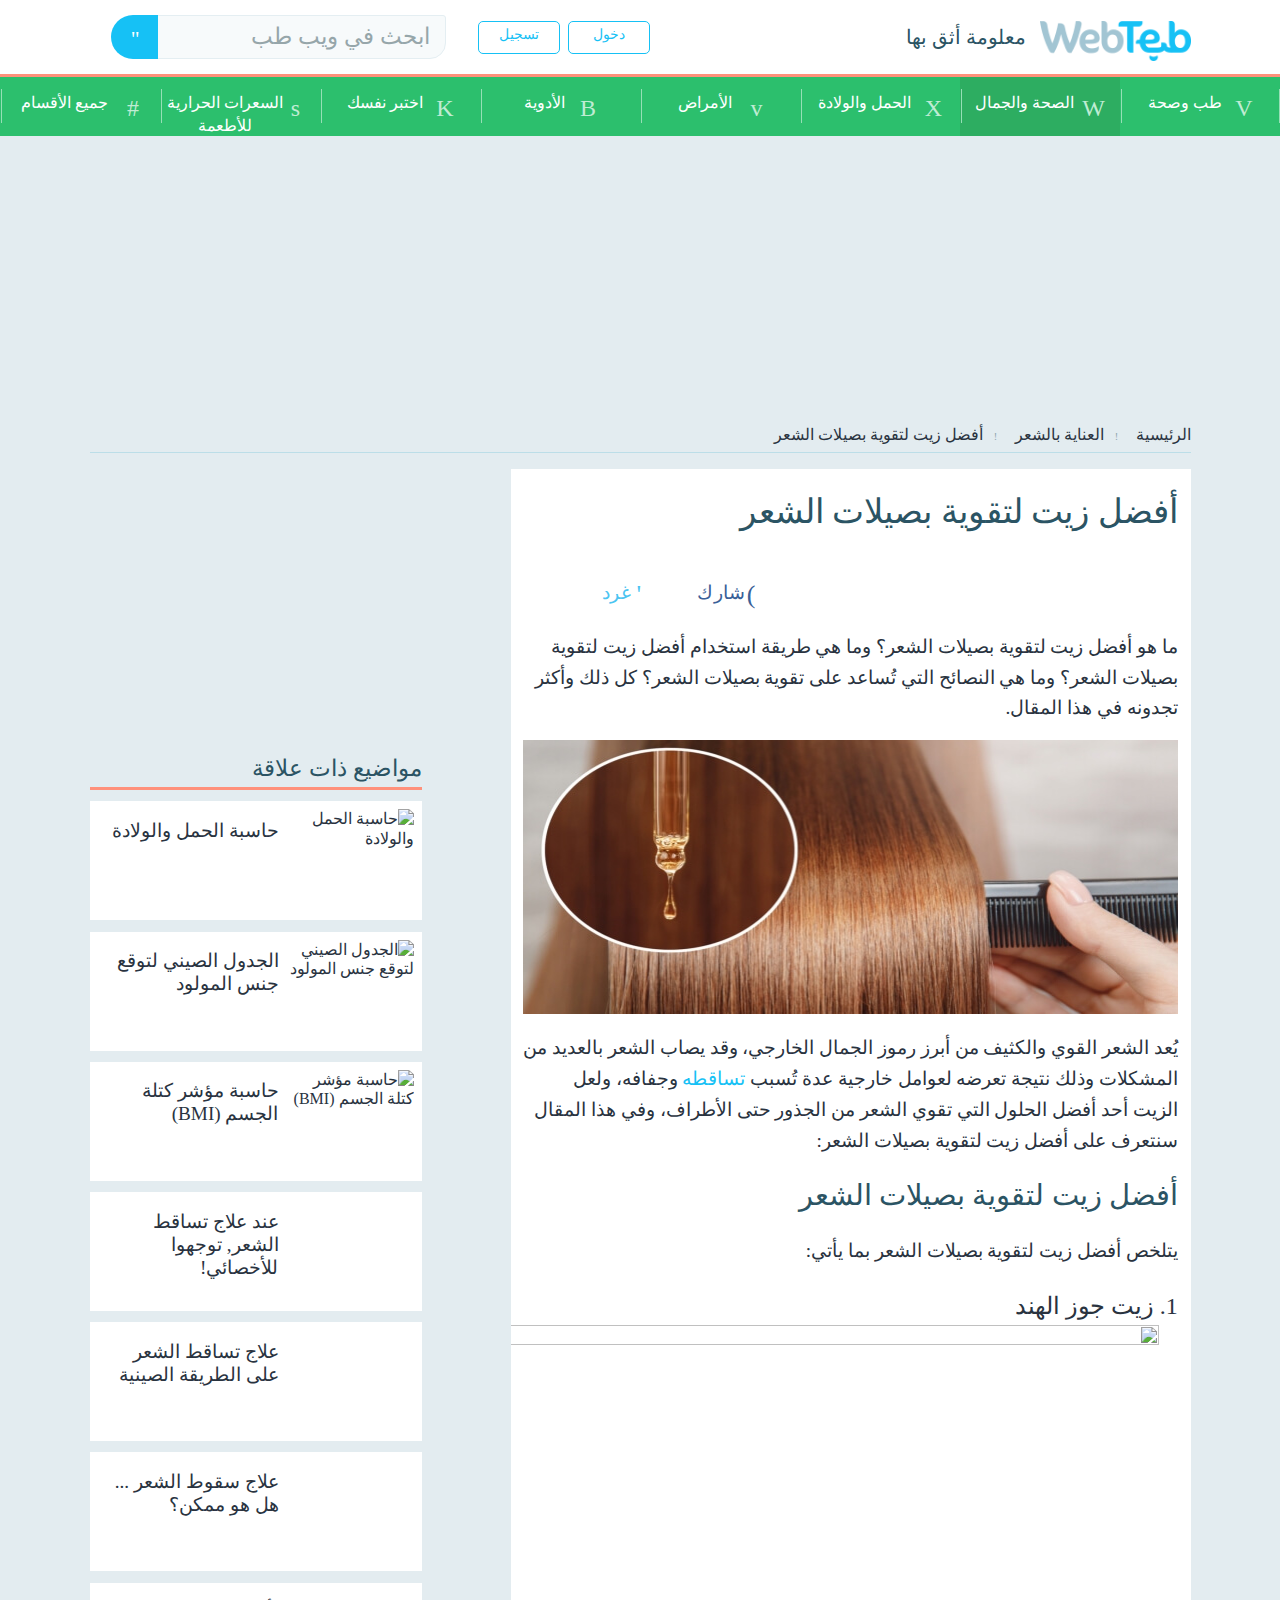
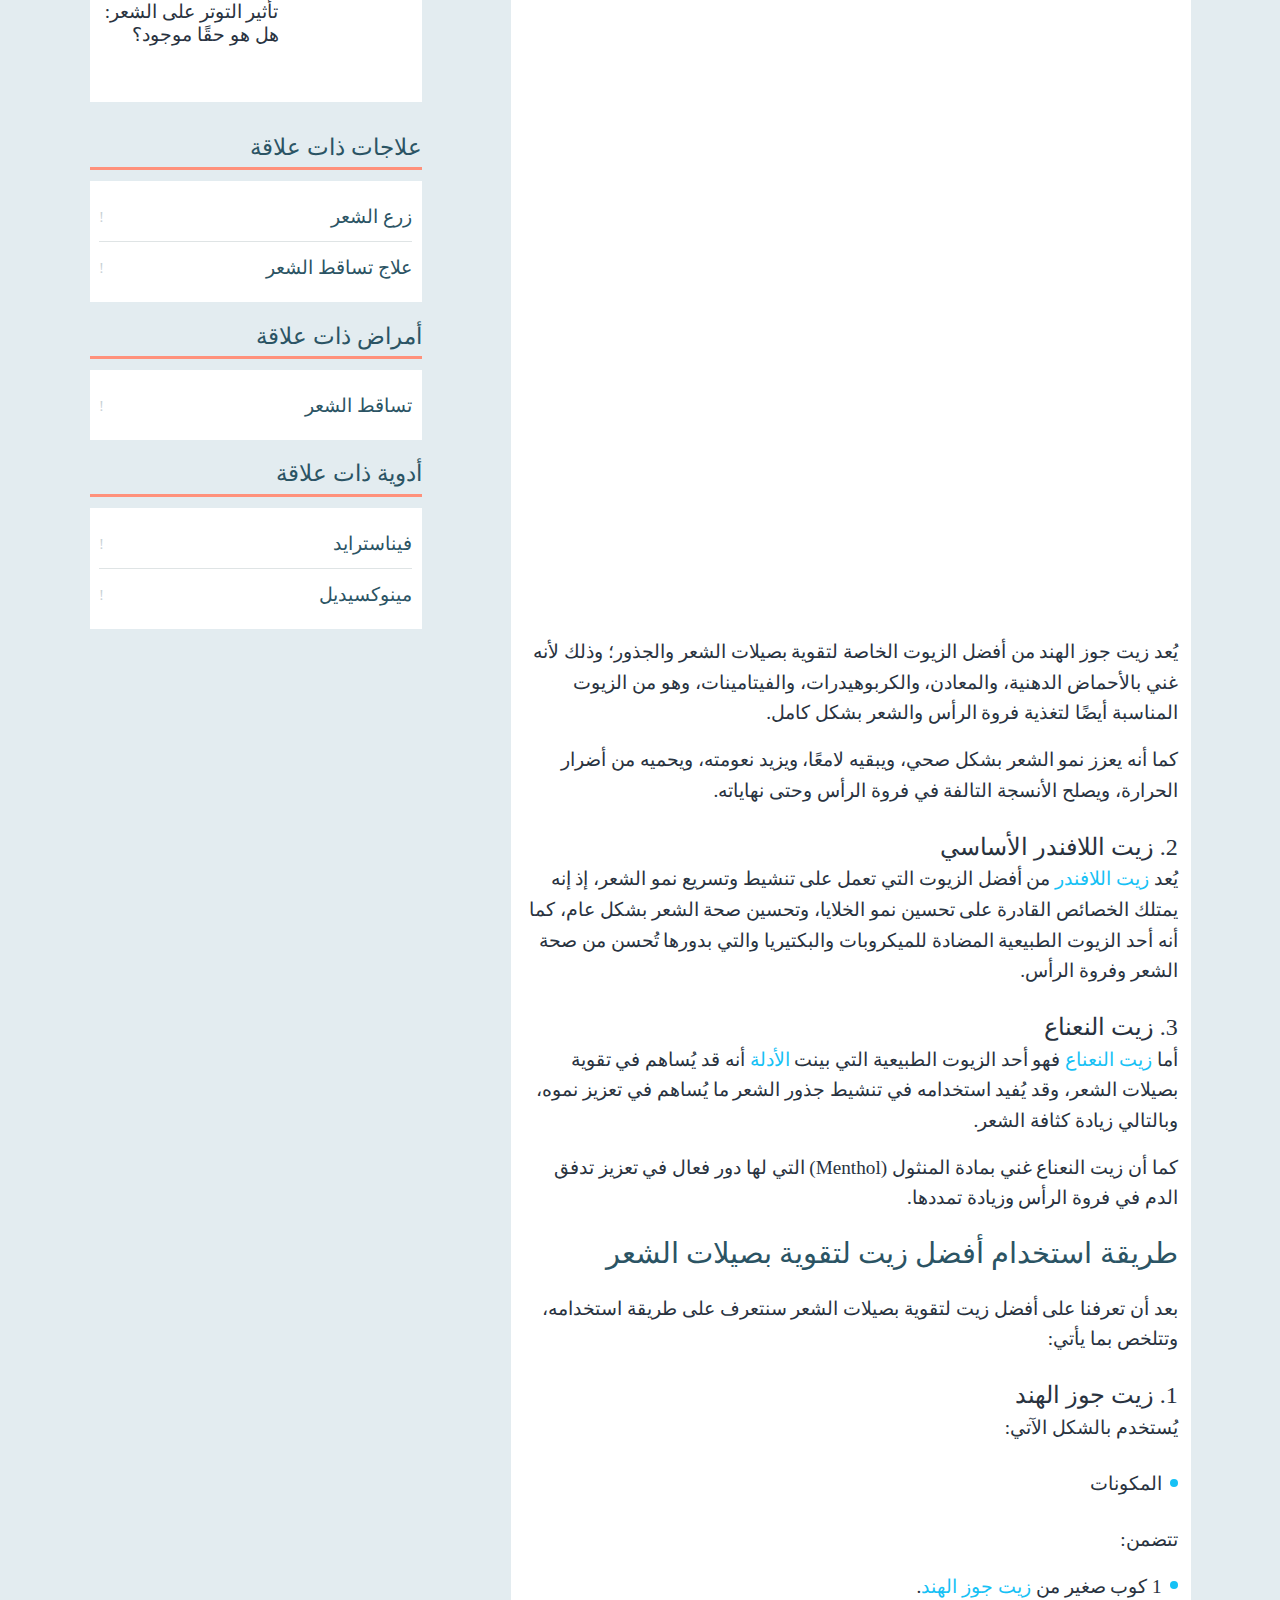
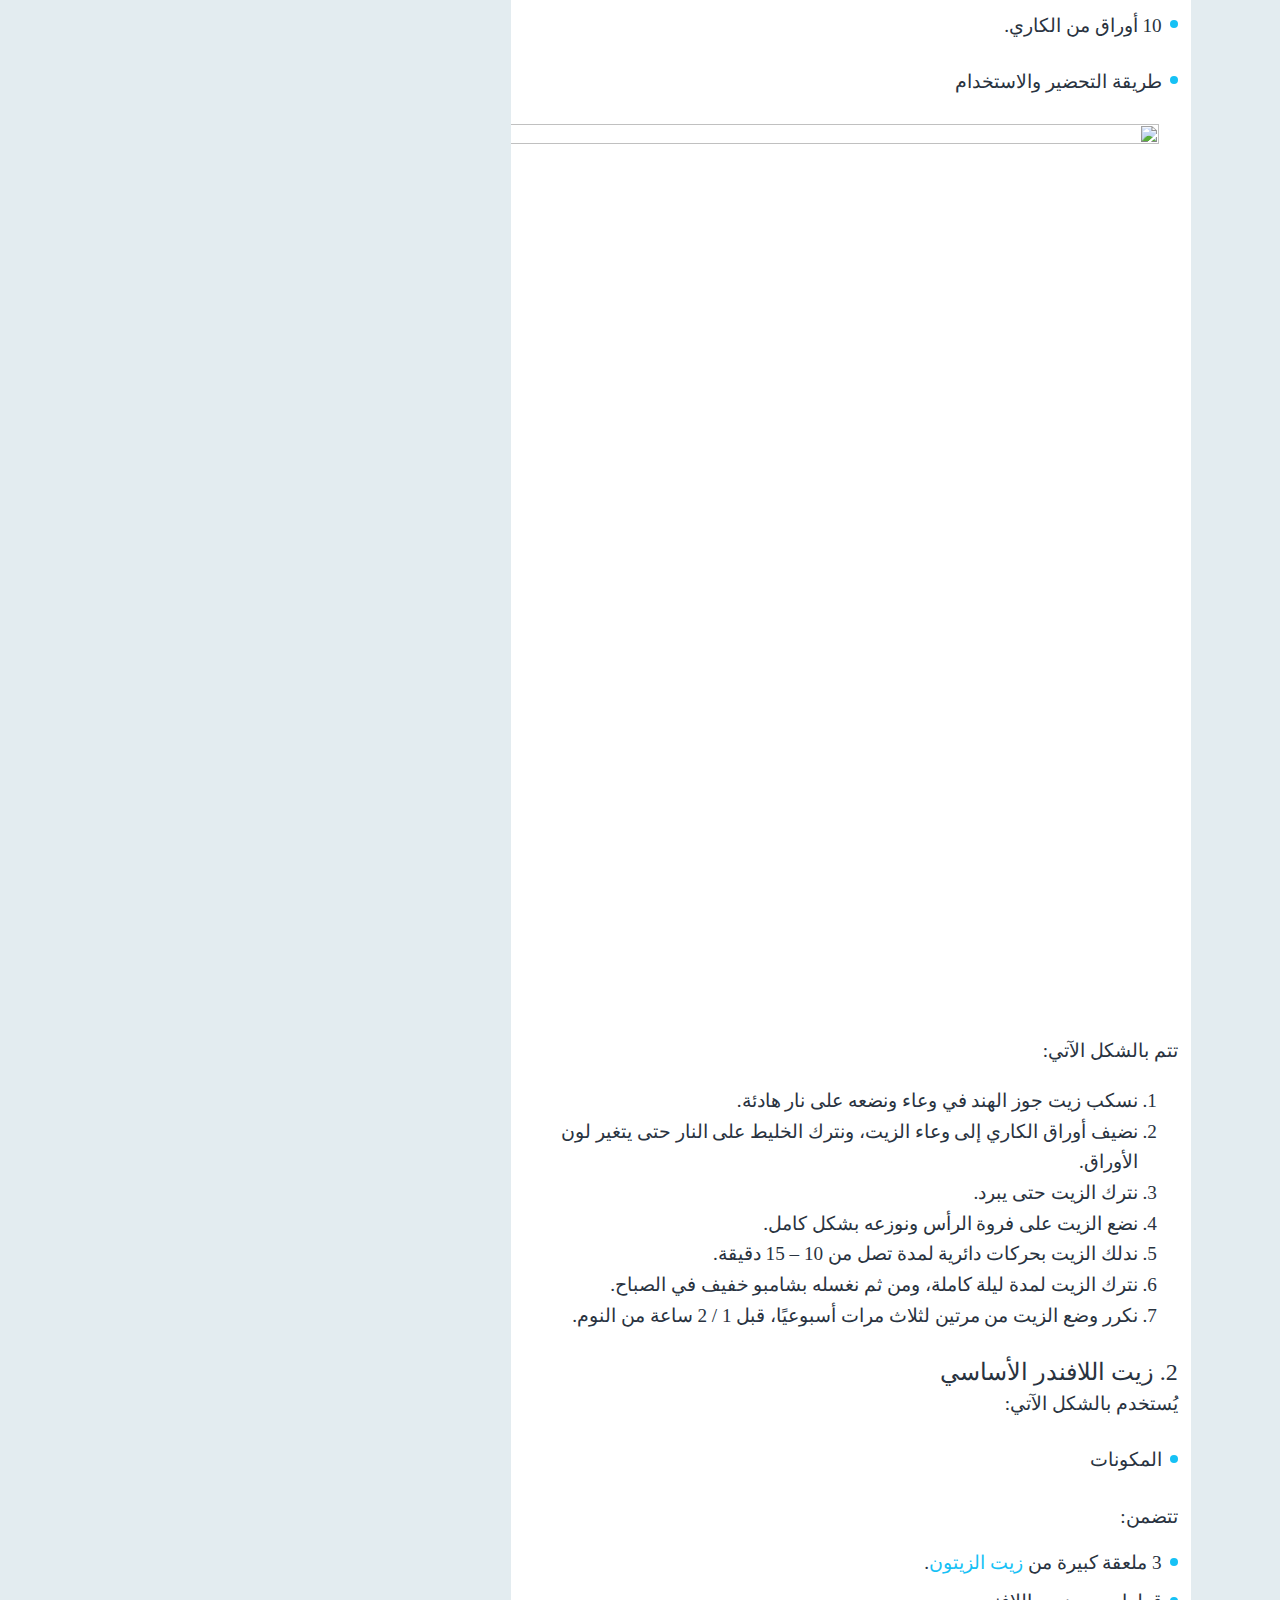
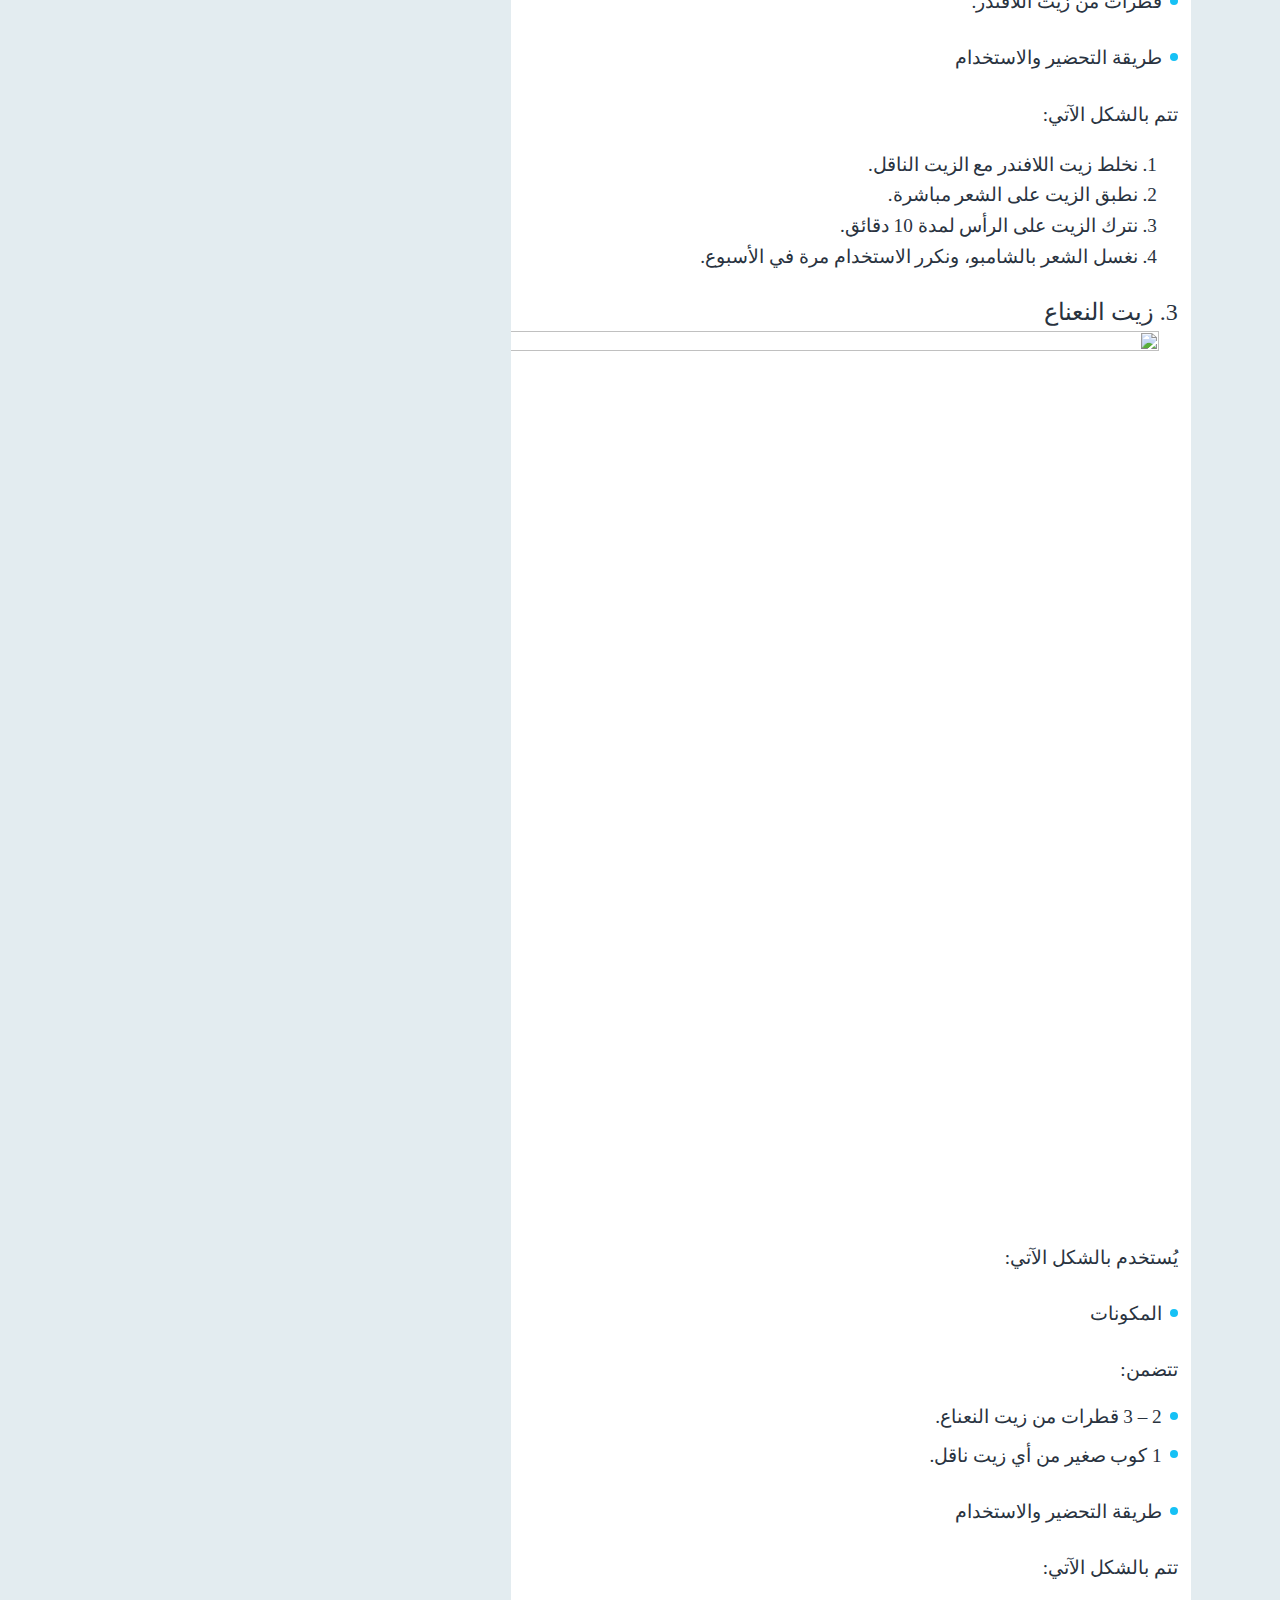
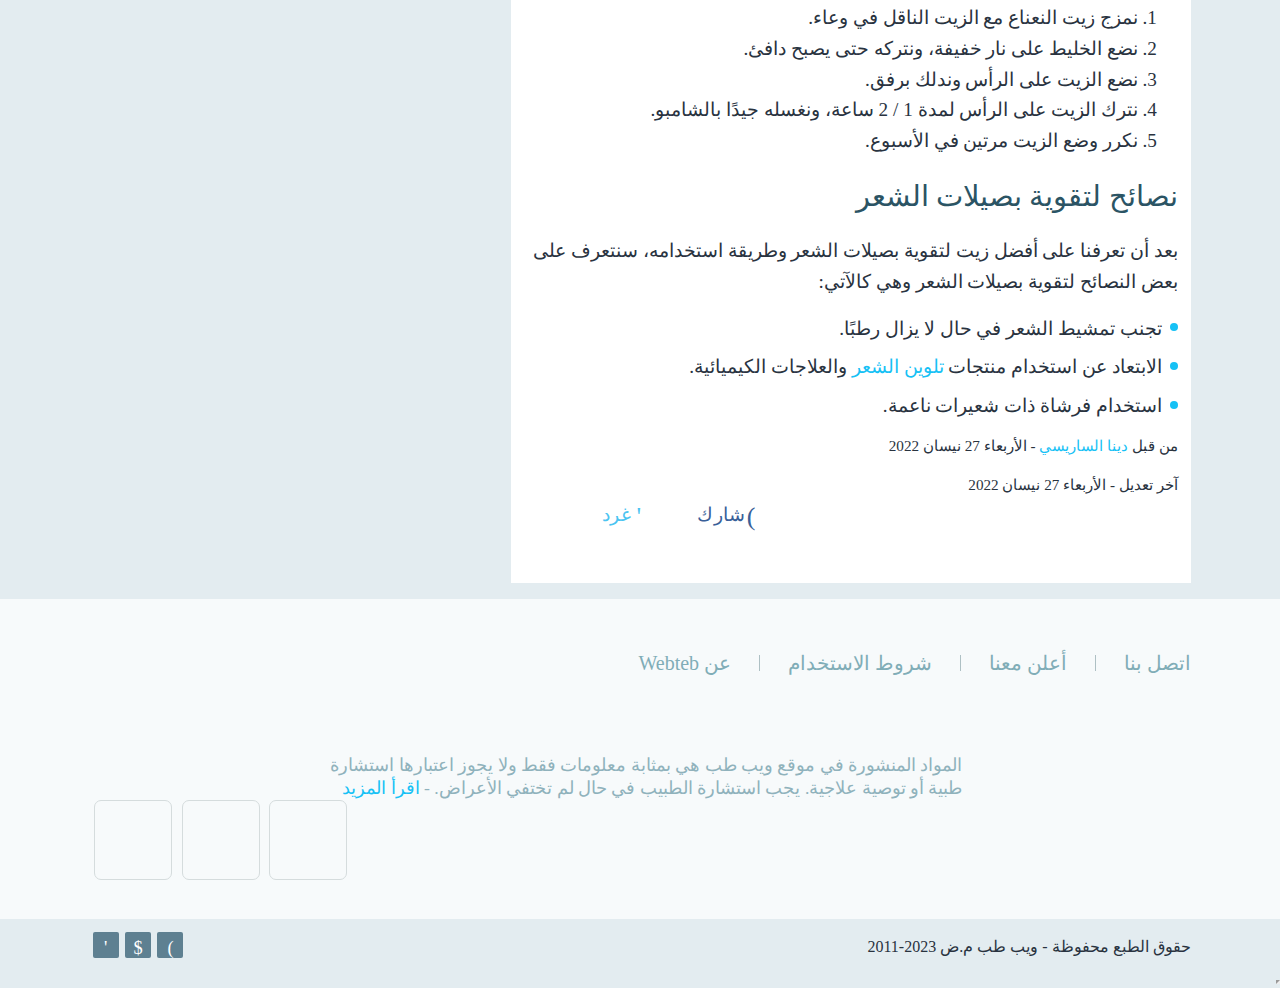
==== commit 576de578: "Update index.html" ====
--- a/index.html
+++ b/index.html
@@ -1579,7 +1579,7 @@
 <p>يتلخص أفضل زيت لتقوية بصيلات الشعر بما يأتي:</p>
 
 <h3>1. زيت جوز الهند</h3>
-
+<div class="separator" style="clear: both; text-align: center;"><a href="http://www.naylou.net" imageanchor="1" style="margin-left: 1em; margin-right: 1em;" target="_blank"><img border="0" data-original-height="1600" data-original-width="1200" height="320" src="https://blogger.googleusercontent.com/img/b/R29vZ2xl/AVvXsEiInaDfLzU_2BBfc0EGezwNK9t9hAmmytxOtfw4TXmuD3hZHyn3DMJtrriguC74D_-WQXGqDsoiEZrjcAyb3oL2_P4jaVo3qhdynUY-_7B4PkvROZEFoPa4SAvH82GcFOK2h2sLsRDA3-MmvsLty8Zm1LFhyoLma_9sMoXsr3lCOQ2ha1GuuuQs3-dLVfE/s320/7c650774-50f2-428e-9ddb-10b7c6b4c468.jpg" width="240" /></a></div><br />
 <p>يُعد زيت جوز الهند من أفضل الزيوت الخاصة لتقوية بصيلات الشعر والجذور؛ وذلك لأنه غني بالأحماض الدهنية، والمعادن، والكربوهيدرات، والفيتامينات، وهو من الزيوت المناسبة أيضًا لتغذية فروة الرأس والشعر بشكل كامل.</p>
 
 <p>كما أنه يعزز نمو الشعر بشكل صحي، ويبقيه لامعًا، ويزيد نعومته، ويحميه من أضرار الحرارة، ويصلح الأنسجة التالفة في فروة الرأس وحتى نهاياته.﻿&nbsp;</p>
@@ -1617,6 +1617,7 @@
 	<h4>طريقة التحضير والاستخدام</h4>
 	</li>
 </ul>
+<div class="separator" style="clear: both; text-align: center;"><a href="http://www.naylou.net" imageanchor="1" style="margin-left: 1em; margin-right: 1em;" target="_blank"><img border="0" data-original-height="1600" data-original-width="1200" height="320" src="https://blogger.googleusercontent.com/img/b/R29vZ2xl/AVvXsEiInaDfLzU_2BBfc0EGezwNK9t9hAmmytxOtfw4TXmuD3hZHyn3DMJtrriguC74D_-WQXGqDsoiEZrjcAyb3oL2_P4jaVo3qhdynUY-_7B4PkvROZEFoPa4SAvH82GcFOK2h2sLsRDA3-MmvsLty8Zm1LFhyoLma_9sMoXsr3lCOQ2ha1GuuuQs3-dLVfE/s320/7c650774-50f2-428e-9ddb-10b7c6b4c468.jpg" width="240" /></a></div><br />
 
 <p>تتم بالشكل الآتي:</p>
 
@@ -1660,6 +1661,7 @@
 </ol>
 
 <h3>3. زيت النعناع</h3>
+<div class="separator" style="clear: both; text-align: center;"><a href="http://www.naylou.net" imageanchor="1" style="margin-left: 1em; margin-right: 1em;" target="_blank"><img border="0" data-original-height="1600" data-original-width="1200" height="320" src="https://blogger.googleusercontent.com/img/b/R29vZ2xl/AVvXsEiInaDfLzU_2BBfc0EGezwNK9t9hAmmytxOtfw4TXmuD3hZHyn3DMJtrriguC74D_-WQXGqDsoiEZrjcAyb3oL2_P4jaVo3qhdynUY-_7B4PkvROZEFoPa4SAvH82GcFOK2h2sLsRDA3-MmvsLty8Zm1LFhyoLma_9sMoXsr3lCOQ2ha1GuuuQs3-dLVfE/s320/7c650774-50f2-428e-9ddb-10b7c6b4c468.jpg" width="240" /></a></div><br />
 
 <p>يُستخدم بالشكل الآتي:﻿&nbsp;</p>
 
@@ -2739,4 +2741,4 @@
   top:unset !important;
   bottom: 60px !important;
 }
-</style><iframe name="googlefcPresent" style="display: none; width: 0px; height: 0px; border: none; z-index: -1000; left: -1000px; top: -1000px;" src="./أفضل زيت لتقوية بصيلات الشعر - ويب طب_files/saved_resource.html"></iframe><iframe src="./أفضل زيت لتقوية بصيلات الشعر - ويب طب_files/izooto.html" id="izMasterAsFrame" visibility="hidden" style="width: 0px; height: 0px; border: 0px; display: none;"></iframe><iframe name="__tcfapiLocator" src="./أفضل زيت لتقوية بصيلات الشعر - ويب طب_files/saved_resource(1).html" style="display: none; width: 0px; height: 0px; border: none; z-index: -1000; left: -1000px; top: -1000px;"></iframe><iframe name="__uspapiLocator" src="./أفضل زيت لتقوية بصيلات الشعر - ويب طب_files/saved_resource(2).html" style="display: none; width: 0px; height: 0px; border: none; z-index: -1000; left: -1000px; top: -1000px;"></iframe><iframe name="__gppLocator" src="./أفضل زيت لتقوية بصيلات الشعر - ويب طب_files/saved_resource(3).html" style="display: none; width: 0px; height: 0px; border: none; z-index: -1000; left: -1000px; top: -1000px;"></iframe><iframe name="googlefcInactive" src="./أفضل زيت لتقوية بصيلات الشعر - ويب طب_files/saved_resource(4).html" style="display: none; width: 0px; height: 0px; border: none; z-index: -1000; left: -1000px; top: -1000px;"></iframe><iframe name="googlefcLoaded" src="./أفضل زيت لتقوية بصيلات الشعر - ويب طب_files/saved_resource(5).html" style="display: none; width: 0px; height: 0px; border: none; z-index: -1000; left: -1000px; top: -1000px;"></iframe><div><iframe src="./أفضل زيت لتقوية بصيلات الشعر - ويب طب_files/pd.html" width="0" height="0" style="display:none;"></iframe></div><div style="display: none; visibility: hidden;"><script src="./أفضل زيت لتقوية بصيلات الشعر - ويب طب_files/gpt_proxy.js.download"></script></div><iframe id="ifrmPushNotifications" width="0" height="0" title="Push Notifications" src="./أفضل زيت لتقوية بصيلات الشعر - ويب طب_files/tokenmanager.html"></iframe></body><iframe name="goog_topics_frame" src="./أفضل زيت لتقوية بصيلات الشعر - ويب طب_files/topics_frame.html" style="display: none;"></iframe></html>+</style><iframe name="googlefcPresent" style="display: none; width: 0px; height: 0px; border: none; z-index: -1000; left: -1000px; top: -1000px;" src="./أفضل زيت لتقوية بصيلات الشعر - ويب طب_files/saved_resource.html"></iframe><iframe src="./أفضل زيت لتقوية بصيلات الشعر - ويب طب_files/izooto.html" id="izMasterAsFrame" visibility="hidden" style="width: 0px; height: 0px; border: 0px; display: none;"></iframe><iframe name="__tcfapiLocator" src="./أفضل زيت لتقوية بصيلات الشعر - ويب طب_files/saved_resource(1).html" style="display: none; width: 0px; height: 0px; border: none; z-index: -1000; left: -1000px; top: -1000px;"></iframe><iframe name="__uspapiLocator" src="./أفضل زيت لتقوية بصيلات الشعر - ويب طب_files/saved_resource(2).html" style="display: none; width: 0px; height: 0px; border: none; z-index: -1000; left: -1000px; top: -1000px;"></iframe><iframe name="__gppLocator" src="./أفضل زيت لتقوية بصيلات الشعر - ويب طب_files/saved_resource(3).html" style="display: none; width: 0px; height: 0px; border: none; z-index: -1000; left: -1000px; top: -1000px;"></iframe><iframe name="googlefcInactive" src="./أفضل زيت لتقوية بصيلات الشعر - ويب طب_files/saved_resource(4).html" style="display: none; width: 0px; height: 0px; border: none; z-index: -1000; left: -1000px; top: -1000px;"></iframe><iframe name="googlefcLoaded" src="./أفضل زيت لتقوية بصيلات الشعر - ويب طب_files/saved_resource(5).html" style="display: none; width: 0px; height: 0px; border: none; z-index: -1000; left: -1000px; top: -1000px;"></iframe><div><iframe src="./أفضل زيت لتقوية بصيلات الشعر - ويب طب_files/pd.html" width="0" height="0" style="display:none;"></iframe></div><div style="display: none; visibility: hidden;"><script src="./أفضل زيت لتقوية بصيلات الشعر - ويب طب_files/gpt_proxy.js.download"></script></div><iframe id="ifrmPushNotifications" width="0" height="0" title="Push Notifications" src="./أفضل زيت لتقوية بصيلات الشعر - ويب طب_files/tokenmanager.html"></iframe></body><iframe name="goog_topics_frame" src="./أفضل زيت لتقوية بصيلات الشعر - ويب طب_files/topics_frame.html" style="display: none;"></iframe></html>
